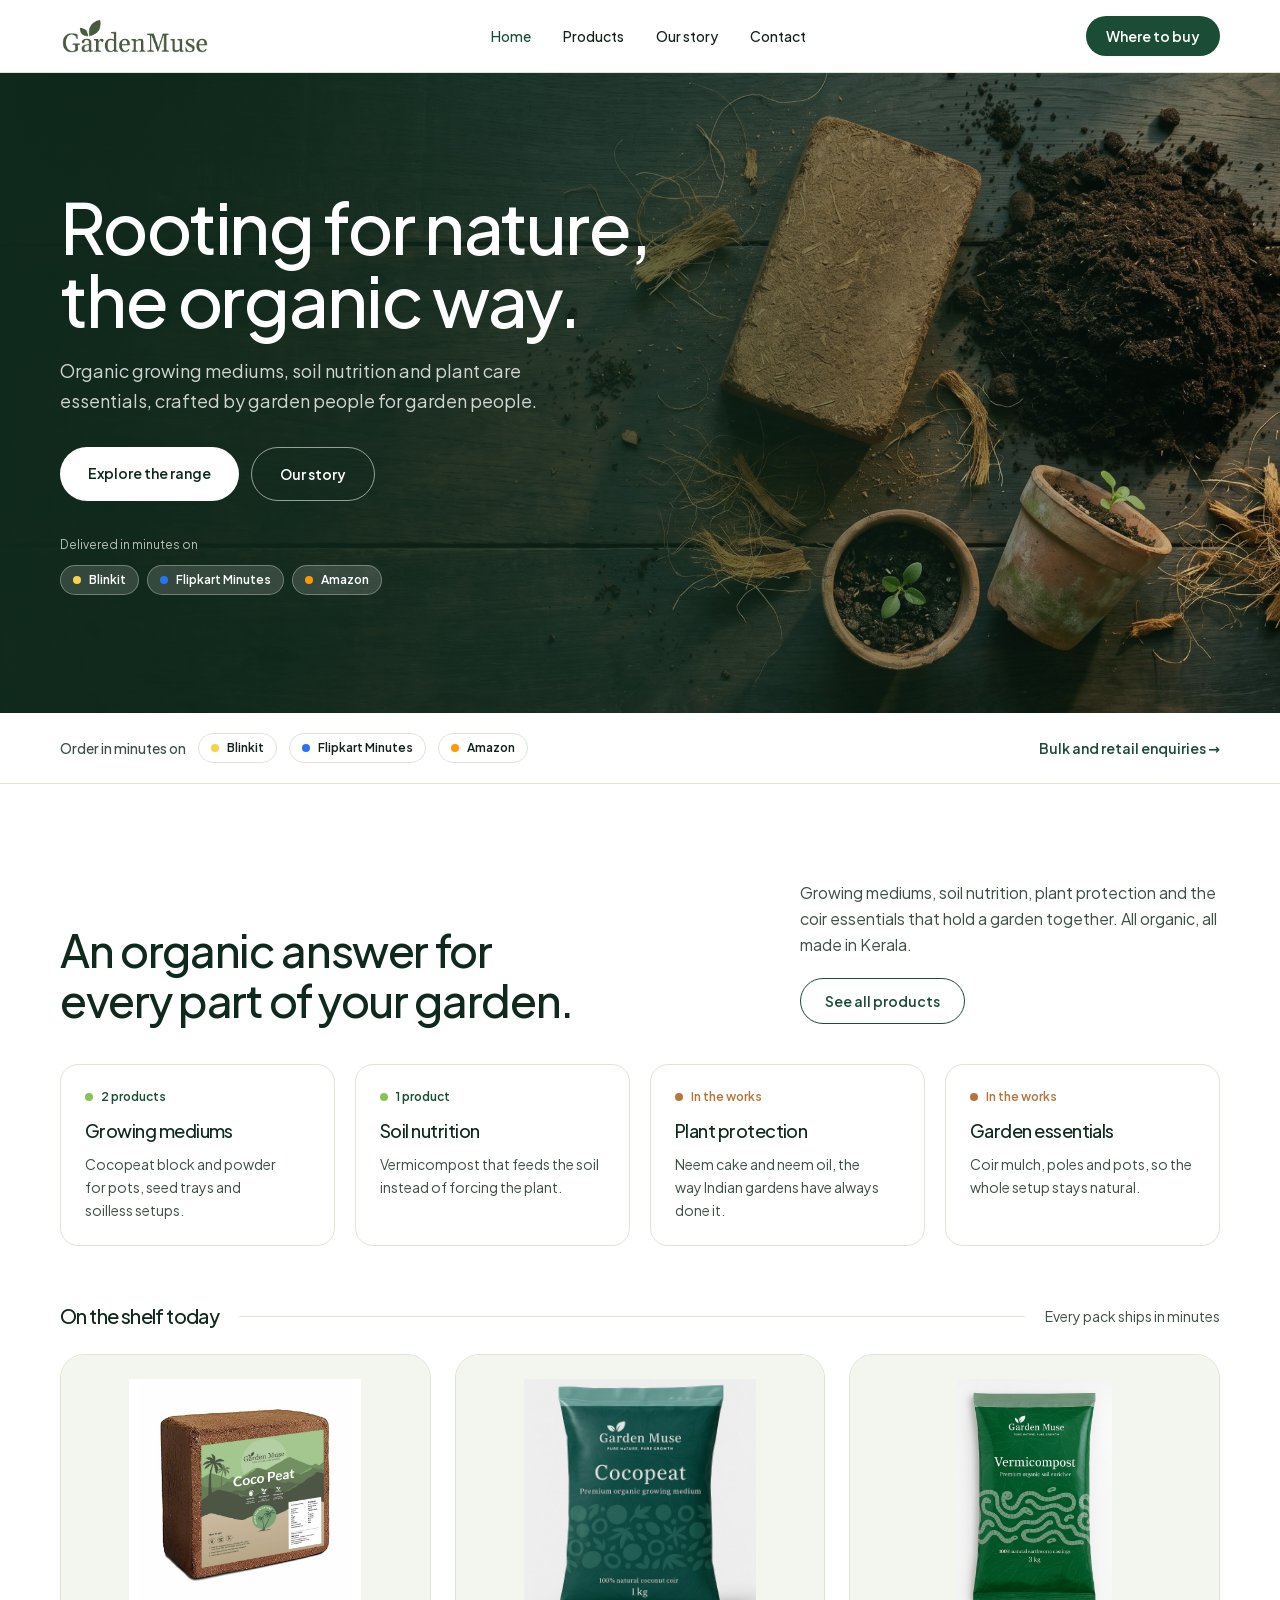
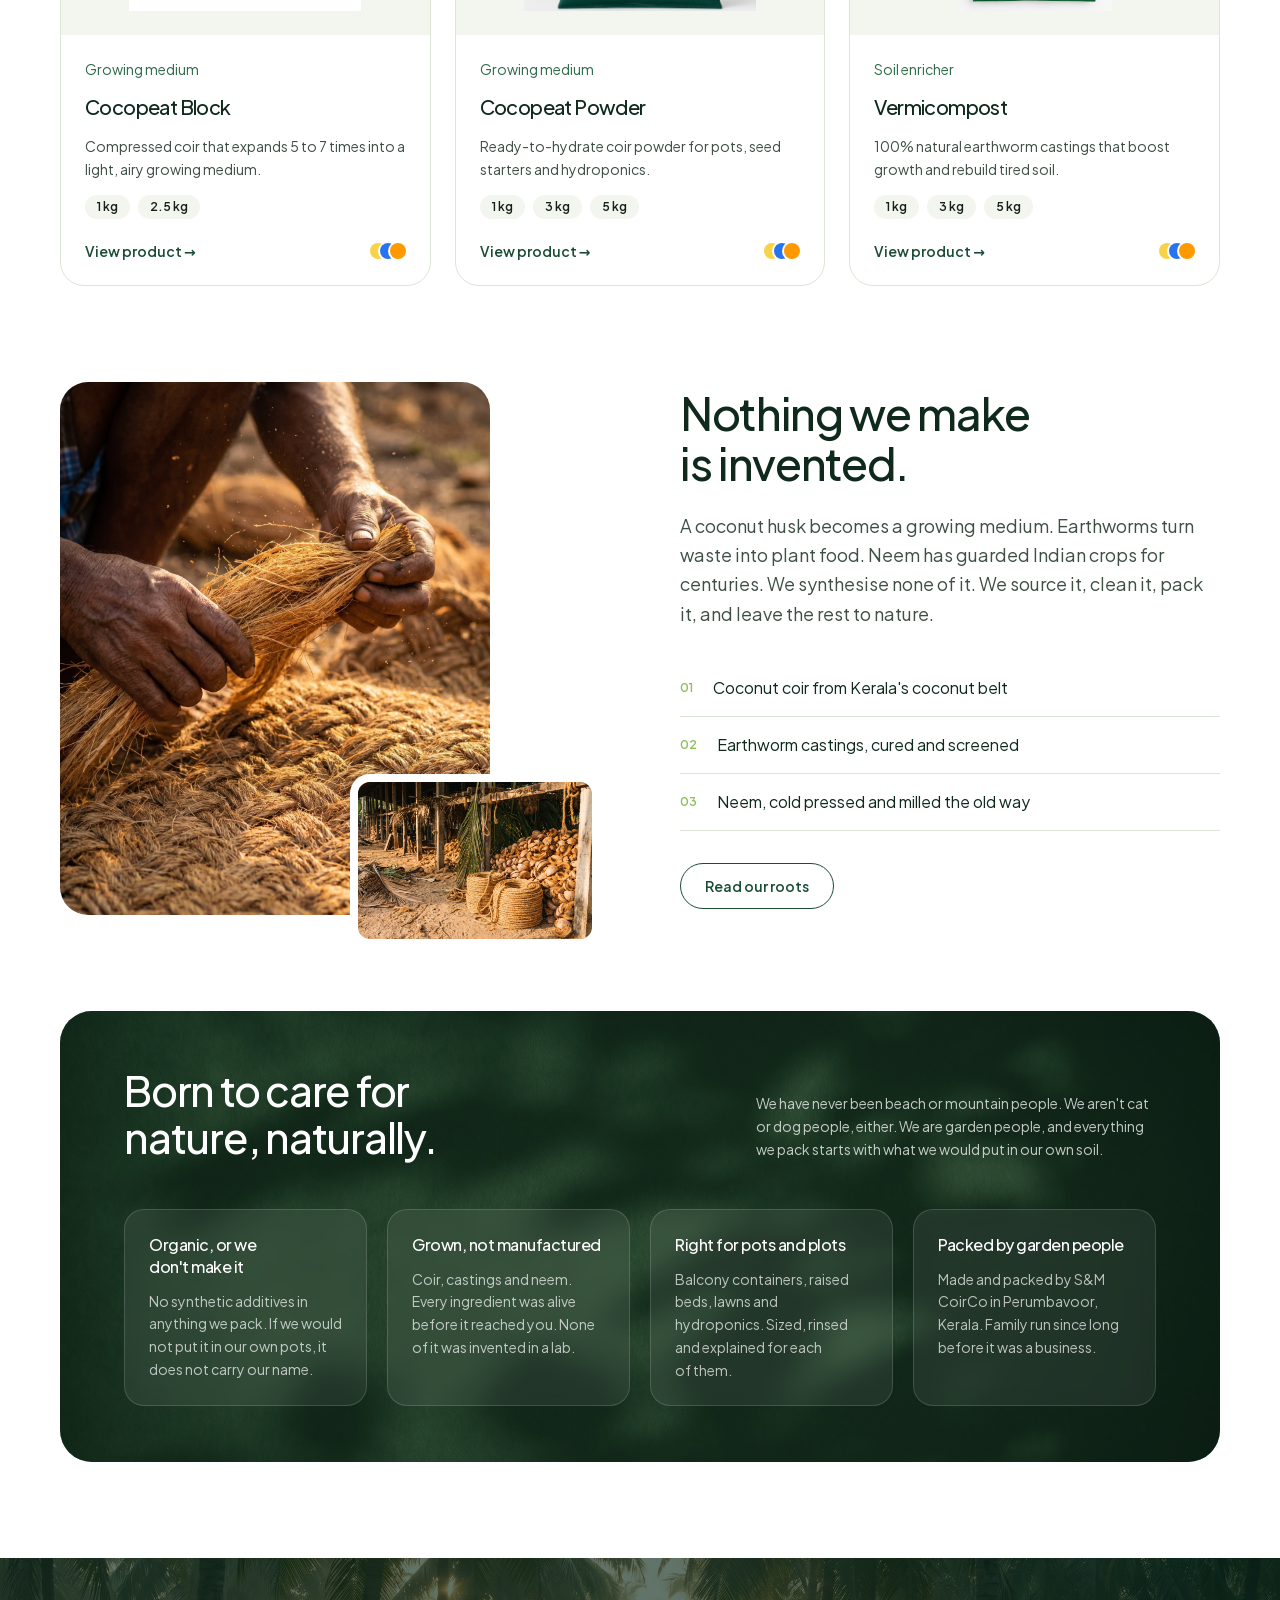
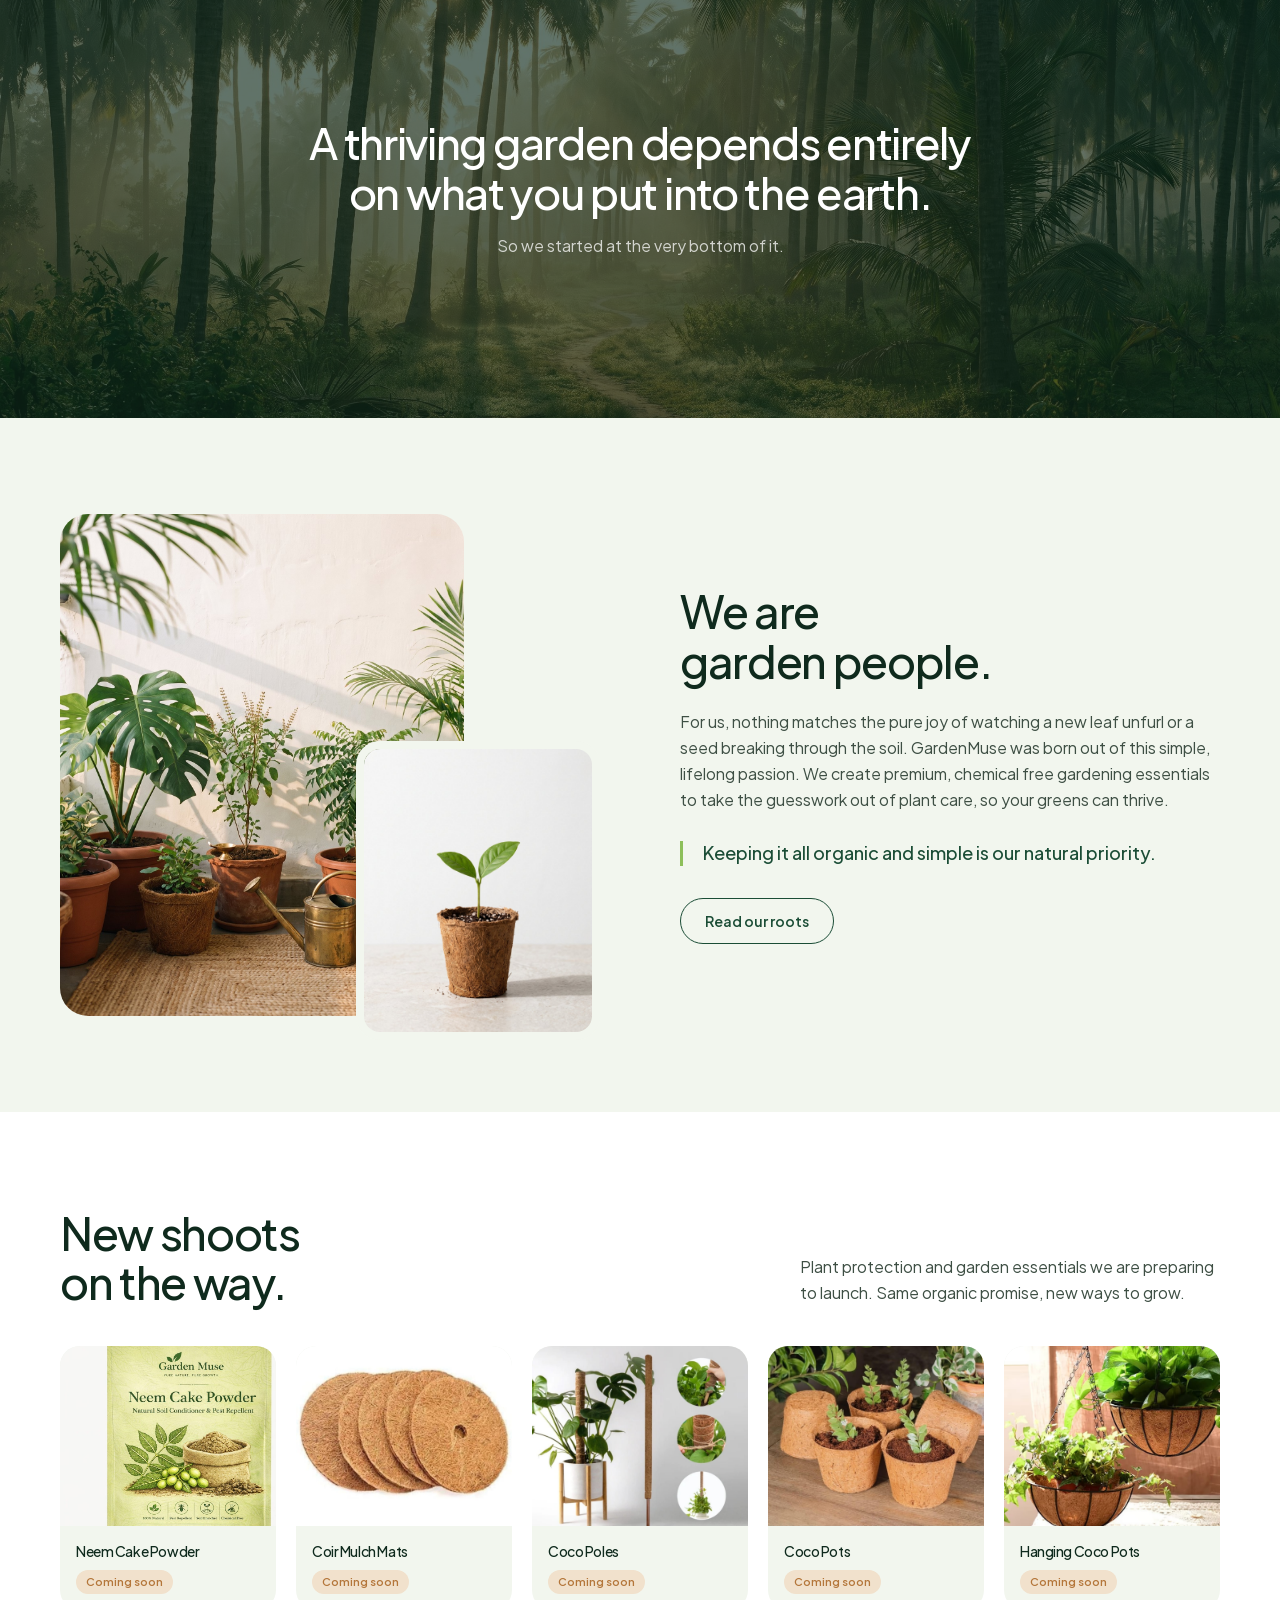
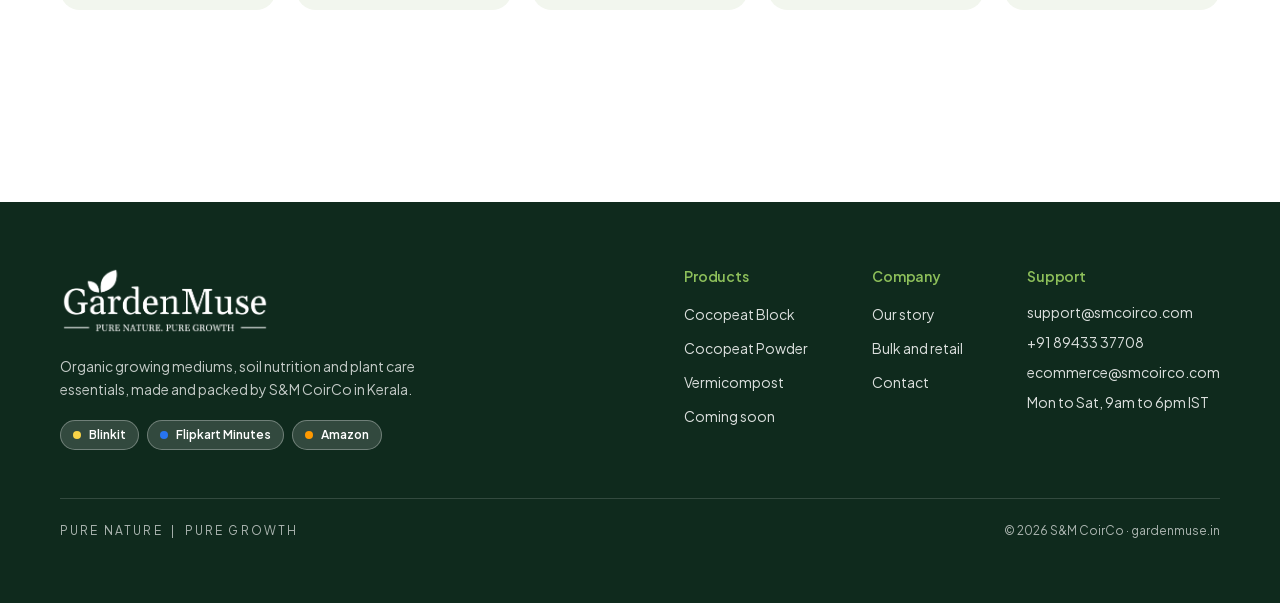
==== index.html @ 64a410b0 "Changes for first version of website" ====
<!DOCTYPE html><html lang="en-IN" class="plus_jakarta_sans_6cbc0d5f-module__dx4leq__variable"><head><meta charSet="utf-8"/><meta name="viewport" content="width=device-width, initial-scale=1"/><link rel="preload" href="/_next/static/media/fba5a26ea33df6a3-s.p.18rizl4rsrl42.woff2" as="font" crossorigin="" type="font/woff2"/><link rel="preload" as="image" href="/img/logo.png"/><link rel="preload" as="image" href="/img/hf-hero-flatlay.jpg"/><link rel="preload" as="image" href="/img/hf-m-flatlay.jpg"/><link rel="stylesheet" href="/_next/static/chunks/1rcxkzkqt46s_.css" data-precedence="next"/><link rel="preload" as="script" fetchPriority="low" href="/_next/static/chunks/3s6nzrbk-8mnv.js"/><script src="/_next/static/chunks/19mx3mg6lkumu.js" async=""></script><script src="/_next/static/chunks/1j_9b-l0n6u-t.js" async=""></script><script src="/_next/static/chunks/344n2zhqbh4pn.js" async=""></script><script src="/_next/static/chunks/turbopack-0wc1en2n1v2wu.js" async=""></script><script src="/_next/static/chunks/3fntmmi971322.js" async=""></script><script src="/_next/static/chunks/0st1bvxjizck0.js" async=""></script><title>GardenMuse · Organic growing mediums and plant care, made in Kerala</title><meta name="description" content="GardenMuse makes organic growing mediums, soil nutrition and plant care essentials from coconut coir and earthworm castings in Kerala. Order in minutes on Blinkit, Flipkart Minutes and Amazon."/><meta name="keywords" content="cocopeat and vermicompost mixture ratio,best potting soil combo for home garden,organic fertilizer and soil conditioner pack,coco peat block with vermi compost manure,ready to use organic soil mix for plants,chemical free organic plant growth promoter,how to mix soil cocopeat for pots,how to mix soil cocopeat vermicompost for pots,soilless hydroponics potting mix setup,organic growing medium for indoor plants,organic growing medium for balcony plants,cocopeat,GardenMuse cocopeat and vermicompost,Garden Muse organic potting mix combo,GardenMuse coco peat block and vermicompost fertilizer,Garden Muse soilless farming"/><meta name="robots" content="index, follow"/><meta property="og:title" content="GardenMuse · Rooting for nature, the organic way"/><meta property="og:description" content="Organic growing mediums, soil nutrition and plant care essentials, crafted by garden people for garden people."/><meta property="og:url" content="https://gardenmuse.in/"/><meta property="og:site_name" content="GardenMuse"/><meta property="og:locale" content="en_IN"/><meta property="og:type" content="website"/><meta name="twitter:card" content="summary"/><meta name="twitter:title" content="GardenMuse · Rooting for nature, the organic way"/><meta name="twitter:description" content="Organic growing mediums, soil nutrition and plant care essentials, crafted by garden people for garden people."/><link rel="icon" href="/favicon.ico?favicon.2vob68tjqpejf.ico" sizes="256x256" type="image/x-icon"/><meta name="next-size-adjust" content=""/><script src="/_next/static/chunks/0cz1d0mv5g_q7.js" noModule=""></script></head><body><div hidden=""><!--$--><!--/$--></div><a href="#main" class="sr-only focus:not-sr-only focus:absolute focus:left-4 focus:top-4 focus:z-[100] focus:rounded-full focus:bg-forest-700 focus:px-5 focus:py-2.5 focus:text-sm focus:font-semibold focus:text-white">Skip to content</a><header class="sticky top-0 z-50 border-b border-line bg-white/90 backdrop-blur-md"><nav class="shell flex h-[72px] items-center justify-between gap-6" aria-label="Main"><a class="shrink-0" aria-label="GardenMuse home" href="/"><img alt="GardenMuse" width="150" height="37" decoding="async" data-nimg="1" style="color:transparent" src="/img/logo.png"/></a><ul class="hidden items-center gap-8 md:flex"><li><a aria-current="page" class="text-sm font-medium transition-colors hover:text-forest-700 text-forest-700" href="/">Home</a></li><li><a class="text-sm font-medium transition-colors hover:text-forest-700 text-ink" href="/products/">Products</a></li><li><a class="text-sm font-medium transition-colors hover:text-forest-700 text-ink" href="/story/">Our story</a></li><li><a class="text-sm font-medium transition-colors hover:text-forest-700 text-ink" href="/contact/">Contact</a></li></ul><a class="rounded-full bg-forest-700 px-5 py-2.5 text-sm font-semibold text-white transition-colors hover:bg-forest-900" href="/products/">Where to buy</a></nav></header><main id="main"><section class="relative isolate overflow-hidden"><img alt="" decoding="async" data-nimg="fill" class="hidden object-cover sm:block" style="position:absolute;height:100%;width:100%;left:0;top:0;right:0;bottom:0;color:transparent" src="/img/hf-hero-flatlay.jpg"/><img alt="" decoding="async" data-nimg="fill" class="object-cover sm:hidden" style="position:absolute;height:100%;width:100%;left:0;top:0;right:0;bottom:0;color:transparent" src="/img/hf-m-flatlay.jpg"/><div class="absolute inset-0 bg-gradient-to-b from-forest-900/25 via-forest-900/70 to-forest-900/95 sm:bg-gradient-to-r sm:from-forest-900/95 sm:via-forest-900/65 sm:to-forest-900/15" aria-hidden="true"></div><div class="shell relative flex min-h-[600px] items-end py-14 sm:min-h-[640px] sm:items-center"><div class="max-w-[620px]"><h1 class="text-[clamp(2.4rem,6vw,4.4rem)] leading-[1.03] text-white">Rooting for nature,<br/>the organic way.</h1><p class="mt-5 max-w-[520px] text-base leading-relaxed text-white/80 sm:text-lg">Organic growing mediums, soil nutrition and plant care essentials, crafted by garden people for garden people.</p><div class="mt-8 flex flex-wrap gap-3"><a class="rounded-full bg-white px-7 py-4 text-sm font-semibold text-forest-900 transition-colors hover:bg-mist" href="/products/">Explore the range</a><a class="rounded-full border border-white/55 px-7 py-4 text-sm font-semibold text-white transition-colors hover:bg-white/10" href="/story/">Our story</a></div><div class="mt-9"><p class="mb-3 text-xs text-white/70">Delivered in minutes on</p><ul class="flex flex-wrap gap-2"><li class="inline-flex items-center gap-2 rounded-full border border-white/30 bg-white/15 px-3 py-1.5 text-xs font-semibold text-white"><span class="size-2 rounded-full bg-blinkit" aria-hidden="true"></span>Blinkit</li><li class="inline-flex items-center gap-2 rounded-full border border-white/30 bg-white/15 px-3 py-1.5 text-xs font-semibold text-white"><span class="size-2 rounded-full bg-flipkart" aria-hidden="true"></span>Flipkart Minutes</li><li class="inline-flex items-center gap-2 rounded-full border border-white/30 bg-white/15 px-3 py-1.5 text-xs font-semibold text-white"><span class="size-2 rounded-full bg-amazon" aria-hidden="true"></span>Amazon</li></ul></div></div></div></section><section class="border-b border-line bg-white"><div class="shell flex flex-wrap items-center justify-between gap-4 py-5"><div class="flex flex-wrap items-center gap-3"><span class="text-sm font-medium text-ink-soft">Order in minutes on</span><span class="inline-flex items-center gap-2 rounded-full border border-line bg-white px-3 py-1.5 text-xs font-semibold text-ink"><span class="size-2 rounded-full bg-blinkit" aria-hidden="true"></span>Blinkit</span><span class="inline-flex items-center gap-2 rounded-full border border-line bg-white px-3 py-1.5 text-xs font-semibold text-ink"><span class="size-2 rounded-full bg-flipkart" aria-hidden="true"></span>Flipkart Minutes</span><span class="inline-flex items-center gap-2 rounded-full border border-line bg-white px-3 py-1.5 text-xs font-semibold text-ink"><span class="size-2 rounded-full bg-amazon" aria-hidden="true"></span>Amazon</span></div><a class="text-sm font-semibold text-forest-700 hover:underline" href="/contact/#bulk">Bulk and retail enquiries <span aria-hidden="true">→</span></a></div></section><section class="shell py-20 lg:py-24"><div class="flex flex-col gap-8 lg:flex-row lg:items-end lg:justify-between"><h2 class="max-w-[520px] text-[clamp(2rem,4vw,2.8rem)] leading-[1.1]">An organic answer for every part of your garden.</h2><div class="max-w-[420px]"><p class="text-base leading-relaxed text-ink-soft">Growing mediums, soil nutrition, plant protection and the coir essentials that hold a garden together. All organic, all made in Kerala.</p><a class="mt-5 inline-block rounded-full border-[1.5px] border-forest-700 px-6 py-3 text-sm font-semibold text-forest-700 transition-colors hover:bg-forest-700 hover:text-white" href="/products/">See all products</a></div></div><ul class="mt-10 grid gap-5 sm:grid-cols-2 lg:grid-cols-4"><li class="rounded-[18px] border border-line bg-white p-6"><p class="flex items-center gap-2 text-xs font-semibold text-forest-700"><span class="size-2 rounded-full bg-sprout" aria-hidden="true"></span>2 products</p><h3 class="mt-3 text-lg">Growing mediums</h3><p class="mt-2 text-sm leading-relaxed text-ink-soft">Cocopeat block and powder for pots, seed trays and soilless setups.</p></li><li class="rounded-[18px] border border-line bg-white p-6"><p class="flex items-center gap-2 text-xs font-semibold text-forest-700"><span class="size-2 rounded-full bg-sprout" aria-hidden="true"></span>1 product</p><h3 class="mt-3 text-lg">Soil nutrition</h3><p class="mt-2 text-sm leading-relaxed text-ink-soft">Vermicompost that feeds the soil instead of forcing the plant.</p></li><li class="rounded-[18px] border border-line bg-white p-6"><p class="flex items-center gap-2 text-xs font-semibold text-coir"><span class="size-2 rounded-full bg-coir" aria-hidden="true"></span>In the works</p><h3 class="mt-3 text-lg">Plant protection</h3><p class="mt-2 text-sm leading-relaxed text-ink-soft">Neem cake and neem oil, the way Indian gardens have always done it.</p></li><li class="rounded-[18px] border border-line bg-white p-6"><p class="flex items-center gap-2 text-xs font-semibold text-coir"><span class="size-2 rounded-full bg-coir" aria-hidden="true"></span>In the works</p><h3 class="mt-3 text-lg">Garden essentials</h3><p class="mt-2 text-sm leading-relaxed text-ink-soft">Coir mulch, poles and pots, so the whole setup stays natural.</p></li></ul><div class="mt-14 flex items-center gap-5"><h3 class="shrink-0 text-xl">On the shelf today</h3><span class="rule flex-1" aria-hidden="true"></span><span class="hidden shrink-0 text-sm text-ink-soft sm:block">Every pack ships in minutes</span></div><ul class="mt-6 grid gap-6 md:grid-cols-2 lg:grid-cols-3"><li><article class="group flex h-full flex-col overflow-hidden rounded-[24px] border border-line bg-white transition-shadow hover:card-shadow"><a class="block bg-mist" href="/products/cocopeat-block/"><img alt="Cocopeat Block pack" loading="lazy" width="800" height="700" decoding="async" data-nimg="1" class="h-[280px] w-full object-contain p-6 transition-transform duration-500 group-hover:scale-[1.03]" style="color:transparent" src="/img/cocopeat-block-25kg.jpg"/></a><div class="flex flex-1 flex-col gap-3.5 p-6"><p class="text-sm text-forest-500">Growing medium</p><h3 class="text-xl"><a class="hover:underline" href="/products/cocopeat-block/">Cocopeat Block</a></h3><p class="text-sm leading-relaxed text-ink-soft">Compressed coir that expands 5 to 7 times into a light, airy growing medium.</p><ul class="flex flex-wrap gap-2"><li class="rounded-full bg-mist px-3 py-1 text-xs font-semibold text-ink">1 kg</li><li class="rounded-full bg-mist px-3 py-1 text-xs font-semibold text-ink">2.5 kg</li></ul><div class="mt-auto flex items-center justify-between gap-3 pt-2"><a class="text-sm font-semibold text-forest-700 hover:underline" href="/products/cocopeat-block/">View product <span aria-hidden="true">→</span></a><span class="flex -space-x-1.5" aria-hidden="true"><span class="size-4 rounded-full ring-2 ring-white bg-blinkit"></span><span class="size-4 rounded-full ring-2 ring-white bg-flipkart"></span><span class="size-4 rounded-full ring-2 ring-white bg-amazon"></span></span></div></div></article></li><li><article class="group flex h-full flex-col overflow-hidden rounded-[24px] border border-line bg-white transition-shadow hover:card-shadow"><a class="block bg-mist" href="/products/cocopeat-powder/"><img alt="Cocopeat Powder pack" loading="lazy" width="800" height="700" decoding="async" data-nimg="1" class="h-[280px] w-full object-contain p-6 transition-transform duration-500 group-hover:scale-[1.03]" style="color:transparent" src="/img/cocopeat-powder.jpg"/></a><div class="flex flex-1 flex-col gap-3.5 p-6"><p class="text-sm text-forest-500">Growing medium</p><h3 class="text-xl"><a class="hover:underline" href="/products/cocopeat-powder/">Cocopeat Powder</a></h3><p class="text-sm leading-relaxed text-ink-soft">Ready-to-hydrate coir powder for pots, seed starters and hydroponics.</p><ul class="flex flex-wrap gap-2"><li class="rounded-full bg-mist px-3 py-1 text-xs font-semibold text-ink">1 kg</li><li class="rounded-full bg-mist px-3 py-1 text-xs font-semibold text-ink">3 kg</li><li class="rounded-full bg-mist px-3 py-1 text-xs font-semibold text-ink">5 kg</li></ul><div class="mt-auto flex items-center justify-between gap-3 pt-2"><a class="text-sm font-semibold text-forest-700 hover:underline" href="/products/cocopeat-powder/">View product <span aria-hidden="true">→</span></a><span class="flex -space-x-1.5" aria-hidden="true"><span class="size-4 rounded-full ring-2 ring-white bg-blinkit"></span><span class="size-4 rounded-full ring-2 ring-white bg-flipkart"></span><span class="size-4 rounded-full ring-2 ring-white bg-amazon"></span></span></div></div></article></li><li><article class="group flex h-full flex-col overflow-hidden rounded-[24px] border border-line bg-white transition-shadow hover:card-shadow"><a class="block bg-mist" href="/products/vermicompost/"><img alt="Vermicompost pack" loading="lazy" width="800" height="700" decoding="async" data-nimg="1" class="h-[280px] w-full object-contain p-6 transition-transform duration-500 group-hover:scale-[1.03]" style="color:transparent" src="/img/vermicompost-3kg.jpg"/></a><div class="flex flex-1 flex-col gap-3.5 p-6"><p class="text-sm text-forest-500">Soil enricher</p><h3 class="text-xl"><a class="hover:underline" href="/products/vermicompost/">Vermicompost</a></h3><p class="text-sm leading-relaxed text-ink-soft">100% natural earthworm castings that boost growth and rebuild tired soil.</p><ul class="flex flex-wrap gap-2"><li class="rounded-full bg-mist px-3 py-1 text-xs font-semibold text-ink">1 kg</li><li class="rounded-full bg-mist px-3 py-1 text-xs font-semibold text-ink">3 kg</li><li class="rounded-full bg-mist px-3 py-1 text-xs font-semibold text-ink">5 kg</li></ul><div class="mt-auto flex items-center justify-between gap-3 pt-2"><a class="text-sm font-semibold text-forest-700 hover:underline" href="/products/vermicompost/">View product <span aria-hidden="true">→</span></a><span class="flex -space-x-1.5" aria-hidden="true"><span class="size-4 rounded-full ring-2 ring-white bg-blinkit"></span><span class="size-4 rounded-full ring-2 ring-white bg-flipkart"></span><span class="size-4 rounded-full ring-2 ring-white bg-amazon"></span></span></div></div></article></li></ul></section><section class="shell grid items-center gap-14 pb-20 lg:grid-cols-2 lg:gap-20 lg:pb-24"><div class="relative"><img alt="Coconut husk fibre being separated by hand in Kerala" loading="lazy" width="900" height="1120" decoding="async" data-nimg="1" class="w-full rounded-[28px] object-cover lg:max-w-[430px]" style="color:transparent" src="/img/hf-coir-craft.jpg"/><img alt="Coiled coir rope and coconut husks in a traditional coir yard" loading="lazy" width="600" height="420" decoding="async" data-nimg="1" class="absolute -bottom-8 right-0 hidden w-[250px] rounded-[20px] border-8 border-white object-cover lg:block" style="color:transparent" src="/img/hf-coir-yard.jpg"/></div><div><h2 class="text-[clamp(2rem,4vw,2.8rem)] leading-[1.1]">Nothing we make<br/>is invented.</h2><p class="mt-6 text-lg leading-relaxed text-ink-soft">A coconut husk becomes a growing medium. Earthworms turn waste into plant food. Neem has guarded Indian crops for centuries. We synthesise none of it. We source it, clean it, pack it, and leave the rest to nature.</p><ul class="mt-8"><li class="flex items-center gap-5 border-b border-line py-4"><span class="text-xs font-semibold text-sprout">01</span><span class="text-base text-forest-900">Coconut coir from Kerala&#x27;s coconut belt</span></li><li class="flex items-center gap-5 border-b border-line py-4"><span class="text-xs font-semibold text-sprout">02</span><span class="text-base text-forest-900">Earthworm castings, cured and screened</span></li><li class="flex items-center gap-5 border-b border-line py-4"><span class="text-xs font-semibold text-sprout">03</span><span class="text-base text-forest-900">Neem, cold pressed and milled the old way</span></li></ul><a class="mt-8 inline-block rounded-full border-[1.5px] border-forest-700 px-6 py-3 text-sm font-semibold text-forest-700 transition-colors hover:bg-forest-700 hover:text-white" href="/story/">Read our roots</a></div></section><section class="shell pb-20 lg:pb-24"><div class="relative overflow-hidden rounded-[32px] bg-forest-900 px-7 py-14 text-white sm:px-12 lg:px-16"><img alt="" loading="lazy" decoding="async" data-nimg="fill" class="object-cover opacity-45" style="position:absolute;height:100%;width:100%;left:0;top:0;right:0;bottom:0;color:transparent" src="/img/hf-bg-dark.jpg"/><div class="relative"><div class="flex flex-col gap-8 lg:flex-row lg:items-end lg:justify-between"><h2 class="max-w-[480px] text-[clamp(1.9rem,3.6vw,2.6rem)] leading-[1.12] text-white">Born to care for nature, naturally.</h2><p class="max-w-[400px] text-sm leading-relaxed text-white/75">We have never been beach or mountain people. We aren&#x27;t cat or dog people, either. We are garden people, and everything we pack starts with what we would put in our own soil.</p></div><ul class="mt-12 grid gap-5 sm:grid-cols-2 lg:grid-cols-4"><li class="rounded-[20px] border border-white/15 bg-white/[0.07] p-6 backdrop-blur-sm"><h3 class="text-base leading-snug text-white">Organic, or we don&#x27;t make it</h3><p class="mt-3 text-sm leading-relaxed text-white/70">No synthetic additives in anything we pack. If we would not put it in our own pots, it does not carry our name.</p></li><li class="rounded-[20px] border border-white/15 bg-white/[0.07] p-6 backdrop-blur-sm"><h3 class="text-base leading-snug text-white">Grown, not manufactured</h3><p class="mt-3 text-sm leading-relaxed text-white/70">Coir, castings and neem. Every ingredient was alive before it reached you. None of it was invented in a lab.</p></li><li class="rounded-[20px] border border-white/15 bg-white/[0.07] p-6 backdrop-blur-sm"><h3 class="text-base leading-snug text-white">Right for pots and plots</h3><p class="mt-3 text-sm leading-relaxed text-white/70">Balcony containers, raised beds, lawns and hydroponics. Sized, rinsed and explained for each of them.</p></li><li class="rounded-[20px] border border-white/15 bg-white/[0.07] p-6 backdrop-blur-sm"><h3 class="text-base leading-snug text-white">Packed by garden people</h3><p class="mt-3 text-sm leading-relaxed text-white/70">Made and packed by S&amp;M CoirCo in Perumbavoor, Kerala. Family run since long before it was a business.</p></li></ul></div></div></section><section class="relative isolate overflow-hidden"><img alt="" loading="lazy" width="2400" height="1018" decoding="async" data-nimg="1" class="h-[380px] w-full object-cover sm:h-[460px]" style="color:transparent" src="/img/hf-grove.jpg"/><div class="absolute inset-0 bg-forest-900/65" aria-hidden="true"></div><div class="shell absolute inset-0 flex flex-col items-center justify-center text-center"><p class="text-[clamp(1.5rem,3.4vw,2.9rem)] font-medium leading-[1.15] tracking-[-0.03em] text-white">A thriving garden depends entirely<br class="hidden sm:block"/> on what you put into the earth.</p><p class="mt-4 text-sm text-white/75 sm:text-base">So we started at the very bottom of it.</p></div></section><section class="bg-mist py-20 lg:py-24"><div class="shell grid items-center gap-14 lg:grid-cols-2 lg:gap-20"><div class="relative"><img alt="A balcony garden in morning light with terracotta and coir pots" loading="lazy" width="900" height="1120" decoding="async" data-nimg="1" class="w-full rounded-[28px] object-cover lg:max-w-[404px]" style="color:transparent" src="/img/hf-balcony.jpg"/><img alt="A young seedling growing in a coir pot" loading="lazy" width="560" height="640" decoding="async" data-nimg="1" class="absolute -bottom-6 right-0 hidden w-[244px] rounded-[24px] border-8 border-mist object-cover lg:block" style="color:transparent" src="/img/hf-seedling.jpg"/></div><div><h2 class="text-[clamp(2rem,4vw,2.8rem)] leading-[1.1]">We are<br/>garden people.</h2><p class="mt-6 text-base leading-relaxed text-ink-soft">For us, nothing matches the pure joy of watching a new leaf unfurl or a seed breaking through the soil. GardenMuse was born out of this simple, lifelong passion. We create premium, chemical free gardening essentials to take the guesswork out of plant care, so your greens can thrive.</p><blockquote class="mt-7 border-l-[3px] border-sprout pl-5 text-lg leading-snug font-medium text-forest-700">Keeping it all organic and simple is our natural priority.</blockquote><a class="mt-8 inline-block rounded-full border-[1.5px] border-forest-700 px-6 py-3 text-sm font-semibold text-forest-700 transition-colors hover:bg-forest-700 hover:text-white" href="/story/">Read our roots</a></div></div></section><section id="coming-soon" class="shell py-20 lg:py-24"><div class="flex flex-col gap-6 lg:flex-row lg:items-end lg:justify-between"><h2 class="text-[clamp(2rem,4vw,2.8rem)] leading-[1.1]">New shoots<br/>on the way.</h2><p class="max-w-[420px] text-base leading-relaxed text-ink-soft">Plant protection and garden essentials we are preparing to launch. Same organic promise, new ways to grow.</p></div><ul class="mt-10 grid grid-cols-2 gap-5 sm:grid-cols-3 lg:grid-cols-5"><li class="overflow-hidden rounded-[20px] bg-mist"><img alt="Neem Cake Powder" loading="lazy" width="600" height="600" decoding="async" data-nimg="1" class="h-[180px] w-full object-cover" style="color:transparent" src="/img/soon-neem-cake.jpg"/><div class="p-4"><h3 class="text-sm leading-snug">Neem Cake Powder</h3><p class="mt-2 inline-block rounded-full bg-coir-200 px-2.5 py-1 text-[11px] font-semibold text-coir">Coming soon</p></div></li><li class="overflow-hidden rounded-[20px] bg-mist"><img alt="Coir Mulch Mats" loading="lazy" width="600" height="600" decoding="async" data-nimg="1" class="h-[180px] w-full object-cover" style="color:transparent" src="/img/soon-coir-mulch.jpg"/><div class="p-4"><h3 class="text-sm leading-snug">Coir Mulch Mats</h3><p class="mt-2 inline-block rounded-full bg-coir-200 px-2.5 py-1 text-[11px] font-semibold text-coir">Coming soon</p></div></li><li class="overflow-hidden rounded-[20px] bg-mist"><img alt="Coco Poles" loading="lazy" width="600" height="600" decoding="async" data-nimg="1" class="h-[180px] w-full object-cover" style="color:transparent" src="/img/soon-coco-pole.jpg"/><div class="p-4"><h3 class="text-sm leading-snug">Coco Poles</h3><p class="mt-2 inline-block rounded-full bg-coir-200 px-2.5 py-1 text-[11px] font-semibold text-coir">Coming soon</p></div></li><li class="overflow-hidden rounded-[20px] bg-mist"><img alt="Coco Pots" loading="lazy" width="600" height="600" decoding="async" data-nimg="1" class="h-[180px] w-full object-cover" style="color:transparent" src="/img/soon-coco-pots.jpg"/><div class="p-4"><h3 class="text-sm leading-snug">Coco Pots</h3><p class="mt-2 inline-block rounded-full bg-coir-200 px-2.5 py-1 text-[11px] font-semibold text-coir">Coming soon</p></div></li><li class="overflow-hidden rounded-[20px] bg-mist"><img alt="Hanging Coco Pots" loading="lazy" width="600" height="600" decoding="async" data-nimg="1" class="h-[180px] w-full object-cover" style="color:transparent" src="/img/soon-hanging-pots.jpg"/><div class="p-4"><h3 class="text-sm leading-snug">Hanging Coco Pots</h3><p class="mt-2 inline-block rounded-full bg-coir-200 px-2.5 py-1 text-[11px] font-semibold text-coir">Coming soon</p></div></li></ul></section></main><footer class="mt-24 bg-forest-900 text-white"><div class="shell py-16"><div class="flex flex-col gap-12 lg:flex-row lg:justify-between"><div class="max-w-sm"><img alt="GardenMuse" loading="lazy" width="210" height="66" decoding="async" data-nimg="1" style="color:transparent" src="/img/logo-full-white.png"/><p class="mt-5 text-sm leading-relaxed text-white/75">Organic growing mediums, soil nutrition and plant care essentials, made and packed by<!-- --> <!-- -->S&amp;M CoirCo<!-- --> in Kerala.</p><div class="mt-5"><ul class="flex flex-wrap gap-2"><li class="inline-flex items-center gap-2 rounded-full border border-white/30 bg-white/15 px-3 py-1.5 text-xs font-semibold text-white"><span class="size-2 rounded-full bg-blinkit" aria-hidden="true"></span>Blinkit</li><li class="inline-flex items-center gap-2 rounded-full border border-white/30 bg-white/15 px-3 py-1.5 text-xs font-semibold text-white"><span class="size-2 rounded-full bg-flipkart" aria-hidden="true"></span>Flipkart Minutes</li><li class="inline-flex items-center gap-2 rounded-full border border-white/30 bg-white/15 px-3 py-1.5 text-xs font-semibold text-white"><span class="size-2 rounded-full bg-amazon" aria-hidden="true"></span>Amazon</li></ul></div></div><div class="flex flex-wrap gap-12 sm:gap-16"><div><h4 class="text-sm font-semibold text-sprout">Products</h4><ul class="mt-4 flex flex-col gap-2.5"><li><a class="text-sm text-white/85 hover:text-white hover:underline" href="/products/cocopeat-block/">Cocopeat Block</a></li><li><a class="text-sm text-white/85 hover:text-white hover:underline" href="/products/cocopeat-powder/">Cocopeat Powder</a></li><li><a class="text-sm text-white/85 hover:text-white hover:underline" href="/products/vermicompost/">Vermicompost</a></li><li><a class="text-sm text-white/85 hover:text-white hover:underline" href="/products/#coming-soon">Coming soon</a></li></ul></div><div><h4 class="text-sm font-semibold text-sprout">Company</h4><ul class="mt-4 flex flex-col gap-2.5"><li><a class="text-sm text-white/85 hover:text-white hover:underline" href="/story/">Our story</a></li><li><a class="text-sm text-white/85 hover:text-white hover:underline" href="/contact/#bulk">Bulk and retail</a></li><li><a class="text-sm text-white/85 hover:text-white hover:underline" href="/contact/">Contact</a></li></ul></div><div><h4 class="text-sm font-semibold text-sprout">Support</h4><ul class="mt-4 flex flex-col gap-2.5 text-sm text-white/85"><li><a href="mailto:support@smcoirco.com" class="hover:text-white hover:underline">support@smcoirco.com</a></li><li><a href="tel:+918943337708" class="hover:text-white hover:underline">+91 89433 37708</a></li><li><a href="mailto:ecommerce@smcoirco.com" class="hover:text-white hover:underline">ecommerce@smcoirco.com</a></li><li>Mon to Sat, 9am to 6pm IST</li></ul></div></div></div><div class="mt-12 h-px bg-white/15"></div><div class="mt-6 flex flex-col gap-3 text-xs text-white/65 sm:flex-row sm:items-center sm:justify-between"><p class="tracking-[0.18em] uppercase">Pure nature  |  Pure growth</p><p>© <!-- -->2026<!-- --> <!-- -->S&amp;M CoirCo<!-- --> · <!-- -->gardenmuse.in</p></div></div></footer><!--$--><!--/$--><script src="/_next/static/chunks/3s6nzrbk-8mnv.js" id="_R_" async=""></script><script>(self.__next_f=self.__next_f||[]).push([0])</script><script>self.__next_f.push([1,"1:\"$Sreact.fragment\"\n2:I[39756,[\"/_next/static/chunks/3fntmmi971322.js\"],\"default\"]\n3:I[37457,[\"/_next/static/chunks/3fntmmi971322.js\"],\"default\"]\n4:I[22016,[\"/_next/static/chunks/3fntmmi971322.js\",\"/_next/static/chunks/0st1bvxjizck0.js\"],\"\"]\n5:I[5500,[\"/_next/static/chunks/3fntmmi971322.js\",\"/_next/static/chunks/0st1bvxjizck0.js\"],\"Image\"]\n15:I[68027,[\"/_next/static/chunks/3fntmmi971322.js\"],\"default\",1]\n:HL[\"/_next/static/chunks/1rcxkzkqt46s_.css\",\"style\"]\n:HL[\"/_next/static/media/fba5a26ea33df6a3-s.p.18rizl4rsrl42.woff2\",\"font\",{\"crossOrigin\":\"\",\"type\":\"font/woff2\"}]\n0:{\"P\":null,\"c\":[\"\",\"\"],\"q\":\"\",\"i\":false,\"f\":[[[\"\",{\"children\":[\"__PAGE__\",{},\"$undefined\",\"$undefined\",4608]},\"$undefined\",\"$undefined\",4624],[[\"$\",\"$1\",\"c\",{\"children\":[[[\"$\",\"link\",\"0\",{\"rel\":\"stylesheet\",\"href\":\"/_next/static/chunks/1rcxkzkqt46s_.css\",\"precedence\":\"next\",\"crossOrigin\":\"$undefined\",\"nonce\":\"$undefined\"}],[\"$\",\"script\",\"script-0\",{\"src\":\"/_next/static/chunks/3fntmmi971322.js\",\"async\":true,\"nonce\":\"$undefined\"}]],[\"$\",\"html\",null,{\"lang\":\"en-IN\",\"className\":\"plus_jakarta_sans_6cbc0d5f-module__dx4leq__variable\",\"children\":[\"$\",\"body\",null,{\"children\":[[\"$\",\"a\",null,{\"href\":\"#main\",\"className\":\"sr-only focus:not-sr-only focus:absolute focus:left-4 focus:top-4 focus:z-[100] focus:rounded-full focus:bg-forest-700 focus:px-5 focus:py-2.5 focus:text-sm focus:font-semibold focus:text-white\",\"children\":\"Skip to content\"}],[\"$\",\"$L2\",null,{\"parallelRouterKey\":\"children\",\"error\":\"$undefined\",\"errorStyles\":\"$undefined\",\"errorScripts\":\"$undefined\",\"template\":[\"$\",\"$L3\",null,{}],\"templateStyles\":\"$undefined\",\"templateScripts\":\"$undefined\",\"notFound\":[[[\"$\",\"title\",null,{\"children\":\"404: This page could not be found.\"}],[\"$\",\"div\",null,{\"style\":{\"fontFamily\":\"system-ui,\\\"Segoe UI\\\",Roboto,Helvetica,Arial,sans-serif,\\\"Apple Color Emoji\\\",\\\"Segoe UI Emoji\\\"\",\"height\":\"100vh\",\"textAlign\":\"center\",\"display\":\"flex\",\"flexDirection\":\"column\",\"alignItems\":\"center\",\"justifyContent\":\"center\"},\"children\":[\"$\",\"div\",null,{\"children\":[[\"$\",\"style\",null,{\"dangerouslySetInnerHTML\":{\"__html\":\"body{color:#000;background:#fff;margin:0}.next-error-h1{border-right:1px solid rgba(0,0,0,.3)}@media (prefers-color-scheme:dark){body{color:#fff;background:#000}.next-error-h1{border-right:1px solid rgba(255,255,255,.3)}}\"}}],[\"$\",\"h1\",null,{\"className\":\"next-error-h1\",\"style\":{\"display\":\"inline-block\",\"margin\":\"0 20px 0 0\",\"padding\":\"0 23px 0 0\",\"fontSize\":24,\"fontWeight\":500,\"verticalAlign\":\"top\",\"lineHeight\":\"49px\"},\"children\":404}],[\"$\",\"div\",null,{\"style\":{\"display\":\"inline-block\"},\"children\":[\"$\",\"h2\",null,{\"style\":{\"fontSize\":14,\"fontWeight\":400,\"lineHeight\":\"49px\",\"margin\":0},\"children\":\"This page could not be found.\"}]}]]}]}]],[]],\"forbidden\":\"$undefined\",\"unauthorized\":\"$undefined\"}]]}]}]]}],{\"children\":[[\"$\",\"$1\",\"c\",{\"children\":[[[\"$\",\"header\",null,{\"className\":\"sticky top-0 z-50 border-b border-line bg-white/90 backdrop-blur-md\",\"children\":[\"$\",\"nav\",null,{\"className\":\"shell flex h-[72px] items-center justify-between gap-6\",\"aria-label\":\"Main\",\"children\":[[\"$\",\"$L4\",null,{\"href\":\"/\",\"className\":\"shrink-0\",\"aria-label\":\"GardenMuse home\",\"children\":[\"$\",\"$L5\",null,{\"src\":\"/img/logo.png\",\"alt\":\"GardenMuse\",\"width\":150,\"height\":37,\"priority\":true}]}],[\"$\",\"ul\",null,{\"className\":\"hidden items-center gap-8 md:flex\",\"children\":[[\"$\",\"li\",\"/\",{\"children\":[\"$\",\"$L4\",null,{\"href\":\"/\",\"aria-current\":\"page\",\"className\":\"text-sm font-medium transition-colors hover:text-forest-700 text-forest-700\",\"children\":\"Home\"}]}],[\"$\",\"li\",\"/products\",{\"children\":[\"$\",\"$L4\",null,{\"href\":\"/products\",\"aria-current\":\"$undefined\",\"className\":\"text-sm font-medium transition-colors hover:text-forest-700 text-ink\",\"children\":\"Products\"}]}],[\"$\",\"li\",\"/story\",{\"children\":[\"$\",\"$L4\",null,{\"href\":\"/story\",\"aria-current\":\"$undefined\",\"className\":\"text-sm font-medium transition-colors hover:text-forest-700 text-ink\",\"children\":\"Our story\"}]}],[\"$\",\"li\",\"/contact\",{\"children\":[\"$\",\"$L4\",null,{\"href\":\"/contact\",\"aria-current\":\"$undefined\",\"className\":\"text-sm font-medium transition-colors hover:text-forest-700 text-ink\",\"children\":\"Contact\"}]}]]}],[\"$\",\"$L4\",null,{\"href\":\"/products\",\"className\":\"rounded-full bg-forest-700 px-5 py-2.5 text-sm font-semibold text-white transition-colors hover:bg-forest-900\",\"children\":\"Where to buy\"}]]}]}],[\"$\",\"main\",null,{\"id\":\"main\",\"children\":[[\"$\",\"section\",null,{\"className\":\"relative isolate overflow-hidden\",\"children\":[[\"$\",\"$L5\",null,{\"src\":\"/img/hf-hero-flatlay.jpg\",\"alt\":\"\",\"fill\":true,\"priority\":true,\"sizes\":\"100vw\",\"className\":\"hidden object-cover sm:block\"}],[\"$\",\"$L5\",null,{\"src\":\"/img/hf-m-flatlay.jpg\",\"alt\":\"\",\"fill\":true,\"priority\":true,\"sizes\":\"100vw\",\"className\":\"object-cover sm:hidden\"}],[\"$\",\"div\",null,{\"className\":\"absolute inset-0 bg-gradient-to-b from-forest-900/25 via-forest-900/70 to-forest-900/95 sm:bg-gradient-to-r sm:from-forest-900/95 sm:via-forest-900/65 sm:to-forest-900/15\",\"aria-hidden\":true}],[\"$\",\"div\",null,{\"className\":\"shell relative flex min-h-[600px] items-end py-14 sm:min-h-[640px] sm:items-center\",\"children\":[\"$\",\"div\",null,{\"className\":\"max-w-[620px]\",\"children\":[\"$L6\",\"$L7\",\"$L8\",\"$L9\"]}]}]]}],\"$La\",\"$Lb\",\"$Lc\",\"$Ld\",\"$Le\",\"$Lf\",\"$L10\"]}],\"$L11\"],[\"$L12\"],\"$L13\"]}],{},null,false,null]},null,false,null],\"$L14\",false]],\"m\":\"$undefined\",\"G\":[\"$15\",[\"$L16\"]],\"S\":true,\"h\":null,\"r\":\"$undefined\",\"s\":\"$undefined\",\"a\":\"$undefined\",\"l\":\"$undefined\",\"p\":\"$undefined\",\"d\":\"$undefined\",\"b\":\"-BdJYvxqWTGEq1i5NIOqw\"}\n1f:I[97367,[\"/_next/static/chunks/3fntmmi971322.js\"],\"OutletBoundary\"]\n20:\"$Sreact.suspense\"\n22:I[97367,[\"/_next/static/chunks/3fntmmi971322.js\"],\"ViewportBoundary\"]\n24:I[97367,[\"/_next/static/chunks/3fntmmi971322.js\"],\"MetadataBoundary\"]\n6:[\"$\",\"h1\",null,{\"className\":\"text-[clamp(2.4rem,6vw,4.4rem)] leading-[1.03] text-white\",\"children\":[\"Rooting for nature,\",[\"$\",\"br\",null,{}],\"the organic way.\"]}]\n7:[\"$\",\"p\",null,{\"className\":\"mt-5 max-w-[520px] text-base leading-relaxed text-white/80 sm:text-lg\",\"children\":\"Organic growing mediums, soil nutrition and plant care essentials, crafted by garden people for garden people.\"}]\n8:[\"$\",\"div\",null,{\"className\":\"mt-8 flex flex-wrap gap-3\",\"children\":[[\"$\",\"$L4\",null,{\"href\":\"/products\",\"className\":\"rounded-full bg-white px-7 py-4 text-sm font-semibold text-forest-900 transition-colors hover:bg-mist\",\"children\":\"Explore the range\"}],[\"$\",\"$L4\",null,{\"href\":\"/story\",\"className\":\"rounded-full border border-white/55 px-7 py-4 text-sm font-semibold text-white transition-colors hover:bg-white/10\",\"children\":\"Our story\"}]]}]\n9:[\"$\",\"div\",null,{\"className\":\"mt-9\",\"children\":[[\"$\",\"p\",null,{\"className\":\"mb-3 text-xs text-white/70\",\"children\":\"Delivered in minutes on\"}],[\"$\",\"ul\",null,{\"className\":\"flex flex-wrap gap-2\",\"children\":[[\"$\",\"li\",\"blinkit\",{\"className\":\"inline-flex items-center gap-2 rounded-full border border-white/30 bg-white/15 px-3 py-1.5 text-xs font-semibold text-white\",\"children\":[[\"$\",\"span\",null,{\"className\":\"size-2 rounded-full bg-blinkit\",\"aria-hidden\":true}],\"Blinkit\"]}],[\"$\",\"li\",\"flipkart\",{\"className\":\"inline-flex items-center gap-2 rounded-full border border-white/30 bg-white/15 px-3 py-1.5 text-xs font-semibold text-white\",\"children\":[[\"$\",\"span\",null,{\"className\":\"size-2 rounded-full bg-flipkart\",\"aria-hidden\":true}],\"Flipkart Minutes\"]}],[\"$\",\"li\",\"amazon\",{\"className\":\"inline-flex items-center gap-2 rounded-full border border-white/30 bg-white/15 px-3 py-1.5 text-xs font-semibold text-white\",\"children\":[[\"$\",\"span\",null,{\"className\":\"size-2 rounded-full bg-amazon\",\"aria-hidden\":true}],\"Amazon\"]}]]}]]}]\na:[\"$\",\"section\",null,{\"className\":\"border-b border-line bg-white\",\"children\":[\"$\",\"div\",null,{\"className\":\"shell flex flex-wrap items-center justify-between gap-4 py-5\",\"children\":[[\"$\",\"div\",null,{\"className\":\"flex flex-wrap items-center gap-3\",\"children\":[[\"$\",\"span\",null,{\"className\":\"text-sm font-medium text-ink-soft\",\"children\":\"Order in minutes on\"}],[[\"$\",\"span\",\"blinkit\",{\"className\":\"inline-flex items-center gap-2 rounded-full border border-line bg-white px-3 py-1.5 text-xs font-semibold text-ink\",\"children\":[[\"$\",\"span\",null,{\"className\":\"size-2 rounded-full bg-blinkit\",\"aria-hidden\":true}],\"Blinkit\"]}],[\"$\",\"span\",\"flipkart\",{\"className\":\"inline-flex items-center gap-2 rounded-full border border-line bg-white px-3 py-1.5 text-xs font-semibold text-ink\",\"children\":[[\"$\",\"span\",null,{\"className\":\"size-2 rounded-full bg-flipkart\",\"aria-hidden\":true}],\"Flipkart Minutes\"]}],[\"$\",\"span\",\"amazon\",{\"className\":\"inline-flex items-center gap-2 rounded-full border border-line bg-white px-3 py-1.5 text-xs font-semibold text-ink\",\"children\":[[\"$\",\"span\",null,{\"className\":\"size-2 rounded-full bg-amazon\",\"aria-hidden\":true}],\"Amazon\"]}]]]}],[\"$\",\"$L4\",null,{\"href\":\"/contact#bulk\",\"className\":\"text-sm font-semibold text-forest-700 hover:underline\",\"children\":[\"Bulk and retail enquiries \",[\"$\",\"span\",null,{\"aria-hidden\":true,\"children\":\"→\"}]]}]]}]}]\nb:[\"$\",\"section\",null,{\"className\":\"shell py-20 lg:py-24\",\"children\":[[\"$\",\"div\",null,{\"className\":\"flex flex-col gap-8 lg:flex-row lg:items-end lg:justify-between\",\"children\":[[\"$\",\"h2\",null,{\"className\":\"max-w-[520px] text-[clamp(2rem,4vw,2.8rem)] leading-[1.1]\",\"children\":\"An organic answer for every part of your garden.\"}],[\"$\",\"div\",null,{\"className\":\"max-w-[420px]\",\"children\":[[\"$\",\"p\",null,{\"className\":\"text-base leading-relaxed text-ink-soft\",\"children\":\"Growing mediums, soil nutrition, plant protection and the coir essentials that hold a garden together. All organic, all made in Kerala.\"}],[\"$\",\"$L4\",null,{\"href\":\"/products\",\"className\":\"mt-5 inline-block rounded-full border-[1.5px] border-forest-700 px-6 py-3 text-sm font-semibold text-forest-700 transition-colors hover:bg-forest-700 hover:text-white\",\"children\":\"See all products\"}]]}]]}],[\"$\",\"ul\",null,{\"className\":\"mt-10 grid gap-5 sm:grid-cols-2 lg:grid-cols-4\",\"children\":[[\"$\",\"li\",\"growing-mediums\",{\"className\":\"rounded-[18px] border border-line bg-white p-6\",\"children\":[[\"$\",\"p\",null,{\"className\":\"flex items-center gap-2 text-xs font-semibold text-forest-700\",\"children\":[[\"$\",\"span\",null,{\"className\":\"size-2 rounded-full bg-sprout\",\"aria-hidden\":true}],\"2 products\"]}],[\"$\",\"h3\",null,{\"className\":\"mt-3 text-lg\",\"children\":\"Growing mediums\"}],[\"$\",\"p\",null,{\"className\":\"mt-2 text-sm leading-relaxed text-ink-soft\",\"children\":\"Cocopeat block and powder for pots, seed trays and soilless setups.\"}]]}],[\"$\",\"li\",\"soil-nutrition\",{\"className\":\"rounded-[18px] border border-line bg-white p-6\",\"children\":[[\"$\",\"p\",null,{\"className\":\"flex items-center gap-2 text-xs font-semibold text-forest-700\",\"children\":[[\"$\",\"span\",null,{\"className\":\"size-2 rounded-full bg-sprout\",\"aria-hidden\":true}],\"1 product\"]}],[\"$\",\"h3\",null,{\"className\":\"mt-3 text-lg\",\"children\":\"Soil nutrition\"}],[\"$\",\"p\",null,{\"className\":\"mt-2 text-sm leading-relaxed text-ink-soft\",\"children\":\"Vermicompost that feeds the soil instead of forcing the plant.\"}]]}],[\"$\",\"li\",\"plant-protection\",{\"className\":\"rounded-[18px] border border-line bg-white p-6\",\"children\":[[\"$\",\"p\",null,{\"className\":\"flex items-center gap-2 text-xs font-semibold text-coir\",\"children\":[[\"$\",\"span\",null,{\"className\":\"size-2 rounded-full bg-coir\",\"aria-hidden\":true}],\"In the works\"]}],[\"$\",\"h3\",null,{\"className\":\"mt-3 text-lg\",\"children\":\"Plant protection\"}],[\"$\",\"p\",null,{\"className\":\"mt-2 text-sm leading-relaxed text-ink-soft\",\"children\":\"Neem cake and neem oil, the way Indian gardens have always done it.\"}]]}],[\"$\",\"li\",\"garden-essentials\",{\"className\":\"rounded-[18px] border border-line bg-white p-6\",\"children\":[[\"$\",\"p\",null,{\"className\":\"flex items-center gap-2 text-xs font-semibold text-coir\",\"children\":[[\"$\",\"span\",null,{\"className\":\"size-2 rounded-full bg-coir\",\"aria-hidden\":true}],\"In the works\"]}],[\"$\",\"h3\",null,{\"className\":\"mt-3 text-lg\",\"children\":\"Garden essentials\"}],[\"$\",\"p\",null,{\"className\":\"mt-2 text-sm leading-relaxed text-ink-soft\",\"children\":\"Coir mulch, poles and pots, so the whole setup stays natural.\"}]]}]]}],[\"$\",\"div\",null,{\"className\":\"mt-14 flex items-center gap-5\",\"children\":[[\"$\",\"h3\",null,{\"className\":\"shrink-0 text-xl\",\"children\":\"On the shelf today\"}],[\"$\",\"span\",null,{\"className\":\"rule flex-1\",\"aria-hidden\":true}],[\"$\",\"span\",null,{\"className\":\"hidden shrink-0 text-sm text-ink-soft sm:block\",\"children\":\"Every pack ships in minutes\"}]]}],[\"$\",\"ul\",null,{\"className\":\"mt-6 grid gap-6 md:grid-cols-2 lg:grid-cols-3\",\"children\":[[\"$\",\"li\",\"cocopeat-block\",{\"children\":[\"$\",\"article\",null,{\"className\":\"group flex h-full flex-col overflow-hidden rounded-[24px] border border-line bg-white transition-shadow hover:card-shadow\",\"children\":[[\"$\",\"$L4\",null,{\"href\":\"/products/cocopeat-block\",\"className\":\"block bg-mist\",\"children\":[\"$\",\"$L5\",null,{\"src\":\"/img/cocopeat-block-25kg.jpg\",\"alt\":\"Cocopeat Block pack\",\"width\":800,\"height\":700,\"className\":\"h-[280px] w-full object-contain p-6 transition-transform duration-500 group-hover:scale-[1.03]\"}]}],[\"$\",\"div\",null,{\"className\":\"flex flex-1 flex-col gap-3.5 p-6\",\"children\":[\"$L17\",\"$L18\",\"$L19\",\"$L1a\",\"$L1b\"]}]]}]}],\"$L1c\",\"$L1d\"]}]]}]\nc:[\"$\",\"section\",null,{\"className\":\"shell grid items-center gap-14 pb-20 lg:grid-cols-2 lg:gap-20 lg:pb-24\",\"children\":[[\"$\",\"div\",null,{\"className\":\"relative\",\"children\":[[\"$\",\"$L5\",null,{\"src\":\"/img/hf-coir-craft.jpg\",\"alt\":\"Coconut husk fibre being separated by hand in Kerala\",\"width\":900,\"height\":1120,\"className\":\"w-full rounded-[28px] object-cover lg:max-w-[430px]\"}],[\"$\",\"$L5\",null,{\"src\":\"/img/hf-coir-yard.jpg\",\"alt\":\"Coiled coir rope and coconut husks in a traditional coir yard\",\"width\":600,\"height\":420,\"className\":\"absolute -bottom-8 right-0 hidden w-[250px] rounded-[20px] border-8 border-white object-cover lg:block\"}]]}],[\"$\",\"div\",null,{\"children\":[[\"$\",\"h2\",null,{\"className\":\"text-[clamp(2rem,4vw,2.8rem)] leading-[1.1]\",\"children\":[\"Nothing we make\",[\"$\",\"br\",null,{}],\"is invented.\"]}],[\"$\",\"p\",null,{\"className\":\"mt-6 text-lg leading-relaxed text-ink-soft\",\"children\":\"A coconut husk becomes a growing medium. Earthworms turn waste into plant food. Neem has guarded Indian crops for centuries. We synthesise none of it. We source it, clean it, pack it, and leave the rest to nature.\"}],[\"$\",\"ul\",null,{\"className\":\"mt-8\",\"children\":[[\"$\",\"li\",\"01\",{\"className\":\"flex items-center gap-5 border-b border-line py-4\",\"children\":[[\"$\",\"span\",null,{\"className\":\"text-xs font-semibold text-sprout\",\"children\":\"01\"}],[\"$\",\"span\",null,{\"className\":\"text-base text-forest-900\",\"children\":\"Coconut coir from Kerala's coconut belt\"}]]}],[\"$\",\"li\",\"02\",{\"className\":\"flex items-center gap-5 border-b border-line py-4\",\"children\":[[\"$\",\"span\",null,{\"className\":\"text-xs font-semibold text-sprout\",\"children\":\"02\"}],[\"$\",\"span\",null,{\"className\":\"text-base text-forest-900\",\"children\":\"Earthworm castings, cured and screened\"}]]}],[\"$\",\"li\",\"03\",{\"className\":\"flex items-center gap-5 border-b border-line py-4\",\"children\":[[\"$\",\"span\",null,{\"className\":\"text-xs font-semibold text-sprout\",\"children\":\"03\"}],[\"$\",\"span\",null,{\"className\":\"text-base text-forest-900\",\"children\":\"Neem, cold pressed and milled the old way\"}]]}]]}],[\"$\",\"$L4\",null,{\"href\":\"/story\",\"className\":\"mt-8 inline-block rounded-full border-[1.5px] border-forest-700 px-6 py-3 text-sm font-semibold text-forest-700 transition-colors hover:bg-forest-700 hover:text-white\",\"children\":\"Read our roots\"}]]}]]}]\nd:[\"$\",\"section\",null,{\"className\":\"shell pb-20 lg:pb-24\",\"children\":[\"$\",\"div\",null,{\"className\":\"relative overflow-hidden rounded-[32px] bg-forest-900 px-7 py-14 text-white sm:px-12 lg:px-16\",\"children\":[[\"$\",\"$L5\",null,{\"src\":\"/img/hf-bg-dark.jpg\",\"alt\":\"\",\"fill\":true,\"sizes\":\"100vw\",\"className\":\"object-cover opacity-45\"}],[\"$\",\"div\",null,{\"className\":\"relative\",\"children\":[[\"$\",\"div\",null,{\"className\":\"flex flex-col gap-8 lg:flex-row lg:items-end lg:justify-between\",\"children\":[[\"$\",\"h2\",null,{\"className\":\"max-w-[480px] text-[clamp(1.9rem,3.6vw,2.6rem)] leading-[1.12] text-white\",\"children\":\"Born to care for nature, naturally.\"}],[\"$\",\"p\",null,{\"className\":\"max-w-[400px] text-sm leading-relaxed text-white/75\",\"children\":\"We have never been beach or mountain people. We aren't cat or dog people, either. We are garden people, and everything we pack starts with what we would put in our own soil.\"}]]}],[\"$\",\"ul\",null,{\"className\":\"mt-12 grid gap-5 sm:grid-cols-2 lg:grid-cols-4\",\"children\":[[\"$\",\"li\",\"Organic, or we don't make it\",{\"className\":\"rounded-[20px] border border-white/15 bg-white/[0.07] p-6 backdrop-blur-sm\",\"children\":[[\"$\",\"h3\",null,{\"className\":\"text-base leading-snug text-white\",\"children\":\"Organic, or we don't make it\"}],[\"$\",\"p\",null,{\"className\":\"mt-3 text-sm leading-relaxed text-white/70\",\"children\":\"No synthetic additives in anything we pack. If we would not put it in our own pots, it does not carry our name.\"}]]}],[\"$\",\"li\",\"Grown, not manufactured\",{\"className\":\"rounded-[20px] border border-white/15 bg-white/[0.07] p-6 backdrop-blur-sm\",\"children\":[[\"$\",\"h3\",null,{\"className\":\"text-base leading-snug text-white\",\"children\":\"Grown, not manufactured\"}],[\"$\",\"p\",null,{\"className\":\"mt-3 text-sm leading-relaxed text-white/70\",\"children\":\"Coir, castings and neem. Every ingredient was alive before it reached you. None of it was invented in a lab.\"}]]}],[\"$\",\"li\",\"Right for pots and plots\",{\"className\":\"rounded-[20px] border border-white/15 bg-white/[0.07] p-6 backdrop-blur-sm\",\"children\":[[\"$\",\"h3\",null,{\"className\":\"text-base leading-snug text-white\",\"children\":\"Right for pots and plots\"}],[\"$\",\"p\",null,{\"className\":\"mt-3 text-sm leading-relaxed text-white/70\",\"children\":\"Balcony containers, raised beds, lawns and hydroponics. Sized, rinsed and explained for each of them.\"}]]}],[\"$\",\"li\",\"Packed by garden people\",{\"className\":\"rounded-[20px] border border-white/15 bg-white/[0.07] p-6 backdrop-blur-sm\",\"children\":[[\"$\",\"h3\",null,{\"className\":\"text-base leading-snug text-white\",\"children\":\"Packed by garden people\"}],[\"$\",\"p\",null,{\"className\":\"mt-3 text-sm leading-relaxed text-white/70\",\"children\":\"Made and packed by S\u0026M CoirCo in Perumbavoor, Kerala. Family run since long before it was a business.\"}]]}]]}]]}]]}]}]\ne:[\"$\",\"section\",null,{\"className\":\"relative isolate overflow-hidden\",\"children\":[[\"$\",\"$L5\",null,{\"src\":\"/img/hf-grove.jpg\",\"alt\":\"\",\"width\":2400,\"height\":1018,\"sizes\":\"100vw\",\"className\":\"h-[380px] w-full object-cover sm:h-[460px]\"}],[\"$\",\"div\",null,{\"className\":\"absolute inset-0 bg-forest-900/65\",\"aria-hidden\":true}],[\"$\",\"div\",null,{\"className\":\"shell absolute inset-0 flex flex-col items-center justify-center text-center\",\"children\":[[\"$\",\"p\",null,{\"className\":\"text-[clamp(1.5rem,3.4vw,2.9rem)] font-medium leading-[1.15] tracking-[-0.03em] text-white\",\"children\":[\"A thriving garden depends entirely\",[\"$\",\"br\",null,{\"className\":\"hidden sm:block\"}],\" on what you put into the earth.\"]}],[\"$\",\"p\",null,{\"className\":\"mt-4 text-sm text-white/75 sm:text-base\",\"children\":\"So we started at the very bottom of it.\"}]]}]]}]\n"])</script><script>self.__next_f.push([1,"f:[\"$\",\"section\",null,{\"className\":\"bg-mist py-20 lg:py-24\",\"children\":[\"$\",\"div\",null,{\"className\":\"shell grid items-center gap-14 lg:grid-cols-2 lg:gap-20\",\"children\":[[\"$\",\"div\",null,{\"className\":\"relative\",\"children\":[[\"$\",\"$L5\",null,{\"src\":\"/img/hf-balcony.jpg\",\"alt\":\"A balcony garden in morning light with terracotta and coir pots\",\"width\":900,\"height\":1120,\"className\":\"w-full rounded-[28px] object-cover lg:max-w-[404px]\"}],[\"$\",\"$L5\",null,{\"src\":\"/img/hf-seedling.jpg\",\"alt\":\"A young seedling growing in a coir pot\",\"width\":560,\"height\":640,\"className\":\"absolute -bottom-6 right-0 hidden w-[244px] rounded-[24px] border-8 border-mist object-cover lg:block\"}]]}],[\"$\",\"div\",null,{\"children\":[[\"$\",\"h2\",null,{\"className\":\"text-[clamp(2rem,4vw,2.8rem)] leading-[1.1]\",\"children\":[\"We are\",[\"$\",\"br\",null,{}],\"garden people.\"]}],[\"$\",\"p\",null,{\"className\":\"mt-6 text-base leading-relaxed text-ink-soft\",\"children\":\"For us, nothing matches the pure joy of watching a new leaf unfurl or a seed breaking through the soil. GardenMuse was born out of this simple, lifelong passion. We create premium, chemical free gardening essentials to take the guesswork out of plant care, so your greens can thrive.\"}],[\"$\",\"blockquote\",null,{\"className\":\"mt-7 border-l-[3px] border-sprout pl-5 text-lg leading-snug font-medium text-forest-700\",\"children\":\"Keeping it all organic and simple is our natural priority.\"}],[\"$\",\"$L4\",null,{\"href\":\"/story\",\"className\":\"mt-8 inline-block rounded-full border-[1.5px] border-forest-700 px-6 py-3 text-sm font-semibold text-forest-700 transition-colors hover:bg-forest-700 hover:text-white\",\"children\":\"Read our roots\"}]]}]]}]}]\n10:[\"$\",\"section\",null,{\"id\":\"coming-soon\",\"className\":\"shell py-20 lg:py-24\",\"children\":[[\"$\",\"div\",null,{\"className\":\"flex flex-col gap-6 lg:flex-row lg:items-end lg:justify-between\",\"children\":[[\"$\",\"h2\",null,{\"className\":\"text-[clamp(2rem,4vw,2.8rem)] leading-[1.1]\",\"children\":[\"New shoots\",[\"$\",\"br\",null,{}],\"on the way.\"]}],[\"$\",\"p\",null,{\"className\":\"max-w-[420px] text-base leading-relaxed text-ink-soft\",\"children\":\"Plant protection and garden essentials we are preparing to launch. Same organic promise, new ways to grow.\"}]]}],[\"$\",\"ul\",null,{\"className\":\"mt-10 grid grid-cols-2 gap-5 sm:grid-cols-3 lg:grid-cols-5\",\"children\":[[\"$\",\"li\",\"Neem Cake Powder\",{\"className\":\"overflow-hidden rounded-[20px] bg-mist\",\"children\":[[\"$\",\"$L5\",null,{\"src\":\"/img/soon-neem-cake.jpg\",\"alt\":\"Neem Cake Powder\",\"width\":600,\"height\":600,\"className\":\"h-[180px] w-full object-cover\"}],[\"$\",\"div\",null,{\"className\":\"p-4\",\"children\":[[\"$\",\"h3\",null,{\"className\":\"text-sm leading-snug\",\"children\":\"Neem Cake Powder\"}],[\"$\",\"p\",null,{\"className\":\"mt-2 inline-block rounded-full bg-coir-200 px-2.5 py-1 text-[11px] font-semibold text-coir\",\"children\":\"Coming soon\"}]]}]]}],[\"$\",\"li\",\"Coir Mulch Mats\",{\"className\":\"overflow-hidden rounded-[20px] bg-mist\",\"children\":[[\"$\",\"$L5\",null,{\"src\":\"/img/soon-coir-mulch.jpg\",\"alt\":\"Coir Mulch Mats\",\"width\":600,\"height\":600,\"className\":\"h-[180px] w-full object-cover\"}],[\"$\",\"div\",null,{\"className\":\"p-4\",\"children\":[[\"$\",\"h3\",null,{\"className\":\"text-sm leading-snug\",\"children\":\"Coir Mulch Mats\"}],[\"$\",\"p\",null,{\"className\":\"mt-2 inline-block rounded-full bg-coir-200 px-2.5 py-1 text-[11px] font-semibold text-coir\",\"children\":\"Coming soon\"}]]}]]}],[\"$\",\"li\",\"Coco Poles\",{\"className\":\"overflow-hidden rounded-[20px] bg-mist\",\"children\":[[\"$\",\"$L5\",null,{\"src\":\"/img/soon-coco-pole.jpg\",\"alt\":\"Coco Poles\",\"width\":600,\"height\":600,\"className\":\"h-[180px] w-full object-cover\"}],[\"$\",\"div\",null,{\"className\":\"p-4\",\"children\":[[\"$\",\"h3\",null,{\"className\":\"text-sm leading-snug\",\"children\":\"Coco Poles\"}],[\"$\",\"p\",null,{\"className\":\"mt-2 inline-block rounded-full bg-coir-200 px-2.5 py-1 text-[11px] font-semibold text-coir\",\"children\":\"Coming soon\"}]]}]]}],[\"$\",\"li\",\"Coco Pots\",{\"className\":\"overflow-hidden rounded-[20px] bg-mist\",\"children\":[[\"$\",\"$L5\",null,{\"src\":\"/img/soon-coco-pots.jpg\",\"alt\":\"Coco Pots\",\"width\":600,\"height\":600,\"className\":\"h-[180px] w-full object-cover\"}],[\"$\",\"div\",null,{\"className\":\"p-4\",\"children\":[[\"$\",\"h3\",null,{\"className\":\"text-sm leading-snug\",\"children\":\"Coco Pots\"}],[\"$\",\"p\",null,{\"className\":\"mt-2 inline-block rounded-full bg-coir-200 px-2.5 py-1 text-[11px] font-semibold text-coir\",\"children\":\"Coming soon\"}]]}]]}],[\"$\",\"li\",\"Hanging Coco Pots\",{\"className\":\"overflow-hidden rounded-[20px] bg-mist\",\"children\":[[\"$\",\"$L5\",null,{\"src\":\"/img/soon-hanging-pots.jpg\",\"alt\":\"Hanging Coco Pots\",\"width\":600,\"height\":600,\"className\":\"h-[180px] w-full object-cover\"}],[\"$\",\"div\",null,{\"className\":\"p-4\",\"children\":[[\"$\",\"h3\",null,{\"className\":\"text-sm leading-snug\",\"children\":\"Hanging Coco Pots\"}],[\"$\",\"p\",null,{\"className\":\"mt-2 inline-block rounded-full bg-coir-200 px-2.5 py-1 text-[11px] font-semibold text-coir\",\"children\":\"Coming soon\"}]]}]]}]]}]]}]\n11:[\"$\",\"footer\",null,{\"className\":\"mt-24 bg-forest-900 text-white\",\"children\":[\"$\",\"div\",null,{\"className\":\"shell py-16\",\"children\":[[\"$\",\"div\",null,{\"className\":\"flex flex-col gap-12 lg:flex-row lg:justify-between\",\"children\":[[\"$\",\"div\",null,{\"className\":\"max-w-sm\",\"children\":[[\"$\",\"$L5\",null,{\"src\":\"/img/logo-full-white.png\",\"alt\":\"GardenMuse\",\"width\":210,\"height\":66}],[\"$\",\"p\",null,{\"className\":\"mt-5 text-sm leading-relaxed text-white/75\",\"children\":[\"Organic growing mediums, soil nutrition and plant care essentials, made and packed by\",\" \",\"S\u0026M CoirCo\",\" in Kerala.\"]}],[\"$\",\"div\",null,{\"className\":\"mt-5\",\"children\":[\"$\",\"ul\",null,{\"className\":\"flex flex-wrap gap-2\",\"children\":[[\"$\",\"li\",\"blinkit\",{\"className\":\"inline-flex items-center gap-2 rounded-full border border-white/30 bg-white/15 px-3 py-1.5 text-xs font-semibold text-white\",\"children\":[[\"$\",\"span\",null,{\"className\":\"size-2 rounded-full bg-blinkit\",\"aria-hidden\":true}],\"Blinkit\"]}],[\"$\",\"li\",\"flipkart\",{\"className\":\"inline-flex items-center gap-2 rounded-full border border-white/30 bg-white/15 px-3 py-1.5 text-xs font-semibold text-white\",\"children\":[[\"$\",\"span\",null,{\"className\":\"size-2 rounded-full bg-flipkart\",\"aria-hidden\":true}],\"Flipkart Minutes\"]}],[\"$\",\"li\",\"amazon\",{\"className\":\"inline-flex items-center gap-2 rounded-full border border-white/30 bg-white/15 px-3 py-1.5 text-xs font-semibold text-white\",\"children\":[[\"$\",\"span\",null,{\"className\":\"size-2 rounded-full bg-amazon\",\"aria-hidden\":true}],\"Amazon\"]}]]}]}]]}],[\"$\",\"div\",null,{\"className\":\"flex flex-wrap gap-12 sm:gap-16\",\"children\":[[[\"$\",\"div\",\"Products\",{\"children\":[[\"$\",\"h4\",null,{\"className\":\"text-sm font-semibold text-sprout\",\"children\":\"Products\"}],[\"$\",\"ul\",null,{\"className\":\"mt-4 flex flex-col gap-2.5\",\"children\":[[\"$\",\"li\",\"Cocopeat Block\",{\"children\":[\"$\",\"$L4\",null,{\"href\":\"/products/cocopeat-block\",\"className\":\"text-sm text-white/85 hover:text-white hover:underline\",\"children\":\"Cocopeat Block\"}]}],[\"$\",\"li\",\"Cocopeat Powder\",{\"children\":[\"$\",\"$L4\",null,{\"href\":\"/products/cocopeat-powder\",\"className\":\"text-sm text-white/85 hover:text-white hover:underline\",\"children\":\"Cocopeat Powder\"}]}],[\"$\",\"li\",\"Vermicompost\",{\"children\":[\"$\",\"$L4\",null,{\"href\":\"/products/vermicompost\",\"className\":\"text-sm text-white/85 hover:text-white hover:underline\",\"children\":\"Vermicompost\"}]}],[\"$\",\"li\",\"Coming soon\",{\"children\":[\"$\",\"$L4\",null,{\"href\":\"/products#coming-soon\",\"className\":\"text-sm text-white/85 hover:text-white hover:underline\",\"children\":\"Coming soon\"}]}]]}]]}],[\"$\",\"div\",\"Company\",{\"children\":[[\"$\",\"h4\",null,{\"className\":\"text-sm font-semibold text-sprout\",\"children\":\"Company\"}],[\"$\",\"ul\",null,{\"className\":\"mt-4 flex flex-col gap-2.5\",\"children\":[[\"$\",\"li\",\"Our story\",{\"children\":[\"$\",\"$L4\",null,{\"href\":\"/story\",\"className\":\"text-sm text-white/85 hover:text-white hover:underline\",\"children\":\"Our story\"}]}],[\"$\",\"li\",\"Bulk and retail\",{\"children\":[\"$\",\"$L4\",null,{\"href\":\"/contact#bulk\",\"className\":\"text-sm text-white/85 hover:text-white hover:underline\",\"children\":\"Bulk and retail\"}]}],[\"$\",\"li\",\"Contact\",{\"children\":[\"$\",\"$L4\",null,{\"href\":\"/contact\",\"className\":\"text-sm text-white/85 hover:text-white hover:underline\",\"children\":\"Contact\"}]}]]}]]}]],[\"$\",\"div\",null,{\"children\":[[\"$\",\"h4\",null,{\"className\":\"text-sm font-semibold text-sprout\",\"children\":\"Support\"}],[\"$\",\"ul\",null,{\"className\":\"mt-4 flex flex-col gap-2.5 text-sm text-white/85\",\"children\":[[\"$\",\"li\",null,{\"children\":[\"$\",\"a\",null,{\"href\":\"mailto:support@smcoirco.com\",\"className\":\"hover:text-white hover:underline\",\"children\":\"support@smcoirco.com\"}]}],[\"$\",\"li\",null,{\"children\":[\"$\",\"a\",null,{\"href\":\"tel:+918943337708\",\"className\":\"hover:text-white hover:underline\",\"children\":\"+91 89433 37708\"}]}],[\"$\",\"li\",null,{\"children\":[\"$\",\"a\",null,{\"href\":\"mailto:ecommerce@smcoirco.com\",\"className\":\"hover:text-white hover:underline\",\"children\":\"ecommerce@smcoirco.com\"}]}],[\"$\",\"li\",null,{\"children\":\"Mon to Sat, 9am to 6pm IST\"}]]}]]}]]}]]}],[\"$\",\"div\",null,{\"className\":\"mt-12 h-px bg-white/15\"}],[\"$\",\"div\",null,{\"className\":\"mt-6 flex flex-col gap-3 text-xs text-white/65 sm:flex-row sm:items-center sm:justify-between\",\"children\":[[\"$\",\"p\",null,{\"className\":\"tracking-[0.18em] uppercase\",\"children\":\"Pure nature  |  Pure growth\"}],\"$L1e\"]}]]}]}]\n12:[\"$\",\"script\",\"script-0\",{\"src\":\"/_next/static/chunks/0st1bvxjizck0.js\",\"async\":true,\"nonce\":\"$undefined\"}]\n13:[\"$\",\"$L1f\",null,{\"children\":[\"$\",\"$20\",null,{\"name\":\"Next.MetadataOutlet\",\"children\":\"$@21\"}]}]\n14:[\"$\",\"$1\",\"h\",{\"children\":[null,[\"$\",\"$L22\",null,{\"children\":\"$L23\"}],[\"$\",\"div\",null,{\"hidden\":true,\"children\":[\"$\",\"$L24\",null,{\"children\":[\"$\",\"$20\",null,{\"name\":\"Next.Metadata\",\"children\":\"$L25\"}]}]}],[\"$\",\"meta\",null,{\"name\":\"next-size-adjust\",\"content\":\"\"}]]}]\n16:[\"$\",\"link\",\"0\",{\"rel\":\"stylesheet\",\"href\":\"/_next/static/chunks/1rcxkzkqt46s_.css\",\"precedence\":\"next\",\"crossOrigin\":\"$undefined\",\"nonce\":\"$undefined\"}]\n17:[\"$\",\"p\",null,{\"className\":\"text-sm text-forest-500\",\"children\":\"Growing medium\"}]\n18:[\"$\",\"h3\",null,{\"className\":\"text-xl\",\"children\":[\"$\",\"$L4\",null,{\"href\":\"/products/cocopeat-block\",\"className\":\"hover:underline\",\"children\":\"Cocopeat Block\"}]}]\n19:[\"$\",\"p\",null,{\"className\":\"text-sm leading-relaxed text-ink-soft\",\"children\":\"Compressed coir that expands 5 to 7 times into a light, airy growing medium.\"}]\n1a:[\"$\",\"ul\",null,{\"className\":\"flex flex-wrap gap-2\",\"children\":[[\"$\",\"li\",\"1 kg\",{\"className\":\"rounded-full bg-mist px-3 py-1 text-xs font-semibold text-ink\",\"children\":\"1 kg\"}],[\"$\",\"li\",\"2.5 kg\",{\"className\":\"rounded-full bg-mist px-3 py-1 text-xs font-semibold text-ink\",\"children\":\"2.5 kg\"}]]}]\n1b:[\"$\",\"div\",null,{\"className\":\"mt-auto flex items-center justify-between gap-3 pt-2\",\"children\":[[\"$\",\"$L4\",null,{\"href\":\"/products/cocopeat-block\",\"className\":\"text-sm font-semibold text-forest-700 hover:underline\",\"children\":[\"View product \",[\"$\",\"span\",null,{\"aria-hidden\":true,\"children\":\"→\"}]]}],[\"$\",\"span\",null,{\"className\":\"flex -space-x-1.5\",\"aria-hidden\":true,\"children\":[[\"$\",\"span\",\"blinkit\",{\"className\":\"size-4 rounded-full ring-2 ring-white bg-blinkit\"}],[\"$\",\"span\",\"flipkart\",{\"className\":\"size-4 rounded-full ring-2 ring-white bg-flipkart\"}],[\"$\",\"span\",\"amazon\",{\"className\":\"size-4 rounded-full ring-2 ring-white bg-amazon\"}]]}]]}]\n1c:[\"$\",\"li\",\"cocopeat-powder\",{\"children\":[\"$\",\"article\",null,{\"className\":\"group flex h-full flex-col overflow-hidden rounded-[24px] border border-line bg-white transition-shadow hover:card-shadow\",\"children\":[[\"$\",\"$L4\",null,{\"href\":\"/products/cocopeat-powder\",\"className\":\"block bg-mist\",\"children\":[\"$\",\"$L5\",null,{\"src\":\"/img/cocopeat-powder.jpg\",\"alt\":\"Cocopeat Powder pack\",\"width\":800,\"height\":700,\"className\":\"h-[280px] w-full object-contain p-6 transition-transform duration-500 group-hover:scale-[1.03]\"}]}],[\"$\",\"div\",null,{\"className\":\"flex flex-1 flex-col gap-3.5 p-6\",\"children\":[[\"$\",\"p\",null,{\"className\":\"text-sm text-forest-500\",\"children\":\"Growing medium\"}],[\"$\",\"h3\",null,{\"className\":\"text-xl\",\"children\":[\"$\",\"$L4\",null,{\"href\":\"/products/cocopeat-powder\",\"className\":\"hover:underline\",\"children\":\"Cocopeat Powder\"}]}],[\"$\",\"p\",null,{\"className\":\"text-sm leading-relaxed text-ink-soft\",\"children\":\"Ready-to-hydrate coir powder for pots, seed starters and hydroponics.\"}],[\"$\",\"ul\",null,{\"className\":\"flex flex-wrap gap-2\",\"children\":[[\"$\",\"li\",\"1 kg\",{\"className\":\"rounded-full bg-mist px-3 py-1 text-xs font-semibold text-ink\",\"children\":\"1 kg\"}],[\"$\",\"li\",\"3 kg\",{\"className\":\"rounded-full bg-mist px-3 py-1 text-xs font-semibold text-ink\",\"children\":\"3 kg\"}],[\"$\",\"li\",\"5 kg\",{\"className\":\"rounded-full bg-mist px-3 py-1 text-xs font-semibold text-ink\",\"children\":\"5 kg\"}]]}],[\"$\",\"div\",null,{\"className\":\"mt-auto flex items-center justify-between gap-3 pt-2\",\"children\":[[\"$\",\"$L4\",null,{\"href\":\"/products/cocopeat-powder\",\"className\":\"text-sm font-semibold text-forest-700 hover:underline\",\"children\":[\"View product \",[\"$\",\"span\",null,{\"aria-hidden\":true,\"children\":\"→\"}]]}],[\"$\",\"span\",null,{\"className\":\"flex -space-x-1.5\",\"aria-hidden\":true,\"children\":[[\"$\",\"span\",\"blinkit\",{\"className\":\"size-4 rounded-full ring-2 ring-white bg-blinkit\"}],[\"$\",\"span\",\"flipkart\",{\"className\":\"size-4 rounded-full ring-2 ring-white bg-flipkart\"}],[\"$\",\"span\",\"amazon\",{\"className\":\"size-4 rounded-full ring-2 ring-white bg-amazon\"}]]}]]}]]}]]}]}]\n26:I[27201,[\"/_next/static/chunks/3fntmmi971322.js\"],\"IconMark\"]\n1d:[\"$\",\"li\",\"vermicompost\",{\"children\":[\"$\",\"article\",null,{\"className\":\"group flex h-full flex-col overflow-hidden rounded-[24px] border border-line bg-white transition-shadow hover:card-shadow\",\"children\":[[\"$\",\"$L4\",null,{\"href\":\"/products/vermicompost\",\"className\":\"block bg-mist\",\"children\":[\"$\",\"$L5\",null,{\"src\":\"/img/vermicompost-3kg.jpg\",\"alt\":\"Vermicompost pack\",\"width\":800,\"height\":700,\"className\":\"h-[280px] w-full object-contain p-6 transition-transform duration-500 group-hover:scale-[1.03]\"}]}],[\"$\",\"div\",null,{\"className\":\"flex flex-1 flex-col gap-3.5 p-6\",\"children\":[[\"$\",\"p\",null,{\"className\":\"text-sm text-forest-500\",\"children\":\"Soil enricher\"}],[\"$\",\"h3\",null,{\"className\":\"text-xl\",\"children\":[\"$\",\"$L4\",null,{\"href\":\"/products/vermicompost\",\"className\":\"hover:underline\",\"children\":\"Vermicompost\"}]}],[\"$\",\"p\",null,{\"className\":\"text-sm leading-relaxed text-ink-soft\",\"children\":\"100% natural earthworm castings that boost growth and rebuild tired soil.\"}],[\"$\",\"ul\",null,{\"className\":\"flex flex-wrap gap-2\",\"children\":[[\"$\",\"li\",\"1 kg\",{\"className\":\"rounded-full bg-mist px-3 py-1 text-xs font-semibold text-ink\",\"children\":\"1 kg\"}],[\"$\",\"li\",\"3 kg\",{\"className\":\"rounded-full bg-mist px-3 py-1 text-xs font-semibold text-ink\",\"children\":\"3 kg\"}],[\"$\",\"li\",\"5 kg\",{\"className\":\"rounded-full bg-mist px-3 py-1 text-xs font-semibold text-ink\",\"children\":\"5 kg\"}]]}],[\"$\",\"div\",null,{\"className\":\"mt-auto flex items-center justify-between gap-3 pt-2\",\"children\":[[\"$\",\"$L4\",null,{\"href\":\"/products/vermicompost\",\"className\":\"text-sm font-semibold text-forest-700 hover:underline\",\"children\":[\"View product \",[\"$\",\"span\",null,{\"aria-hidden\":true,\"children\":\"→\"}]]}],[\"$\",\"span\",null,{\"className\":\"flex -space-x-1.5\",\"aria-hidden\":true,\"children\":[[\"$\",\"span\",\"blinkit\",{\"className\":\"size-4 rounded-full ring-2 ring-white bg-blinkit\"}],[\"$\",\"span\",\"flipkart\",{\"className\":\"size-4 rounded-full ring-2 ring-white bg-flipkart\"}],[\"$\",\"span\",\"amazon\",{\"className\":\"size-4 rounded-full ring-2 ring-white bg-amazon\"}]]}]]}]]}]]}]}]\n1e:[\"$\",\"p\",null,{\"children\":[\"© \",2026,\" \",\"S\u0026M CoirCo\",\" · \",\"gardenmuse.in\"]}]\n23:[[\"$\",\"meta\",\"0\",{\"charSet\":\"utf-8\"}],[\"$\",\"meta\",\"1\",{\"name\":\"viewport\",\"content\":\"width=device-width, initial-scale=1\"}]]\n21:null\n25:[[\"$\",\"title\",\"0\",{\"children\":\"GardenMuse · Organic growing mediums and plant care, made in Kerala\"}],[\"$\",\"meta\",\"1\",{\"name\":\"description\",\"content\":\"GardenMuse makes organic growing mediums, soil nutrition and plant care essentials from coconut coir and earthworm castings in Kerala. Order in minutes on Blinkit, Flipkart Minutes and Amazon.\"}],[\"$\",\"meta\",\"2\",{\"name\":\"keywords\",\"content\":\"cocopeat and vermicompost mixture ratio,best potting soil combo for home garden,organic fertilizer and soil conditioner pack,coco peat block with vermi compost manure,ready to use organic soil mix for plants,chemical free organic plant growth promoter,how to mix soil cocopeat for pots,how to mix soil cocopeat vermicompost for pots,soilless hydroponics potting mix setup,organic growing medium for indoor plants,organic growing medium for balcony plants,cocopeat,GardenMuse cocopeat and vermicompost,Garden Muse organic potting mix combo,GardenMuse coco peat block and vermicompost fertilizer,Garden Muse soilless farming\"}],[\"$\",\"meta\",\"3\",{\"name\":\"robots\",\"content\":\"index, follow\"}],[\"$\",\"meta\",\"4\",{\"property\":\"og:title\",\"content\":\"GardenMuse · Rooting for nature, the organic way\"}],[\"$\",\"meta\",\"5\",{\"property\":\"og:description\",\"content\":\"Organic growing mediums, soil nutrition and plant care essentials, crafted by garden people for garden people.\"}],[\"$\",\"meta\",\"6\",{\"property\":\"og:url\",\"content\":\"https://gardenmuse.in/\"}],[\"$\",\"meta\",\"7\",{\"property\":\"og:site_name\",\"content\":\"GardenMuse\"}],[\"$\",\"meta\",\"8\",{\"property\":\"og:locale\",\"content\":\"en_IN\"}],[\"$\",\"meta\",\"9\",{\"property\":\"og:type\",\"content\":\"website\"}],[\"$\",\"meta\",\"10\",{\"name\":\"twitter:card\",\"content\":\"summary\"}],[\"$\",\"meta\",\"11\",{\"name\":\"twitter:title\",\"content\":\"GardenMuse · Rooting for nature, the organic way\"}],[\"$\",\"meta\",\"12\",{\"name\":\"twitter:description\",\"content\":\"Organic growing mediums, soil nutrition and plant care essentials, crafted by garden people for garden people.\"}],[\"$\",\"link\",\"13\",{\"rel\":\"icon\",\"href\":\"/favicon.ico?favicon.2vob68tjqpejf.ico\",\"sizes\":\"256x256\",\"type\":\"image/x-icon\"}],[\"$\",\"$L26\",\"14\",{}]]\n"])</script></body></html>
---- _next/static/chunks/1rcxkzkqt46s_.css ----
@font-face{font-family:Plus Jakarta Sans;font-style:normal;font-weight:200 800;font-display:swap;src:url(../media/0b1dc8ddaa74ba49-s.0e__wj8580tc5.woff2)format("woff2");unicode-range:U+460-52F,U+1C80-1C8A,U+20B4,U+2DE0-2DFF,U+A640-A69F,U+FE2E-FE2F}@font-face{font-family:Plus Jakarta Sans;font-style:normal;font-weight:200 800;font-display:swap;src:url(../media/e629b5bc06499d58-s.10u7vx61f1ie7.woff2)format("woff2");unicode-range:U+102-103,U+110-111,U+128-129,U+168-169,U+1A0-1A1,U+1AF-1B0,U+300-301,U+303-304,U+308-309,U+323,U+329,U+1EA0-1EF9,U+20AB}@font-face{font-family:Plus Jakarta Sans;font-style:normal;font-weight:200 800;font-display:swap;src:url(../media/1a099d89ee94ee96-s.35a5cae5tspm2.woff2)format("woff2");unicode-range:U+100-2BA,U+2BD-2C5,U+2C7-2CC,U+2CE-2D7,U+2DD-2FF,U+304,U+308,U+329,U+1D00-1DBF,U+1E00-1E9F,U+1EF2-1EFF,U+2020,U+20A0-20AB,U+20AD-20C0,U+2113,U+2C60-2C7F,U+A720-A7FF}@font-face{font-family:Plus Jakarta Sans;font-style:normal;font-weight:200 800;font-display:swap;src:url(../media/fba5a26ea33df6a3-s.p.18rizl4rsrl42.woff2)format("woff2");unicode-range:U+??,U+131,U+152-153,U+2BB-2BC,U+2C6,U+2DA,U+2DC,U+304,U+308,U+329,U+2000-206F,U+20AC,U+2122,U+2191,U+2193,U+2212,U+2215,U+FEFF,U+FFFD}@font-face{font-family:Plus Jakarta Sans Fallback;src:local(Arial);ascent-override:98.88%;descent-override:21.15%;line-gap-override:0.0%;size-adjust:104.98%}.plus_jakarta_sans_6cbc0d5f-module__dx4leq__className{font-family:Plus Jakarta Sans,Plus Jakarta Sans Fallback;font-style:normal}.plus_jakarta_sans_6cbc0d5f-module__dx4leq__variable{--font-jakarta:"Plus Jakarta Sans", "Plus Jakarta Sans Fallback"}
@layer properties{@supports (((-webkit-hyphens:none)) and (not (margin-trim:inline))) or ((-moz-orient:inline) and (not (color:rgb(from red r g b)))){*,:before,:after,::backdrop{--tw-space-x-reverse:0;--tw-border-style:solid;--tw-gradient-position:initial;--tw-gradient-from:#0000;--tw-gradient-via:#0000;--tw-gradient-to:#0000;--tw-gradient-stops:initial;--tw-gradient-via-stops:initial;--tw-gradient-from-position:0%;--tw-gradient-via-position:50%;--tw-gradient-to-position:100%;--tw-leading:initial;--tw-font-weight:initial;--tw-tracking:initial;--tw-shadow:0 0 #0000;--tw-shadow-color:initial;--tw-shadow-alpha:100%;--tw-inset-shadow:0 0 #0000;--tw-inset-shadow-color:initial;--tw-inset-shadow-alpha:100%;--tw-ring-color:initial;--tw-ring-shadow:0 0 #0000;--tw-inset-ring-color:initial;--tw-inset-ring-shadow:0 0 #0000;--tw-ring-inset:initial;--tw-ring-offset-width:0px;--tw-ring-offset-color:#fff;--tw-ring-offset-shadow:0 0 #0000;--tw-backdrop-blur:initial;--tw-backdrop-brightness:initial;--tw-backdrop-contrast:initial;--tw-backdrop-grayscale:initial;--tw-backdrop-hue-rotate:initial;--tw-backdrop-invert:initial;--tw-backdrop-opacity:initial;--tw-backdrop-saturate:initial;--tw-backdrop-sepia:initial;--tw-duration:initial;--tw-translate-x:0;--tw-translate-y:0;--tw-translate-z:0}}}@layer theme{:root,:host{--font-sans:var(--font-jakarta), ui-sans-serif, system-ui, sans-serif;--font-mono:ui-monospace, SFMono-Regular, Menlo, Monaco, Consolas, "Liberation Mono", "Courier New", monospace;--color-white:#fff;--spacing:.25rem;--container-sm:24rem;--text-xs:.75rem;--text-xs--line-height:calc(1 / .75);--text-sm:.875rem;--text-sm--line-height:calc(1.25 / .875);--text-base:1rem;--text-base--line-height:calc(1.5 / 1);--text-lg:1.125rem;--text-lg--line-height:calc(1.75 / 1.125);--text-xl:1.25rem;--text-xl--line-height:calc(1.75 / 1.25);--font-weight-medium:500;--font-weight-semibold:600;--leading-snug:1.375;--leading-relaxed:1.625;--radius-xl:.75rem;--radius-2xl:1rem;--blur-sm:8px;--blur-md:12px;--default-transition-duration:.15s;--default-transition-timing-function:cubic-bezier(.4, 0, .2, 1);--default-font-family:var(--font-sans);--default-mono-font-family:var(--font-mono);--color-forest-900:#0f2a1d;--color-forest-700:#1b4d36;--color-forest-500:#2e6b4a;--color-sprout:#8dbf5a;--color-sprout-200:#d6eac2;--color-coir:#b4763a;--color-coir-200:#f1e1cc;--color-mist:#f2f6ee;--color-ink:#14211a;--color-ink-soft:#3e4f44;--color-line:#dce5d6;--color-blinkit:#f8d247;--color-flipkart:#2874f0;--color-amazon:#f90}}@layer base{*,:after,:before,::backdrop{box-sizing:border-box;border:0 solid;margin:0;padding:0}::file-selector-button{box-sizing:border-box;border:0 solid;margin:0;padding:0}html,:host{-webkit-text-size-adjust:100%;tab-size:4;line-height:1.5;font-family:var(--default-font-family,-apple-system, BlinkMacSystemFont, "Segoe UI", Roboto, "Helvetica Neue", "Noto Sans", Arial, sans-serif, "Apple Color Emoji", "Segoe UI Emoji", "Segoe UI Symbol", "Noto Color Emoji");font-feature-settings:var(--default-font-feature-settings,normal);font-variation-settings:var(--default-font-variation-settings,normal);-webkit-tap-highlight-color:transparent}hr{height:0;color:inherit;border-top-width:1px}abbr:where([title]){-webkit-text-decoration:underline dotted;text-decoration:underline dotted}h1,h2,h3,h4,h5,h6{font-size:inherit;font-weight:inherit}a{color:inherit;-webkit-text-decoration:inherit;-webkit-text-decoration:inherit;-webkit-text-decoration:inherit;-webkit-text-decoration:inherit;text-decoration:inherit}b,strong{font-weight:bolder}code,kbd,samp,pre{font-family:var(--default-mono-font-family,ui-monospace, SFMono-Regular, Menlo, Monaco, Consolas, "Liberation Mono", "Courier New", monospace);font-feature-settings:var(--default-mono-font-feature-settings,normal);font-variation-settings:var(--default-mono-font-variation-settings,normal);font-size:1em}small{font-size:80%}sub,sup{vertical-align:baseline;font-size:75%;line-height:0;position:relative}sub{bottom:-.25em}sup{top:-.5em}table{text-indent:0;border-color:inherit;border-collapse:collapse}:-moz-focusring:where(:not(iframe)){outline:auto}progress{vertical-align:baseline}summary{display:list-item}ol,ul,menu{list-style:none}img,svg,video,canvas,audio,iframe,embed,object{vertical-align:middle;display:block}img,video{max-width:100%;height:auto}button,input,select,optgroup,textarea{font:inherit;font-feature-settings:inherit;font-variation-settings:inherit;letter-spacing:inherit;color:inherit;opacity:1;background-color:#0000;border-radius:0}::file-selector-button{font:inherit;font-feature-settings:inherit;font-variation-settings:inherit;letter-spacing:inherit;color:inherit;opacity:1;background-color:#0000;border-radius:0}:where(select:is([multiple],[size])) optgroup{font-weight:bolder}:where(select:is([multiple],[size])) optgroup option{padding-inline-start:20px}::file-selector-button{margin-inline-end:4px}::placeholder{opacity:1}@supports (not ((-webkit-appearance:-apple-pay-button))) or (contain-intrinsic-size:1px){::placeholder{color:currentColor}@supports (color:color-mix(in lab, red, red)){::placeholder{color:color-mix(in oklab, currentcolor 50%, transparent)}}}textarea{resize:vertical}::-webkit-search-decoration{-webkit-appearance:none}::-webkit-date-and-time-value{min-height:1lh;text-align:inherit}::-webkit-datetime-edit{display:inline-flex}::-webkit-datetime-edit-fields-wrapper{padding:0}::-webkit-datetime-edit{padding-block:0}::-webkit-datetime-edit-year-field{padding-block:0}::-webkit-datetime-edit-month-field{padding-block:0}::-webkit-datetime-edit-day-field{padding-block:0}::-webkit-datetime-edit-hour-field{padding-block:0}::-webkit-datetime-edit-minute-field{padding-block:0}::-webkit-datetime-edit-second-field{padding-block:0}::-webkit-datetime-edit-millisecond-field{padding-block:0}::-webkit-datetime-edit-meridiem-field{padding-block:0}::-webkit-calendar-picker-indicator{line-height:1}:-moz-ui-invalid{box-shadow:none}button,input:where([type=button],[type=reset],[type=submit]){appearance:button}::file-selector-button{appearance:button}::-webkit-inner-spin-button{height:auto}::-webkit-outer-spin-button{height:auto}[hidden]:where(:not([hidden=until-found])){display:none!important}html{scroll-behavior:smooth;-webkit-text-size-adjust:100%}body{color:var(--color-ink);font-family:var(--font-sans);-webkit-font-smoothing:antialiased;background:#fff}h1,h2,h3{letter-spacing:-.03em;color:var(--color-forest-900);text-wrap:balance;font-weight:500}h4{letter-spacing:-.01em;color:var(--color-forest-900);font-weight:600}p{text-wrap:pretty}:focus-visible{outline:2px solid var(--color-forest-700);outline-offset:3px;border-radius:4px}}@layer components;@layer utilities{.visible{visibility:visible}.sr-only{clip-path:inset(50%);white-space:nowrap;border-width:0;width:1px;height:1px;margin:-1px;padding:0;position:absolute;overflow:hidden}.absolute{position:absolute}.relative{position:relative}.static{position:static}.sticky{position:sticky}.inset-0{inset:0}.top-0{top:0}.right-0{right:0}.-bottom-6{bottom:calc(var(--spacing) * -6)}.-bottom-8{bottom:calc(var(--spacing) * -8)}.isolate{isolation:isolate}.z-50{z-index:50}.container{width:100%}@media (min-width:40rem){.container{max-width:40rem}}@media (min-width:48rem){.container{max-width:48rem}}@media (min-width:64rem){.container{max-width:64rem}}@media (min-width:80rem){.container{max-width:80rem}}@media (min-width:96rem){.container{max-width:96rem}}.mt-0\.5{margin-top:calc(var(--spacing) * .5)}.mt-1{margin-top:var(--spacing)}.mt-1\.5{margin-top:calc(var(--spacing) * 1.5)}.mt-2{margin-top:calc(var(--spacing) * 2)}.mt-3{margin-top:calc(var(--spacing) * 3)}.mt-4{margin-top:calc(var(--spacing) * 4)}.mt-5{margin-top:calc(var(--spacing) * 5)}.mt-6{margin-top:calc(var(--spacing) * 6)}.mt-7{margin-top:calc(var(--spacing) * 7)}.mt-8{margin-top:calc(var(--spacing) * 8)}.mt-9{margin-top:calc(var(--spacing) * 9)}.mt-10{margin-top:calc(var(--spacing) * 10)}.mt-12{margin-top:calc(var(--spacing) * 12)}.mt-14{margin-top:calc(var(--spacing) * 14)}.mt-24{margin-top:calc(var(--spacing) * 24)}.mt-auto{margin-top:auto}.mb-3{margin-bottom:calc(var(--spacing) * 3)}.block{display:block}.flex{display:flex}.grid{display:grid}.hidden{display:none}.inline-block{display:inline-block}.inline-flex{display:inline-flex}.size-2{width:calc(var(--spacing) * 2);height:calc(var(--spacing) * 2)}.size-4{width:calc(var(--spacing) * 4);height:calc(var(--spacing) * 4)}.size-5{width:calc(var(--spacing) * 5);height:calc(var(--spacing) * 5)}.size-9{width:calc(var(--spacing) * 9);height:calc(var(--spacing) * 9)}.size-\[84px\]{width:84px;height:84px}.h-1{height:var(--spacing)}.h-\[72px\]{height:72px}.h-\[180px\]{height:180px}.h-\[240px\]{height:240px}.h-\[280px\]{height:280px}.h-\[340px\]{height:340px}.h-\[380px\]{height:380px}.h-full{height:100%}.h-px{height:1px}.min-h-\[220px\]{min-height:220px}.min-h-\[240px\]{min-height:240px}.min-h-\[600px\]{min-height:600px}.w-10{width:calc(var(--spacing) * 10)}.w-\[130px\]{width:130px}.w-\[244px\]{width:244px}.w-\[250px\]{width:250px}.w-full{width:100%}.max-w-\[400px\]{max-width:400px}.max-w-\[420px\]{max-width:420px}.max-w-\[480px\]{max-width:480px}.max-w-\[520px\]{max-width:520px}.max-w-\[560px\]{max-width:560px}.max-w-\[600px\]{max-width:600px}.max-w-\[620px\]{max-width:620px}.max-w-\[900px\]{max-width:900px}.max-w-sm{max-width:var(--container-sm)}.flex-1{flex:1}.shrink-0{flex-shrink:0}.grow{flex-grow:1}.scroll-mt-24{scroll-margin-top:calc(var(--spacing) * 24)}.scroll-mt-\[72px\]{scroll-margin-top:72px}.grid-cols-2{grid-template-columns:repeat(2,minmax(0,1fr))}.flex-col{flex-direction:column}.flex-wrap{flex-wrap:wrap}.place-items-center{place-items:center}.items-baseline{align-items:baseline}.items-center{align-items:center}.items-end{align-items:flex-end}.justify-between{justify-content:space-between}.justify-center{justify-content:center}.gap-1{gap:var(--spacing)}.gap-2{gap:calc(var(--spacing) * 2)}.gap-2\.5{gap:calc(var(--spacing) * 2.5)}.gap-3{gap:calc(var(--spacing) * 3)}.gap-3\.5{gap:calc(var(--spacing) * 3.5)}.gap-4{gap:calc(var(--spacing) * 4)}.gap-5{gap:calc(var(--spacing) * 5)}.gap-6{gap:calc(var(--spacing) * 6)}.gap-7{gap:calc(var(--spacing) * 7)}.gap-8{gap:calc(var(--spacing) * 8)}.gap-12{gap:calc(var(--spacing) * 12)}.gap-14{gap:calc(var(--spacing) * 14)}.gap-x-10{column-gap:calc(var(--spacing) * 10)}:where(.-space-x-1\.5>:not(:last-child)){--tw-space-x-reverse:0;margin-inline-start:calc(calc(var(--spacing) * -1.5) * var(--tw-space-x-reverse));margin-inline-end:calc(calc(var(--spacing) * -1.5) * calc(1 - var(--tw-space-x-reverse)))}.gap-y-4{row-gap:calc(var(--spacing) * 4)}.overflow-hidden{overflow:hidden}.rounded-2xl{border-radius:var(--radius-2xl)}.rounded-\[14px\]{border-radius:14px}.rounded-\[16px\]{border-radius:16px}.rounded-\[18px\]{border-radius:18px}.rounded-\[20px\]{border-radius:20px}.rounded-\[24px\]{border-radius:24px}.rounded-\[28px\]{border-radius:28px}.rounded-\[32px\]{border-radius:32px}.rounded-full{border-radius:3.40282e38px}.rounded-xl{border-radius:var(--radius-xl)}.border{border-style:var(--tw-border-style);border-width:1px}.border-2{border-style:var(--tw-border-style);border-width:2px}.border-8{border-style:var(--tw-border-style);border-width:8px}.border-\[1\.5px\]{border-style:var(--tw-border-style);border-width:1.5px}.border-b{border-bottom-style:var(--tw-border-style);border-bottom-width:1px}.border-l-\[3px\]{border-left-style:var(--tw-border-style);border-left-width:3px}.border-forest-700{border-color:var(--color-forest-700)}.border-line{border-color:var(--color-line)}.border-mist{border-color:var(--color-mist)}.border-sprout{border-color:var(--color-sprout)}.border-white{border-color:var(--color-white)}.border-white\/15{border-color:#ffffff26}@supports (color:color-mix(in lab, red, red)){.border-white\/15{border-color:color-mix(in oklab, var(--color-white) 15%, transparent)}}.border-white\/30{border-color:#ffffff4d}@supports (color:color-mix(in lab, red, red)){.border-white\/30{border-color:color-mix(in oklab, var(--color-white) 30%, transparent)}}.border-white\/55{border-color:#ffffff8c}@supports (color:color-mix(in lab, red, red)){.border-white\/55{border-color:color-mix(in oklab, var(--color-white) 55%, transparent)}}.bg-amazon{background-color:var(--color-amazon)}.bg-blinkit{background-color:var(--color-blinkit)}.bg-coir{background-color:var(--color-coir)}.bg-coir-200{background-color:var(--color-coir-200)}.bg-flipkart{background-color:var(--color-flipkart)}.bg-forest-700{background-color:var(--color-forest-700)}.bg-forest-900{background-color:var(--color-forest-900)}.bg-forest-900\/65{background-color:#0f2a1da6}@supports (color:color-mix(in lab, red, red)){.bg-forest-900\/65{background-color:color-mix(in oklab, var(--color-forest-900) 65%, transparent)}}.bg-mist{background-color:var(--color-mist)}.bg-sprout{background-color:var(--color-sprout)}.bg-sprout-200{background-color:var(--color-sprout-200)}.bg-white{background-color:var(--color-white)}.bg-white\/15{background-color:#ffffff26}@supports (color:color-mix(in lab, red, red)){.bg-white\/15{background-color:color-mix(in oklab, var(--color-white) 15%, transparent)}}.bg-white\/25{background-color:#ffffff40}@supports (color:color-mix(in lab, red, red)){.bg-white\/25{background-color:color-mix(in oklab, var(--color-white) 25%, transparent)}}.bg-white\/90{background-color:#ffffffe6}@supports (color:color-mix(in lab, red, red)){.bg-white\/90{background-color:color-mix(in oklab, var(--color-white) 90%, transparent)}}.bg-white\/\[0\.07\]{background-color:#ffffff12}@supports (color:color-mix(in lab, red, red)){.bg-white\/\[0\.07\]{background-color:color-mix(in oklab, var(--color-white) 7.0%, transparent)}}.bg-gradient-to-b{--tw-gradient-position:to bottom in oklab;background-image:linear-gradient(var(--tw-gradient-stops))}.from-forest-900\/25{--tw-gradient-from:#0f2a1d40}@supports (color:color-mix(in lab, red, red)){.from-forest-900\/25{--tw-gradient-from:color-mix(in oklab, var(--color-forest-900) 25%, transparent)}}.from-forest-900\/25{--tw-gradient-stops:var(--tw-gradient-via-stops,var(--tw-gradient-position), var(--tw-gradient-from) var(--tw-gradient-from-position), var(--tw-gradient-to) var(--tw-gradient-to-position))}.via-forest-900\/70{--tw-gradient-via:#0f2a1db3}@supports (color:color-mix(in lab, red, red)){.via-forest-900\/70{--tw-gradient-via:color-mix(in oklab, var(--color-forest-900) 70%, transparent)}}.via-forest-900\/70{--tw-gradient-via-stops:var(--tw-gradient-position), var(--tw-gradient-from) var(--tw-gradient-from-position), var(--tw-gradient-via) var(--tw-gradient-via-position), var(--tw-gradient-to) var(--tw-gradient-to-position);--tw-gradient-stops:var(--tw-gradient-via-stops)}.to-forest-900\/95{--tw-gradient-to:#0f2a1df2}@supports (color:color-mix(in lab, red, red)){.to-forest-900\/95{--tw-gradient-to:color-mix(in oklab, var(--color-forest-900) 95%, transparent)}}.to-forest-900\/95{--tw-gradient-stops:var(--tw-gradient-via-stops,var(--tw-gradient-position), var(--tw-gradient-from) var(--tw-gradient-from-position), var(--tw-gradient-to) var(--tw-gradient-to-position))}.object-contain{object-fit:contain}.object-cover{object-fit:cover}.p-2{padding:calc(var(--spacing) * 2)}.p-4{padding:calc(var(--spacing) * 4)}.p-6{padding:calc(var(--spacing) * 6)}.p-7{padding:calc(var(--spacing) * 7)}.p-8{padding:calc(var(--spacing) * 8)}.p-10{padding:calc(var(--spacing) * 10)}.px-2\.5{padding-inline:calc(var(--spacing) * 2.5)}.px-3{padding-inline:calc(var(--spacing) * 3)}.px-3\.5{padding-inline:calc(var(--spacing) * 3.5)}.px-4{padding-inline:calc(var(--spacing) * 4)}.px-5{padding-inline:calc(var(--spacing) * 5)}.px-6{padding-inline:calc(var(--spacing) * 6)}.px-7{padding-inline:calc(var(--spacing) * 7)}.py-1{padding-block:var(--spacing)}.py-1\.5{padding-block:calc(var(--spacing) * 1.5)}.py-2{padding-block:calc(var(--spacing) * 2)}.py-2\.5{padding-block:calc(var(--spacing) * 2.5)}.py-3{padding-block:calc(var(--spacing) * 3)}.py-3\.5{padding-block:calc(var(--spacing) * 3.5)}.py-4{padding-block:calc(var(--spacing) * 4)}.py-5{padding-block:calc(var(--spacing) * 5)}.py-8{padding-block:calc(var(--spacing) * 8)}.py-14{padding-block:calc(var(--spacing) * 14)}.py-16{padding-block:calc(var(--spacing) * 16)}.py-20{padding-block:calc(var(--spacing) * 20)}.pt-2{padding-top:calc(var(--spacing) * 2)}.pt-6{padding-top:calc(var(--spacing) * 6)}.pb-16{padding-bottom:calc(var(--spacing) * 16)}.pb-20{padding-bottom:calc(var(--spacing) * 20)}.pl-5{padding-left:calc(var(--spacing) * 5)}.text-center{text-align:center}.text-base{font-size:var(--text-base);line-height:var(--tw-leading,var(--text-base--line-height))}.text-lg{font-size:var(--text-lg);line-height:var(--tw-leading,var(--text-lg--line-height))}.text-sm{font-size:var(--text-sm);line-height:var(--tw-leading,var(--text-sm--line-height))}.text-xl{font-size:var(--text-xl);line-height:var(--tw-leading,var(--text-xl--line-height))}.text-xs{font-size:var(--text-xs);line-height:var(--tw-leading,var(--text-xs--line-height))}.text-\[11px\]{font-size:11px}.text-\[clamp\(1\.5rem\,3\.4vw\,2\.9rem\)\]{font-size:clamp(1.5rem,3.4vw,2.9rem)}.text-\[clamp\(1\.6rem\,3vw\,2\.2rem\)\]{font-size:clamp(1.6rem,3vw,2.2rem)}.text-\[clamp\(1\.7rem\,3\.2vw\,2\.3rem\)\]{font-size:clamp(1.7rem,3.2vw,2.3rem)}.text-\[clamp\(1\.7rem\,3vw\,2\.2rem\)\]{font-size:clamp(1.7rem,3vw,2.2rem)}.text-\[clamp\(1\.7rem\,3vw\,2\.3rem\)\]{font-size:clamp(1.7rem,3vw,2.3rem)}.text-\[clamp\(1\.9rem\,3\.6vw\,2\.6rem\)\]{font-size:clamp(1.9rem,3.6vw,2.6rem)}.text-\[clamp\(2\.2rem\,5vw\,3\.4rem\)\]{font-size:clamp(2.2rem,5vw,3.4rem)}.text-\[clamp\(2\.4rem\,6vw\,4\.4rem\)\]{font-size:clamp(2.4rem,6vw,4.4rem)}.text-\[clamp\(2rem\,4\.4vw\,3rem\)\]{font-size:clamp(2rem,4.4vw,3rem)}.text-\[clamp\(2rem\,4vw\,2\.8rem\)\]{font-size:clamp(2rem,4vw,2.8rem)}.leading-\[1\.1\]{--tw-leading:1.1;line-height:1.1}.leading-\[1\.03\]{--tw-leading:1.03;line-height:1.03}.leading-\[1\.06\]{--tw-leading:1.06;line-height:1.06}.leading-\[1\.08\]{--tw-leading:1.08;line-height:1.08}.leading-\[1\.12\]{--tw-leading:1.12;line-height:1.12}.leading-\[1\.14\]{--tw-leading:1.14;line-height:1.14}.leading-\[1\.15\]{--tw-leading:1.15;line-height:1.15}.leading-\[1\.16\]{--tw-leading:1.16;line-height:1.16}.leading-relaxed{--tw-leading:var(--leading-relaxed);line-height:var(--leading-relaxed)}.leading-snug{--tw-leading:var(--leading-snug);line-height:var(--leading-snug)}.font-medium{--tw-font-weight:var(--font-weight-medium);font-weight:var(--font-weight-medium)}.font-semibold{--tw-font-weight:var(--font-weight-semibold);font-weight:var(--font-weight-semibold)}.tracking-\[-0\.03em\]{--tw-tracking:-.03em;letter-spacing:-.03em}.tracking-\[0\.18em\]{--tw-tracking:.18em;letter-spacing:.18em}.text-coir{color:var(--color-coir)}.text-forest-500{color:var(--color-forest-500)}.text-forest-700{color:var(--color-forest-700)}.text-forest-900{color:var(--color-forest-900)}.text-ink{color:var(--color-ink)}.text-ink-soft{color:var(--color-ink-soft)}.text-ink\/70{color:#14211ab3}@supports (color:color-mix(in lab, red, red)){.text-ink\/70{color:color-mix(in oklab, var(--color-ink) 70%, transparent)}}.text-sprout{color:var(--color-sprout)}.text-white{color:var(--color-white)}.text-white\/65{color:#ffffffa6}@supports (color:color-mix(in lab, red, red)){.text-white\/65{color:color-mix(in oklab, var(--color-white) 65%, transparent)}}.text-white\/70{color:#ffffffb3}@supports (color:color-mix(in lab, red, red)){.text-white\/70{color:color-mix(in oklab, var(--color-white) 70%, transparent)}}.text-white\/75{color:#ffffffbf}@supports (color:color-mix(in lab, red, red)){.text-white\/75{color:color-mix(in oklab, var(--color-white) 75%, transparent)}}.text-white\/80{color:#fffc}@supports (color:color-mix(in lab, red, red)){.text-white\/80{color:color-mix(in oklab, var(--color-white) 80%, transparent)}}.text-white\/85{color:#ffffffd9}@supports (color:color-mix(in lab, red, red)){.text-white\/85{color:color-mix(in oklab, var(--color-white) 85%, transparent)}}.uppercase{text-transform:uppercase}.opacity-45{opacity:.45}.ring-2{--tw-ring-shadow:var(--tw-ring-inset,) 0 0 0 calc(2px + var(--tw-ring-offset-width)) var(--tw-ring-color,currentcolor);box-shadow:var(--tw-inset-shadow), var(--tw-inset-ring-shadow), var(--tw-ring-offset-shadow), var(--tw-ring-shadow), var(--tw-shadow)}.ring-forest-700{--tw-ring-color:var(--color-forest-700)}.ring-white{--tw-ring-color:var(--color-white)}.backdrop-blur-md{--tw-backdrop-blur:blur(var(--blur-md));-webkit-backdrop-filter:var(--tw-backdrop-blur,) var(--tw-backdrop-brightness,) var(--tw-backdrop-contrast,) var(--tw-backdrop-grayscale,) var(--tw-backdrop-hue-rotate,) var(--tw-backdrop-invert,) var(--tw-backdrop-opacity,) var(--tw-backdrop-saturate,) var(--tw-backdrop-sepia,);backdrop-filter:var(--tw-backdrop-blur,) var(--tw-backdrop-brightness,) var(--tw-backdrop-contrast,) var(--tw-backdrop-grayscale,) var(--tw-backdrop-hue-rotate,) var(--tw-backdrop-invert,) var(--tw-backdrop-opacity,) var(--tw-backdrop-saturate,) var(--tw-backdrop-sepia,)}.backdrop-blur-sm{--tw-backdrop-blur:blur(var(--blur-sm));-webkit-backdrop-filter:var(--tw-backdrop-blur,) var(--tw-backdrop-brightness,) var(--tw-backdrop-contrast,) var(--tw-backdrop-grayscale,) var(--tw-backdrop-hue-rotate,) var(--tw-backdrop-invert,) var(--tw-backdrop-opacity,) var(--tw-backdrop-saturate,) var(--tw-backdrop-sepia,);backdrop-filter:var(--tw-backdrop-blur,) var(--tw-backdrop-brightness,) var(--tw-backdrop-contrast,) var(--tw-backdrop-grayscale,) var(--tw-backdrop-hue-rotate,) var(--tw-backdrop-invert,) var(--tw-backdrop-opacity,) var(--tw-backdrop-saturate,) var(--tw-backdrop-sepia,)}.transition-colors{transition-property:color,background-color,border-color,outline-color,text-decoration-color,fill,stroke,--tw-gradient-from,--tw-gradient-via,--tw-gradient-to;transition-timing-function:var(--tw-ease,var(--default-transition-timing-function));transition-duration:var(--tw-duration,var(--default-transition-duration))}.transition-shadow{transition-property:box-shadow;transition-timing-function:var(--tw-ease,var(--default-transition-timing-function));transition-duration:var(--tw-duration,var(--default-transition-duration))}.transition-transform{transition-property:transform,translate,scale,rotate;transition-timing-function:var(--tw-ease,var(--default-transition-timing-function));transition-duration:var(--tw-duration,var(--default-transition-duration))}.duration-500{--tw-duration:.5s;transition-duration:.5s}.outline-none{--tw-outline-style:none;outline-style:none}@media (hover:hover){.group-hover\:scale-\[1\.03\]:is(:where(.group):hover *){scale:1.03}}.placeholder\:text-ink-soft\/60::placeholder{color:#3e4f4499}@supports (color:color-mix(in lab, red, red)){.placeholder\:text-ink-soft\/60::placeholder{color:color-mix(in oklab, var(--color-ink-soft) 60%, transparent)}}@media (hover:hover){.hover\:-translate-y-0\.5:hover{--tw-translate-y:calc(var(--spacing) * -.5);translate:var(--tw-translate-x) var(--tw-translate-y)}.hover\:bg-forest-700:hover{background-color:var(--color-forest-700)}.hover\:bg-forest-900:hover{background-color:var(--color-forest-900)}.hover\:bg-mist:hover{background-color:var(--color-mist)}.hover\:bg-white\/10:hover{background-color:#ffffff1a}@supports (color:color-mix(in lab, red, red)){.hover\:bg-white\/10:hover{background-color:color-mix(in oklab, var(--color-white) 10%, transparent)}}.hover\:text-forest-700:hover{color:var(--color-forest-700)}.hover\:text-white:hover{color:var(--color-white)}.hover\:underline:hover{text-decoration-line:underline}}.focus\:not-sr-only:focus{clip-path:none;white-space:normal;width:auto;height:auto;margin:0;padding:0;position:static;overflow:visible}.focus\:absolute:focus{position:absolute}.focus\:top-4:focus{top:calc(var(--spacing) * 4)}.focus\:left-4:focus{left:calc(var(--spacing) * 4)}.focus\:z-\[100\]:focus{z-index:100}.focus\:rounded-full:focus{border-radius:3.40282e38px}.focus\:border-forest-700:focus{border-color:var(--color-forest-700)}.focus\:bg-forest-700:focus{background-color:var(--color-forest-700)}.focus\:px-5:focus{padding-inline:calc(var(--spacing) * 5)}.focus\:py-2\.5:focus{padding-block:calc(var(--spacing) * 2.5)}.focus\:text-sm:focus{font-size:var(--text-sm);line-height:var(--tw-leading,var(--text-sm--line-height))}.focus\:font-semibold:focus{--tw-font-weight:var(--font-weight-semibold);font-weight:var(--font-weight-semibold)}.focus\:text-white:focus{color:var(--color-white)}@media (min-width:40rem){.sm\:block{display:block}.sm\:hidden{display:none}.sm\:h-\[300px\]{height:300px}.sm\:h-\[460px\]{height:460px}.sm\:h-\[520px\]{height:520px}.sm\:min-h-\[640px\]{min-height:640px}.sm\:grid-cols-2{grid-template-columns:repeat(2,minmax(0,1fr))}.sm\:grid-cols-3{grid-template-columns:repeat(3,minmax(0,1fr))}.sm\:flex-row{flex-direction:row}.sm\:items-center{align-items:center}.sm\:justify-between{justify-content:space-between}.sm\:gap-6{gap:calc(var(--spacing) * 6)}.sm\:gap-16{gap:calc(var(--spacing) * 16)}.sm\:bg-gradient-to-r{--tw-gradient-position:to right in oklab;background-image:linear-gradient(var(--tw-gradient-stops))}.sm\:from-forest-900\/95{--tw-gradient-from:#0f2a1df2}@supports (color:color-mix(in lab, red, red)){.sm\:from-forest-900\/95{--tw-gradient-from:color-mix(in oklab, var(--color-forest-900) 95%, transparent)}}.sm\:from-forest-900\/95{--tw-gradient-stops:var(--tw-gradient-via-stops,var(--tw-gradient-position), var(--tw-gradient-from) var(--tw-gradient-from-position), var(--tw-gradient-to) var(--tw-gradient-to-position))}.sm\:via-forest-900\/65{--tw-gradient-via:#0f2a1da6}@supports (color:color-mix(in lab, red, red)){.sm\:via-forest-900\/65{--tw-gradient-via:color-mix(in oklab, var(--color-forest-900) 65%, transparent)}}.sm\:via-forest-900\/65{--tw-gradient-via-stops:var(--tw-gradient-position), var(--tw-gradient-from) var(--tw-gradient-from-position), var(--tw-gradient-via) var(--tw-gradient-via-position), var(--tw-gradient-to) var(--tw-gradient-to-position);--tw-gradient-stops:var(--tw-gradient-via-stops)}.sm\:to-forest-900\/15{--tw-gradient-to:#0f2a1d26}@supports (color:color-mix(in lab, red, red)){.sm\:to-forest-900\/15{--tw-gradient-to:color-mix(in oklab, var(--color-forest-900) 15%, transparent)}}.sm\:to-forest-900\/15{--tw-gradient-stops:var(--tw-gradient-via-stops,var(--tw-gradient-position), var(--tw-gradient-from) var(--tw-gradient-from-position), var(--tw-gradient-to) var(--tw-gradient-to-position))}.sm\:p-10{padding:calc(var(--spacing) * 10)}.sm\:p-14{padding:calc(var(--spacing) * 14)}.sm\:px-12{padding-inline:calc(var(--spacing) * 12)}.sm\:text-base{font-size:var(--text-base);line-height:var(--tw-leading,var(--text-base--line-height))}.sm\:text-lg{font-size:var(--text-lg);line-height:var(--tw-leading,var(--text-lg--line-height))}}@media (min-width:48rem){.md\:flex{display:flex}.md\:grid-cols-2{grid-template-columns:repeat(2,minmax(0,1fr))}.md\:grid-cols-3{grid-template-columns:repeat(3,minmax(0,1fr))}}@media (min-width:64rem){.lg\:block{display:block}.lg\:max-w-\[404px\]{max-width:404px}.lg\:max-w-\[430px\]{max-width:430px}.lg\:grid-cols-2{grid-template-columns:repeat(2,minmax(0,1fr))}.lg\:grid-cols-3{grid-template-columns:repeat(3,minmax(0,1fr))}.lg\:grid-cols-4{grid-template-columns:repeat(4,minmax(0,1fr))}.lg\:grid-cols-5{grid-template-columns:repeat(5,minmax(0,1fr))}.lg\:grid-cols-\[1fr_440px\]{grid-template-columns:1fr 440px}.lg\:grid-cols-\[320px_1fr\]{grid-template-columns:320px 1fr}.lg\:grid-cols-\[440px_1fr\]{grid-template-columns:440px 1fr}.lg\:flex-row{flex-direction:row}.lg\:items-end{align-items:flex-end}.lg\:justify-between{justify-content:space-between}.lg\:gap-16{gap:calc(var(--spacing) * 16)}.lg\:gap-20{gap:calc(var(--spacing) * 20)}.lg\:gap-24{gap:calc(var(--spacing) * 24)}.lg\:p-16{padding:calc(var(--spacing) * 16)}.lg\:px-16{padding-inline:calc(var(--spacing) * 16)}.lg\:py-10{padding-block:calc(var(--spacing) * 10)}.lg\:py-20{padding-block:calc(var(--spacing) * 20)}.lg\:py-24{padding-block:calc(var(--spacing) * 24)}.lg\:pb-20{padding-bottom:calc(var(--spacing) * 20)}.lg\:pb-24{padding-bottom:calc(var(--spacing) * 24)}}.shell{width:100%;max-width:1240px;margin-inline:auto;padding-inline:20px}@media (min-width:1024px){.shell{padding-inline:40px}}.card-shadow{box-shadow:0 12px 32px -8px #14361c1a}.rule{background:var(--color-line);height:1px}}@media (prefers-reduced-motion:reduce){html{scroll-behavior:auto}*,:before,:after{transition-duration:.001ms!important;animation-duration:.001ms!important}}@property --tw-space-x-reverse{syntax:"*";inherits:false;initial-value:0}@property --tw-border-style{syntax:"*";inherits:false;initial-value:solid}@property --tw-gradient-position{syntax:"*";inherits:false}@property --tw-gradient-from{syntax:"<color>";inherits:false;initial-value:#0000}@property --tw-gradient-via{syntax:"<color>";inherits:false;initial-value:#0000}@property --tw-gradient-to{syntax:"<color>";inherits:false;initial-value:#0000}@property --tw-gradient-stops{syntax:"*";inherits:false}@property --tw-gradient-via-stops{syntax:"*";inherits:false}@property --tw-gradient-from-position{syntax:"<length-percentage>";inherits:false;initial-value:0%}@property --tw-gradient-via-position{syntax:"<length-percentage>";inherits:false;initial-value:50%}@property --tw-gradient-to-position{syntax:"<length-percentage>";inherits:false;initial-value:100%}@property --tw-leading{syntax:"*";inherits:false}@property --tw-font-weight{syntax:"*";inherits:false}@property --tw-tracking{syntax:"*";inherits:false}@property --tw-shadow{syntax:"*";inherits:false;initial-value:0 0 #0000}@property --tw-shadow-color{syntax:"*";inherits:false}@property --tw-shadow-alpha{syntax:"<percentage>";inherits:false;initial-value:100%}@property --tw-inset-shadow{syntax:"*";inherits:false;initial-value:0 0 #0000}@property --tw-inset-shadow-color{syntax:"*";inherits:false}@property --tw-inset-shadow-alpha{syntax:"<percentage>";inherits:false;initial-value:100%}@property --tw-ring-color{syntax:"*";inherits:false}@property --tw-ring-shadow{syntax:"*";inherits:false;initial-value:0 0 #0000}@property --tw-inset-ring-color{syntax:"*";inherits:false}@property --tw-inset-ring-shadow{syntax:"*";inherits:false;initial-value:0 0 #0000}@property --tw-ring-inset{syntax:"*";inherits:false}@property --tw-ring-offset-width{syntax:"<length>";inherits:false;initial-value:0}@property --tw-ring-offset-color{syntax:"*";inherits:false;initial-value:#fff}@property --tw-ring-offset-shadow{syntax:"*";inherits:false;initial-value:0 0 #0000}@property --tw-backdrop-blur{syntax:"*";inherits:false}@property --tw-backdrop-brightness{syntax:"*";inherits:false}@property --tw-backdrop-contrast{syntax:"*";inherits:false}@property --tw-backdrop-grayscale{syntax:"*";inherits:false}@property --tw-backdrop-hue-rotate{syntax:"*";inherits:false}@property --tw-backdrop-invert{syntax:"*";inherits:false}@property --tw-backdrop-opacity{syntax:"*";inherits:false}@property --tw-backdrop-saturate{syntax:"*";inherits:false}@property --tw-backdrop-sepia{syntax:"*";inherits:false}@property --tw-duration{syntax:"*";inherits:false}@property --tw-translate-x{syntax:"*";inherits:false;initial-value:0}@property --tw-translate-y{syntax:"*";inherits:false;initial-value:0}@property --tw-translate-z{syntax:"*";inherits:false;initial-value:0}
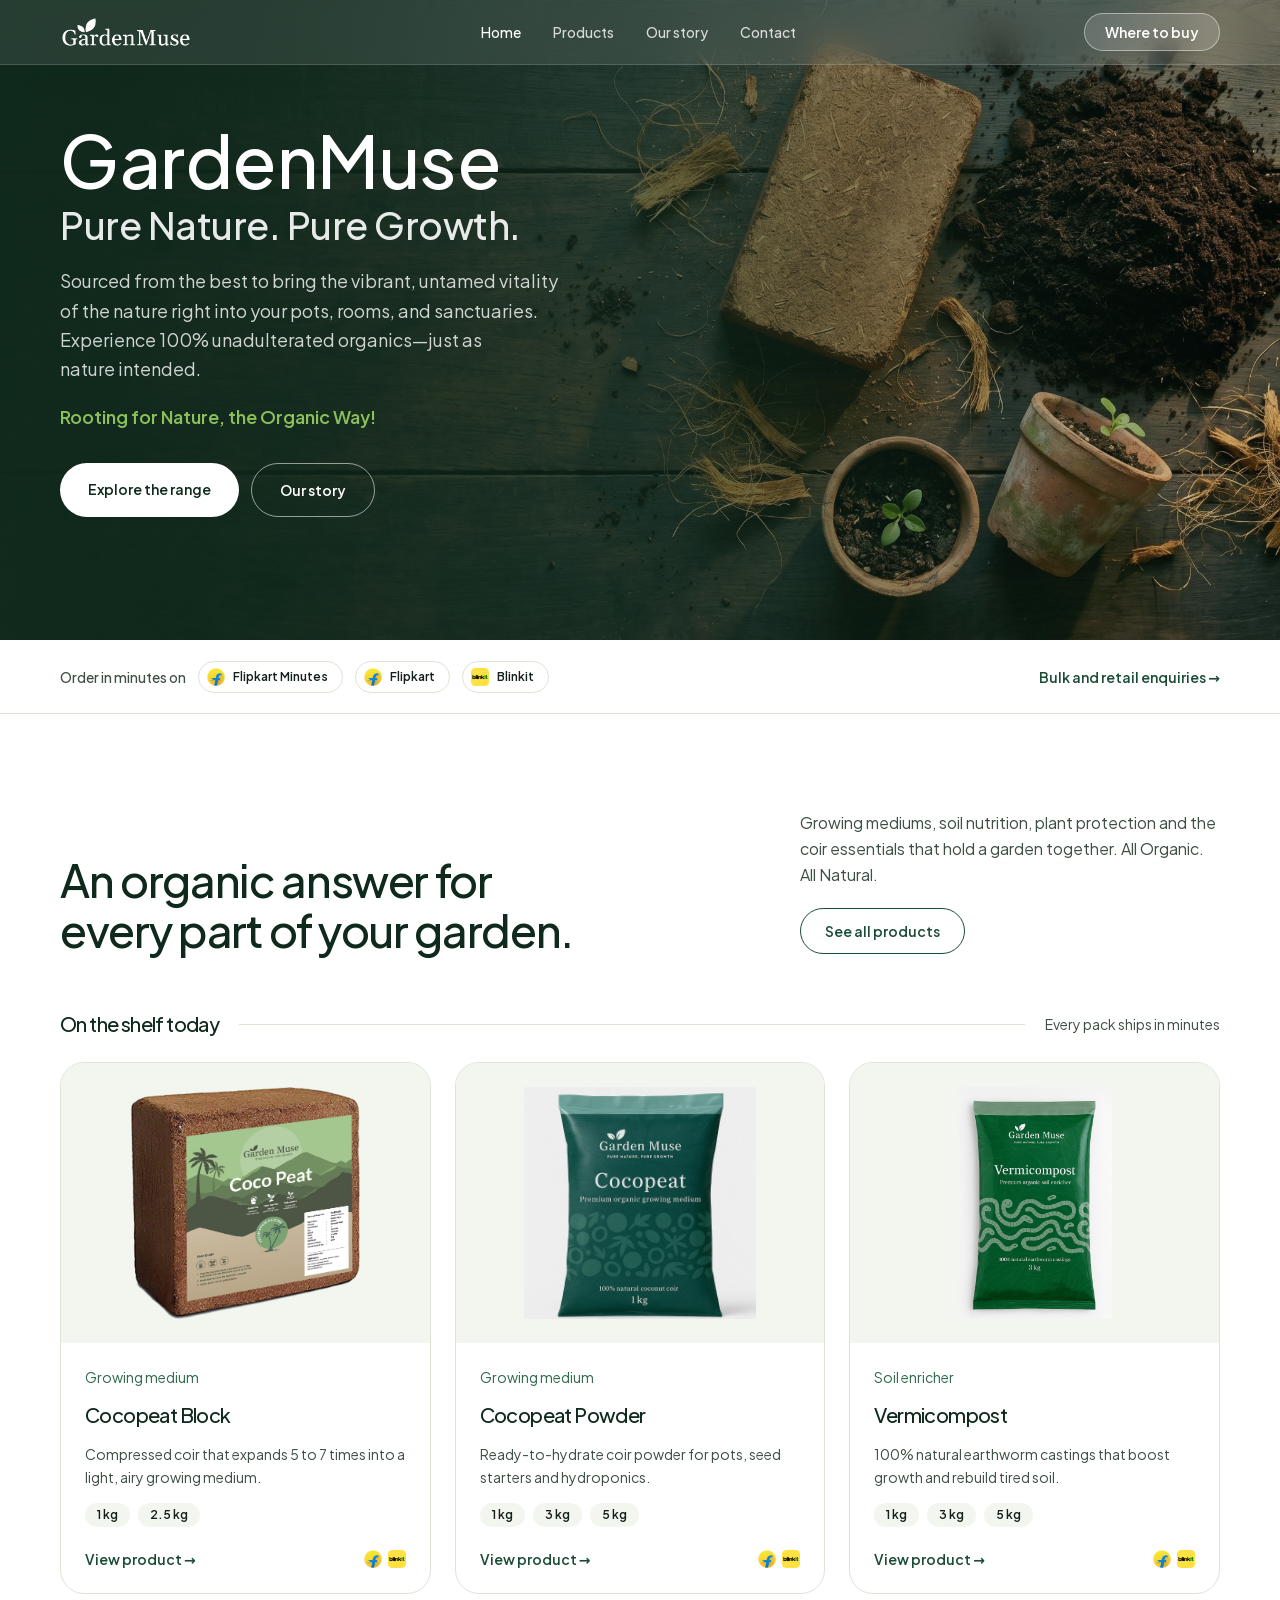
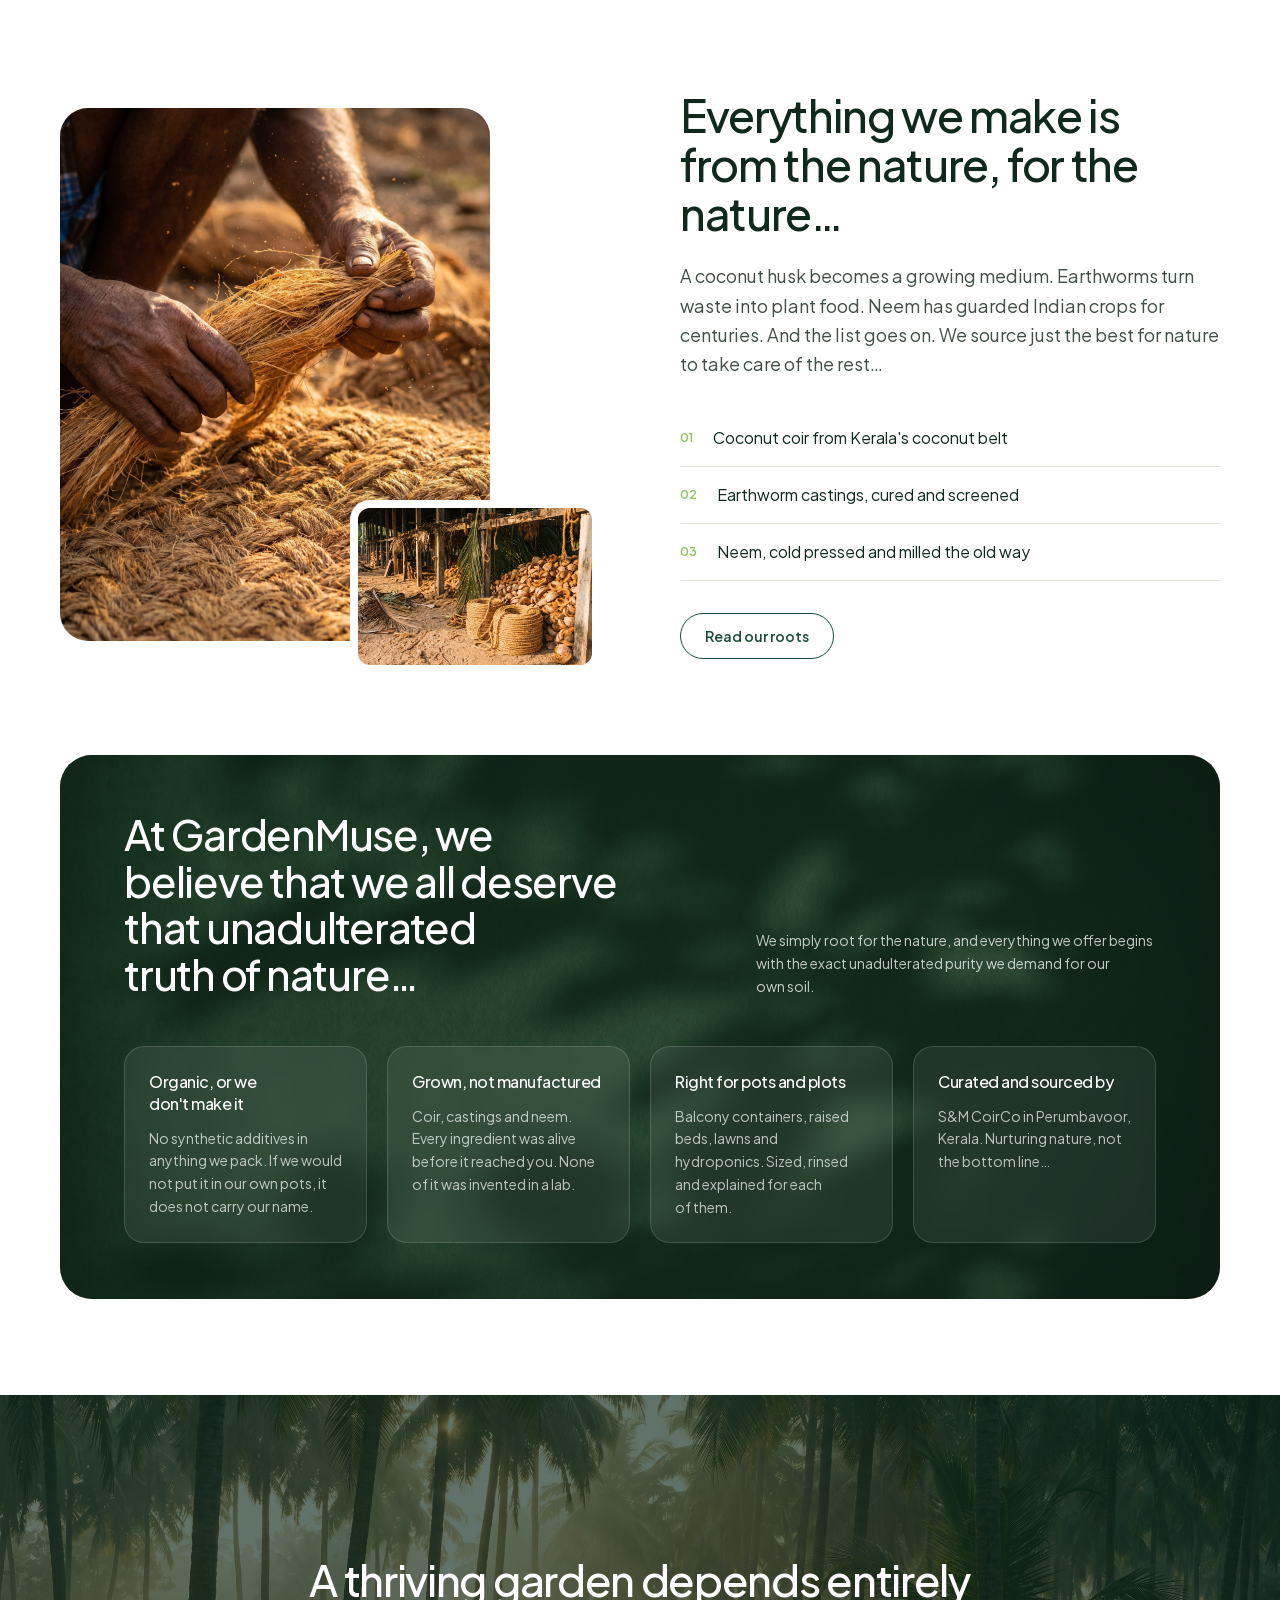
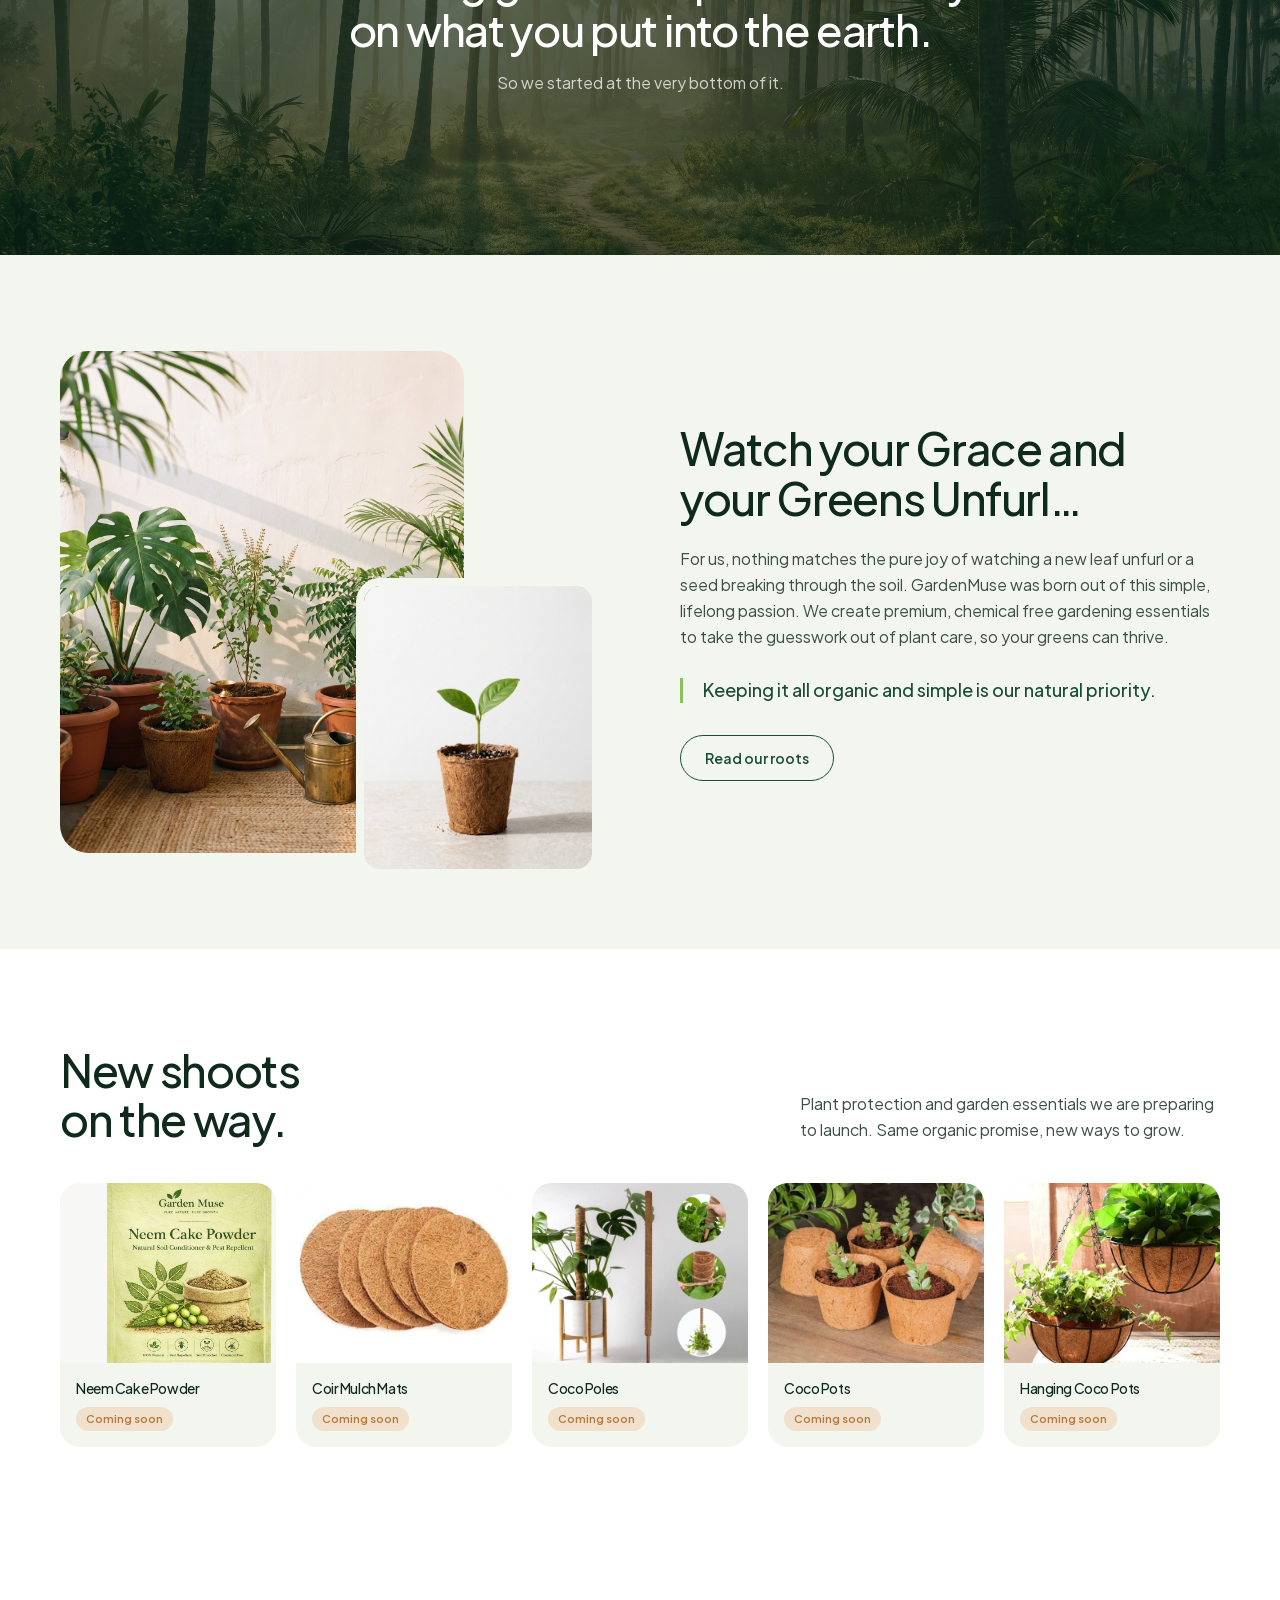
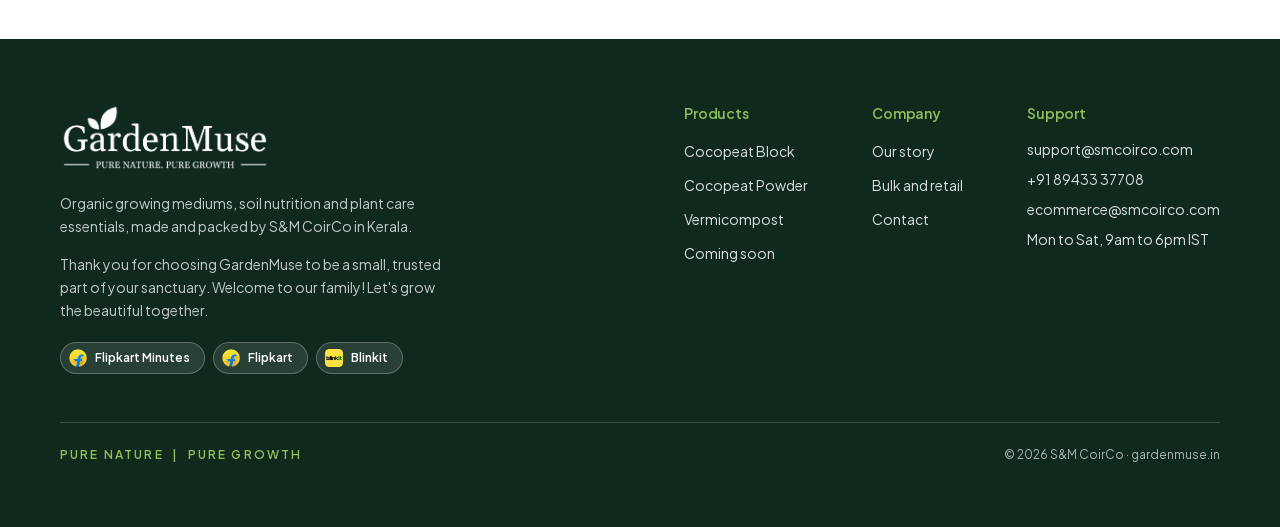
==== commit b23cbccc: "Updated version 14 Sep 2026 with brand story" ====
--- a/index.html
+++ b/index.html
@@ -1 +1 @@
-<!DOCTYPE html><html lang="en-IN" class="plus_jakarta_sans_6cbc0d5f-module__dx4leq__variable"><head><meta charSet="utf-8"/><meta name="viewport" content="width=device-width, initial-scale=1"/><link rel="preload" href="/_next/static/media/fba5a26ea33df6a3-s.p.18rizl4rsrl42.woff2" as="font" crossorigin="" type="font/woff2"/><link rel="preload" as="image" href="/img/logo.png"/><link rel="preload" as="image" href="/img/hf-hero-flatlay.jpg"/><link rel="preload" as="image" href="/img/hf-m-flatlay.jpg"/><link rel="stylesheet" href="/_next/static/chunks/1rcxkzkqt46s_.css" data-precedence="next"/><link rel="preload" as="script" fetchPriority="low" href="/_next/static/chunks/3s6nzrbk-8mnv.js"/><script src="/_next/static/chunks/19mx3mg6lkumu.js" async=""></script><script src="/_next/static/chunks/1j_9b-l0n6u-t.js" async=""></script><script src="/_next/static/chunks/344n2zhqbh4pn.js" async=""></script><script src="/_next/static/chunks/turbopack-0wc1en2n1v2wu.js" async=""></script><script src="/_next/static/chunks/3fntmmi971322.js" async=""></script><script src="/_next/static/chunks/0st1bvxjizck0.js" async=""></script><title>GardenMuse · Organic growing mediums and plant care, made in Kerala</title><meta name="description" content="GardenMuse makes organic growing mediums, soil nutrition and plant care essentials from coconut coir and earthworm castings in Kerala. Order in minutes on Blinkit, Flipkart Minutes and Amazon."/><meta name="keywords" content="cocopeat and vermicompost mixture ratio,best potting soil combo for home garden,organic fertilizer and soil conditioner pack,coco peat block with vermi compost manure,ready to use organic soil mix for plants,chemical free organic plant growth promoter,how to mix soil cocopeat for pots,how to mix soil cocopeat vermicompost for pots,soilless hydroponics potting mix setup,organic growing medium for indoor plants,organic growing medium for balcony plants,cocopeat,GardenMuse cocopeat and vermicompost,Garden Muse organic potting mix combo,GardenMuse coco peat block and vermicompost fertilizer,Garden Muse soilless farming"/><meta name="robots" content="index, follow"/><meta property="og:title" content="GardenMuse · Rooting for nature, the organic way"/><meta property="og:description" content="Organic growing mediums, soil nutrition and plant care essentials, crafted by garden people for garden people."/><meta property="og:url" content="https://gardenmuse.in/"/><meta property="og:site_name" content="GardenMuse"/><meta property="og:locale" content="en_IN"/><meta property="og:type" content="website"/><meta name="twitter:card" content="summary"/><meta name="twitter:title" content="GardenMuse · Rooting for nature, the organic way"/><meta name="twitter:description" content="Organic growing mediums, soil nutrition and plant care essentials, crafted by garden people for garden people."/><link rel="icon" href="/favicon.ico?favicon.2vob68tjqpejf.ico" sizes="256x256" type="image/x-icon"/><meta name="next-size-adjust" content=""/><script src="/_next/static/chunks/0cz1d0mv5g_q7.js" noModule=""></script></head><body><div hidden=""><!--$--><!--/$--></div><a href="#main" class="sr-only focus:not-sr-only focus:absolute focus:left-4 focus:top-4 focus:z-[100] focus:rounded-full focus:bg-forest-700 focus:px-5 focus:py-2.5 focus:text-sm focus:font-semibold focus:text-white">Skip to content</a><header class="sticky top-0 z-50 border-b border-line bg-white/90 backdrop-blur-md"><nav class="shell flex h-[72px] items-center justify-between gap-6" aria-label="Main"><a class="shrink-0" aria-label="GardenMuse home" href="/"><img alt="GardenMuse" width="150" height="37" decoding="async" data-nimg="1" style="color:transparent" src="/img/logo.png"/></a><ul class="hidden items-center gap-8 md:flex"><li><a aria-current="page" class="text-sm font-medium transition-colors hover:text-forest-700 text-forest-700" href="/">Home</a></li><li><a class="text-sm font-medium transition-colors hover:text-forest-700 text-ink" href="/products/">Products</a></li><li><a class="text-sm font-medium transition-colors hover:text-forest-700 text-ink" href="/story/">Our story</a></li><li><a class="text-sm font-medium transition-colors hover:text-forest-700 text-ink" href="/contact/">Contact</a></li></ul><a class="rounded-full bg-forest-700 px-5 py-2.5 text-sm font-semibold text-white transition-colors hover:bg-forest-900" href="/products/">Where to buy</a></nav></header><main id="main"><section class="relative isolate overflow-hidden"><img alt="" decoding="async" data-nimg="fill" class="hidden object-cover sm:block" style="position:absolute;height:100%;width:100%;left:0;top:0;right:0;bottom:0;color:transparent" src="/img/hf-hero-flatlay.jpg"/><img alt="" decoding="async" data-nimg="fill" class="object-cover sm:hidden" style="position:absolute;height:100%;width:100%;left:0;top:0;right:0;bottom:0;color:transparent" src="/img/hf-m-flatlay.jpg"/><div class="absolute inset-0 bg-gradient-to-b from-forest-900/25 via-forest-900/70 to-forest-900/95 sm:bg-gradient-to-r sm:from-forest-900/95 sm:via-forest-900/65 sm:to-forest-900/15" aria-hidden="true"></div><div class="shell relative flex min-h-[600px] items-end py-14 sm:min-h-[640px] sm:items-center"><div class="max-w-[620px]"><h1 class="text-[clamp(2.4rem,6vw,4.4rem)] leading-[1.03] text-white">Rooting for nature,<br/>the organic way.</h1><p class="mt-5 max-w-[520px] text-base leading-relaxed text-white/80 sm:text-lg">Organic growing mediums, soil nutrition and plant care essentials, crafted by garden people for garden people.</p><div class="mt-8 flex flex-wrap gap-3"><a class="rounded-full bg-white px-7 py-4 text-sm font-semibold text-forest-900 transition-colors hover:bg-mist" href="/products/">Explore the range</a><a class="rounded-full border border-white/55 px-7 py-4 text-sm font-semibold text-white transition-colors hover:bg-white/10" href="/story/">Our story</a></div><div class="mt-9"><p class="mb-3 text-xs text-white/70">Delivered in minutes on</p><ul class="flex flex-wrap gap-2"><li class="inline-flex items-center gap-2 rounded-full border border-white/30 bg-white/15 px-3 py-1.5 text-xs font-semibold text-white"><span class="size-2 rounded-full bg-blinkit" aria-hidden="true"></span>Blinkit</li><li class="inline-flex items-center gap-2 rounded-full border border-white/30 bg-white/15 px-3 py-1.5 text-xs font-semibold text-white"><span class="size-2 rounded-full bg-flipkart" aria-hidden="true"></span>Flipkart Minutes</li><li class="inline-flex items-center gap-2 rounded-full border border-white/30 bg-white/15 px-3 py-1.5 text-xs font-semibold text-white"><span class="size-2 rounded-full bg-amazon" aria-hidden="true"></span>Amazon</li></ul></div></div></div></section><section class="border-b border-line bg-white"><div class="shell flex flex-wrap items-center justify-between gap-4 py-5"><div class="flex flex-wrap items-center gap-3"><span class="text-sm font-medium text-ink-soft">Order in minutes on</span><span class="inline-flex items-center gap-2 rounded-full border border-line bg-white px-3 py-1.5 text-xs font-semibold text-ink"><span class="size-2 rounded-full bg-blinkit" aria-hidden="true"></span>Blinkit</span><span class="inline-flex items-center gap-2 rounded-full border border-line bg-white px-3 py-1.5 text-xs font-semibold text-ink"><span class="size-2 rounded-full bg-flipkart" aria-hidden="true"></span>Flipkart Minutes</span><span class="inline-flex items-center gap-2 rounded-full border border-line bg-white px-3 py-1.5 text-xs font-semibold text-ink"><span class="size-2 rounded-full bg-amazon" aria-hidden="true"></span>Amazon</span></div><a class="text-sm font-semibold text-forest-700 hover:underline" href="/contact/#bulk">Bulk and retail enquiries <span aria-hidden="true">→</span></a></div></section><section class="shell py-20 lg:py-24"><div class="flex flex-col gap-8 lg:flex-row lg:items-end lg:justify-between"><h2 class="max-w-[520px] text-[clamp(2rem,4vw,2.8rem)] leading-[1.1]">An organic answer for every part of your garden.</h2><div class="max-w-[420px]"><p class="text-base leading-relaxed text-ink-soft">Growing mediums, soil nutrition, plant protection and the coir essentials that hold a garden together. All organic, all made in Kerala.</p><a class="mt-5 inline-block rounded-full border-[1.5px] border-forest-700 px-6 py-3 text-sm font-semibold text-forest-700 transition-colors hover:bg-forest-700 hover:text-white" href="/products/">See all products</a></div></div><ul class="mt-10 grid gap-5 sm:grid-cols-2 lg:grid-cols-4"><li class="rounded-[18px] border border-line bg-white p-6"><p class="flex items-center gap-2 text-xs font-semibold text-forest-700"><span class="size-2 rounded-full bg-sprout" aria-hidden="true"></span>2 products</p><h3 class="mt-3 text-lg">Growing mediums</h3><p class="mt-2 text-sm leading-relaxed text-ink-soft">Cocopeat block and powder for pots, seed trays and soilless setups.</p></li><li class="rounded-[18px] border border-line bg-white p-6"><p class="flex items-center gap-2 text-xs font-semibold text-forest-700"><span class="size-2 rounded-full bg-sprout" aria-hidden="true"></span>1 product</p><h3 class="mt-3 text-lg">Soil nutrition</h3><p class="mt-2 text-sm leading-relaxed text-ink-soft">Vermicompost that feeds the soil instead of forcing the plant.</p></li><li class="rounded-[18px] border border-line bg-white p-6"><p class="flex items-center gap-2 text-xs font-semibold text-coir"><span class="size-2 rounded-full bg-coir" aria-hidden="true"></span>In the works</p><h3 class="mt-3 text-lg">Plant protection</h3><p class="mt-2 text-sm leading-relaxed text-ink-soft">Neem cake and neem oil, the way Indian gardens have always done it.</p></li><li class="rounded-[18px] border border-line bg-white p-6"><p class="flex items-center gap-2 text-xs font-semibold text-coir"><span class="size-2 rounded-full bg-coir" aria-hidden="true"></span>In the works</p><h3 class="mt-3 text-lg">Garden essentials</h3><p class="mt-2 text-sm leading-relaxed text-ink-soft">Coir mulch, poles and pots, so the whole setup stays natural.</p></li></ul><div class="mt-14 flex items-center gap-5"><h3 class="shrink-0 text-xl">On the shelf today</h3><span class="rule flex-1" aria-hidden="true"></span><span class="hidden shrink-0 text-sm text-ink-soft sm:block">Every pack ships in minutes</span></div><ul class="mt-6 grid gap-6 md:grid-cols-2 lg:grid-cols-3"><li><article class="group flex h-full flex-col overflow-hidden rounded-[24px] border border-line bg-white transition-shadow hover:card-shadow"><a class="block bg-mist" href="/products/cocopeat-block/"><img alt="Cocopeat Block pack" loading="lazy" width="800" height="700" decoding="async" data-nimg="1" class="h-[280px] w-full object-contain p-6 transition-transform duration-500 group-hover:scale-[1.03]" style="color:transparent" src="/img/cocopeat-block-25kg.jpg"/></a><div class="flex flex-1 flex-col gap-3.5 p-6"><p class="text-sm text-forest-500">Growing medium</p><h3 class="text-xl"><a class="hover:underline" href="/products/cocopeat-block/">Cocopeat Block</a></h3><p class="text-sm leading-relaxed text-ink-soft">Compressed coir that expands 5 to 7 times into a light, airy growing medium.</p><ul class="flex flex-wrap gap-2"><li class="rounded-full bg-mist px-3 py-1 text-xs font-semibold text-ink">1 kg</li><li class="rounded-full bg-mist px-3 py-1 text-xs font-semibold text-ink">2.5 kg</li></ul><div class="mt-auto flex items-center justify-between gap-3 pt-2"><a class="text-sm font-semibold text-forest-700 hover:underline" href="/products/cocopeat-block/">View product <span aria-hidden="true">→</span></a><span class="flex -space-x-1.5" aria-hidden="true"><span class="size-4 rounded-full ring-2 ring-white bg-blinkit"></span><span class="size-4 rounded-full ring-2 ring-white bg-flipkart"></span><span class="size-4 rounded-full ring-2 ring-white bg-amazon"></span></span></div></div></article></li><li><article class="group flex h-full flex-col overflow-hidden rounded-[24px] border border-line bg-white transition-shadow hover:card-shadow"><a class="block bg-mist" href="/products/cocopeat-powder/"><img alt="Cocopeat Powder pack" loading="lazy" width="800" height="700" decoding="async" data-nimg="1" class="h-[280px] w-full object-contain p-6 transition-transform duration-500 group-hover:scale-[1.03]" style="color:transparent" src="/img/cocopeat-powder.jpg"/></a><div class="flex flex-1 flex-col gap-3.5 p-6"><p class="text-sm text-forest-500">Growing medium</p><h3 class="text-xl"><a class="hover:underline" href="/products/cocopeat-powder/">Cocopeat Powder</a></h3><p class="text-sm leading-relaxed text-ink-soft">Ready-to-hydrate coir powder for pots, seed starters and hydroponics.</p><ul class="flex flex-wrap gap-2"><li class="rounded-full bg-mist px-3 py-1 text-xs font-semibold text-ink">1 kg</li><li class="rounded-full bg-mist px-3 py-1 text-xs font-semibold text-ink">3 kg</li><li class="rounded-full bg-mist px-3 py-1 text-xs font-semibold text-ink">5 kg</li></ul><div class="mt-auto flex items-center justify-between gap-3 pt-2"><a class="text-sm font-semibold text-forest-700 hover:underline" href="/products/cocopeat-powder/">View product <span aria-hidden="true">→</span></a><span class="flex -space-x-1.5" aria-hidden="true"><span class="size-4 rounded-full ring-2 ring-white bg-blinkit"></span><span class="size-4 rounded-full ring-2 ring-white bg-flipkart"></span><span class="size-4 rounded-full ring-2 ring-white bg-amazon"></span></span></div></div></article></li><li><article class="group flex h-full flex-col overflow-hidden rounded-[24px] border border-line bg-white transition-shadow hover:card-shadow"><a class="block bg-mist" href="/products/vermicompost/"><img alt="Vermicompost pack" loading="lazy" width="800" height="700" decoding="async" data-nimg="1" class="h-[280px] w-full object-contain p-6 transition-transform duration-500 group-hover:scale-[1.03]" style="color:transparent" src="/img/vermicompost-3kg.jpg"/></a><div class="flex flex-1 flex-col gap-3.5 p-6"><p class="text-sm text-forest-500">Soil enricher</p><h3 class="text-xl"><a class="hover:underline" href="/products/vermicompost/">Vermicompost</a></h3><p class="text-sm leading-relaxed text-ink-soft">100% natural earthworm castings that boost growth and rebuild tired soil.</p><ul class="flex flex-wrap gap-2"><li class="rounded-full bg-mist px-3 py-1 text-xs font-semibold text-ink">1 kg</li><li class="rounded-full bg-mist px-3 py-1 text-xs font-semibold text-ink">3 kg</li><li class="rounded-full bg-mist px-3 py-1 text-xs font-semibold text-ink">5 kg</li></ul><div class="mt-auto flex items-center justify-between gap-3 pt-2"><a class="text-sm font-semibold text-forest-700 hover:underline" href="/products/vermicompost/">View product <span aria-hidden="true">→</span></a><span class="flex -space-x-1.5" aria-hidden="true"><span class="size-4 rounded-full ring-2 ring-white bg-blinkit"></span><span class="size-4 rounded-full ring-2 ring-white bg-flipkart"></span><span class="size-4 rounded-full ring-2 ring-white bg-amazon"></span></span></div></div></article></li></ul></section><section class="shell grid items-center gap-14 pb-20 lg:grid-cols-2 lg:gap-20 lg:pb-24"><div class="relative"><img alt="Coconut husk fibre being separated by hand in Kerala" loading="lazy" width="900" height="1120" decoding="async" data-nimg="1" class="w-full rounded-[28px] object-cover lg:max-w-[430px]" style="color:transparent" src="/img/hf-coir-craft.jpg"/><img alt="Coiled coir rope and coconut husks in a traditional coir yard" loading="lazy" width="600" height="420" decoding="async" data-nimg="1" class="absolute -bottom-8 right-0 hidden w-[250px] rounded-[20px] border-8 border-white object-cover lg:block" style="color:transparent" src="/img/hf-coir-yard.jpg"/></div><div><h2 class="text-[clamp(2rem,4vw,2.8rem)] leading-[1.1]">Nothing we make<br/>is invented.</h2><p class="mt-6 text-lg leading-relaxed text-ink-soft">A coconut husk becomes a growing medium. Earthworms turn waste into plant food. Neem has guarded Indian crops for centuries. We synthesise none of it. We source it, clean it, pack it, and leave the rest to nature.</p><ul class="mt-8"><li class="flex items-center gap-5 border-b border-line py-4"><span class="text-xs font-semibold text-sprout">01</span><span class="text-base text-forest-900">Coconut coir from Kerala&#x27;s coconut belt</span></li><li class="flex items-center gap-5 border-b border-line py-4"><span class="text-xs font-semibold text-sprout">02</span><span class="text-base text-forest-900">Earthworm castings, cured and screened</span></li><li class="flex items-center gap-5 border-b border-line py-4"><span class="text-xs font-semibold text-sprout">03</span><span class="text-base text-forest-900">Neem, cold pressed and milled the old way</span></li></ul><a class="mt-8 inline-block rounded-full border-[1.5px] border-forest-700 px-6 py-3 text-sm font-semibold text-forest-700 transition-colors hover:bg-forest-700 hover:text-white" href="/story/">Read our roots</a></div></section><section class="shell pb-20 lg:pb-24"><div class="relative overflow-hidden rounded-[32px] bg-forest-900 px-7 py-14 text-white sm:px-12 lg:px-16"><img alt="" loading="lazy" decoding="async" data-nimg="fill" class="object-cover opacity-45" style="position:absolute;height:100%;width:100%;left:0;top:0;right:0;bottom:0;color:transparent" src="/img/hf-bg-dark.jpg"/><div class="relative"><div class="flex flex-col gap-8 lg:flex-row lg:items-end lg:justify-between"><h2 class="max-w-[480px] text-[clamp(1.9rem,3.6vw,2.6rem)] leading-[1.12] text-white">Born to care for nature, naturally.</h2><p class="max-w-[400px] text-sm leading-relaxed text-white/75">We have never been beach or mountain people. We aren&#x27;t cat or dog people, either. We are garden people, and everything we pack starts with what we would put in our own soil.</p></div><ul class="mt-12 grid gap-5 sm:grid-cols-2 lg:grid-cols-4"><li class="rounded-[20px] border border-white/15 bg-white/[0.07] p-6 backdrop-blur-sm"><h3 class="text-base leading-snug text-white">Organic, or we don&#x27;t make it</h3><p class="mt-3 text-sm leading-relaxed text-white/70">No synthetic additives in anything we pack. If we would not put it in our own pots, it does not carry our name.</p></li><li class="rounded-[20px] border border-white/15 bg-white/[0.07] p-6 backdrop-blur-sm"><h3 class="text-base leading-snug text-white">Grown, not manufactured</h3><p class="mt-3 text-sm leading-relaxed text-white/70">Coir, castings and neem. Every ingredient was alive before it reached you. None of it was invented in a lab.</p></li><li class="rounded-[20px] border border-white/15 bg-white/[0.07] p-6 backdrop-blur-sm"><h3 class="text-base leading-snug text-white">Right for pots and plots</h3><p class="mt-3 text-sm leading-relaxed text-white/70">Balcony containers, raised beds, lawns and hydroponics. Sized, rinsed and explained for each of them.</p></li><li class="rounded-[20px] border border-white/15 bg-white/[0.07] p-6 backdrop-blur-sm"><h3 class="text-base leading-snug text-white">Packed by garden people</h3><p class="mt-3 text-sm leading-relaxed text-white/70">Made and packed by S&amp;M CoirCo in Perumbavoor, Kerala. Family run since long before it was a business.</p></li></ul></div></div></section><section class="relative isolate overflow-hidden"><img alt="" loading="lazy" width="2400" height="1018" decoding="async" data-nimg="1" class="h-[380px] w-full object-cover sm:h-[460px]" style="color:transparent" src="/img/hf-grove.jpg"/><div class="absolute inset-0 bg-forest-900/65" aria-hidden="true"></div><div class="shell absolute inset-0 flex flex-col items-center justify-center text-center"><p class="text-[clamp(1.5rem,3.4vw,2.9rem)] font-medium leading-[1.15] tracking-[-0.03em] text-white">A thriving garden depends entirely<br class="hidden sm:block"/> on what you put into the earth.</p><p class="mt-4 text-sm text-white/75 sm:text-base">So we started at the very bottom of it.</p></div></section><section class="bg-mist py-20 lg:py-24"><div class="shell grid items-center gap-14 lg:grid-cols-2 lg:gap-20"><div class="relative"><img alt="A balcony garden in morning light with terracotta and coir pots" loading="lazy" width="900" height="1120" decoding="async" data-nimg="1" class="w-full rounded-[28px] object-cover lg:max-w-[404px]" style="color:transparent" src="/img/hf-balcony.jpg"/><img alt="A young seedling growing in a coir pot" loading="lazy" width="560" height="640" decoding="async" data-nimg="1" class="absolute -bottom-6 right-0 hidden w-[244px] rounded-[24px] border-8 border-mist object-cover lg:block" style="color:transparent" src="/img/hf-seedling.jpg"/></div><div><h2 class="text-[clamp(2rem,4vw,2.8rem)] leading-[1.1]">We are<br/>garden people.</h2><p class="mt-6 text-base leading-relaxed text-ink-soft">For us, nothing matches the pure joy of watching a new leaf unfurl or a seed breaking through the soil. GardenMuse was born out of this simple, lifelong passion. We create premium, chemical free gardening essentials to take the guesswork out of plant care, so your greens can thrive.</p><blockquote class="mt-7 border-l-[3px] border-sprout pl-5 text-lg leading-snug font-medium text-forest-700">Keeping it all organic and simple is our natural priority.</blockquote><a class="mt-8 inline-block rounded-full border-[1.5px] border-forest-700 px-6 py-3 text-sm font-semibold text-forest-700 transition-colors hover:bg-forest-700 hover:text-white" href="/story/">Read our roots</a></div></div></section><section id="coming-soon" class="shell py-20 lg:py-24"><div class="flex flex-col gap-6 lg:flex-row lg:items-end lg:justify-between"><h2 class="text-[clamp(2rem,4vw,2.8rem)] leading-[1.1]">New shoots<br/>on the way.</h2><p class="max-w-[420px] text-base leading-relaxed text-ink-soft">Plant protection and garden essentials we are preparing to launch. Same organic promise, new ways to grow.</p></div><ul class="mt-10 grid grid-cols-2 gap-5 sm:grid-cols-3 lg:grid-cols-5"><li class="overflow-hidden rounded-[20px] bg-mist"><img alt="Neem Cake Powder" loading="lazy" width="600" height="600" decoding="async" data-nimg="1" class="h-[180px] w-full object-cover" style="color:transparent" src="/img/soon-neem-cake.jpg"/><div class="p-4"><h3 class="text-sm leading-snug">Neem Cake Powder</h3><p class="mt-2 inline-block rounded-full bg-coir-200 px-2.5 py-1 text-[11px] font-semibold text-coir">Coming soon</p></div></li><li class="overflow-hidden rounded-[20px] bg-mist"><img alt="Coir Mulch Mats" loading="lazy" width="600" height="600" decoding="async" data-nimg="1" class="h-[180px] w-full object-cover" style="color:transparent" src="/img/soon-coir-mulch.jpg"/><div class="p-4"><h3 class="text-sm leading-snug">Coir Mulch Mats</h3><p class="mt-2 inline-block rounded-full bg-coir-200 px-2.5 py-1 text-[11px] font-semibold text-coir">Coming soon</p></div></li><li class="overflow-hidden rounded-[20px] bg-mist"><img alt="Coco Poles" loading="lazy" width="600" height="600" decoding="async" data-nimg="1" class="h-[180px] w-full object-cover" style="color:transparent" src="/img/soon-coco-pole.jpg"/><div class="p-4"><h3 class="text-sm leading-snug">Coco Poles</h3><p class="mt-2 inline-block rounded-full bg-coir-200 px-2.5 py-1 text-[11px] font-semibold text-coir">Coming soon</p></div></li><li class="overflow-hidden rounded-[20px] bg-mist"><img alt="Coco Pots" loading="lazy" width="600" height="600" decoding="async" data-nimg="1" class="h-[180px] w-full object-cover" style="color:transparent" src="/img/soon-coco-pots.jpg"/><div class="p-4"><h3 class="text-sm leading-snug">Coco Pots</h3><p class="mt-2 inline-block rounded-full bg-coir-200 px-2.5 py-1 text-[11px] font-semibold text-coir">Coming soon</p></div></li><li class="overflow-hidden rounded-[20px] bg-mist"><img alt="Hanging Coco Pots" loading="lazy" width="600" height="600" decoding="async" data-nimg="1" class="h-[180px] w-full object-cover" style="color:transparent" src="/img/soon-hanging-pots.jpg"/><div class="p-4"><h3 class="text-sm leading-snug">Hanging Coco Pots</h3><p class="mt-2 inline-block rounded-full bg-coir-200 px-2.5 py-1 text-[11px] font-semibold text-coir">Coming soon</p></div></li></ul></section></main><footer class="mt-24 bg-forest-900 text-white"><div class="shell py-16"><div class="flex flex-col gap-12 lg:flex-row lg:justify-between"><div class="max-w-sm"><img alt="GardenMuse" loading="lazy" width="210" height="66" decoding="async" data-nimg="1" style="color:transparent" src="/img/logo-full-white.png"/><p class="mt-5 text-sm leading-relaxed text-white/75">Organic growing mediums, soil nutrition and plant care essentials, made and packed by<!-- --> <!-- -->S&amp;M CoirCo<!-- --> in Kerala.</p><div class="mt-5"><ul class="flex flex-wrap gap-2"><li class="inline-flex items-center gap-2 rounded-full border border-white/30 bg-white/15 px-3 py-1.5 text-xs font-semibold text-white"><span class="size-2 rounded-full bg-blinkit" aria-hidden="true"></span>Blinkit</li><li class="inline-flex items-center gap-2 rounded-full border border-white/30 bg-white/15 px-3 py-1.5 text-xs font-semibold text-white"><span class="size-2 rounded-full bg-flipkart" aria-hidden="true"></span>Flipkart Minutes</li><li class="inline-flex items-center gap-2 rounded-full border border-white/30 bg-white/15 px-3 py-1.5 text-xs font-semibold text-white"><span class="size-2 rounded-full bg-amazon" aria-hidden="true"></span>Amazon</li></ul></div></div><div class="flex flex-wrap gap-12 sm:gap-16"><div><h4 class="text-sm font-semibold text-sprout">Products</h4><ul class="mt-4 flex flex-col gap-2.5"><li><a class="text-sm text-white/85 hover:text-white hover:underline" href="/products/cocopeat-block/">Cocopeat Block</a></li><li><a class="text-sm text-white/85 hover:text-white hover:underline" href="/products/cocopeat-powder/">Cocopeat Powder</a></li><li><a class="text-sm text-white/85 hover:text-white hover:underline" href="/products/vermicompost/">Vermicompost</a></li><li><a class="text-sm text-white/85 hover:text-white hover:underline" href="/products/#coming-soon">Coming soon</a></li></ul></div><div><h4 class="text-sm font-semibold text-sprout">Company</h4><ul class="mt-4 flex flex-col gap-2.5"><li><a class="text-sm text-white/85 hover:text-white hover:underline" href="/story/">Our story</a></li><li><a class="text-sm text-white/85 hover:text-white hover:underline" href="/contact/#bulk">Bulk and retail</a></li><li><a class="text-sm text-white/85 hover:text-white hover:underline" href="/contact/">Contact</a></li></ul></div><div><h4 class="text-sm font-semibold text-sprout">Support</h4><ul class="mt-4 flex flex-col gap-2.5 text-sm text-white/85"><li><a href="mailto:support@smcoirco.com" class="hover:text-white hover:underline">support@smcoirco.com</a></li><li><a href="tel:+918943337708" class="hover:text-white hover:underline">+91 89433 37708</a></li><li><a href="mailto:ecommerce@smcoirco.com" class="hover:text-white hover:underline">ecommerce@smcoirco.com</a></li><li>Mon to Sat, 9am to 6pm IST</li></ul></div></div></div><div class="mt-12 h-px bg-white/15"></div><div class="mt-6 flex flex-col gap-3 text-xs text-white/65 sm:flex-row sm:items-center sm:justify-between"><p class="tracking-[0.18em] uppercase">Pure nature  |  Pure growth</p><p>© <!-- -->2026<!-- --> <!-- -->S&amp;M CoirCo<!-- --> · <!-- -->gardenmuse.in</p></div></div></footer><!--$--><!--/$--><script src="/_next/static/chunks/3s6nzrbk-8mnv.js" id="_R_" async=""></script><script>(self.__next_f=self.__next_f||[]).push([0])</script><script>self.__next_f.push([1,"1:\"$Sreact.fragment\"\n2:I[39756,[\"/_next/static/chunks/3fntmmi971322.js\"],\"default\"]\n3:I[37457,[\"/_next/static/chunks/3fntmmi971322.js\"],\"default\"]\n4:I[22016,[\"/_next/static/chunks/3fntmmi971322.js\",\"/_next/static/chunks/0st1bvxjizck0.js\"],\"\"]\n5:I[5500,[\"/_next/static/chunks/3fntmmi971322.js\",\"/_next/static/chunks/0st1bvxjizck0.js\"],\"Image\"]\n15:I[68027,[\"/_next/static/chunks/3fntmmi971322.js\"],\"default\",1]\n:HL[\"/_next/static/chunks/1rcxkzkqt46s_.css\",\"style\"]\n:HL[\"/_next/static/media/fba5a26ea33df6a3-s.p.18rizl4rsrl42.woff2\",\"font\",{\"crossOrigin\":\"\",\"type\":\"font/woff2\"}]\n0:{\"P\":null,\"c\":[\"\",\"\"],\"q\":\"\",\"i\":false,\"f\":[[[\"\",{\"children\":[\"__PAGE__\",{},\"$undefined\",\"$undefined\",4608]},\"$undefined\",\"$undefined\",4624],[[\"$\",\"$1\",\"c\",{\"children\":[[[\"$\",\"link\",\"0\",{\"rel\":\"stylesheet\",\"href\":\"/_next/static/chunks/1rcxkzkqt46s_.css\",\"precedence\":\"next\",\"crossOrigin\":\"$undefined\",\"nonce\":\"$undefined\"}],[\"$\",\"script\",\"script-0\",{\"src\":\"/_next/static/chunks/3fntmmi971322.js\",\"async\":true,\"nonce\":\"$undefined\"}]],[\"$\",\"html\",null,{\"lang\":\"en-IN\",\"className\":\"plus_jakarta_sans_6cbc0d5f-module__dx4leq__variable\",\"children\":[\"$\",\"body\",null,{\"children\":[[\"$\",\"a\",null,{\"href\":\"#main\",\"className\":\"sr-only focus:not-sr-only focus:absolute focus:left-4 focus:top-4 focus:z-[100] focus:rounded-full focus:bg-forest-700 focus:px-5 focus:py-2.5 focus:text-sm focus:font-semibold focus:text-white\",\"children\":\"Skip to content\"}],[\"$\",\"$L2\",null,{\"parallelRouterKey\":\"children\",\"error\":\"$undefined\",\"errorStyles\":\"$undefined\",\"errorScripts\":\"$undefined\",\"template\":[\"$\",\"$L3\",null,{}],\"templateStyles\":\"$undefined\",\"templateScripts\":\"$undefined\",\"notFound\":[[[\"$\",\"title\",null,{\"children\":\"404: This page could not be found.\"}],[\"$\",\"div\",null,{\"style\":{\"fontFamily\":\"system-ui,\\\"Segoe UI\\\",Roboto,Helvetica,Arial,sans-serif,\\\"Apple Color Emoji\\\",\\\"Segoe UI Emoji\\\"\",\"height\":\"100vh\",\"textAlign\":\"center\",\"display\":\"flex\",\"flexDirection\":\"column\",\"alignItems\":\"center\",\"justifyContent\":\"center\"},\"children\":[\"$\",\"div\",null,{\"children\":[[\"$\",\"style\",null,{\"dangerouslySetInnerHTML\":{\"__html\":\"body{color:#000;background:#fff;margin:0}.next-error-h1{border-right:1px solid rgba(0,0,0,.3)}@media (prefers-color-scheme:dark){body{color:#fff;background:#000}.next-error-h1{border-right:1px solid rgba(255,255,255,.3)}}\"}}],[\"$\",\"h1\",null,{\"className\":\"next-error-h1\",\"style\":{\"display\":\"inline-block\",\"margin\":\"0 20px 0 0\",\"padding\":\"0 23px 0 0\",\"fontSize\":24,\"fontWeight\":500,\"verticalAlign\":\"top\",\"lineHeight\":\"49px\"},\"children\":404}],[\"$\",\"div\",null,{\"style\":{\"display\":\"inline-block\"},\"children\":[\"$\",\"h2\",null,{\"style\":{\"fontSize\":14,\"fontWeight\":400,\"lineHeight\":\"49px\",\"margin\":0},\"children\":\"This page could not be found.\"}]}]]}]}]],[]],\"forbidden\":\"$undefined\",\"unauthorized\":\"$undefined\"}]]}]}]]}],{\"children\":[[\"$\",\"$1\",\"c\",{\"children\":[[[\"$\",\"header\",null,{\"className\":\"sticky top-0 z-50 border-b border-line bg-white/90 backdrop-blur-md\",\"children\":[\"$\",\"nav\",null,{\"className\":\"shell flex h-[72px] items-center justify-between gap-6\",\"aria-label\":\"Main\",\"children\":[[\"$\",\"$L4\",null,{\"href\":\"/\",\"className\":\"shrink-0\",\"aria-label\":\"GardenMuse home\",\"children\":[\"$\",\"$L5\",null,{\"src\":\"/img/logo.png\",\"alt\":\"GardenMuse\",\"width\":150,\"height\":37,\"priority\":true}]}],[\"$\",\"ul\",null,{\"className\":\"hidden items-center gap-8 md:flex\",\"children\":[[\"$\",\"li\",\"/\",{\"children\":[\"$\",\"$L4\",null,{\"href\":\"/\",\"aria-current\":\"page\",\"className\":\"text-sm font-medium transition-colors hover:text-forest-700 text-forest-700\",\"children\":\"Home\"}]}],[\"$\",\"li\",\"/products\",{\"children\":[\"$\",\"$L4\",null,{\"href\":\"/products\",\"aria-current\":\"$undefined\",\"className\":\"text-sm font-medium transition-colors hover:text-forest-700 text-ink\",\"children\":\"Products\"}]}],[\"$\",\"li\",\"/story\",{\"children\":[\"$\",\"$L4\",null,{\"href\":\"/story\",\"aria-current\":\"$undefined\",\"className\":\"text-sm font-medium transition-colors hover:text-forest-700 text-ink\",\"children\":\"Our story\"}]}],[\"$\",\"li\",\"/contact\",{\"children\":[\"$\",\"$L4\",null,{\"href\":\"/contact\",\"aria-current\":\"$undefined\",\"className\":\"text-sm font-medium transition-colors hover:text-forest-700 text-ink\",\"children\":\"Contact\"}]}]]}],[\"$\",\"$L4\",null,{\"href\":\"/products\",\"className\":\"rounded-full bg-forest-700 px-5 py-2.5 text-sm font-semibold text-white transition-colors hover:bg-forest-900\",\"children\":\"Where to buy\"}]]}]}],[\"$\",\"main\",null,{\"id\":\"main\",\"children\":[[\"$\",\"section\",null,{\"className\":\"relative isolate overflow-hidden\",\"children\":[[\"$\",\"$L5\",null,{\"src\":\"/img/hf-hero-flatlay.jpg\",\"alt\":\"\",\"fill\":true,\"priority\":true,\"sizes\":\"100vw\",\"className\":\"hidden object-cover sm:block\"}],[\"$\",\"$L5\",null,{\"src\":\"/img/hf-m-flatlay.jpg\",\"alt\":\"\",\"fill\":true,\"priority\":true,\"sizes\":\"100vw\",\"className\":\"object-cover sm:hidden\"}],[\"$\",\"div\",null,{\"className\":\"absolute inset-0 bg-gradient-to-b from-forest-900/25 via-forest-900/70 to-forest-900/95 sm:bg-gradient-to-r sm:from-forest-900/95 sm:via-forest-900/65 sm:to-forest-900/15\",\"aria-hidden\":true}],[\"$\",\"div\",null,{\"className\":\"shell relative flex min-h-[600px] items-end py-14 sm:min-h-[640px] sm:items-center\",\"children\":[\"$\",\"div\",null,{\"className\":\"max-w-[620px]\",\"children\":[\"$L6\",\"$L7\",\"$L8\",\"$L9\"]}]}]]}],\"$La\",\"$Lb\",\"$Lc\",\"$Ld\",\"$Le\",\"$Lf\",\"$L10\"]}],\"$L11\"],[\"$L12\"],\"$L13\"]}],{},null,false,null]},null,false,null],\"$L14\",false]],\"m\":\"$undefined\",\"G\":[\"$15\",[\"$L16\"]],\"S\":true,\"h\":null,\"r\":\"$undefined\",\"s\":\"$undefined\",\"a\":\"$undefined\",\"l\":\"$undefined\",\"p\":\"$undefined\",\"d\":\"$undefined\",\"b\":\"-BdJYvxqWTGEq1i5NIOqw\"}\n1f:I[97367,[\"/_next/static/chunks/3fntmmi971322.js\"],\"OutletBoundary\"]\n20:\"$Sreact.suspense\"\n22:I[97367,[\"/_next/static/chunks/3fntmmi971322.js\"],\"ViewportBoundary\"]\n24:I[97367,[\"/_next/static/chunks/3fntmmi971322.js\"],\"MetadataBoundary\"]\n6:[\"$\",\"h1\",null,{\"className\":\"text-[clamp(2.4rem,6vw,4.4rem)] leading-[1.03] text-white\",\"children\":[\"Rooting for nature,\",[\"$\",\"br\",null,{}],\"the organic way.\"]}]\n7:[\"$\",\"p\",null,{\"className\":\"mt-5 max-w-[520px] text-base leading-relaxed text-white/80 sm:text-lg\",\"children\":\"Organic growing mediums, soil nutrition and plant care essentials, crafted by garden people for garden people.\"}]\n8:[\"$\",\"div\",null,{\"className\":\"mt-8 flex flex-wrap gap-3\",\"children\":[[\"$\",\"$L4\",null,{\"href\":\"/products\",\"className\":\"rounded-full bg-white px-7 py-4 text-sm font-semibold text-forest-900 transition-colors hover:bg-mist\",\"children\":\"Explore the range\"}],[\"$\",\"$L4\",null,{\"href\":\"/story\",\"className\":\"rounded-full border border-white/55 px-7 py-4 text-sm font-semibold text-white transition-colors hover:bg-white/10\",\"children\":\"Our story\"}]]}]\n9:[\"$\",\"div\",null,{\"className\":\"mt-9\",\"children\":[[\"$\",\"p\",null,{\"className\":\"mb-3 text-xs text-white/70\",\"children\":\"Delivered in minutes on\"}],[\"$\",\"ul\",null,{\"className\":\"flex flex-wrap gap-2\",\"children\":[[\"$\",\"li\",\"blinkit\",{\"className\":\"inline-flex items-center gap-2 rounded-full border border-white/30 bg-white/15 px-3 py-1.5 text-xs font-semibold text-white\",\"children\":[[\"$\",\"span\",null,{\"className\":\"size-2 rounded-full bg-blinkit\",\"aria-hidden\":true}],\"Blinkit\"]}],[\"$\",\"li\",\"flipkart\",{\"className\":\"inline-flex items-center gap-2 rounded-full border border-white/30 bg-white/15 px-3 py-1.5 text-xs font-semibold text-white\",\"children\":[[\"$\",\"span\",null,{\"className\":\"size-2 rounded-full bg-flipkart\",\"aria-hidden\":true}],\"Flipkart Minutes\"]}],[\"$\",\"li\",\"amazon\",{\"className\":\"inline-flex items-center gap-2 rounded-full border border-white/30 bg-white/15 px-3 py-1.5 text-xs font-semibold text-white\",\"children\":[[\"$\",\"span\",null,{\"className\":\"size-2 rounded-full bg-amazon\",\"aria-hidden\":true}],\"Amazon\"]}]]}]]}]\na:[\"$\",\"section\",null,{\"className\":\"border-b border-line bg-white\",\"children\":[\"$\",\"div\",null,{\"className\":\"shell flex flex-wrap items-center justify-between gap-4 py-5\",\"children\":[[\"$\",\"div\",null,{\"className\":\"flex flex-wrap items-center gap-3\",\"children\":[[\"$\",\"span\",null,{\"className\":\"text-sm font-medium text-ink-soft\",\"children\":\"Order in minutes on\"}],[[\"$\",\"span\",\"blinkit\",{\"className\":\"inline-flex items-center gap-2 rounded-full border border-line bg-white px-3 py-1.5 text-xs font-semibold text-ink\",\"children\":[[\"$\",\"span\",null,{\"className\":\"size-2 rounded-full bg-blinkit\",\"aria-hidden\":true}],\"Blinkit\"]}],[\"$\",\"span\",\"flipkart\",{\"className\":\"inline-flex items-center gap-2 rounded-full border border-line bg-white px-3 py-1.5 text-xs font-semibold text-ink\",\"children\":[[\"$\",\"span\",null,{\"className\":\"size-2 rounded-full bg-flipkart\",\"aria-hidden\":true}],\"Flipkart Minutes\"]}],[\"$\",\"span\",\"amazon\",{\"className\":\"inline-flex items-center gap-2 rounded-full border border-line bg-white px-3 py-1.5 text-xs font-semibold text-ink\",\"children\":[[\"$\",\"span\",null,{\"className\":\"size-2 rounded-full bg-amazon\",\"aria-hidden\":true}],\"Amazon\"]}]]]}],[\"$\",\"$L4\",null,{\"href\":\"/contact#bulk\",\"className\":\"text-sm font-semibold text-forest-700 hover:underline\",\"children\":[\"Bulk and retail enquiries \",[\"$\",\"span\",null,{\"aria-hidden\":true,\"children\":\"→\"}]]}]]}]}]\nb:[\"$\",\"section\",null,{\"className\":\"shell py-20 lg:py-24\",\"children\":[[\"$\",\"div\",null,{\"className\":\"flex flex-col gap-8 lg:flex-row lg:items-end lg:justify-between\",\"children\":[[\"$\",\"h2\",null,{\"className\":\"max-w-[520px] text-[clamp(2rem,4vw,2.8rem)] leading-[1.1]\",\"children\":\"An organic answer for every part of your garden.\"}],[\"$\",\"div\",null,{\"className\":\"max-w-[420px]\",\"children\":[[\"$\",\"p\",null,{\"className\":\"text-base leading-relaxed text-ink-soft\",\"children\":\"Growing mediums, soil nutrition, plant protection and the coir essentials that hold a garden together. All organic, all made in Kerala.\"}],[\"$\",\"$L4\",null,{\"href\":\"/products\",\"className\":\"mt-5 inline-block rounded-full border-[1.5px] border-forest-700 px-6 py-3 text-sm font-semibold text-forest-700 transition-colors hover:bg-forest-700 hover:text-white\",\"children\":\"See all products\"}]]}]]}],[\"$\",\"ul\",null,{\"className\":\"mt-10 grid gap-5 sm:grid-cols-2 lg:grid-cols-4\",\"children\":[[\"$\",\"li\",\"growing-mediums\",{\"className\":\"rounded-[18px] border border-line bg-white p-6\",\"children\":[[\"$\",\"p\",null,{\"className\":\"flex items-center gap-2 text-xs font-semibold text-forest-700\",\"children\":[[\"$\",\"span\",null,{\"className\":\"size-2 rounded-full bg-sprout\",\"aria-hidden\":true}],\"2 products\"]}],[\"$\",\"h3\",null,{\"className\":\"mt-3 text-lg\",\"children\":\"Growing mediums\"}],[\"$\",\"p\",null,{\"className\":\"mt-2 text-sm leading-relaxed text-ink-soft\",\"children\":\"Cocopeat block and powder for pots, seed trays and soilless setups.\"}]]}],[\"$\",\"li\",\"soil-nutrition\",{\"className\":\"rounded-[18px] border border-line bg-white p-6\",\"children\":[[\"$\",\"p\",null,{\"className\":\"flex items-center gap-2 text-xs font-semibold text-forest-700\",\"children\":[[\"$\",\"span\",null,{\"className\":\"size-2 rounded-full bg-sprout\",\"aria-hidden\":true}],\"1 product\"]}],[\"$\",\"h3\",null,{\"className\":\"mt-3 text-lg\",\"children\":\"Soil nutrition\"}],[\"$\",\"p\",null,{\"className\":\"mt-2 text-sm leading-relaxed text-ink-soft\",\"children\":\"Vermicompost that feeds the soil instead of forcing the plant.\"}]]}],[\"$\",\"li\",\"plant-protection\",{\"className\":\"rounded-[18px] border border-line bg-white p-6\",\"children\":[[\"$\",\"p\",null,{\"className\":\"flex items-center gap-2 text-xs font-semibold text-coir\",\"children\":[[\"$\",\"span\",null,{\"className\":\"size-2 rounded-full bg-coir\",\"aria-hidden\":true}],\"In the works\"]}],[\"$\",\"h3\",null,{\"className\":\"mt-3 text-lg\",\"children\":\"Plant protection\"}],[\"$\",\"p\",null,{\"className\":\"mt-2 text-sm leading-relaxed text-ink-soft\",\"children\":\"Neem cake and neem oil, the way Indian gardens have always done it.\"}]]}],[\"$\",\"li\",\"garden-essentials\",{\"className\":\"rounded-[18px] border border-line bg-white p-6\",\"children\":[[\"$\",\"p\",null,{\"className\":\"flex items-center gap-2 text-xs font-semibold text-coir\",\"children\":[[\"$\",\"span\",null,{\"className\":\"size-2 rounded-full bg-coir\",\"aria-hidden\":true}],\"In the works\"]}],[\"$\",\"h3\",null,{\"className\":\"mt-3 text-lg\",\"children\":\"Garden essentials\"}],[\"$\",\"p\",null,{\"className\":\"mt-2 text-sm leading-relaxed text-ink-soft\",\"children\":\"Coir mulch, poles and pots, so the whole setup stays natural.\"}]]}]]}],[\"$\",\"div\",null,{\"className\":\"mt-14 flex items-center gap-5\",\"children\":[[\"$\",\"h3\",null,{\"className\":\"shrink-0 text-xl\",\"children\":\"On the shelf today\"}],[\"$\",\"span\",null,{\"className\":\"rule flex-1\",\"aria-hidden\":true}],[\"$\",\"span\",null,{\"className\":\"hidden shrink-0 text-sm text-ink-soft sm:block\",\"children\":\"Every pack ships in minutes\"}]]}],[\"$\",\"ul\",null,{\"className\":\"mt-6 grid gap-6 md:grid-cols-2 lg:grid-cols-3\",\"children\":[[\"$\",\"li\",\"cocopeat-block\",{\"children\":[\"$\",\"article\",null,{\"className\":\"group flex h-full flex-col overflow-hidden rounded-[24px] border border-line bg-white transition-shadow hover:card-shadow\",\"children\":[[\"$\",\"$L4\",null,{\"href\":\"/products/cocopeat-block\",\"className\":\"block bg-mist\",\"children\":[\"$\",\"$L5\",null,{\"src\":\"/img/cocopeat-block-25kg.jpg\",\"alt\":\"Cocopeat Block pack\",\"width\":800,\"height\":700,\"className\":\"h-[280px] w-full object-contain p-6 transition-transform duration-500 group-hover:scale-[1.03]\"}]}],[\"$\",\"div\",null,{\"className\":\"flex flex-1 flex-col gap-3.5 p-6\",\"children\":[\"$L17\",\"$L18\",\"$L19\",\"$L1a\",\"$L1b\"]}]]}]}],\"$L1c\",\"$L1d\"]}]]}]\nc:[\"$\",\"section\",null,{\"className\":\"shell grid items-center gap-14 pb-20 lg:grid-cols-2 lg:gap-20 lg:pb-24\",\"children\":[[\"$\",\"div\",null,{\"className\":\"relative\",\"children\":[[\"$\",\"$L5\",null,{\"src\":\"/img/hf-coir-craft.jpg\",\"alt\":\"Coconut husk fibre being separated by hand in Kerala\",\"width\":900,\"height\":1120,\"className\":\"w-full rounded-[28px] object-cover lg:max-w-[430px]\"}],[\"$\",\"$L5\",null,{\"src\":\"/img/hf-coir-yard.jpg\",\"alt\":\"Coiled coir rope and coconut husks in a traditional coir yard\",\"width\":600,\"height\":420,\"className\":\"absolute -bottom-8 right-0 hidden w-[250px] rounded-[20px] border-8 border-white object-cover lg:block\"}]]}],[\"$\",\"div\",null,{\"children\":[[\"$\",\"h2\",null,{\"className\":\"text-[clamp(2rem,4vw,2.8rem)] leading-[1.1]\",\"children\":[\"Nothing we make\",[\"$\",\"br\",null,{}],\"is invented.\"]}],[\"$\",\"p\",null,{\"className\":\"mt-6 text-lg leading-relaxed text-ink-soft\",\"children\":\"A coconut husk becomes a growing medium. Earthworms turn waste into plant food. Neem has guarded Indian crops for centuries. We synthesise none of it. We source it, clean it, pack it, and leave the rest to nature.\"}],[\"$\",\"ul\",null,{\"className\":\"mt-8\",\"children\":[[\"$\",\"li\",\"01\",{\"className\":\"flex items-center gap-5 border-b border-line py-4\",\"children\":[[\"$\",\"span\",null,{\"className\":\"text-xs font-semibold text-sprout\",\"children\":\"01\"}],[\"$\",\"span\",null,{\"className\":\"text-base text-forest-900\",\"children\":\"Coconut coir from Kerala's coconut belt\"}]]}],[\"$\",\"li\",\"02\",{\"className\":\"flex items-center gap-5 border-b border-line py-4\",\"children\":[[\"$\",\"span\",null,{\"className\":\"text-xs font-semibold text-sprout\",\"children\":\"02\"}],[\"$\",\"span\",null,{\"className\":\"text-base text-forest-900\",\"children\":\"Earthworm castings, cured and screened\"}]]}],[\"$\",\"li\",\"03\",{\"className\":\"flex items-center gap-5 border-b border-line py-4\",\"children\":[[\"$\",\"span\",null,{\"className\":\"text-xs font-semibold text-sprout\",\"children\":\"03\"}],[\"$\",\"span\",null,{\"className\":\"text-base text-forest-900\",\"children\":\"Neem, cold pressed and milled the old way\"}]]}]]}],[\"$\",\"$L4\",null,{\"href\":\"/story\",\"className\":\"mt-8 inline-block rounded-full border-[1.5px] border-forest-700 px-6 py-3 text-sm font-semibold text-forest-700 transition-colors hover:bg-forest-700 hover:text-white\",\"children\":\"Read our roots\"}]]}]]}]\nd:[\"$\",\"section\",null,{\"className\":\"shell pb-20 lg:pb-24\",\"children\":[\"$\",\"div\",null,{\"className\":\"relative overflow-hidden rounded-[32px] bg-forest-900 px-7 py-14 text-white sm:px-12 lg:px-16\",\"children\":[[\"$\",\"$L5\",null,{\"src\":\"/img/hf-bg-dark.jpg\",\"alt\":\"\",\"fill\":true,\"sizes\":\"100vw\",\"className\":\"object-cover opacity-45\"}],[\"$\",\"div\",null,{\"className\":\"relative\",\"children\":[[\"$\",\"div\",null,{\"className\":\"flex flex-col gap-8 lg:flex-row lg:items-end lg:justify-between\",\"children\":[[\"$\",\"h2\",null,{\"className\":\"max-w-[480px] text-[clamp(1.9rem,3.6vw,2.6rem)] leading-[1.12] text-white\",\"children\":\"Born to care for nature, naturally.\"}],[\"$\",\"p\",null,{\"className\":\"max-w-[400px] text-sm leading-relaxed text-white/75\",\"children\":\"We have never been beach or mountain people. We aren't cat or dog people, either. We are garden people, and everything we pack starts with what we would put in our own soil.\"}]]}],[\"$\",\"ul\",null,{\"className\":\"mt-12 grid gap-5 sm:grid-cols-2 lg:grid-cols-4\",\"children\":[[\"$\",\"li\",\"Organic, or we don't make it\",{\"className\":\"rounded-[20px] border border-white/15 bg-white/[0.07] p-6 backdrop-blur-sm\",\"children\":[[\"$\",\"h3\",null,{\"className\":\"text-base leading-snug text-white\",\"children\":\"Organic, or we don't make it\"}],[\"$\",\"p\",null,{\"className\":\"mt-3 text-sm leading-relaxed text-white/70\",\"children\":\"No synthetic additives in anything we pack. If we would not put it in our own pots, it does not carry our name.\"}]]}],[\"$\",\"li\",\"Grown, not manufactured\",{\"className\":\"rounded-[20px] border border-white/15 bg-white/[0.07] p-6 backdrop-blur-sm\",\"children\":[[\"$\",\"h3\",null,{\"className\":\"text-base leading-snug text-white\",\"children\":\"Grown, not manufactured\"}],[\"$\",\"p\",null,{\"className\":\"mt-3 text-sm leading-relaxed text-white/70\",\"children\":\"Coir, castings and neem. Every ingredient was alive before it reached you. None of it was invented in a lab.\"}]]}],[\"$\",\"li\",\"Right for pots and plots\",{\"className\":\"rounded-[20px] border border-white/15 bg-white/[0.07] p-6 backdrop-blur-sm\",\"children\":[[\"$\",\"h3\",null,{\"className\":\"text-base leading-snug text-white\",\"children\":\"Right for pots and plots\"}],[\"$\",\"p\",null,{\"className\":\"mt-3 text-sm leading-relaxed text-white/70\",\"children\":\"Balcony containers, raised beds, lawns and hydroponics. Sized, rinsed and explained for each of them.\"}]]}],[\"$\",\"li\",\"Packed by garden people\",{\"className\":\"rounded-[20px] border border-white/15 bg-white/[0.07] p-6 backdrop-blur-sm\",\"children\":[[\"$\",\"h3\",null,{\"className\":\"text-base leading-snug text-white\",\"children\":\"Packed by garden people\"}],[\"$\",\"p\",null,{\"className\":\"mt-3 text-sm leading-relaxed text-white/70\",\"children\":\"Made and packed by S\u0026M CoirCo in Perumbavoor, Kerala. Family run since long before it was a business.\"}]]}]]}]]}]]}]}]\ne:[\"$\",\"section\",null,{\"className\":\"relative isolate overflow-hidden\",\"children\":[[\"$\",\"$L5\",null,{\"src\":\"/img/hf-grove.jpg\",\"alt\":\"\",\"width\":2400,\"height\":1018,\"sizes\":\"100vw\",\"className\":\"h-[380px] w-full object-cover sm:h-[460px]\"}],[\"$\",\"div\",null,{\"className\":\"absolute inset-0 bg-forest-900/65\",\"aria-hidden\":true}],[\"$\",\"div\",null,{\"className\":\"shell absolute inset-0 flex flex-col items-center justify-center text-center\",\"children\":[[\"$\",\"p\",null,{\"className\":\"text-[clamp(1.5rem,3.4vw,2.9rem)] font-medium leading-[1.15] tracking-[-0.03em] text-white\",\"children\":[\"A thriving garden depends entirely\",[\"$\",\"br\",null,{\"className\":\"hidden sm:block\"}],\" on what you put into the earth.\"]}],[\"$\",\"p\",null,{\"className\":\"mt-4 text-sm text-white/75 sm:text-base\",\"children\":\"So we started at the very bottom of it.\"}]]}]]}]\n"])</script><script>self.__next_f.push([1,"f:[\"$\",\"section\",null,{\"className\":\"bg-mist py-20 lg:py-24\",\"children\":[\"$\",\"div\",null,{\"className\":\"shell grid items-center gap-14 lg:grid-cols-2 lg:gap-20\",\"children\":[[\"$\",\"div\",null,{\"className\":\"relative\",\"children\":[[\"$\",\"$L5\",null,{\"src\":\"/img/hf-balcony.jpg\",\"alt\":\"A balcony garden in morning light with terracotta and coir pots\",\"width\":900,\"height\":1120,\"className\":\"w-full rounded-[28px] object-cover lg:max-w-[404px]\"}],[\"$\",\"$L5\",null,{\"src\":\"/img/hf-seedling.jpg\",\"alt\":\"A young seedling growing in a coir pot\",\"width\":560,\"height\":640,\"className\":\"absolute -bottom-6 right-0 hidden w-[244px] rounded-[24px] border-8 border-mist object-cover lg:block\"}]]}],[\"$\",\"div\",null,{\"children\":[[\"$\",\"h2\",null,{\"className\":\"text-[clamp(2rem,4vw,2.8rem)] leading-[1.1]\",\"children\":[\"We are\",[\"$\",\"br\",null,{}],\"garden people.\"]}],[\"$\",\"p\",null,{\"className\":\"mt-6 text-base leading-relaxed text-ink-soft\",\"children\":\"For us, nothing matches the pure joy of watching a new leaf unfurl or a seed breaking through the soil. GardenMuse was born out of this simple, lifelong passion. We create premium, chemical free gardening essentials to take the guesswork out of plant care, so your greens can thrive.\"}],[\"$\",\"blockquote\",null,{\"className\":\"mt-7 border-l-[3px] border-sprout pl-5 text-lg leading-snug font-medium text-forest-700\",\"children\":\"Keeping it all organic and simple is our natural priority.\"}],[\"$\",\"$L4\",null,{\"href\":\"/story\",\"className\":\"mt-8 inline-block rounded-full border-[1.5px] border-forest-700 px-6 py-3 text-sm font-semibold text-forest-700 transition-colors hover:bg-forest-700 hover:text-white\",\"children\":\"Read our roots\"}]]}]]}]}]\n10:[\"$\",\"section\",null,{\"id\":\"coming-soon\",\"className\":\"shell py-20 lg:py-24\",\"children\":[[\"$\",\"div\",null,{\"className\":\"flex flex-col gap-6 lg:flex-row lg:items-end lg:justify-between\",\"children\":[[\"$\",\"h2\",null,{\"className\":\"text-[clamp(2rem,4vw,2.8rem)] leading-[1.1]\",\"children\":[\"New shoots\",[\"$\",\"br\",null,{}],\"on the way.\"]}],[\"$\",\"p\",null,{\"className\":\"max-w-[420px] text-base leading-relaxed text-ink-soft\",\"children\":\"Plant protection and garden essentials we are preparing to launch. Same organic promise, new ways to grow.\"}]]}],[\"$\",\"ul\",null,{\"className\":\"mt-10 grid grid-cols-2 gap-5 sm:grid-cols-3 lg:grid-cols-5\",\"children\":[[\"$\",\"li\",\"Neem Cake Powder\",{\"className\":\"overflow-hidden rounded-[20px] bg-mist\",\"children\":[[\"$\",\"$L5\",null,{\"src\":\"/img/soon-neem-cake.jpg\",\"alt\":\"Neem Cake Powder\",\"width\":600,\"height\":600,\"className\":\"h-[180px] w-full object-cover\"}],[\"$\",\"div\",null,{\"className\":\"p-4\",\"children\":[[\"$\",\"h3\",null,{\"className\":\"text-sm leading-snug\",\"children\":\"Neem Cake Powder\"}],[\"$\",\"p\",null,{\"className\":\"mt-2 inline-block rounded-full bg-coir-200 px-2.5 py-1 text-[11px] font-semibold text-coir\",\"children\":\"Coming soon\"}]]}]]}],[\"$\",\"li\",\"Coir Mulch Mats\",{\"className\":\"overflow-hidden rounded-[20px] bg-mist\",\"children\":[[\"$\",\"$L5\",null,{\"src\":\"/img/soon-coir-mulch.jpg\",\"alt\":\"Coir Mulch Mats\",\"width\":600,\"height\":600,\"className\":\"h-[180px] w-full object-cover\"}],[\"$\",\"div\",null,{\"className\":\"p-4\",\"children\":[[\"$\",\"h3\",null,{\"className\":\"text-sm leading-snug\",\"children\":\"Coir Mulch Mats\"}],[\"$\",\"p\",null,{\"className\":\"mt-2 inline-block rounded-full bg-coir-200 px-2.5 py-1 text-[11px] font-semibold text-coir\",\"children\":\"Coming soon\"}]]}]]}],[\"$\",\"li\",\"Coco Poles\",{\"className\":\"overflow-hidden rounded-[20px] bg-mist\",\"children\":[[\"$\",\"$L5\",null,{\"src\":\"/img/soon-coco-pole.jpg\",\"alt\":\"Coco Poles\",\"width\":600,\"height\":600,\"className\":\"h-[180px] w-full object-cover\"}],[\"$\",\"div\",null,{\"className\":\"p-4\",\"children\":[[\"$\",\"h3\",null,{\"className\":\"text-sm leading-snug\",\"children\":\"Coco Poles\"}],[\"$\",\"p\",null,{\"className\":\"mt-2 inline-block rounded-full bg-coir-200 px-2.5 py-1 text-[11px] font-semibold text-coir\",\"children\":\"Coming soon\"}]]}]]}],[\"$\",\"li\",\"Coco Pots\",{\"className\":\"overflow-hidden rounded-[20px] bg-mist\",\"children\":[[\"$\",\"$L5\",null,{\"src\":\"/img/soon-coco-pots.jpg\",\"alt\":\"Coco Pots\",\"width\":600,\"height\":600,\"className\":\"h-[180px] w-full object-cover\"}],[\"$\",\"div\",null,{\"className\":\"p-4\",\"children\":[[\"$\",\"h3\",null,{\"className\":\"text-sm leading-snug\",\"children\":\"Coco Pots\"}],[\"$\",\"p\",null,{\"className\":\"mt-2 inline-block rounded-full bg-coir-200 px-2.5 py-1 text-[11px] font-semibold text-coir\",\"children\":\"Coming soon\"}]]}]]}],[\"$\",\"li\",\"Hanging Coco Pots\",{\"className\":\"overflow-hidden rounded-[20px] bg-mist\",\"children\":[[\"$\",\"$L5\",null,{\"src\":\"/img/soon-hanging-pots.jpg\",\"alt\":\"Hanging Coco Pots\",\"width\":600,\"height\":600,\"className\":\"h-[180px] w-full object-cover\"}],[\"$\",\"div\",null,{\"className\":\"p-4\",\"children\":[[\"$\",\"h3\",null,{\"className\":\"text-sm leading-snug\",\"children\":\"Hanging Coco Pots\"}],[\"$\",\"p\",null,{\"className\":\"mt-2 inline-block rounded-full bg-coir-200 px-2.5 py-1 text-[11px] font-semibold text-coir\",\"children\":\"Coming soon\"}]]}]]}]]}]]}]\n11:[\"$\",\"footer\",null,{\"className\":\"mt-24 bg-forest-900 text-white\",\"children\":[\"$\",\"div\",null,{\"className\":\"shell py-16\",\"children\":[[\"$\",\"div\",null,{\"className\":\"flex flex-col gap-12 lg:flex-row lg:justify-between\",\"children\":[[\"$\",\"div\",null,{\"className\":\"max-w-sm\",\"children\":[[\"$\",\"$L5\",null,{\"src\":\"/img/logo-full-white.png\",\"alt\":\"GardenMuse\",\"width\":210,\"height\":66}],[\"$\",\"p\",null,{\"className\":\"mt-5 text-sm leading-relaxed text-white/75\",\"children\":[\"Organic growing mediums, soil nutrition and plant care essentials, made and packed by\",\" \",\"S\u0026M CoirCo\",\" in Kerala.\"]}],[\"$\",\"div\",null,{\"className\":\"mt-5\",\"children\":[\"$\",\"ul\",null,{\"className\":\"flex flex-wrap gap-2\",\"children\":[[\"$\",\"li\",\"blinkit\",{\"className\":\"inline-flex items-center gap-2 rounded-full border border-white/30 bg-white/15 px-3 py-1.5 text-xs font-semibold text-white\",\"children\":[[\"$\",\"span\",null,{\"className\":\"size-2 rounded-full bg-blinkit\",\"aria-hidden\":true}],\"Blinkit\"]}],[\"$\",\"li\",\"flipkart\",{\"className\":\"inline-flex items-center gap-2 rounded-full border border-white/30 bg-white/15 px-3 py-1.5 text-xs font-semibold text-white\",\"children\":[[\"$\",\"span\",null,{\"className\":\"size-2 rounded-full bg-flipkart\",\"aria-hidden\":true}],\"Flipkart Minutes\"]}],[\"$\",\"li\",\"amazon\",{\"className\":\"inline-flex items-center gap-2 rounded-full border border-white/30 bg-white/15 px-3 py-1.5 text-xs font-semibold text-white\",\"children\":[[\"$\",\"span\",null,{\"className\":\"size-2 rounded-full bg-amazon\",\"aria-hidden\":true}],\"Amazon\"]}]]}]}]]}],[\"$\",\"div\",null,{\"className\":\"flex flex-wrap gap-12 sm:gap-16\",\"children\":[[[\"$\",\"div\",\"Products\",{\"children\":[[\"$\",\"h4\",null,{\"className\":\"text-sm font-semibold text-sprout\",\"children\":\"Products\"}],[\"$\",\"ul\",null,{\"className\":\"mt-4 flex flex-col gap-2.5\",\"children\":[[\"$\",\"li\",\"Cocopeat Block\",{\"children\":[\"$\",\"$L4\",null,{\"href\":\"/products/cocopeat-block\",\"className\":\"text-sm text-white/85 hover:text-white hover:underline\",\"children\":\"Cocopeat Block\"}]}],[\"$\",\"li\",\"Cocopeat Powder\",{\"children\":[\"$\",\"$L4\",null,{\"href\":\"/products/cocopeat-powder\",\"className\":\"text-sm text-white/85 hover:text-white hover:underline\",\"children\":\"Cocopeat Powder\"}]}],[\"$\",\"li\",\"Vermicompost\",{\"children\":[\"$\",\"$L4\",null,{\"href\":\"/products/vermicompost\",\"className\":\"text-sm text-white/85 hover:text-white hover:underline\",\"children\":\"Vermicompost\"}]}],[\"$\",\"li\",\"Coming soon\",{\"children\":[\"$\",\"$L4\",null,{\"href\":\"/products#coming-soon\",\"className\":\"text-sm text-white/85 hover:text-white hover:underline\",\"children\":\"Coming soon\"}]}]]}]]}],[\"$\",\"div\",\"Company\",{\"children\":[[\"$\",\"h4\",null,{\"className\":\"text-sm font-semibold text-sprout\",\"children\":\"Company\"}],[\"$\",\"ul\",null,{\"className\":\"mt-4 flex flex-col gap-2.5\",\"children\":[[\"$\",\"li\",\"Our story\",{\"children\":[\"$\",\"$L4\",null,{\"href\":\"/story\",\"className\":\"text-sm text-white/85 hover:text-white hover:underline\",\"children\":\"Our story\"}]}],[\"$\",\"li\",\"Bulk and retail\",{\"children\":[\"$\",\"$L4\",null,{\"href\":\"/contact#bulk\",\"className\":\"text-sm text-white/85 hover:text-white hover:underline\",\"children\":\"Bulk and retail\"}]}],[\"$\",\"li\",\"Contact\",{\"children\":[\"$\",\"$L4\",null,{\"href\":\"/contact\",\"className\":\"text-sm text-white/85 hover:text-white hover:underline\",\"children\":\"Contact\"}]}]]}]]}]],[\"$\",\"div\",null,{\"children\":[[\"$\",\"h4\",null,{\"className\":\"text-sm font-semibold text-sprout\",\"children\":\"Support\"}],[\"$\",\"ul\",null,{\"className\":\"mt-4 flex flex-col gap-2.5 text-sm text-white/85\",\"children\":[[\"$\",\"li\",null,{\"children\":[\"$\",\"a\",null,{\"href\":\"mailto:support@smcoirco.com\",\"className\":\"hover:text-white hover:underline\",\"children\":\"support@smcoirco.com\"}]}],[\"$\",\"li\",null,{\"children\":[\"$\",\"a\",null,{\"href\":\"tel:+918943337708\",\"className\":\"hover:text-white hover:underline\",\"children\":\"+91 89433 37708\"}]}],[\"$\",\"li\",null,{\"children\":[\"$\",\"a\",null,{\"href\":\"mailto:ecommerce@smcoirco.com\",\"className\":\"hover:text-white hover:underline\",\"children\":\"ecommerce@smcoirco.com\"}]}],[\"$\",\"li\",null,{\"children\":\"Mon to Sat, 9am to 6pm IST\"}]]}]]}]]}]]}],[\"$\",\"div\",null,{\"className\":\"mt-12 h-px bg-white/15\"}],[\"$\",\"div\",null,{\"className\":\"mt-6 flex flex-col gap-3 text-xs text-white/65 sm:flex-row sm:items-center sm:justify-between\",\"children\":[[\"$\",\"p\",null,{\"className\":\"tracking-[0.18em] uppercase\",\"children\":\"Pure nature  |  Pure growth\"}],\"$L1e\"]}]]}]}]\n12:[\"$\",\"script\",\"script-0\",{\"src\":\"/_next/static/chunks/0st1bvxjizck0.js\",\"async\":true,\"nonce\":\"$undefined\"}]\n13:[\"$\",\"$L1f\",null,{\"children\":[\"$\",\"$20\",null,{\"name\":\"Next.MetadataOutlet\",\"children\":\"$@21\"}]}]\n14:[\"$\",\"$1\",\"h\",{\"children\":[null,[\"$\",\"$L22\",null,{\"children\":\"$L23\"}],[\"$\",\"div\",null,{\"hidden\":true,\"children\":[\"$\",\"$L24\",null,{\"children\":[\"$\",\"$20\",null,{\"name\":\"Next.Metadata\",\"children\":\"$L25\"}]}]}],[\"$\",\"meta\",null,{\"name\":\"next-size-adjust\",\"content\":\"\"}]]}]\n16:[\"$\",\"link\",\"0\",{\"rel\":\"stylesheet\",\"href\":\"/_next/static/chunks/1rcxkzkqt46s_.css\",\"precedence\":\"next\",\"crossOrigin\":\"$undefined\",\"nonce\":\"$undefined\"}]\n17:[\"$\",\"p\",null,{\"className\":\"text-sm text-forest-500\",\"children\":\"Growing medium\"}]\n18:[\"$\",\"h3\",null,{\"className\":\"text-xl\",\"children\":[\"$\",\"$L4\",null,{\"href\":\"/products/cocopeat-block\",\"className\":\"hover:underline\",\"children\":\"Cocopeat Block\"}]}]\n19:[\"$\",\"p\",null,{\"className\":\"text-sm leading-relaxed text-ink-soft\",\"children\":\"Compressed coir that expands 5 to 7 times into a light, airy growing medium.\"}]\n1a:[\"$\",\"ul\",null,{\"className\":\"flex flex-wrap gap-2\",\"children\":[[\"$\",\"li\",\"1 kg\",{\"className\":\"rounded-full bg-mist px-3 py-1 text-xs font-semibold text-ink\",\"children\":\"1 kg\"}],[\"$\",\"li\",\"2.5 kg\",{\"className\":\"rounded-full bg-mist px-3 py-1 text-xs font-semibold text-ink\",\"children\":\"2.5 kg\"}]]}]\n1b:[\"$\",\"div\",null,{\"className\":\"mt-auto flex items-center justify-between gap-3 pt-2\",\"children\":[[\"$\",\"$L4\",null,{\"href\":\"/products/cocopeat-block\",\"className\":\"text-sm font-semibold text-forest-700 hover:underline\",\"children\":[\"View product \",[\"$\",\"span\",null,{\"aria-hidden\":true,\"children\":\"→\"}]]}],[\"$\",\"span\",null,{\"className\":\"flex -space-x-1.5\",\"aria-hidden\":true,\"children\":[[\"$\",\"span\",\"blinkit\",{\"className\":\"size-4 rounded-full ring-2 ring-white bg-blinkit\"}],[\"$\",\"span\",\"flipkart\",{\"className\":\"size-4 rounded-full ring-2 ring-white bg-flipkart\"}],[\"$\",\"span\",\"amazon\",{\"className\":\"size-4 rounded-full ring-2 ring-white bg-amazon\"}]]}]]}]\n1c:[\"$\",\"li\",\"cocopeat-powder\",{\"children\":[\"$\",\"article\",null,{\"className\":\"group flex h-full flex-col overflow-hidden rounded-[24px] border border-line bg-white transition-shadow hover:card-shadow\",\"children\":[[\"$\",\"$L4\",null,{\"href\":\"/products/cocopeat-powder\",\"className\":\"block bg-mist\",\"children\":[\"$\",\"$L5\",null,{\"src\":\"/img/cocopeat-powder.jpg\",\"alt\":\"Cocopeat Powder pack\",\"width\":800,\"height\":700,\"className\":\"h-[280px] w-full object-contain p-6 transition-transform duration-500 group-hover:scale-[1.03]\"}]}],[\"$\",\"div\",null,{\"className\":\"flex flex-1 flex-col gap-3.5 p-6\",\"children\":[[\"$\",\"p\",null,{\"className\":\"text-sm text-forest-500\",\"children\":\"Growing medium\"}],[\"$\",\"h3\",null,{\"className\":\"text-xl\",\"children\":[\"$\",\"$L4\",null,{\"href\":\"/products/cocopeat-powder\",\"className\":\"hover:underline\",\"children\":\"Cocopeat Powder\"}]}],[\"$\",\"p\",null,{\"className\":\"text-sm leading-relaxed text-ink-soft\",\"children\":\"Ready-to-hydrate coir powder for pots, seed starters and hydroponics.\"}],[\"$\",\"ul\",null,{\"className\":\"flex flex-wrap gap-2\",\"children\":[[\"$\",\"li\",\"1 kg\",{\"className\":\"rounded-full bg-mist px-3 py-1 text-xs font-semibold text-ink\",\"children\":\"1 kg\"}],[\"$\",\"li\",\"3 kg\",{\"className\":\"rounded-full bg-mist px-3 py-1 text-xs font-semibold text-ink\",\"children\":\"3 kg\"}],[\"$\",\"li\",\"5 kg\",{\"className\":\"rounded-full bg-mist px-3 py-1 text-xs font-semibold text-ink\",\"children\":\"5 kg\"}]]}],[\"$\",\"div\",null,{\"className\":\"mt-auto flex items-center justify-between gap-3 pt-2\",\"children\":[[\"$\",\"$L4\",null,{\"href\":\"/products/cocopeat-powder\",\"className\":\"text-sm font-semibold text-forest-700 hover:underline\",\"children\":[\"View product \",[\"$\",\"span\",null,{\"aria-hidden\":true,\"children\":\"→\"}]]}],[\"$\",\"span\",null,{\"className\":\"flex -space-x-1.5\",\"aria-hidden\":true,\"children\":[[\"$\",\"span\",\"blinkit\",{\"className\":\"size-4 rounded-full ring-2 ring-white bg-blinkit\"}],[\"$\",\"span\",\"flipkart\",{\"className\":\"size-4 rounded-full ring-2 ring-white bg-flipkart\"}],[\"$\",\"span\",\"amazon\",{\"className\":\"size-4 rounded-full ring-2 ring-white bg-amazon\"}]]}]]}]]}]]}]}]\n26:I[27201,[\"/_next/static/chunks/3fntmmi971322.js\"],\"IconMark\"]\n1d:[\"$\",\"li\",\"vermicompost\",{\"children\":[\"$\",\"article\",null,{\"className\":\"group flex h-full flex-col overflow-hidden rounded-[24px] border border-line bg-white transition-shadow hover:card-shadow\",\"children\":[[\"$\",\"$L4\",null,{\"href\":\"/products/vermicompost\",\"className\":\"block bg-mist\",\"children\":[\"$\",\"$L5\",null,{\"src\":\"/img/vermicompost-3kg.jpg\",\"alt\":\"Vermicompost pack\",\"width\":800,\"height\":700,\"className\":\"h-[280px] w-full object-contain p-6 transition-transform duration-500 group-hover:scale-[1.03]\"}]}],[\"$\",\"div\",null,{\"className\":\"flex flex-1 flex-col gap-3.5 p-6\",\"children\":[[\"$\",\"p\",null,{\"className\":\"text-sm text-forest-500\",\"children\":\"Soil enricher\"}],[\"$\",\"h3\",null,{\"className\":\"text-xl\",\"children\":[\"$\",\"$L4\",null,{\"href\":\"/products/vermicompost\",\"className\":\"hover:underline\",\"children\":\"Vermicompost\"}]}],[\"$\",\"p\",null,{\"className\":\"text-sm leading-relaxed text-ink-soft\",\"children\":\"100% natural earthworm castings that boost growth and rebuild tired soil.\"}],[\"$\",\"ul\",null,{\"className\":\"flex flex-wrap gap-2\",\"children\":[[\"$\",\"li\",\"1 kg\",{\"className\":\"rounded-full bg-mist px-3 py-1 text-xs font-semibold text-ink\",\"children\":\"1 kg\"}],[\"$\",\"li\",\"3 kg\",{\"className\":\"rounded-full bg-mist px-3 py-1 text-xs font-semibold text-ink\",\"children\":\"3 kg\"}],[\"$\",\"li\",\"5 kg\",{\"className\":\"rounded-full bg-mist px-3 py-1 text-xs font-semibold text-ink\",\"children\":\"5 kg\"}]]}],[\"$\",\"div\",null,{\"className\":\"mt-auto flex items-center justify-between gap-3 pt-2\",\"children\":[[\"$\",\"$L4\",null,{\"href\":\"/products/vermicompost\",\"className\":\"text-sm font-semibold text-forest-700 hover:underline\",\"children\":[\"View product \",[\"$\",\"span\",null,{\"aria-hidden\":true,\"children\":\"→\"}]]}],[\"$\",\"span\",null,{\"className\":\"flex -space-x-1.5\",\"aria-hidden\":true,\"children\":[[\"$\",\"span\",\"blinkit\",{\"className\":\"size-4 rounded-full ring-2 ring-white bg-blinkit\"}],[\"$\",\"span\",\"flipkart\",{\"className\":\"size-4 rounded-full ring-2 ring-white bg-flipkart\"}],[\"$\",\"span\",\"amazon\",{\"className\":\"size-4 rounded-full ring-2 ring-white bg-amazon\"}]]}]]}]]}]]}]}]\n1e:[\"$\",\"p\",null,{\"children\":[\"© \",2026,\" \",\"S\u0026M CoirCo\",\" · \",\"gardenmuse.in\"]}]\n23:[[\"$\",\"meta\",\"0\",{\"charSet\":\"utf-8\"}],[\"$\",\"meta\",\"1\",{\"name\":\"viewport\",\"content\":\"width=device-width, initial-scale=1\"}]]\n21:null\n25:[[\"$\",\"title\",\"0\",{\"children\":\"GardenMuse · Organic growing mediums and plant care, made in Kerala\"}],[\"$\",\"meta\",\"1\",{\"name\":\"description\",\"content\":\"GardenMuse makes organic growing mediums, soil nutrition and plant care essentials from coconut coir and earthworm castings in Kerala. Order in minutes on Blinkit, Flipkart Minutes and Amazon.\"}],[\"$\",\"meta\",\"2\",{\"name\":\"keywords\",\"content\":\"cocopeat and vermicompost mixture ratio,best potting soil combo for home garden,organic fertilizer and soil conditioner pack,coco peat block with vermi compost manure,ready to use organic soil mix for plants,chemical free organic plant growth promoter,how to mix soil cocopeat for pots,how to mix soil cocopeat vermicompost for pots,soilless hydroponics potting mix setup,organic growing medium for indoor plants,organic growing medium for balcony plants,cocopeat,GardenMuse cocopeat and vermicompost,Garden Muse organic potting mix combo,GardenMuse coco peat block and vermicompost fertilizer,Garden Muse soilless farming\"}],[\"$\",\"meta\",\"3\",{\"name\":\"robots\",\"content\":\"index, follow\"}],[\"$\",\"meta\",\"4\",{\"property\":\"og:title\",\"content\":\"GardenMuse · Rooting for nature, the organic way\"}],[\"$\",\"meta\",\"5\",{\"property\":\"og:description\",\"content\":\"Organic growing mediums, soil nutrition and plant care essentials, crafted by garden people for garden people.\"}],[\"$\",\"meta\",\"6\",{\"property\":\"og:url\",\"content\":\"https://gardenmuse.in/\"}],[\"$\",\"meta\",\"7\",{\"property\":\"og:site_name\",\"content\":\"GardenMuse\"}],[\"$\",\"meta\",\"8\",{\"property\":\"og:locale\",\"content\":\"en_IN\"}],[\"$\",\"meta\",\"9\",{\"property\":\"og:type\",\"content\":\"website\"}],[\"$\",\"meta\",\"10\",{\"name\":\"twitter:card\",\"content\":\"summary\"}],[\"$\",\"meta\",\"11\",{\"name\":\"twitter:title\",\"content\":\"GardenMuse · Rooting for nature, the organic way\"}],[\"$\",\"meta\",\"12\",{\"name\":\"twitter:description\",\"content\":\"Organic growing mediums, soil nutrition and plant care essentials, crafted by garden people for garden people.\"}],[\"$\",\"link\",\"13\",{\"rel\":\"icon\",\"href\":\"/favicon.ico?favicon.2vob68tjqpejf.ico\",\"sizes\":\"256x256\",\"type\":\"image/x-icon\"}],[\"$\",\"$L26\",\"14\",{}]]\n"])</script></body></html>+<!DOCTYPE html><html lang="en-IN" class="plus_jakarta_sans_6cbc0d5f-module__dx4leq__variable"><head><meta charSet="utf-8"/><meta name="viewport" content="width=device-width, initial-scale=1"/><link rel="preload" href="/_next/static/media/fba5a26ea33df6a3-s.p.18rizl4rsrl42.woff2" as="font" crossorigin="" type="font/woff2"/><link rel="preload" as="image" href="/img/logo-white.png"/><link rel="preload" as="image" href="/img/hf-hero-flatlay.jpg"/><link rel="preload" as="image" href="/img/hf-m-flatlay.jpg"/><link rel="stylesheet" href="/_next/static/chunks/2sr5ifokixlb2.css" data-precedence="next"/><link rel="preload" as="script" fetchPriority="low" href="/_next/static/chunks/3s6nzrbk-8mnv.js"/><script src="/_next/static/chunks/19mx3mg6lkumu.js" async=""></script><script src="/_next/static/chunks/1j_9b-l0n6u-t.js" async=""></script><script src="/_next/static/chunks/344n2zhqbh4pn.js" async=""></script><script src="/_next/static/chunks/turbopack-0wc1en2n1v2wu.js" async=""></script><script src="/_next/static/chunks/3fntmmi971322.js" async=""></script><script src="/_next/static/chunks/39jrzyu_gz9l1.js" async=""></script><title>GardenMuse · Organic growing mediums and plant care, made in Kerala</title><meta name="description" content="GardenMuse makes organic growing mediums, soil nutrition and plant care essentials from coconut coir and earthworm castings in Kerala. Order on Flipkart Minutes, Flipkart and Blinkit."/><meta name="keywords" content="cocopeat and vermicompost mixture ratio,best potting soil combo for home garden,organic fertilizer and soil conditioner pack,coco peat block with vermi compost manure,ready to use organic soil mix for plants,chemical free organic plant growth promoter,how to mix soil cocopeat for pots,how to mix soil cocopeat vermicompost for pots,soilless hydroponics potting mix setup,organic growing medium for indoor plants,organic growing medium for balcony plants,cocopeat,GardenMuse cocopeat and vermicompost,Garden Muse organic potting mix combo,GardenMuse coco peat block and vermicompost fertilizer,Garden Muse soilless farming"/><meta name="robots" content="index, follow"/><meta property="og:title" content="GardenMuse · Pure Nature. Pure Growth."/><meta property="og:description" content="Sourced from the best to bring the vibrant, untamed vitality of the nature right into your pots, rooms, and sanctuaries."/><meta property="og:url" content="https://gardenmuse.in/"/><meta property="og:site_name" content="GardenMuse"/><meta property="og:locale" content="en_IN"/><meta property="og:type" content="website"/><meta name="twitter:card" content="summary"/><meta name="twitter:title" content="GardenMuse · Pure Nature. Pure Growth."/><meta name="twitter:description" content="Sourced from the best to bring the vibrant, untamed vitality of the nature right into your pots, rooms, and sanctuaries."/><link rel="icon" href="/favicon.ico?favicon.1hb-abbyr32nn.ico" sizes="256x256" type="image/x-icon"/><link rel="apple-touch-icon" href="/apple-icon.png?apple-icon.447bbhrw1znoc.png" sizes="180x180" type="image/png"/><meta name="next-size-adjust" content=""/><script src="/_next/static/chunks/0cz1d0mv5g_q7.js" noModule=""></script></head><body><div hidden=""><!--$--><!--/$--></div><a href="#main" class="sr-only focus:not-sr-only focus:absolute focus:left-4 focus:top-4 focus:z-[100] focus:rounded-full focus:bg-forest-700 focus:px-5 focus:py-2.5 focus:text-sm focus:font-semibold focus:text-white">Skip to content</a><header data-solid="false" class="z-50 transition-[background-color,border-color,backdrop-filter] duration-300 fixed inset-x-0 top-0 border-b border-white/15 bg-white/10 backdrop-blur-lg"><nav class="shell flex h-16 items-center justify-between gap-6" aria-label="Main"><a class="shrink-0" aria-label="GardenMuse home" href="/"><img alt="GardenMuse" width="132" height="33" decoding="async" data-nimg="1" style="color:transparent" src="/img/logo-white.png"/></a><ul class="hidden items-center gap-8 md:flex"><li><a aria-current="page" class="text-sm font-medium transition-colors text-white" href="/">Home</a></li><li><a class="text-sm font-medium transition-colors text-white/80 hover:text-white" href="/products/">Products</a></li><li><a class="text-sm font-medium transition-colors text-white/80 hover:text-white" href="/story/">Our story</a></li><li><a class="text-sm font-medium transition-colors text-white/80 hover:text-white" href="/contact/">Contact</a></li></ul><a class="rounded-full px-5 py-2 text-sm font-semibold transition-colors border border-white/45 bg-white/15 text-white hover:bg-white/25" href="/products/">Where to buy</a></nav></header><main id="main"><section class="relative isolate overflow-hidden"><img alt="" decoding="async" data-nimg="fill" class="hidden object-cover sm:block" style="position:absolute;height:100%;width:100%;left:0;top:0;right:0;bottom:0;color:transparent" src="/img/hf-hero-flatlay.jpg"/><img alt="" decoding="async" data-nimg="fill" class="object-cover sm:hidden" style="position:absolute;height:100%;width:100%;left:0;top:0;right:0;bottom:0;color:transparent" src="/img/hf-m-flatlay.jpg"/><div class="absolute inset-0 bg-gradient-to-b from-forest-900/60 via-forest-900/70 to-forest-900/95 sm:bg-gradient-to-r sm:from-forest-900/95 sm:via-forest-900/65 sm:to-forest-900/15" aria-hidden="true"></div><div class="shell relative flex min-h-[600px] items-end py-14 sm:min-h-[640px] sm:items-center"><div class="max-w-[660px]"><h1 class="text-white"><span class="block text-[clamp(2.5rem,6.2vw,4.5rem)] leading-[1.02]">GardenMuse</span><span class="mt-2 block text-[clamp(1.45rem,3.1vw,2.35rem)] leading-[1.12] font-medium text-white/90">Pure Nature. Pure Growth.</span></h1><p class="mt-5 max-w-[540px] text-base leading-relaxed text-white/80 sm:text-lg">Sourced from the best to bring the vibrant, untamed vitality of the nature right into your pots, rooms, and sanctuaries. Experience 100% unadulterated organics—just as nature intended.</p><p class="mt-5 text-base font-semibold text-sprout sm:text-lg">Rooting for Nature, the Organic Way!</p><div class="mt-8 flex flex-wrap gap-3"><a class="rounded-full bg-white px-7 py-4 text-sm font-semibold text-forest-900 transition-colors hover:bg-mist" href="/products/">Explore the range</a><a class="rounded-full border border-white/55 px-7 py-4 text-sm font-semibold text-white transition-colors hover:bg-white/10" href="/story/">Our story</a></div></div></div></section><div id="nav-sentinel" aria-hidden="true" class="h-px"></div><section class="border-b border-line bg-white"><div class="shell flex flex-wrap items-center justify-between gap-4 py-5"><div class="flex flex-wrap items-center gap-3"><span class="text-sm font-medium text-ink-soft">Order in minutes on</span><span class="inline-flex items-center gap-2 rounded-full border border-line bg-white py-1.5 pl-2 pr-3.5 text-xs font-semibold text-ink"><img alt="" aria-hidden="true" loading="lazy" width="36" height="36" decoding="async" data-nimg="1" class="shrink-0 rounded-[4px] object-contain" style="color:transparent;width:18px;height:18px" src="/img/market/flipkart.png"/>Flipkart Minutes</span><span class="inline-flex items-center gap-2 rounded-full border border-line bg-white py-1.5 pl-2 pr-3.5 text-xs font-semibold text-ink"><img alt="" aria-hidden="true" loading="lazy" width="36" height="36" decoding="async" data-nimg="1" class="shrink-0 rounded-[4px] object-contain" style="color:transparent;width:18px;height:18px" src="/img/market/flipkart.png"/>Flipkart</span><span class="inline-flex items-center gap-2 rounded-full border border-line bg-white py-1.5 pl-2 pr-3.5 text-xs font-semibold text-ink"><img alt="" aria-hidden="true" loading="lazy" width="36" height="36" decoding="async" data-nimg="1" class="shrink-0 rounded-[4px] object-contain" style="color:transparent;width:18px;height:18px" src="/img/market/blinkit.png"/>Blinkit</span></div><a class="text-sm font-semibold text-forest-700 hover:underline" href="/contact/#bulk">Bulk and retail enquiries <span aria-hidden="true">→</span></a></div></section><section class="shell py-20 lg:py-24"><div class="flex flex-col gap-8 lg:flex-row lg:items-end lg:justify-between"><h2 class="max-w-[520px] text-[clamp(2rem,4vw,2.8rem)] leading-[1.1]">An organic answer for every part of your garden.</h2><div class="max-w-[420px]"><p class="text-base leading-relaxed text-ink-soft">Growing mediums, soil nutrition, plant protection and the coir essentials that hold a garden together. All Organic. All Natural.</p><a class="mt-5 inline-block rounded-full border-[1.5px] border-forest-700 px-6 py-3 text-sm font-semibold text-forest-700 transition-colors hover:bg-forest-700 hover:text-white" href="/products/">See all products</a></div></div><div class="mt-14 flex items-center gap-5"><h3 class="shrink-0 text-xl">On the shelf today</h3><span class="rule flex-1" aria-hidden="true"></span><span class="hidden shrink-0 text-sm text-ink-soft sm:block">Every pack ships in minutes</span></div><ul class="mt-6 grid gap-6 md:grid-cols-2 lg:grid-cols-3"><li><article class="group flex h-full flex-col overflow-hidden rounded-[24px] border border-line bg-white transition-shadow hover:card-shadow"><a class="block bg-mist" href="/products/cocopeat-block/"><img alt="Cocopeat Block pack" loading="lazy" width="800" height="700" decoding="async" data-nimg="1" class="h-[280px] w-full object-contain p-6 transition-transform duration-500 group-hover:scale-[1.03]" style="color:transparent" src="/img/cocopeat-block-25kg.png"/></a><div class="flex flex-1 flex-col gap-3.5 p-6"><p class="text-sm text-forest-500">Growing medium</p><h3 class="text-xl"><a class="hover:underline" href="/products/cocopeat-block/">Cocopeat Block</a></h3><p class="text-sm leading-relaxed text-ink-soft">Compressed coir that expands 5 to 7 times into a light, airy growing medium.</p><ul class="flex flex-wrap gap-2"><li class="rounded-full bg-mist px-3 py-1 text-xs font-semibold text-ink">1 kg</li><li class="rounded-full bg-mist px-3 py-1 text-xs font-semibold text-ink">2.5 kg</li></ul><div class="mt-auto flex items-center justify-between gap-3 pt-2"><a class="text-sm font-semibold text-forest-700 hover:underline" href="/products/cocopeat-block/">View product <span aria-hidden="true">→</span></a><span class="flex items-center gap-1.5" aria-hidden="true"><img alt="" aria-hidden="true" loading="lazy" width="36" height="36" decoding="async" data-nimg="1" class="shrink-0 rounded-[4px] object-contain" style="color:transparent;width:18px;height:18px" src="/img/market/flipkart.png"/><img alt="" aria-hidden="true" loading="lazy" width="36" height="36" decoding="async" data-nimg="1" class="shrink-0 rounded-[4px] object-contain" style="color:transparent;width:18px;height:18px" src="/img/market/blinkit.png"/></span></div></div></article></li><li><article class="group flex h-full flex-col overflow-hidden rounded-[24px] border border-line bg-white transition-shadow hover:card-shadow"><a class="block bg-mist" href="/products/cocopeat-powder/"><img alt="Cocopeat Powder pack" loading="lazy" width="800" height="700" decoding="async" data-nimg="1" class="h-[280px] w-full object-contain p-6 transition-transform duration-500 group-hover:scale-[1.03]" style="color:transparent" src="/img/cocopeat-powder.jpg"/></a><div class="flex flex-1 flex-col gap-3.5 p-6"><p class="text-sm text-forest-500">Growing medium</p><h3 class="text-xl"><a class="hover:underline" href="/products/cocopeat-powder/">Cocopeat Powder</a></h3><p class="text-sm leading-relaxed text-ink-soft">Ready-to-hydrate coir powder for pots, seed starters and hydroponics.</p><ul class="flex flex-wrap gap-2"><li class="rounded-full bg-mist px-3 py-1 text-xs font-semibold text-ink">1 kg</li><li class="rounded-full bg-mist px-3 py-1 text-xs font-semibold text-ink">3 kg</li><li class="rounded-full bg-mist px-3 py-1 text-xs font-semibold text-ink">5 kg</li></ul><div class="mt-auto flex items-center justify-between gap-3 pt-2"><a class="text-sm font-semibold text-forest-700 hover:underline" href="/products/cocopeat-powder/">View product <span aria-hidden="true">→</span></a><span class="flex items-center gap-1.5" aria-hidden="true"><img alt="" aria-hidden="true" loading="lazy" width="36" height="36" decoding="async" data-nimg="1" class="shrink-0 rounded-[4px] object-contain" style="color:transparent;width:18px;height:18px" src="/img/market/flipkart.png"/><img alt="" aria-hidden="true" loading="lazy" width="36" height="36" decoding="async" data-nimg="1" class="shrink-0 rounded-[4px] object-contain" style="color:transparent;width:18px;height:18px" src="/img/market/blinkit.png"/></span></div></div></article></li><li><article class="group flex h-full flex-col overflow-hidden rounded-[24px] border border-line bg-white transition-shadow hover:card-shadow"><a class="block bg-mist" href="/products/vermicompost/"><img alt="Vermicompost pack" loading="lazy" width="800" height="700" decoding="async" data-nimg="1" class="h-[280px] w-full object-contain p-6 transition-transform duration-500 group-hover:scale-[1.03]" style="color:transparent" src="/img/vermicompost-3kg.jpg"/></a><div class="flex flex-1 flex-col gap-3.5 p-6"><p class="text-sm text-forest-500">Soil enricher</p><h3 class="text-xl"><a class="hover:underline" href="/products/vermicompost/">Vermicompost</a></h3><p class="text-sm leading-relaxed text-ink-soft">100% natural earthworm castings that boost growth and rebuild tired soil.</p><ul class="flex flex-wrap gap-2"><li class="rounded-full bg-mist px-3 py-1 text-xs font-semibold text-ink">1 kg</li><li class="rounded-full bg-mist px-3 py-1 text-xs font-semibold text-ink">3 kg</li><li class="rounded-full bg-mist px-3 py-1 text-xs font-semibold text-ink">5 kg</li></ul><div class="mt-auto flex items-center justify-between gap-3 pt-2"><a class="text-sm font-semibold text-forest-700 hover:underline" href="/products/vermicompost/">View product <span aria-hidden="true">→</span></a><span class="flex items-center gap-1.5" aria-hidden="true"><img alt="" aria-hidden="true" loading="lazy" width="36" height="36" decoding="async" data-nimg="1" class="shrink-0 rounded-[4px] object-contain" style="color:transparent;width:18px;height:18px" src="/img/market/flipkart.png"/><img alt="" aria-hidden="true" loading="lazy" width="36" height="36" decoding="async" data-nimg="1" class="shrink-0 rounded-[4px] object-contain" style="color:transparent;width:18px;height:18px" src="/img/market/blinkit.png"/></span></div></div></article></li></ul></section><section class="shell grid items-center gap-14 pb-20 lg:grid-cols-2 lg:gap-20 lg:pb-24"><div class="relative"><img alt="Coconut husk fibre being separated by hand in Kerala" loading="lazy" width="900" height="1120" decoding="async" data-nimg="1" class="w-full rounded-[28px] object-cover lg:max-w-[430px]" style="color:transparent" src="/img/hf-coir-craft.jpg"/><img alt="Coiled coir rope and coconut husks in a traditional coir yard" loading="lazy" width="600" height="420" decoding="async" data-nimg="1" class="absolute -bottom-8 right-0 hidden w-[250px] rounded-[20px] border-8 border-white object-cover lg:block" style="color:transparent" src="/img/hf-coir-yard.jpg"/></div><div><h2 class="text-[clamp(2rem,4vw,2.8rem)] leading-[1.1]">Everything we make is<br/>from the nature, for the nature…</h2><p class="mt-6 text-lg leading-relaxed text-ink-soft">A coconut husk becomes a growing medium. Earthworms turn waste into plant food. Neem has guarded Indian crops for centuries. And the list goes on. We source just the best for nature to take care of the rest…</p><ul class="mt-8"><li class="flex items-center gap-5 border-b border-line py-4"><span class="text-xs font-semibold text-sprout">01</span><span class="text-base text-forest-900">Coconut coir from Kerala&#x27;s coconut belt</span></li><li class="flex items-center gap-5 border-b border-line py-4"><span class="text-xs font-semibold text-sprout">02</span><span class="text-base text-forest-900">Earthworm castings, cured and screened</span></li><li class="flex items-center gap-5 border-b border-line py-4"><span class="text-xs font-semibold text-sprout">03</span><span class="text-base text-forest-900">Neem, cold pressed and milled the old way</span></li></ul><a class="mt-8 inline-block rounded-full border-[1.5px] border-forest-700 px-6 py-3 text-sm font-semibold text-forest-700 transition-colors hover:bg-forest-700 hover:text-white" href="/story/">Read our roots</a></div></section><section class="shell pb-20 lg:pb-24"><div class="relative overflow-hidden rounded-[32px] bg-forest-900 px-7 py-14 text-white sm:px-12 lg:px-16"><img alt="" loading="lazy" decoding="async" data-nimg="fill" class="object-cover opacity-45" style="position:absolute;height:100%;width:100%;left:0;top:0;right:0;bottom:0;color:transparent" src="/img/hf-bg-dark.jpg"/><div class="relative"><div class="flex flex-col gap-8 lg:flex-row lg:items-end lg:justify-between"><h2 class="max-w-[560px] text-[clamp(1.9rem,3.6vw,2.6rem)] leading-[1.12] text-white">At GardenMuse, we believe that we all deserve that unadulterated truth of nature…</h2><p class="max-w-[400px] text-sm leading-relaxed text-white/75">We simply root for the nature, and everything we offer begins with the exact unadulterated purity we demand for our own soil.</p></div><ul class="mt-12 grid gap-5 sm:grid-cols-2 lg:grid-cols-4"><li class="rounded-[20px] border border-white/15 bg-white/[0.07] p-6 backdrop-blur-sm"><h3 class="text-base leading-snug text-white">Organic, or we don&#x27;t make it</h3><p class="mt-3 text-sm leading-relaxed text-white/70">No synthetic additives in anything we pack. If we would not put it in our own pots, it does not carry our name.</p></li><li class="rounded-[20px] border border-white/15 bg-white/[0.07] p-6 backdrop-blur-sm"><h3 class="text-base leading-snug text-white">Grown, not manufactured</h3><p class="mt-3 text-sm leading-relaxed text-white/70">Coir, castings and neem. Every ingredient was alive before it reached you. None of it was invented in a lab.</p></li><li class="rounded-[20px] border border-white/15 bg-white/[0.07] p-6 backdrop-blur-sm"><h3 class="text-base leading-snug text-white">Right for pots and plots</h3><p class="mt-3 text-sm leading-relaxed text-white/70">Balcony containers, raised beds, lawns and hydroponics. Sized, rinsed and explained for each of them.</p></li><li class="rounded-[20px] border border-white/15 bg-white/[0.07] p-6 backdrop-blur-sm"><h3 class="text-base leading-snug text-white">Curated and sourced by</h3><p class="mt-3 text-sm leading-relaxed text-white/70">S&amp;M CoirCo in Perumbavoor, Kerala. Nurturing nature, not the bottom line…</p></li></ul></div></div></section><section class="relative isolate overflow-hidden"><img alt="" loading="lazy" width="2400" height="1018" decoding="async" data-nimg="1" class="h-[380px] w-full object-cover sm:h-[460px]" style="color:transparent" src="/img/hf-grove.jpg"/><div class="absolute inset-0 bg-forest-900/65" aria-hidden="true"></div><div class="shell absolute inset-0 flex flex-col items-center justify-center text-center"><p class="text-[clamp(1.5rem,3.4vw,2.9rem)] font-medium leading-[1.15] tracking-[-0.03em] text-white">A thriving garden depends entirely<br class="hidden sm:block"/> on what you put into the earth.</p><p class="mt-4 text-sm text-white/75 sm:text-base">So we started at the very bottom of it.</p></div></section><section class="bg-mist py-20 lg:py-24"><div class="shell grid items-center gap-14 lg:grid-cols-2 lg:gap-20"><div class="relative"><img alt="A balcony garden in morning light with terracotta and coir pots" loading="lazy" width="900" height="1120" decoding="async" data-nimg="1" class="w-full rounded-[28px] object-cover lg:max-w-[404px]" style="color:transparent" src="/img/hf-balcony.jpg"/><img alt="A young seedling growing in a coir pot" loading="lazy" width="560" height="640" decoding="async" data-nimg="1" class="absolute -bottom-6 right-0 hidden w-[244px] rounded-[24px] border-8 border-mist object-cover lg:block" style="color:transparent" src="/img/hf-seedling.jpg"/></div><div><h2 class="text-[clamp(2rem,4vw,2.8rem)] leading-[1.1]">Watch your Grace and<br/>your Greens Unfurl…</h2><p class="mt-6 text-base leading-relaxed text-ink-soft">For us, nothing matches the pure joy of watching a new leaf unfurl or a seed breaking through the soil. GardenMuse was born out of this simple, lifelong passion. We create premium, chemical free gardening essentials to take the guesswork out of plant care, so your greens can thrive.</p><blockquote class="mt-7 border-l-[3px] border-sprout pl-5 text-lg leading-snug font-medium text-forest-700">Keeping it all organic and simple is our natural priority.</blockquote><a class="mt-8 inline-block rounded-full border-[1.5px] border-forest-700 px-6 py-3 text-sm font-semibold text-forest-700 transition-colors hover:bg-forest-700 hover:text-white" href="/story/">Read our roots</a></div></div></section><section id="coming-soon" class="shell py-20 lg:py-24"><div class="flex flex-col gap-6 lg:flex-row lg:items-end lg:justify-between"><h2 class="text-[clamp(2rem,4vw,2.8rem)] leading-[1.1]">New shoots<br/>on the way.</h2><p class="max-w-[420px] text-base leading-relaxed text-ink-soft">Plant protection and garden essentials we are preparing to launch. Same organic promise, new ways to grow.</p></div><ul class="mt-10 grid grid-cols-2 gap-5 sm:grid-cols-3 lg:grid-cols-5"><li class="overflow-hidden rounded-[20px] bg-mist"><img alt="Neem Cake Powder" loading="lazy" width="600" height="600" decoding="async" data-nimg="1" class="h-[180px] w-full object-cover" style="color:transparent" src="/img/soon-neem-cake.jpg"/><div class="p-4"><h3 class="text-sm leading-snug">Neem Cake Powder</h3><p class="mt-2 inline-block rounded-full bg-coir-200 px-2.5 py-1 text-[11px] font-semibold text-coir">Coming soon</p></div></li><li class="overflow-hidden rounded-[20px] bg-mist"><img alt="Coir Mulch Mats" loading="lazy" width="600" height="600" decoding="async" data-nimg="1" class="h-[180px] w-full object-cover" style="color:transparent" src="/img/soon-coir-mulch.jpg"/><div class="p-4"><h3 class="text-sm leading-snug">Coir Mulch Mats</h3><p class="mt-2 inline-block rounded-full bg-coir-200 px-2.5 py-1 text-[11px] font-semibold text-coir">Coming soon</p></div></li><li class="overflow-hidden rounded-[20px] bg-mist"><img alt="Coco Poles" loading="lazy" width="600" height="600" decoding="async" data-nimg="1" class="h-[180px] w-full object-cover" style="color:transparent" src="/img/soon-coco-pole.jpg"/><div class="p-4"><h3 class="text-sm leading-snug">Coco Poles</h3><p class="mt-2 inline-block rounded-full bg-coir-200 px-2.5 py-1 text-[11px] font-semibold text-coir">Coming soon</p></div></li><li class="overflow-hidden rounded-[20px] bg-mist"><img alt="Coco Pots" loading="lazy" width="600" height="600" decoding="async" data-nimg="1" class="h-[180px] w-full object-cover" style="color:transparent" src="/img/soon-coco-pots.jpg"/><div class="p-4"><h3 class="text-sm leading-snug">Coco Pots</h3><p class="mt-2 inline-block rounded-full bg-coir-200 px-2.5 py-1 text-[11px] font-semibold text-coir">Coming soon</p></div></li><li class="overflow-hidden rounded-[20px] bg-mist"><img alt="Hanging Coco Pots" loading="lazy" width="600" height="600" decoding="async" data-nimg="1" class="h-[180px] w-full object-cover" style="color:transparent" src="/img/soon-hanging-pots.jpg"/><div class="p-4"><h3 class="text-sm leading-snug">Hanging Coco Pots</h3><p class="mt-2 inline-block rounded-full bg-coir-200 px-2.5 py-1 text-[11px] font-semibold text-coir">Coming soon</p></div></li></ul></section></main><footer class="mt-24 bg-forest-900 text-white"><div class="shell py-16"><div class="flex flex-col gap-12 lg:flex-row lg:justify-between"><div class="max-w-sm"><img alt="GardenMuse" loading="lazy" width="210" height="66" decoding="async" data-nimg="1" style="color:transparent" src="/img/logo-full-white.png"/><p class="mt-5 text-sm leading-relaxed text-white/75">Organic growing mediums, soil nutrition and plant care essentials, made and packed by<!-- --> <!-- -->S&amp;M CoirCo<!-- --> in Kerala.</p><p class="mt-4 text-sm leading-relaxed text-white/75">Thank you for choosing GardenMuse to be a small, trusted part of your sanctuary. Welcome to our family! Let&#x27;s grow the beautiful together.</p><div class="mt-5"><ul class="flex flex-wrap gap-2"><li class="inline-flex items-center gap-2 rounded-full border border-white/25 bg-white/10 py-1.5 pl-2 pr-3.5 text-xs font-semibold text-white"><img alt="" aria-hidden="true" loading="lazy" width="36" height="36" decoding="async" data-nimg="1" class="shrink-0 rounded-[4px] object-contain" style="color:transparent;width:18px;height:18px" src="/img/market/flipkart.png"/>Flipkart Minutes</li><li class="inline-flex items-center gap-2 rounded-full border border-white/25 bg-white/10 py-1.5 pl-2 pr-3.5 text-xs font-semibold text-white"><img alt="" aria-hidden="true" loading="lazy" width="36" height="36" decoding="async" data-nimg="1" class="shrink-0 rounded-[4px] object-contain" style="color:transparent;width:18px;height:18px" src="/img/market/flipkart.png"/>Flipkart</li><li class="inline-flex items-center gap-2 rounded-full border border-white/25 bg-white/10 py-1.5 pl-2 pr-3.5 text-xs font-semibold text-white"><img alt="" aria-hidden="true" loading="lazy" width="36" height="36" decoding="async" data-nimg="1" class="shrink-0 rounded-[4px] object-contain" style="color:transparent;width:18px;height:18px" src="/img/market/blinkit.png"/>Blinkit</li></ul></div></div><div class="flex flex-wrap gap-12 sm:gap-16"><div><h4 class="text-sm font-semibold text-sprout">Products</h4><ul class="mt-4 flex flex-col gap-2.5"><li><a class="text-sm text-white/85 hover:text-white hover:underline" href="/products/cocopeat-block/">Cocopeat Block</a></li><li><a class="text-sm text-white/85 hover:text-white hover:underline" href="/products/cocopeat-powder/">Cocopeat Powder</a></li><li><a class="text-sm text-white/85 hover:text-white hover:underline" href="/products/vermicompost/">Vermicompost</a></li><li><a class="text-sm text-white/85 hover:text-white hover:underline" href="/products/#coming-soon">Coming soon</a></li></ul></div><div><h4 class="text-sm font-semibold text-sprout">Company</h4><ul class="mt-4 flex flex-col gap-2.5"><li><a class="text-sm text-white/85 hover:text-white hover:underline" href="/story/">Our story</a></li><li><a class="text-sm text-white/85 hover:text-white hover:underline" href="/contact/#bulk">Bulk and retail</a></li><li><a class="text-sm text-white/85 hover:text-white hover:underline" href="/contact/">Contact</a></li></ul></div><div><h4 class="text-sm font-semibold text-sprout">Support</h4><ul class="mt-4 flex flex-col gap-2.5 text-sm text-white/85"><li><a href="mailto:support@smcoirco.com" class="hover:text-white hover:underline">support@smcoirco.com</a></li><li><a href="tel:+918943337708" class="hover:text-white hover:underline">+91 89433 37708</a></li><li><a href="mailto:ecommerce@smcoirco.com" class="hover:text-white hover:underline">ecommerce@smcoirco.com</a></li><li>Mon to Sat, 9am to 6pm IST</li></ul></div></div></div><div class="mt-12 h-px bg-white/15"></div><div class="mt-6 flex flex-col gap-3 text-xs text-white/65 sm:flex-row sm:items-center sm:justify-between"><p class="font-semibold tracking-[0.18em] text-sprout uppercase">Pure nature  |  Pure growth</p><p>© <!-- -->2026<!-- --> <!-- -->S&amp;M CoirCo<!-- --> · <!-- -->gardenmuse.in</p></div></div></footer><!--$--><!--/$--><script src="/_next/static/chunks/3s6nzrbk-8mnv.js" id="_R_" async=""></script><script>(self.__next_f=self.__next_f||[]).push([0])</script><script>self.__next_f.push([1,"1:\"$Sreact.fragment\"\n2:I[39756,[\"/_next/static/chunks/3fntmmi971322.js\"],\"default\"]\n3:I[37457,[\"/_next/static/chunks/3fntmmi971322.js\"],\"default\"]\n4:I[47401,[\"/_next/static/chunks/3fntmmi971322.js\",\"/_next/static/chunks/39jrzyu_gz9l1.js\"],\"Nav\"]\n5:I[5500,[\"/_next/static/chunks/3fntmmi971322.js\",\"/_next/static/chunks/39jrzyu_gz9l1.js\"],\"Image\"]\n6:I[22016,[\"/_next/static/chunks/3fntmmi971322.js\",\"/_next/static/chunks/39jrzyu_gz9l1.js\"],\"\"]\n12:I[68027,[\"/_next/static/chunks/3fntmmi971322.js\"],\"default\",1]\n:HL[\"/_next/static/chunks/2sr5ifokixlb2.css\",\"style\"]\n:HL[\"/_next/static/media/fba5a26ea33df6a3-s.p.18rizl4rsrl42.woff2\",\"font\",{\"crossOrigin\":\"\",\"type\":\"font/woff2\"}]\n0:{\"P\":null,\"c\":[\"\",\"\"],\"q\":\"\",\"i\":false,\"f\":[[[\"\",{\"children\":[\"__PAGE__\",{},\"$undefined\",\"$undefined\",4608]},\"$undefined\",\"$undefined\",4624],[[\"$\",\"$1\",\"c\",{\"children\":[[[\"$\",\"link\",\"0\",{\"rel\":\"stylesheet\",\"href\":\"/_next/static/chunks/2sr5ifokixlb2.css\",\"precedence\":\"next\",\"crossOrigin\":\"$undefined\",\"nonce\":\"$undefined\"}],[\"$\",\"script\",\"script-0\",{\"src\":\"/_next/static/chunks/3fntmmi971322.js\",\"async\":true,\"nonce\":\"$undefined\"}]],[\"$\",\"html\",null,{\"lang\":\"en-IN\",\"className\":\"plus_jakarta_sans_6cbc0d5f-module__dx4leq__variable\",\"children\":[\"$\",\"body\",null,{\"children\":[[\"$\",\"a\",null,{\"href\":\"#main\",\"className\":\"sr-only focus:not-sr-only focus:absolute focus:left-4 focus:top-4 focus:z-[100] focus:rounded-full focus:bg-forest-700 focus:px-5 focus:py-2.5 focus:text-sm focus:font-semibold focus:text-white\",\"children\":\"Skip to content\"}],[\"$\",\"$L2\",null,{\"parallelRouterKey\":\"children\",\"error\":\"$undefined\",\"errorStyles\":\"$undefined\",\"errorScripts\":\"$undefined\",\"template\":[\"$\",\"$L3\",null,{}],\"templateStyles\":\"$undefined\",\"templateScripts\":\"$undefined\",\"notFound\":[[[\"$\",\"title\",null,{\"children\":\"404: This page could not be found.\"}],[\"$\",\"div\",null,{\"style\":{\"fontFamily\":\"system-ui,\\\"Segoe UI\\\",Roboto,Helvetica,Arial,sans-serif,\\\"Apple Color Emoji\\\",\\\"Segoe UI Emoji\\\"\",\"height\":\"100vh\",\"textAlign\":\"center\",\"display\":\"flex\",\"flexDirection\":\"column\",\"alignItems\":\"center\",\"justifyContent\":\"center\"},\"children\":[\"$\",\"div\",null,{\"children\":[[\"$\",\"style\",null,{\"dangerouslySetInnerHTML\":{\"__html\":\"body{color:#000;background:#fff;margin:0}.next-error-h1{border-right:1px solid rgba(0,0,0,.3)}@media (prefers-color-scheme:dark){body{color:#fff;background:#000}.next-error-h1{border-right:1px solid rgba(255,255,255,.3)}}\"}}],[\"$\",\"h1\",null,{\"className\":\"next-error-h1\",\"style\":{\"display\":\"inline-block\",\"margin\":\"0 20px 0 0\",\"padding\":\"0 23px 0 0\",\"fontSize\":24,\"fontWeight\":500,\"verticalAlign\":\"top\",\"lineHeight\":\"49px\"},\"children\":404}],[\"$\",\"div\",null,{\"style\":{\"display\":\"inline-block\"},\"children\":[\"$\",\"h2\",null,{\"style\":{\"fontSize\":14,\"fontWeight\":400,\"lineHeight\":\"49px\",\"margin\":0},\"children\":\"This page could not be found.\"}]}]]}]}]],[]],\"forbidden\":\"$undefined\",\"unauthorized\":\"$undefined\"}]]}]}]]}],{\"children\":[[\"$\",\"$1\",\"c\",{\"children\":[[[\"$\",\"$L4\",null,{\"active\":\"/\",\"overlay\":true}],[\"$\",\"main\",null,{\"id\":\"main\",\"children\":[[\"$\",\"section\",null,{\"className\":\"relative isolate overflow-hidden\",\"children\":[[\"$\",\"$L5\",null,{\"src\":\"/img/hf-hero-flatlay.jpg\",\"alt\":\"\",\"fill\":true,\"priority\":true,\"sizes\":\"100vw\",\"className\":\"hidden object-cover sm:block\"}],[\"$\",\"$L5\",null,{\"src\":\"/img/hf-m-flatlay.jpg\",\"alt\":\"\",\"fill\":true,\"priority\":true,\"sizes\":\"100vw\",\"className\":\"object-cover sm:hidden\"}],[\"$\",\"div\",null,{\"className\":\"absolute inset-0 bg-gradient-to-b from-forest-900/60 via-forest-900/70 to-forest-900/95 sm:bg-gradient-to-r sm:from-forest-900/95 sm:via-forest-900/65 sm:to-forest-900/15\",\"aria-hidden\":true}],[\"$\",\"div\",null,{\"className\":\"shell relative flex min-h-[600px] items-end py-14 sm:min-h-[640px] sm:items-center\",\"children\":[\"$\",\"div\",null,{\"className\":\"max-w-[660px]\",\"children\":[[\"$\",\"h1\",null,{\"className\":\"text-white\",\"children\":[[\"$\",\"span\",null,{\"className\":\"block text-[clamp(2.5rem,6.2vw,4.5rem)] leading-[1.02]\",\"children\":\"GardenMuse\"}],[\"$\",\"span\",null,{\"className\":\"mt-2 block text-[clamp(1.45rem,3.1vw,2.35rem)] leading-[1.12] font-medium text-white/90\",\"children\":\"Pure Nature. Pure Growth.\"}]]}],[\"$\",\"p\",null,{\"className\":\"mt-5 max-w-[540px] text-base leading-relaxed text-white/80 sm:text-lg\",\"children\":\"Sourced from the best to bring the vibrant, untamed vitality of the nature right into your pots, rooms, and sanctuaries. Experience 100% unadulterated organics—just as nature intended.\"}],[\"$\",\"p\",null,{\"className\":\"mt-5 text-base font-semibold text-sprout sm:text-lg\",\"children\":\"Rooting for Nature, the Organic Way!\"}],[\"$\",\"div\",null,{\"className\":\"mt-8 flex flex-wrap gap-3\",\"children\":[[\"$\",\"$L6\",null,{\"href\":\"/products\",\"className\":\"rounded-full bg-white px-7 py-4 text-sm font-semibold text-forest-900 transition-colors hover:bg-mist\",\"children\":\"Explore the range\"}],[\"$\",\"$L6\",null,{\"href\":\"/story\",\"className\":\"rounded-full border border-white/55 px-7 py-4 text-sm font-semibold text-white transition-colors hover:bg-white/10\",\"children\":\"Our story\"}]]}]]}]}]]}],[\"$\",\"div\",null,{\"id\":\"nav-sentinel\",\"aria-hidden\":true,\"className\":\"h-px\"}],[\"$\",\"section\",null,{\"className\":\"border-b border-line bg-white\",\"children\":\"$L7\"}],\"$L8\",\"$L9\",\"$La\",\"$Lb\",\"$Lc\",\"$Ld\"]}],\"$Le\"],[\"$Lf\"],\"$L10\"]}],{},null,false,null]},null,false,null],\"$L11\",false]],\"m\":\"$undefined\",\"G\":[\"$12\",[\"$L13\"]],\"S\":true,\"h\":null,\"r\":\"$undefined\",\"s\":\"$undefined\",\"a\":\"$undefined\",\"l\":\"$undefined\",\"p\":\"$undefined\",\"d\":\"$undefined\",\"b\":\"3UD3KyW-3QoVdDjuCIGBo\"}\n1c:I[97367,[\"/_next/static/chunks/3fntmmi971322.js\"],\"OutletBoundary\"]\n1d:\"$Sreact.suspense\"\n1f:I[97367,[\"/_next/static/chunks/3fntmmi971322.js\"],\"ViewportBoundary\"]\n21:I[97367,[\"/_next/static/chunks/3fntmmi971322.js\"],\"MetadataBoundary\"]\n7:[\"$\",\"div\",null,{\"className\":\"shell flex flex-wrap items-center justify-between gap-4 py-5\",\"children\":[[\"$\",\"div\",null,{\"className\":\"flex flex-wrap items-center gap-3\",\"children\":[[\"$\",\"span\",null,{\"className\":\"text-sm font-medium text-ink-soft\",\"children\":\"Order in minutes on\"}],[[\"$\",\"span\",\"flipkartMinutes\",{\"className\":\"inline-flex items-center gap-2 rounded-full border border-line bg-white py-1.5 pl-2 pr-3.5 text-xs font-semibold text-ink\",\"children\":[[\"$\",\"$L5\",null,{\"src\":\"/img/market/flipkart.png\",\"alt\":\"\",\"width\":36,\"height\":36,\"aria-hidden\":true,\"className\":\"shrink-0 rounded-[4px] object-contain\",\"style\":{\"width\":18,\"height\":18}}],\"Flipkart Minutes\"]}],[\"$\",\"span\",\"flipkart\",{\"className\":\"inline-flex items-center gap-2 rounded-full border border-line bg-white py-1.5 pl-2 pr-3.5 text-xs font-semibold text-ink\",\"children\":[[\"$\",\"$L5\",null,{\"src\":\"/img/market/flipkart.png\",\"alt\":\"\",\"width\":36,\"height\":36,\"aria-hidden\":true,\"className\":\"shrink-0 rounded-[4px] object-contain\",\"style\":{\"width\":18,\"height\":18}}],\"Flipkart\"]}],[\"$\",\"span\",\"blinkit\",{\"className\":\"inline-flex items-center gap-2 rounded-full border border-line bg-white py-1.5 pl-2 pr-3.5 text-xs font-semibold text-ink\",\"children\":[[\"$\",\"$L5\",null,{\"src\":\"/img/market/blinkit.png\",\"alt\":\"\",\"width\":36,\"height\":36,\"aria-hidden\":true,\"className\":\"shrink-0 rounded-[4px] object-contain\",\"style\":{\"width\":18,\"height\":18}}],\"Blinkit\"]}]]]}],[\"$\",\"$L6\",null,{\"href\":\"/contact#bulk\",\"className\":\"text-sm font-semibold text-forest-700 hover:underline\",\"children\":[\"Bulk and retail enquiries \",[\"$\",\"span\",null,{\"aria-hidden\":true,\"children\":\"→\"}]]}]]}]\n8:[\"$\",\"section\",null,{\"className\":\"shell py-20 lg:py-24\",\"children\":[[\"$\",\"div\",null,{\"className\":\"flex flex-col gap-8 lg:flex-row lg:items-end lg:justify-between\",\"children\":[[\"$\",\"h2\",null,{\"className\":\"max-w-[520px] text-[clamp(2rem,4vw,2.8rem)] leading-[1.1]\",\"children\":\"An organic answer for every part of your garden.\"}],[\"$\",\"div\",null,{\"className\":\"max-w-[420px]\",\"children\":[[\"$\",\"p\",null,{\"className\":\"text-base leading-relaxed text-ink-soft\",\"children\":\"Growing mediums, soil nutrition, plant protection and the coir essentials that hold a garden together. All Organic. All Natural.\"}],[\"$\",\"$L6\",null,{\"href\":\"/products\",\"className\":\"mt-5 inline-block rounded-full border-[1.5px] border-forest-700 px-6 py-3 text-sm font-semibold text-forest-700 transition-colors hover:bg-forest-700 hover:text-white\",\"children\":\"See all products\"}]]}]]}],[\"$\",\"div\",null,{\"className\":\"mt-14 flex items-center gap-5\",\"children\":[[\"$\",\"h3\",null,{\"className\":\"shrink-0 text-xl\",\"children\":\"On the shelf today\"}],[\"$\",\"span\",null,{\"className\":\"rule flex-1\",\"aria-hidden\":true}],[\"$\",\"span\",null,{\"className\":\"hidden shrink-0 text-sm text-ink-soft sm:block\",\"children\":\"Every pack ships in minutes\"}]]}],[\"$\",\"ul\",null,{\"className\":\"mt-6 grid gap-6 md:grid-cols-2 lg:grid-cols-3\",\"children\":[[\"$\",\"li\",\"cocopeat-block\",{\"children\":[\"$\",\"article\",null,{\"className\":\"group flex h-full flex-col overflow-hidden rounded-[24px] border border-line bg-white transition-shadow hover:card-shadow\",\"children\":[[\"$\",\"$L6\",null,{\"href\":\"/products/cocopeat-block\",\"className\":\"block bg-mist\",\"children\":[\"$\",\"$L5\",null,{\"src\":\"/img/cocopeat-block-25kg.png\",\"alt\":\"Cocopeat Block pack\",\"width\":800,\"height\":700,\"className\":\"h-[280px] w-full object-contain p-6 transition-transform duration-500 group-hover:scale-[1.03]\"}]}],[\"$\",\"div\",null,{\"className\":\"flex flex-1 flex-col gap-3.5 p-6\",\"children\":[[\"$\",\"p\",null,{\"className\":\"text-sm text-forest-500\",\"children\":\"Growing medium\"}],[\"$\",\"h3\",null,{\"className\":\"text-xl\",\"children\":[\"$\",\"$L6\",null,{\"href\":\"/products/cocopeat-block\",\"className\":\"hover:underline\",\"children\":\"Cocopeat Block\"}]}],[\"$\",\"p\",null,{\"className\":\"text-sm leading-relaxed text-ink-soft\",\"children\":\"Compressed coir that expands 5 to 7 times into a light, airy growing medium.\"}],[\"$\",\"ul\",null,{\"className\":\"flex flex-wrap gap-2\",\"children\":[[\"$\",\"li\",\"1 kg\",{\"className\":\"rounded-full bg-mist px-3 py-1 text-xs font-semibold text-ink\",\"children\":\"1 kg\"}],[\"$\",\"li\",\"2.5 kg\",{\"className\":\"rounded-full bg-mist px-3 py-1 text-xs font-semibold text-ink\",\"children\":\"2.5 kg\"}]]}],[\"$\",\"div\",null,{\"className\":\"mt-auto flex items-center justify-between gap-3 pt-2\",\"children\":[[\"$\",\"$L6\",null,{\"href\":\"/products/cocopeat-block\",\"className\":\"text-sm font-semibold text-forest-700 hover:underline\",\"children\":[\"View product \",[\"$\",\"span\",null,{\"aria-hidden\":true,\"children\":\"→\"}]]}],[\"$\",\"span\",null,{\"className\":\"flex items-center gap-1.5\",\"aria-hidden\":true,\"children\":[[\"$\",\"$L5\",\"flipkartMinutes\",{\"src\":\"/img/market/flipkart.png\",\"alt\":\"\",\"width\":36,\"height\":36,\"aria-hidden\":true,\"className\":\"shrink-0 rounded-[4px] object-contain\",\"style\":{\"width\":18,\"height\":18}}],[\"$\",\"$L5\",\"blinkit\",{\"src\":\"/img/market/blinkit.png\",\"alt\":\"\",\"width\":36,\"height\":36,\"aria-hidden\":true,\"className\":\"shrink-0 rounded-[4px] object-contain\",\"style\":{\"width\":18,\"height\":18}}]]}]]}]]}]]}]}],[\"$\",\"li\",\"cocopeat-powder\",{\"children\":[\"$\",\"article\",null,{\"className\":\"group flex h-full flex-col overflow-hidden rounded-[24px] border border-line bg-white transition-shadow hover:card-shadow\",\"children\":[[\"$\",\"$L6\",null,{\"href\":\"/products/cocopeat-powder\",\"className\":\"block bg-mist\",\"children\":[\"$\",\"$L5\",null,{\"src\":\"/img/cocopeat-powder.jpg\",\"alt\":\"Cocopeat Powder pack\",\"width\":800,\"height\":700,\"className\":\"h-[280px] w-full object-contain p-6 transition-transform duration-500 group-hover:scale-[1.03]\"}]}],[\"$\",\"div\",null,{\"className\":\"flex flex-1 flex-col gap-3.5 p-6\",\"children\":[[\"$\",\"p\",null,{\"className\":\"text-sm text-forest-500\",\"children\":\"Growing medium\"}],[\"$\",\"h3\",null,{\"className\":\"text-xl\",\"children\":[\"$\",\"$L6\",null,{\"href\":\"/products/cocopeat-powder\",\"className\":\"hover:underline\",\"children\":\"Cocopeat Powder\"}]}],\"$L14\",\"$L15\",\"$L16\"]}]]}]}],\"$L17\"]}]]}]\n9:[\"$\",\"section\",null,{\"className\":\"shell grid items-center gap-14 pb-20 lg:grid-cols-2 lg:gap-20 lg:pb-24\",\"children\":[[\"$\",\"div\",null,{\"className\":\"relative\",\"children\":[[\"$\",\"$L5\",null,{\"src\":\"/img/hf-coir-craft.jpg\",\"alt\":\"Coconut husk fibre being separated by hand in Kerala\",\"width\":900,\"height\":1120,\"className\":\"w-full rounded-[28px] object-cover lg:max-w-[430px]\"}],[\"$\",\"$L5\",null,{\"src\":\"/img/hf-coir-yard.jpg\",\"alt\":\"Coiled coir rope and coconut husks in a traditional coir yard\",\"width\":600,\"height\":420,\"className\":\"absolute -bottom-8 right-0 hidden w-[250px] rounded-[20px] border-8 border-white object-cover lg:block\"}]]}],[\"$\",\"div\",null,{\"children\":[[\"$\",\"h2\",null,{\"className\":\"text-[clamp(2rem,4vw,2.8rem)] leading-[1.1]\",\"children\":[\"Everything we make is\",[\"$\",\"br\",null,{}],\"from the nature, for the nature…\"]}],[\"$\",\"p\",null,{\"className\":\"mt-6 text-lg leading-relaxed text-ink-soft\",\"children\":\"A coconut husk becomes a growing medium. Earthworms turn waste into plant food. Neem has guarded Indian crops for centuries. And the list goes on. We source just the best for nature to take care of the rest…\"}],[\"$\",\"ul\",null,{\"className\":\"mt-8\",\"children\":[[\"$\",\"li\",\"01\",{\"className\":\"flex items-center gap-5 border-b border-line py-4\",\"children\":[[\"$\",\"span\",null,{\"className\":\"text-xs font-semibold text-sprout\",\"children\":\"01\"}],[\"$\",\"span\",null,{\"className\":\"text-base text-forest-900\",\"children\":\"Coconut coir from Kerala's coconut belt\"}]]}],[\"$\",\"li\",\"02\",{\"className\":\"flex items-center gap-5 border-b border-line py-4\",\"children\":[[\"$\",\"span\",null,{\"className\":\"text-xs font-semibold text-sprout\",\"children\":\"02\"}],[\"$\",\"span\",null,{\"className\":\"text-base text-forest-900\",\"children\":\"Earthworm castings, cured and screened\"}]]}],[\"$\",\"li\",\"03\",{\"className\":\"flex items-center gap-5 border-b border-line py-4\",\"children\":[[\"$\",\"span\",null,{\"className\":\"text-xs font-semibold text-sprout\",\"children\":\"03\"}],[\"$\",\"span\",null,{\"className\":\"text-base text-forest-900\",\"children\":\"Neem, cold pressed and milled the old way\"}]]}]]}],[\"$\",\"$L6\",null,{\"href\":\"/story\",\"className\":\"mt-8 inline-block rounded-full border-[1.5px] border-forest-700 px-6 py-3 text-sm font-semibold text-forest-700 transition-colors hover:bg-forest-700 hover:text-white\",\"children\":\"Read our roots\"}]]}]]}]\na:[\"$\",\"section\",null,{\"className\":\"shell pb-20 lg:pb-24\",\"children\":[\"$\",\"div\",null,{\"className\":\"relative overflow-hidden rounded-[32px] bg-forest-900 px-7 py-14 text-white sm:px-12 lg:px-16\",\"children\":[[\"$\",\"$L5\",null,{\"src\":\"/img/hf-bg-dark.jpg\",\"alt\":\"\",\"fill\":true,\"sizes\":\"100vw\",\"className\":\"object-cover opacity-45\"}],[\"$\",\"div\",null,{\"className\":\"relative\",\"children\":[[\"$\",\"div\",null,{\"className\":\"flex flex-col gap-8 lg:flex-row lg:items-end lg:justify-between\",\"children\":[[\"$\",\"h2\",null,{\"className\":\"max-w-[560px] text-[clamp(1.9rem,3.6vw,2.6rem)] leading-[1.12] text-white\",\"children\":\"At GardenMuse, we believe that we all deserve that unadulterated truth of nature…\"}],[\"$\",\"p\",null,{\"className\":\"max-w-[400px] text-sm leading-relaxed text-white/75\",\"children\":\"We simply root for the nature, and everything we offer begins with the exact unadulterated purity we demand for our own soil.\"}]]}],[\"$\",\"ul\",null,{\"className\":\"mt-12 grid gap-5 sm:grid-cols-2 lg:grid-cols-4\",\"children\":[[\"$\",\"li\",\"Organic, or we don't make it\",{\"className\":\"rounded-[20px] border border-white/15 bg-white/[0.07] p-6 backdrop-blur-sm\",\"children\":[[\"$\",\"h3\",null,{\"className\":\"text-base leading-snug text-white\",\"children\":\"Organic, or we don't make it\"}],[\"$\",\"p\",null,{\"className\":\"mt-3 text-sm leading-relaxed text-white/70\",\"children\":\"No synthetic additives in anything we pack. If we would not put it in our own pots, it does not carry our name.\"}]]}],[\"$\",\"li\",\"Grown, not manufactured\",{\"className\":\"rounded-[20px] border border-white/15 bg-white/[0.07] p-6 backdrop-blur-sm\",\"children\":[[\"$\",\"h3\",null,{\"className\":\"text-base leading-snug text-white\",\"children\":\"Grown, not manufactured\"}],[\"$\",\"p\",null,{\"className\":\"mt-3 text-sm leading-relaxed text-white/70\",\"children\":\"Coir, castings and neem. Every ingredient was alive before it reached you. None of it was invented in a lab.\"}]]}],[\"$\",\"li\",\"Right for pots and plots\",{\"className\":\"rounded-[20px] border border-white/15 bg-white/[0.07] p-6 backdrop-blur-sm\",\"children\":[[\"$\",\"h3\",null,{\"className\":\"text-base leading-snug text-white\",\"children\":\"Right for pots and plots\"}],[\"$\",\"p\",null,{\"className\":\"mt-3 text-sm leading-relaxed text-white/70\",\"children\":\"Balcony containers, raised beds, lawns and hydroponics. Sized, rinsed and explained for each of them.\"}]]}],[\"$\",\"li\",\"Curated and sourced by\",{\"className\":\"rounded-[20px] border border-white/15 bg-white/[0.07] p-6 backdrop-blur-sm\",\"children\":[[\"$\",\"h3\",null,{\"className\":\"text-base leading-snug text-white\",\"children\":\"Curated and sourced by\"}],[\"$\",\"p\",null,{\"className\":\"mt-3 text-sm leading-relaxed text-white/70\",\"children\":\"S\u0026M CoirCo in Perumbavoor, Kerala. Nurturing nature, not the bottom line…\"}]]}]]}]]}]]}]}]\nb:[\"$\",\"section\",null,{\"className\":\"relative isolate overflow-hidden\",\"children\":[[\"$\",\"$L5\",null,{\"src\":\"/img/hf-grove.jpg\",\"alt\":\"\",\"width\":2400,\"height\":1018,\"sizes\":\"100vw\",\"className\":\"h-[380px] w-full object-cover sm:h-[460px]\"}],[\"$\",\"div\",null,{\"className\":\"absolute inset-0 bg-forest-900/65\",\"aria-hidden\":true}],[\"$\",\"div\",null,{\"className\":\"shell absolute inset-0 flex flex-col items-center justify-center text-center\",\"children\":[[\"$\",\"p\",null,{\"className\":\"text-[clamp(1.5rem,3.4vw,2.9rem)] font-medium leading-[1.15] tracking-[-0.03em] text-white\",\"children\":[\"A thriving garden depends entirely\",[\"$\",\"br\",null,{\"className\":\"hidden sm:block\"}],\" on what you put into the earth.\"]}],[\"$\",\"p\",null,{\"className\":\"mt-4 text-sm text-white/75 sm:text-base\",\"children\":\"So we started at the very bottom of it.\"}]]}]]}]\n"])</script><script>self.__next_f.push([1,"c:[\"$\",\"section\",null,{\"className\":\"bg-mist py-20 lg:py-24\",\"children\":[\"$\",\"div\",null,{\"className\":\"shell grid items-center gap-14 lg:grid-cols-2 lg:gap-20\",\"children\":[[\"$\",\"div\",null,{\"className\":\"relative\",\"children\":[[\"$\",\"$L5\",null,{\"src\":\"/img/hf-balcony.jpg\",\"alt\":\"A balcony garden in morning light with terracotta and coir pots\",\"width\":900,\"height\":1120,\"className\":\"w-full rounded-[28px] object-cover lg:max-w-[404px]\"}],[\"$\",\"$L5\",null,{\"src\":\"/img/hf-seedling.jpg\",\"alt\":\"A young seedling growing in a coir pot\",\"width\":560,\"height\":640,\"className\":\"absolute -bottom-6 right-0 hidden w-[244px] rounded-[24px] border-8 border-mist object-cover lg:block\"}]]}],[\"$\",\"div\",null,{\"children\":[[\"$\",\"h2\",null,{\"className\":\"text-[clamp(2rem,4vw,2.8rem)] leading-[1.1]\",\"children\":[\"Watch your Grace and\",[\"$\",\"br\",null,{}],\"your Greens Unfurl…\"]}],[\"$\",\"p\",null,{\"className\":\"mt-6 text-base leading-relaxed text-ink-soft\",\"children\":\"For us, nothing matches the pure joy of watching a new leaf unfurl or a seed breaking through the soil. GardenMuse was born out of this simple, lifelong passion. We create premium, chemical free gardening essentials to take the guesswork out of plant care, so your greens can thrive.\"}],[\"$\",\"blockquote\",null,{\"className\":\"mt-7 border-l-[3px] border-sprout pl-5 text-lg leading-snug font-medium text-forest-700\",\"children\":\"Keeping it all organic and simple is our natural priority.\"}],[\"$\",\"$L6\",null,{\"href\":\"/story\",\"className\":\"mt-8 inline-block rounded-full border-[1.5px] border-forest-700 px-6 py-3 text-sm font-semibold text-forest-700 transition-colors hover:bg-forest-700 hover:text-white\",\"children\":\"Read our roots\"}]]}]]}]}]\nd:[\"$\",\"section\",null,{\"id\":\"coming-soon\",\"className\":\"shell py-20 lg:py-24\",\"children\":[[\"$\",\"div\",null,{\"className\":\"flex flex-col gap-6 lg:flex-row lg:items-end lg:justify-between\",\"children\":[[\"$\",\"h2\",null,{\"className\":\"text-[clamp(2rem,4vw,2.8rem)] leading-[1.1]\",\"children\":[\"New shoots\",[\"$\",\"br\",null,{}],\"on the way.\"]}],[\"$\",\"p\",null,{\"className\":\"max-w-[420px] text-base leading-relaxed text-ink-soft\",\"children\":\"Plant protection and garden essentials we are preparing to launch. Same organic promise, new ways to grow.\"}]]}],[\"$\",\"ul\",null,{\"className\":\"mt-10 grid grid-cols-2 gap-5 sm:grid-cols-3 lg:grid-cols-5\",\"children\":[[\"$\",\"li\",\"Neem Cake Powder\",{\"className\":\"overflow-hidden rounded-[20px] bg-mist\",\"children\":[[\"$\",\"$L5\",null,{\"src\":\"/img/soon-neem-cake.jpg\",\"alt\":\"Neem Cake Powder\",\"width\":600,\"height\":600,\"className\":\"h-[180px] w-full object-cover\"}],[\"$\",\"div\",null,{\"className\":\"p-4\",\"children\":[[\"$\",\"h3\",null,{\"className\":\"text-sm leading-snug\",\"children\":\"Neem Cake Powder\"}],[\"$\",\"p\",null,{\"className\":\"mt-2 inline-block rounded-full bg-coir-200 px-2.5 py-1 text-[11px] font-semibold text-coir\",\"children\":\"Coming soon\"}]]}]]}],[\"$\",\"li\",\"Coir Mulch Mats\",{\"className\":\"overflow-hidden rounded-[20px] bg-mist\",\"children\":[[\"$\",\"$L5\",null,{\"src\":\"/img/soon-coir-mulch.jpg\",\"alt\":\"Coir Mulch Mats\",\"width\":600,\"height\":600,\"className\":\"h-[180px] w-full object-cover\"}],[\"$\",\"div\",null,{\"className\":\"p-4\",\"children\":[[\"$\",\"h3\",null,{\"className\":\"text-sm leading-snug\",\"children\":\"Coir Mulch Mats\"}],[\"$\",\"p\",null,{\"className\":\"mt-2 inline-block rounded-full bg-coir-200 px-2.5 py-1 text-[11px] font-semibold text-coir\",\"children\":\"Coming soon\"}]]}]]}],[\"$\",\"li\",\"Coco Poles\",{\"className\":\"overflow-hidden rounded-[20px] bg-mist\",\"children\":[[\"$\",\"$L5\",null,{\"src\":\"/img/soon-coco-pole.jpg\",\"alt\":\"Coco Poles\",\"width\":600,\"height\":600,\"className\":\"h-[180px] w-full object-cover\"}],[\"$\",\"div\",null,{\"className\":\"p-4\",\"children\":[[\"$\",\"h3\",null,{\"className\":\"text-sm leading-snug\",\"children\":\"Coco Poles\"}],[\"$\",\"p\",null,{\"className\":\"mt-2 inline-block rounded-full bg-coir-200 px-2.5 py-1 text-[11px] font-semibold text-coir\",\"children\":\"Coming soon\"}]]}]]}],[\"$\",\"li\",\"Coco Pots\",{\"className\":\"overflow-hidden rounded-[20px] bg-mist\",\"children\":[[\"$\",\"$L5\",null,{\"src\":\"/img/soon-coco-pots.jpg\",\"alt\":\"Coco Pots\",\"width\":600,\"height\":600,\"className\":\"h-[180px] w-full object-cover\"}],[\"$\",\"div\",null,{\"className\":\"p-4\",\"children\":[[\"$\",\"h3\",null,{\"className\":\"text-sm leading-snug\",\"children\":\"Coco Pots\"}],[\"$\",\"p\",null,{\"className\":\"mt-2 inline-block rounded-full bg-coir-200 px-2.5 py-1 text-[11px] font-semibold text-coir\",\"children\":\"Coming soon\"}]]}]]}],[\"$\",\"li\",\"Hanging Coco Pots\",{\"className\":\"overflow-hidden rounded-[20px] bg-mist\",\"children\":[[\"$\",\"$L5\",null,{\"src\":\"/img/soon-hanging-pots.jpg\",\"alt\":\"Hanging Coco Pots\",\"width\":600,\"height\":600,\"className\":\"h-[180px] w-full object-cover\"}],[\"$\",\"div\",null,{\"className\":\"p-4\",\"children\":[[\"$\",\"h3\",null,{\"className\":\"text-sm leading-snug\",\"children\":\"Hanging Coco Pots\"}],[\"$\",\"p\",null,{\"className\":\"mt-2 inline-block rounded-full bg-coir-200 px-2.5 py-1 text-[11px] font-semibold text-coir\",\"children\":\"Coming soon\"}]]}]]}]]}]]}]\ne:[\"$\",\"footer\",null,{\"className\":\"mt-24 bg-forest-900 text-white\",\"children\":[\"$\",\"div\",null,{\"className\":\"shell py-16\",\"children\":[[\"$\",\"div\",null,{\"className\":\"flex flex-col gap-12 lg:flex-row lg:justify-between\",\"children\":[[\"$\",\"div\",null,{\"className\":\"max-w-sm\",\"children\":[[\"$\",\"$L5\",null,{\"src\":\"/img/logo-full-white.png\",\"alt\":\"GardenMuse\",\"width\":210,\"height\":66}],[\"$\",\"p\",null,{\"className\":\"mt-5 text-sm leading-relaxed text-white/75\",\"children\":[\"Organic growing mediums, soil nutrition and plant care essentials, made and packed by\",\" \",\"S\u0026M CoirCo\",\" in Kerala.\"]}],[\"$\",\"p\",null,{\"className\":\"mt-4 text-sm leading-relaxed text-white/75\",\"children\":\"Thank you for choosing GardenMuse to be a small, trusted part of your sanctuary. Welcome to our family! Let's grow the beautiful together.\"}],[\"$\",\"div\",null,{\"className\":\"mt-5\",\"children\":[\"$\",\"ul\",null,{\"className\":\"flex flex-wrap gap-2\",\"children\":[[\"$\",\"li\",\"flipkartMinutes\",{\"className\":\"inline-flex items-center gap-2 rounded-full border border-white/25 bg-white/10 py-1.5 pl-2 pr-3.5 text-xs font-semibold text-white\",\"children\":[[\"$\",\"$L5\",null,{\"src\":\"/img/market/flipkart.png\",\"alt\":\"\",\"width\":36,\"height\":36,\"aria-hidden\":true,\"className\":\"shrink-0 rounded-[4px] object-contain\",\"style\":{\"width\":18,\"height\":18}}],\"Flipkart Minutes\"]}],[\"$\",\"li\",\"flipkart\",{\"className\":\"inline-flex items-center gap-2 rounded-full border border-white/25 bg-white/10 py-1.5 pl-2 pr-3.5 text-xs font-semibold text-white\",\"children\":[[\"$\",\"$L5\",null,{\"src\":\"/img/market/flipkart.png\",\"alt\":\"\",\"width\":36,\"height\":36,\"aria-hidden\":true,\"className\":\"shrink-0 rounded-[4px] object-contain\",\"style\":{\"width\":18,\"height\":18}}],\"Flipkart\"]}],[\"$\",\"li\",\"blinkit\",{\"className\":\"inline-flex items-center gap-2 rounded-full border border-white/25 bg-white/10 py-1.5 pl-2 pr-3.5 text-xs font-semibold text-white\",\"children\":[[\"$\",\"$L5\",null,{\"src\":\"/img/market/blinkit.png\",\"alt\":\"\",\"width\":36,\"height\":36,\"aria-hidden\":true,\"className\":\"shrink-0 rounded-[4px] object-contain\",\"style\":{\"width\":18,\"height\":18}}],\"Blinkit\"]}]]}]}]]}],[\"$\",\"div\",null,{\"className\":\"flex flex-wrap gap-12 sm:gap-16\",\"children\":[[[\"$\",\"div\",\"Products\",{\"children\":[[\"$\",\"h4\",null,{\"className\":\"text-sm font-semibold text-sprout\",\"children\":\"Products\"}],[\"$\",\"ul\",null,{\"className\":\"mt-4 flex flex-col gap-2.5\",\"children\":[[\"$\",\"li\",\"Cocopeat Block\",{\"children\":[\"$\",\"$L6\",null,{\"href\":\"/products/cocopeat-block\",\"className\":\"text-sm text-white/85 hover:text-white hover:underline\",\"children\":\"Cocopeat Block\"}]}],[\"$\",\"li\",\"Cocopeat Powder\",{\"children\":[\"$\",\"$L6\",null,{\"href\":\"/products/cocopeat-powder\",\"className\":\"text-sm text-white/85 hover:text-white hover:underline\",\"children\":\"Cocopeat Powder\"}]}],[\"$\",\"li\",\"Vermicompost\",{\"children\":[\"$\",\"$L6\",null,{\"href\":\"/products/vermicompost\",\"className\":\"text-sm text-white/85 hover:text-white hover:underline\",\"children\":\"Vermicompost\"}]}],[\"$\",\"li\",\"Coming soon\",{\"children\":[\"$\",\"$L6\",null,{\"href\":\"/products#coming-soon\",\"className\":\"text-sm text-white/85 hover:text-white hover:underline\",\"children\":\"Coming soon\"}]}]]}]]}],[\"$\",\"div\",\"Company\",{\"children\":[[\"$\",\"h4\",null,{\"className\":\"text-sm font-semibold text-sprout\",\"children\":\"Company\"}],[\"$\",\"ul\",null,{\"className\":\"mt-4 flex flex-col gap-2.5\",\"children\":[[\"$\",\"li\",\"Our story\",{\"children\":[\"$\",\"$L6\",null,{\"href\":\"/story\",\"className\":\"text-sm text-white/85 hover:text-white hover:underline\",\"children\":\"Our story\"}]}],[\"$\",\"li\",\"Bulk and retail\",{\"children\":[\"$\",\"$L6\",null,{\"href\":\"/contact#bulk\",\"className\":\"text-sm text-white/85 hover:text-white hover:underline\",\"children\":\"Bulk and retail\"}]}],[\"$\",\"li\",\"Contact\",{\"children\":[\"$\",\"$L6\",null,{\"href\":\"/contact\",\"className\":\"text-sm text-white/85 hover:text-white hover:underline\",\"children\":\"Contact\"}]}]]}]]}]],[\"$\",\"div\",null,{\"children\":[[\"$\",\"h4\",null,{\"className\":\"text-sm font-semibold text-sprout\",\"children\":\"Support\"}],[\"$\",\"ul\",null,{\"className\":\"mt-4 flex flex-col gap-2.5 text-sm text-white/85\",\"children\":[[\"$\",\"li\",null,{\"children\":[\"$\",\"a\",null,{\"href\":\"mailto:support@smcoirco.com\",\"className\":\"hover:text-white hover:underline\",\"children\":\"support@smcoirco.com\"}]}],[\"$\",\"li\",null,{\"children\":[\"$\",\"a\",null,{\"href\":\"tel:+918943337708\",\"className\":\"hover:text-white hover:underline\",\"children\":\"+91 89433 37708\"}]}],\"$L18\",\"$L19\"]}]]}]]}]]}],\"$L1a\",\"$L1b\"]}]}]\nf:[\"$\",\"script\",\"script-0\",{\"src\":\"/_next/static/chunks/39jrzyu_gz9l1.js\",\"async\":true,\"nonce\":\"$undefined\"}]\n10:[\"$\",\"$L1c\",null,{\"children\":[\"$\",\"$1d\",null,{\"name\":\"Next.MetadataOutlet\",\"children\":\"$@1e\"}]}]\n11:[\"$\",\"$1\",\"h\",{\"children\":[null,[\"$\",\"$L1f\",null,{\"children\":\"$L20\"}],[\"$\",\"div\",null,{\"hidden\":true,\"children\":[\"$\",\"$L21\",null,{\"children\":[\"$\",\"$1d\",null,{\"name\":\"Next.Metadata\",\"children\":\"$L22\"}]}]}],[\"$\",\"meta\",null,{\"name\":\"next-size-adjust\",\"content\":\"\"}]]}]\n13:[\"$\",\"link\",\"0\",{\"rel\":\"stylesheet\",\"href\":\"/_next/static/chunks/2sr5ifokixlb2.css\",\"precedence\":\"next\",\"crossOrigin\":\"$undefined\",\"nonce\":\"$undefined\"}]\n14:[\"$\",\"p\",null,{\"className\":\"text-sm leading-relaxed text-ink-soft\",\"children\":\"Ready-to-hydrate coir powder for pots, seed starters and hydroponics.\"}]\n15:[\"$\",\"ul\",null,{\"className\":\"flex flex-wrap gap-2\",\"children\":[[\"$\",\"li\",\"1 kg\",{\"className\":\"rounded-full bg-mist px-3 py-1 text-xs font-semibold text-ink\",\"children\":\"1 kg\"}],[\"$\",\"li\",\"3 kg\",{\"className\":\"rounded-full bg-mist px-3 py-1 text-xs font-semibold text-ink\",\"children\":\"3 kg\"}],[\"$\",\"li\",\"5 kg\",{\"className\":\"rounded-full bg-mist px-3 py-1 text-xs font-semibold text-ink\",\"children\":\"5 kg\"}]]}]\n16:[\"$\",\"div\",null,{\"className\":\"mt-auto flex items-center justify-between gap-3 pt-2\",\"children\":[[\"$\",\"$L6\",null,{\"href\":\"/products/cocopeat-powder\",\"className\":\"text-sm font-semibold text-forest-700 hover:underline\",\"children\":[\"View product \",[\"$\",\"span\",null,{\"aria-hidden\":true,\"children\":\"→\"}]]}],[\"$\",\"span\",null,{\"className\":\"flex items-center gap-1.5\",\"aria-hidden\":true,\"children\":[[\"$\",\"$L5\",\"flipkartMinutes\",{\"src\":\"/img/market/flipkart.png\",\"alt\":\"\",\"width\":36,\"height\":36,\"aria-hidden\":true,\"className\":\"shrink-0 rounded-[4px] object-contain\",\"style\":{\"width\":18,\"height\":18}}],[\"$\",\"$L5\",\"blinkit\",{\"src\":\"/img/market/blinkit.png\",\"alt\":\"\",\"width\":36,\"height\":36,\"aria-hidden\":true,\"className\":\"shrink-0 rounded-[4px] object-contain\",\"style\":{\"width\":18,\"height\":18}}]]}]]}]\n17:[\"$\",\"li\",\"vermicompost\",{\"children\":[\"$\",\"article\",null,{\"className\":\"group flex h-full flex-col overflow-hidden rounded-[24px] border border-line bg-white transition-shadow hover:card-shadow\",\"children\":[[\"$\",\"$L6\",null,{\"href\":\"/products/vermicompost\",\"className\":\"block bg-mist\",\"children\":[\"$\",\"$L5\",null,{\"src\":\"/img/vermicompost-3kg.jpg\",\"alt\":\"Vermicompost pack\",\"width\":800,\"height\":700,\"className\":\"h-[280px] w-full object-contain p-6 transition-transform duration-500 group-hover:scale-[1.03]\"}]}],[\"$\",\"div\",null,{\"className\":\"flex flex-1 flex-col gap-3.5 p-6\",\"children\":[[\"$\",\"p\",null,{\"className\":\"text-sm text-forest-500\",\"children\":\"Soil enricher\"}],[\"$\",\"h3\",null,{\"className\":\"text-xl\",\"children\":[\"$\",\"$L6\",null,{\"href\":\"/products/vermicompost\",\"className\":\"hover:underline\",\"children\":\"Vermicompost\"}]}],[\"$\",\"p\",null,{\"className\":\"text-sm leading-relaxed text-ink-soft\",\"children\":\"100% natural earthworm castings that boost growth and rebuild tired soil.\"}],[\"$\",\"ul\",null,{\"className\":\"flex flex-wrap gap-2\",\"children\":[[\"$\",\"li\",\"1 kg\",{\"className\":\"rounded-full bg-mist px-3 py-1 text-xs font-semibold text-ink\",\"children\":\"1 kg\"}],[\"$\",\"li\",\"3 kg\",{\"className\":\"rounded-full bg-mist px-3 py-1 text-xs font-semibold text-ink\",\"children\":\"3 kg\"}],[\"$\",\"li\",\"5 kg\",{\"className\":\"rounded-full bg-mist px-3 py-1 text-xs font-semibold text-ink\",\"children\":\"5 kg\"}]]}],[\"$\",\"div\",null,{\"className\":\"mt-auto flex items-center justify-between gap-3 pt-2\",\"children\":[[\"$\",\"$L6\",null,{\"href\":\"/products/vermicompost\",\"className\":\"text-sm font-semibold text-forest-700 hover:underline\",\"children\":[\"View product \",[\"$\",\"span\",null,{\"aria-hidden\":true,\"children\":\"→\"}]]}],[\"$\",\"span\",null,{\"className\":\"flex items-center gap-1.5\",\"aria-hidden\":true,\"children\":[[\"$\",\"$L5\",\"flipkartMinutes\",{\"src\":\"/img/market/flipkart.png\",\"alt\":\"\",\"width\":36,\"height\":36,\"aria-hidden\":true,\"className\":\"shrink-0 rounded-[4px] object-contain\",\"style\":{\"width\":18,\"height\":18}}],[\"$\",\"$L5\",\"blinkit\",{\"src\":\"/img/market/blinkit.png\",\"alt\":\"\",\"width\":36,\"height\":36,\"aria-hidden\":true,\"className\":\"shrink-0 rounded-[4px] object-contain\",\"style\":{\"width\":18,\"height\":18}}]]}]]}]]}]]}]}]\n23:I[27201,[\"/_next/static/chunks/3fntmmi971322.js\"],\"IconMark\"]\n18:[\"$\",\"li\",null,{\"children\":[\"$\",\"a\",null,{\"href\":\"mailto:ecommerce@smcoirco.com\",\"className\":\"hover:text-white hover:underline\",\"children\":\"ecommerce@smcoirco.com\"}]}]\n19:[\"$\",\"li\",null,{\"children\":\"Mon to Sat, 9am to 6pm IST\"}]\n1a:[\"$\",\"div\",null,{\"className\":\"mt-12 h-px bg-white/15\"}]\n1b:[\"$\",\"div\",null,{\"className\":\"mt-6 flex flex-col gap-3 text-xs text-white/65 sm:flex-row sm:items-center sm:justify-between\",\"children\":[[\"$\",\"p\",null,{\"className\":\"font-semibold tracking-[0.18em] text-sprout uppercase\",\"children\":\"Pure nature  |  Pure growth\"}],[\"$\",\"p\",null,{\"children\":[\"© \",2026,\" \",\"S\u0026M CoirCo\",\" · \",\"gardenmuse.in\"]}]]}]\n20:[[\"$\",\"meta\",\"0\",{\"charSet\":\"utf-8\"}],[\"$\",\"meta\",\"1\",{\"name\":\"viewport\",\"content\":\"width=device-width, initial-scale=1\"}]]\n1e:null\n22:[[\"$\",\"title\",\"0\",{\"children\":\"GardenMuse · Organic growing mediums and plant care, made in Kerala\"}],[\"$\",\"meta\",\"1\",{\"name\":\"description\",\"content\":\"GardenMuse makes organic growing mediums, soil nutrition and plant care essentials from coconut coir and earthworm castings in Kerala. Order on Flipkart Minutes, Flipkart and Blinkit.\"}],[\"$\",\"meta\",\"2\",{\"name\":\"keywords\",\"content\":\"cocopeat and vermicompost mixture ratio,best potting soil combo for home garden,organic fertilizer and soil conditioner pack,coco peat block with vermi compost manure,ready to use organic soil mix for plants,chemical free organic plant growth promoter,how to mix soil cocopeat for pots,how to mix soil cocopeat vermicompost for pots,soilless hydroponics potting mix setup,organic growing medium for indoor plants,organic growing medium for balcony plants,cocopeat,GardenMuse cocopeat and vermicompost,Garden Muse organic potting mix combo,GardenMuse coco peat block and vermicompost fertilizer,Garden Muse soilless farming\"}],[\"$\",\"meta\",\"3\",{\"name\":\"robots\",\"content\":\"index, follow\"}],[\"$\",\"meta\",\"4\",{\"property\":\"og:title\",\"content\":\"GardenMuse · Pure Nature. Pure Growth.\"}],[\"$\",\"meta\",\"5\",{\"property\":\"og:description\",\"content\":\"Sourced from the best to bring the vibrant, untamed vitality of the nature right into your pots, rooms, and sanctuaries.\"}],[\"$\",\"meta\",\"6\",{\"property\":\"og:url\",\"content\":\"https://gardenmuse.in/\"}],[\"$\",\"meta\",\"7\",{\"property\":\"og:site_name\",\"content\":\"GardenMuse\"}],[\"$\",\"meta\",\"8\",{\"property\":\"og:locale\",\"content\":\"en_IN\"}],[\"$\",\"meta\",\"9\",{\"property\":\"og:type\",\"content\":\"website\"}],[\"$\",\"meta\",\"10\",{\"name\":\"twitter:card\",\"content\":\"summary\"}],[\"$\",\"meta\",\"11\",{\"name\":\"twitter:title\",\"content\":\"GardenMuse · Pure Nature. Pure Growth.\"}],[\"$\",\"meta\",\"12\",{\"name\":\"twitter:description\",\"content\":\"Sourced from the best to bring the vibrant, untamed vitality of the nature right into your pots, rooms, and sanctuaries.\"}],[\"$\",\"link\",\"13\",{\"rel\":\"icon\",\"href\":\"/favicon.ico?favicon.1hb-abbyr32nn.ico\",\"sizes\":\"256x256\",\"type\":\"image/x-icon\"}],[\"$\",\"link\",\"14\",{\"rel\":\"apple-touch-icon\",\"href\":\"/apple-icon.png?apple-icon.447bbhrw1znoc.png\",\"sizes\":\"180x180\",\"type\":\"image/png\"}],[\"$\",\"$L23\",\"15\",{}]]\n"])</script></body></html>
--- a/_next/static/chunks/2sr5ifokixlb2.css
+++ b/_next/static/chunks/2sr5ifokixlb2.css
@@ -0,0 +1,2 @@
+@font-face{font-family:Plus Jakarta Sans;font-style:normal;font-weight:200 800;font-display:swap;src:url(../media/0b1dc8ddaa74ba49-s.0e__wj8580tc5.woff2)format("woff2");unicode-range:U+460-52F,U+1C80-1C8A,U+20B4,U+2DE0-2DFF,U+A640-A69F,U+FE2E-FE2F}@font-face{font-family:Plus Jakarta Sans;font-style:normal;font-weight:200 800;font-display:swap;src:url(../media/e629b5bc06499d58-s.10u7vx61f1ie7.woff2)format("woff2");unicode-range:U+102-103,U+110-111,U+128-129,U+168-169,U+1A0-1A1,U+1AF-1B0,U+300-301,U+303-304,U+308-309,U+323,U+329,U+1EA0-1EF9,U+20AB}@font-face{font-family:Plus Jakarta Sans;font-style:normal;font-weight:200 800;font-display:swap;src:url(../media/1a099d89ee94ee96-s.35a5cae5tspm2.woff2)format("woff2");unicode-range:U+100-2BA,U+2BD-2C5,U+2C7-2CC,U+2CE-2D7,U+2DD-2FF,U+304,U+308,U+329,U+1D00-1DBF,U+1E00-1E9F,U+1EF2-1EFF,U+2020,U+20A0-20AB,U+20AD-20C0,U+2113,U+2C60-2C7F,U+A720-A7FF}@font-face{font-family:Plus Jakarta Sans;font-style:normal;font-weight:200 800;font-display:swap;src:url(../media/fba5a26ea33df6a3-s.p.18rizl4rsrl42.woff2)format("woff2");unicode-range:U+??,U+131,U+152-153,U+2BB-2BC,U+2C6,U+2DA,U+2DC,U+304,U+308,U+329,U+2000-206F,U+20AC,U+2122,U+2191,U+2193,U+2212,U+2215,U+FEFF,U+FFFD}@font-face{font-family:Plus Jakarta Sans Fallback;src:local(Arial);ascent-override:98.88%;descent-override:21.15%;line-gap-override:0.0%;size-adjust:104.98%}.plus_jakarta_sans_6cbc0d5f-module__dx4leq__className{font-family:Plus Jakarta Sans,Plus Jakarta Sans Fallback;font-style:normal}.plus_jakarta_sans_6cbc0d5f-module__dx4leq__variable{--font-jakarta:"Plus Jakarta Sans", "Plus Jakarta Sans Fallback"}
+@layer properties{@supports (((-webkit-hyphens:none)) and (not (margin-trim:inline))) or ((-moz-orient:inline) and (not (color:rgb(from red r g b)))){*,:before,:after,::backdrop{--tw-rotate-x:initial;--tw-rotate-y:initial;--tw-rotate-z:initial;--tw-skew-x:initial;--tw-skew-y:initial;--tw-border-style:solid;--tw-gradient-position:initial;--tw-gradient-from:#0000;--tw-gradient-via:#0000;--tw-gradient-to:#0000;--tw-gradient-stops:initial;--tw-gradient-via-stops:initial;--tw-gradient-from-position:0%;--tw-gradient-via-position:50%;--tw-gradient-to-position:100%;--tw-leading:initial;--tw-font-weight:initial;--tw-tracking:initial;--tw-shadow:0 0 #0000;--tw-shadow-color:initial;--tw-shadow-alpha:100%;--tw-inset-shadow:0 0 #0000;--tw-inset-shadow-color:initial;--tw-inset-shadow-alpha:100%;--tw-ring-color:initial;--tw-ring-shadow:0 0 #0000;--tw-inset-ring-color:initial;--tw-inset-ring-shadow:0 0 #0000;--tw-ring-inset:initial;--tw-ring-offset-width:0px;--tw-ring-offset-color:#fff;--tw-ring-offset-shadow:0 0 #0000;--tw-backdrop-blur:initial;--tw-backdrop-brightness:initial;--tw-backdrop-contrast:initial;--tw-backdrop-grayscale:initial;--tw-backdrop-hue-rotate:initial;--tw-backdrop-invert:initial;--tw-backdrop-opacity:initial;--tw-backdrop-saturate:initial;--tw-backdrop-sepia:initial;--tw-duration:initial;--tw-translate-x:0;--tw-translate-y:0;--tw-translate-z:0}}}@layer theme{:root,:host{--font-sans:var(--font-jakarta), ui-sans-serif, system-ui, sans-serif;--font-mono:ui-monospace, SFMono-Regular, Menlo, Monaco, Consolas, "Liberation Mono", "Courier New", monospace;--color-white:#fff;--spacing:.25rem;--container-sm:24rem;--text-xs:.75rem;--text-xs--line-height:calc(1 / .75);--text-sm:.875rem;--text-sm--line-height:calc(1.25 / .875);--text-base:1rem;--text-base--line-height:calc(1.5 / 1);--text-lg:1.125rem;--text-lg--line-height:calc(1.75 / 1.125);--text-xl:1.25rem;--text-xl--line-height:calc(1.75 / 1.25);--font-weight-medium:500;--font-weight-semibold:600;--leading-snug:1.375;--leading-relaxed:1.625;--radius-xl:.75rem;--radius-2xl:1rem;--blur-sm:8px;--blur-lg:16px;--blur-xl:24px;--default-transition-duration:.15s;--default-transition-timing-function:cubic-bezier(.4, 0, .2, 1);--default-font-family:var(--font-sans);--default-mono-font-family:var(--font-mono);--color-forest-900:#0f2a1d;--color-forest-700:#1b4d36;--color-forest-500:#2e6b4a;--color-sprout:#8dbf5a;--color-sprout-200:#d6eac2;--color-coir:#b4763a;--color-coir-200:#f1e1cc;--color-mist:#f2f6ee;--color-ink:#14211a;--color-ink-soft:#3e4f44;--color-line:#dce5d6;--color-blinkit:#f8d247;--color-flipkart:#2874f0}}@layer base{*,:after,:before,::backdrop{box-sizing:border-box;border:0 solid;margin:0;padding:0}::file-selector-button{box-sizing:border-box;border:0 solid;margin:0;padding:0}html,:host{-webkit-text-size-adjust:100%;tab-size:4;line-height:1.5;font-family:var(--default-font-family,-apple-system, BlinkMacSystemFont, "Segoe UI", Roboto, "Helvetica Neue", "Noto Sans", Arial, sans-serif, "Apple Color Emoji", "Segoe UI Emoji", "Segoe UI Symbol", "Noto Color Emoji");font-feature-settings:var(--default-font-feature-settings,normal);font-variation-settings:var(--default-font-variation-settings,normal);-webkit-tap-highlight-color:transparent}hr{height:0;color:inherit;border-top-width:1px}abbr:where([title]){-webkit-text-decoration:underline dotted;text-decoration:underline dotted}h1,h2,h3,h4,h5,h6{font-size:inherit;font-weight:inherit}a{color:inherit;-webkit-text-decoration:inherit;-webkit-text-decoration:inherit;-webkit-text-decoration:inherit;-webkit-text-decoration:inherit;text-decoration:inherit}b,strong{font-weight:bolder}code,kbd,samp,pre{font-family:var(--default-mono-font-family,ui-monospace, SFMono-Regular, Menlo, Monaco, Consolas, "Liberation Mono", "Courier New", monospace);font-feature-settings:var(--default-mono-font-feature-settings,normal);font-variation-settings:var(--default-mono-font-variation-settings,normal);font-size:1em}small{font-size:80%}sub,sup{vertical-align:baseline;font-size:75%;line-height:0;position:relative}sub{bottom:-.25em}sup{top:-.5em}table{text-indent:0;border-color:inherit;border-collapse:collapse}:-moz-focusring:where(:not(iframe)){outline:auto}progress{vertical-align:baseline}summary{display:list-item}ol,ul,menu{list-style:none}img,svg,video,canvas,audio,iframe,embed,object{vertical-align:middle;display:block}img,video{max-width:100%;height:auto}button,input,select,optgroup,textarea{font:inherit;font-feature-settings:inherit;font-variation-settings:inherit;letter-spacing:inherit;color:inherit;opacity:1;background-color:#0000;border-radius:0}::file-selector-button{font:inherit;font-feature-settings:inherit;font-variation-settings:inherit;letter-spacing:inherit;color:inherit;opacity:1;background-color:#0000;border-radius:0}:where(select:is([multiple],[size])) optgroup{font-weight:bolder}:where(select:is([multiple],[size])) optgroup option{padding-inline-start:20px}::file-selector-button{margin-inline-end:4px}::placeholder{opacity:1}@supports (not ((-webkit-appearance:-apple-pay-button))) or (contain-intrinsic-size:1px){::placeholder{color:currentColor}@supports (color:color-mix(in lab, red, red)){::placeholder{color:color-mix(in oklab, currentcolor 50%, transparent)}}}textarea{resize:vertical}::-webkit-search-decoration{-webkit-appearance:none}::-webkit-date-and-time-value{min-height:1lh;text-align:inherit}::-webkit-datetime-edit{display:inline-flex}::-webkit-datetime-edit-fields-wrapper{padding:0}::-webkit-datetime-edit{padding-block:0}::-webkit-datetime-edit-year-field{padding-block:0}::-webkit-datetime-edit-month-field{padding-block:0}::-webkit-datetime-edit-day-field{padding-block:0}::-webkit-datetime-edit-hour-field{padding-block:0}::-webkit-datetime-edit-minute-field{padding-block:0}::-webkit-datetime-edit-second-field{padding-block:0}::-webkit-datetime-edit-millisecond-field{padding-block:0}::-webkit-datetime-edit-meridiem-field{padding-block:0}::-webkit-calendar-picker-indicator{line-height:1}:-moz-ui-invalid{box-shadow:none}button,input:where([type=button],[type=reset],[type=submit]){appearance:button}::file-selector-button{appearance:button}::-webkit-inner-spin-button{height:auto}::-webkit-outer-spin-button{height:auto}[hidden]:where(:not([hidden=until-found])){display:none!important}html{scroll-behavior:smooth;-webkit-text-size-adjust:100%}body{color:var(--color-ink);font-family:var(--font-sans);-webkit-font-smoothing:antialiased;background:#fff}h1,h2,h3{letter-spacing:-.03em;color:var(--color-forest-900);text-wrap:balance;font-weight:500}h4{letter-spacing:-.01em;color:var(--color-forest-900);font-weight:600}p{text-wrap:pretty}:focus-visible{outline:2px solid var(--color-forest-700);outline-offset:3px;border-radius:4px}}@layer components;@layer utilities{.pointer-events-none{pointer-events:none}.visible{visibility:visible}.sr-only{clip-path:inset(50%);white-space:nowrap;border-width:0;width:1px;height:1px;margin:-1px;padding:0;position:absolute;overflow:hidden}.absolute{position:absolute}.fixed{position:fixed}.relative{position:relative}.static{position:static}.sticky{position:sticky}.inset-0{inset:0}.inset-x-0{inset-inline:0}.top-0{top:0}.top-5{top:calc(var(--spacing) * 5)}.right-0{right:0}.right-4{right:calc(var(--spacing) * 4)}.right-5{right:calc(var(--spacing) * 5)}.-bottom-6{bottom:calc(var(--spacing) * -6)}.-bottom-8{bottom:calc(var(--spacing) * -8)}.bottom-4{bottom:calc(var(--spacing) * 4)}.isolate{isolation:isolate}.z-50{z-index:50}.z-\[100\]{z-index:100}.container{width:100%}@media (min-width:40rem){.container{max-width:40rem}}@media (min-width:48rem){.container{max-width:48rem}}@media (min-width:64rem){.container{max-width:64rem}}@media (min-width:80rem){.container{max-width:80rem}}@media (min-width:96rem){.container{max-width:96rem}}.mt-0\.5{margin-top:calc(var(--spacing) * .5)}.mt-1{margin-top:var(--spacing)}.mt-1\.5{margin-top:calc(var(--spacing) * 1.5)}.mt-2{margin-top:calc(var(--spacing) * 2)}.mt-3{margin-top:calc(var(--spacing) * 3)}.mt-4{margin-top:calc(var(--spacing) * 4)}.mt-5{margin-top:calc(var(--spacing) * 5)}.mt-6{margin-top:calc(var(--spacing) * 6)}.mt-7{margin-top:calc(var(--spacing) * 7)}.mt-8{margin-top:calc(var(--spacing) * 8)}.mt-10{margin-top:calc(var(--spacing) * 10)}.mt-12{margin-top:calc(var(--spacing) * 12)}.mt-14{margin-top:calc(var(--spacing) * 14)}.mt-24{margin-top:calc(var(--spacing) * 24)}.mt-auto{margin-top:auto}.block{display:block}.flex{display:flex}.grid{display:grid}.hidden{display:none}.inline-block{display:inline-block}.inline-flex{display:inline-flex}.size-2{width:calc(var(--spacing) * 2);height:calc(var(--spacing) * 2)}.size-9{width:calc(var(--spacing) * 9);height:calc(var(--spacing) * 9)}.size-\[84px\]{width:84px;height:84px}.h-1{height:var(--spacing)}.h-16{height:calc(var(--spacing) * 16)}.h-\[180px\]{height:180px}.h-\[240px\]{height:240px}.h-\[280px\]{height:280px}.h-\[340px\]{height:340px}.h-\[380px\]{height:380px}.h-full{height:100%}.h-px{height:1px}.max-h-full{max-height:100%}.min-h-\[220px\]{min-height:220px}.min-h-\[240px\]{min-height:240px}.min-h-\[600px\]{min-height:600px}.w-10{width:calc(var(--spacing) * 10)}.w-\[130px\]{width:130px}.w-\[244px\]{width:244px}.w-\[250px\]{width:250px}.w-auto{width:auto}.w-full{width:100%}.max-w-\[400px\]{max-width:400px}.max-w-\[420px\]{max-width:420px}.max-w-\[520px\]{max-width:520px}.max-w-\[540px\]{max-width:540px}.max-w-\[560px\]{max-width:560px}.max-w-\[600px\]{max-width:600px}.max-w-\[660px\]{max-width:660px}.max-w-\[900px\]{max-width:900px}.max-w-full{max-width:100%}.max-w-sm{max-width:var(--container-sm)}.flex-1{flex:1}.shrink-0{flex-shrink:0}.grow{flex-grow:1}.transform{transform:var(--tw-rotate-x,) var(--tw-rotate-y,) var(--tw-rotate-z,) var(--tw-skew-x,) var(--tw-skew-y,)}.cursor-pointer{cursor:pointer}.cursor-zoom-in{cursor:zoom-in}.resize{resize:both}.scroll-mt-16{scroll-margin-top:calc(var(--spacing) * 16)}.scroll-mt-24{scroll-margin-top:calc(var(--spacing) * 24)}.scroll-mt-\[72px\]{scroll-margin-top:72px}.grid-cols-2{grid-template-columns:repeat(2,minmax(0,1fr))}.flex-col{flex-direction:column}.flex-wrap{flex-wrap:wrap}.place-items-center{place-items:center}.items-baseline{align-items:baseline}.items-center{align-items:center}.items-end{align-items:flex-end}.justify-between{justify-content:space-between}.justify-center{justify-content:center}.gap-1{gap:var(--spacing)}.gap-1\.5{gap:calc(var(--spacing) * 1.5)}.gap-2{gap:calc(var(--spacing) * 2)}.gap-2\.5{gap:calc(var(--spacing) * 2.5)}.gap-3{gap:calc(var(--spacing) * 3)}.gap-3\.5{gap:calc(var(--spacing) * 3.5)}.gap-4{gap:calc(var(--spacing) * 4)}.gap-5{gap:calc(var(--spacing) * 5)}.gap-6{gap:calc(var(--spacing) * 6)}.gap-7{gap:calc(var(--spacing) * 7)}.gap-8{gap:calc(var(--spacing) * 8)}.gap-12{gap:calc(var(--spacing) * 12)}.gap-14{gap:calc(var(--spacing) * 14)}.gap-x-10{column-gap:calc(var(--spacing) * 10)}.gap-y-4{row-gap:calc(var(--spacing) * 4)}.overflow-hidden{overflow:hidden}.rounded{border-radius:.25rem}.rounded-2xl{border-radius:var(--radius-2xl)}.rounded-\[4px\]{border-radius:4px}.rounded-\[10px\]{border-radius:10px}.rounded-\[14px\]{border-radius:14px}.rounded-\[16px\]{border-radius:16px}.rounded-\[18px\]{border-radius:18px}.rounded-\[20px\]{border-radius:20px}.rounded-\[24px\]{border-radius:24px}.rounded-\[28px\]{border-radius:28px}.rounded-\[32px\]{border-radius:32px}.rounded-full{border-radius:3.40282e38px}.rounded-xl{border-radius:var(--radius-xl)}.border{border-style:var(--tw-border-style);border-width:1px}.border-2{border-style:var(--tw-border-style);border-width:2px}.border-8{border-style:var(--tw-border-style);border-width:8px}.border-\[1\.5px\]{border-style:var(--tw-border-style);border-width:1.5px}.border-b{border-bottom-style:var(--tw-border-style);border-bottom-width:1px}.border-l-\[3px\]{border-left-style:var(--tw-border-style);border-left-width:3px}.border-forest-700{border-color:var(--color-forest-700)}.border-line{border-color:var(--color-line)}.border-mist{border-color:var(--color-mist)}.border-sprout{border-color:var(--color-sprout)}.border-white{border-color:var(--color-white)}.border-white\/15{border-color:#ffffff26}@supports (color:color-mix(in lab, red, red)){.border-white\/15{border-color:color-mix(in oklab, var(--color-white) 15%, transparent)}}.border-white\/25{border-color:#ffffff40}@supports (color:color-mix(in lab, red, red)){.border-white\/25{border-color:color-mix(in oklab, var(--color-white) 25%, transparent)}}.border-white\/45{border-color:#ffffff73}@supports (color:color-mix(in lab, red, red)){.border-white\/45{border-color:color-mix(in oklab, var(--color-white) 45%, transparent)}}.border-white\/55{border-color:#ffffff8c}@supports (color:color-mix(in lab, red, red)){.border-white\/55{border-color:color-mix(in oklab, var(--color-white) 55%, transparent)}}.bg-blinkit{background-color:var(--color-blinkit)}.bg-coir{background-color:var(--color-coir)}.bg-coir-200{background-color:var(--color-coir-200)}.bg-flipkart{background-color:var(--color-flipkart)}.bg-forest-700{background-color:var(--color-forest-700)}.bg-forest-900{background-color:var(--color-forest-900)}.bg-forest-900\/65{background-color:#0f2a1da6}@supports (color:color-mix(in lab, red, red)){.bg-forest-900\/65{background-color:color-mix(in oklab, var(--color-forest-900) 65%, transparent)}}.bg-forest-900\/90{background-color:#0f2a1de6}@supports (color:color-mix(in lab, red, red)){.bg-forest-900\/90{background-color:color-mix(in oklab, var(--color-forest-900) 90%, transparent)}}.bg-mist{background-color:var(--color-mist)}.bg-sprout{background-color:var(--color-sprout)}.bg-sprout-200{background-color:var(--color-sprout-200)}.bg-white{background-color:var(--color-white)}.bg-white\/10{background-color:#ffffff1a}@supports (color:color-mix(in lab, red, red)){.bg-white\/10{background-color:color-mix(in oklab, var(--color-white) 10%, transparent)}}.bg-white\/15{background-color:#ffffff26}@supports (color:color-mix(in lab, red, red)){.bg-white\/15{background-color:color-mix(in oklab, var(--color-white) 15%, transparent)}}.bg-white\/75{background-color:#ffffffbf}@supports (color:color-mix(in lab, red, red)){.bg-white\/75{background-color:color-mix(in oklab, var(--color-white) 75%, transparent)}}.bg-white\/90{background-color:#ffffffe6}@supports (color:color-mix(in lab, red, red)){.bg-white\/90{background-color:color-mix(in oklab, var(--color-white) 90%, transparent)}}.bg-white\/\[0\.07\]{background-color:#ffffff12}@supports (color:color-mix(in lab, red, red)){.bg-white\/\[0\.07\]{background-color:color-mix(in oklab, var(--color-white) 7.0%, transparent)}}.bg-gradient-to-b{--tw-gradient-position:to bottom in oklab;background-image:linear-gradient(var(--tw-gradient-stops))}.from-forest-900\/60{--tw-gradient-from:#0f2a1d99}@supports (color:color-mix(in lab, red, red)){.from-forest-900\/60{--tw-gradient-from:color-mix(in oklab, var(--color-forest-900) 60%, transparent)}}.from-forest-900\/60{--tw-gradient-stops:var(--tw-gradient-via-stops,var(--tw-gradient-position), var(--tw-gradient-from) var(--tw-gradient-from-position), var(--tw-gradient-to) var(--tw-gradient-to-position))}.via-forest-900\/70{--tw-gradient-via:#0f2a1db3}@supports (color:color-mix(in lab, red, red)){.via-forest-900\/70{--tw-gradient-via:color-mix(in oklab, var(--color-forest-900) 70%, transparent)}}.via-forest-900\/70{--tw-gradient-via-stops:var(--tw-gradient-position), var(--tw-gradient-from) var(--tw-gradient-from-position), var(--tw-gradient-via) var(--tw-gradient-via-position), var(--tw-gradient-to) var(--tw-gradient-to-position);--tw-gradient-stops:var(--tw-gradient-via-stops)}.to-forest-900\/95{--tw-gradient-to:#0f2a1df2}@supports (color:color-mix(in lab, red, red)){.to-forest-900\/95{--tw-gradient-to:color-mix(in oklab, var(--color-forest-900) 95%, transparent)}}.to-forest-900\/95{--tw-gradient-stops:var(--tw-gradient-via-stops,var(--tw-gradient-position), var(--tw-gradient-from) var(--tw-gradient-from-position), var(--tw-gradient-to) var(--tw-gradient-to-position))}.object-contain{object-fit:contain}.object-cover{object-fit:cover}.p-1{padding:var(--spacing)}.p-2{padding:calc(var(--spacing) * 2)}.p-4{padding:calc(var(--spacing) * 4)}.p-6{padding:calc(var(--spacing) * 6)}.p-7{padding:calc(var(--spacing) * 7)}.p-8{padding:calc(var(--spacing) * 8)}.p-10{padding:calc(var(--spacing) * 10)}.px-2\.5{padding-inline:calc(var(--spacing) * 2.5)}.px-3{padding-inline:calc(var(--spacing) * 3)}.px-3\.5{padding-inline:calc(var(--spacing) * 3.5)}.px-4{padding-inline:calc(var(--spacing) * 4)}.px-5{padding-inline:calc(var(--spacing) * 5)}.px-6{padding-inline:calc(var(--spacing) * 6)}.px-7{padding-inline:calc(var(--spacing) * 7)}.py-1{padding-block:var(--spacing)}.py-1\.5{padding-block:calc(var(--spacing) * 1.5)}.py-2{padding-block:calc(var(--spacing) * 2)}.py-3{padding-block:calc(var(--spacing) * 3)}.py-3\.5{padding-block:calc(var(--spacing) * 3.5)}.py-4{padding-block:calc(var(--spacing) * 4)}.py-5{padding-block:calc(var(--spacing) * 5)}.py-8{padding-block:calc(var(--spacing) * 8)}.py-14{padding-block:calc(var(--spacing) * 14)}.py-16{padding-block:calc(var(--spacing) * 16)}.py-20{padding-block:calc(var(--spacing) * 20)}.pt-2{padding-top:calc(var(--spacing) * 2)}.pt-6{padding-top:calc(var(--spacing) * 6)}.pr-3\.5{padding-right:calc(var(--spacing) * 3.5)}.pb-16{padding-bottom:calc(var(--spacing) * 16)}.pb-20{padding-bottom:calc(var(--spacing) * 20)}.pl-2{padding-left:calc(var(--spacing) * 2)}.pl-5{padding-left:calc(var(--spacing) * 5)}.text-center{text-align:center}.text-left{text-align:left}.text-base{font-size:var(--text-base);line-height:var(--tw-leading,var(--text-base--line-height))}.text-lg{font-size:var(--text-lg);line-height:var(--tw-leading,var(--text-lg--line-height))}.text-sm{font-size:var(--text-sm);line-height:var(--tw-leading,var(--text-sm--line-height))}.text-xl{font-size:var(--text-xl);line-height:var(--tw-leading,var(--text-xl--line-height))}.text-xs{font-size:var(--text-xs);line-height:var(--tw-leading,var(--text-xs--line-height))}.text-\[11px\]{font-size:11px}.text-\[clamp\(1\.5rem\,3\.4vw\,2\.9rem\)\]{font-size:clamp(1.5rem,3.4vw,2.9rem)}.text-\[clamp\(1\.6rem\,3vw\,2\.2rem\)\]{font-size:clamp(1.6rem,3vw,2.2rem)}.text-\[clamp\(1\.7rem\,3\.2vw\,2\.3rem\)\]{font-size:clamp(1.7rem,3.2vw,2.3rem)}.text-\[clamp\(1\.7rem\,3vw\,2\.2rem\)\]{font-size:clamp(1.7rem,3vw,2.2rem)}.text-\[clamp\(1\.7rem\,3vw\,2\.3rem\)\]{font-size:clamp(1.7rem,3vw,2.3rem)}.text-\[clamp\(1\.9rem\,3\.6vw\,2\.6rem\)\]{font-size:clamp(1.9rem,3.6vw,2.6rem)}.text-\[clamp\(1\.45rem\,3\.1vw\,2\.35rem\)\]{font-size:clamp(1.45rem,3.1vw,2.35rem)}.text-\[clamp\(2\.2rem\,5vw\,3\.4rem\)\]{font-size:clamp(2.2rem,5vw,3.4rem)}.text-\[clamp\(2\.5rem\,6\.2vw\,4\.5rem\)\]{font-size:clamp(2.5rem,6.2vw,4.5rem)}.text-\[clamp\(2rem\,4\.4vw\,3rem\)\]{font-size:clamp(2rem,4.4vw,3rem)}.text-\[clamp\(2rem\,4vw\,2\.8rem\)\]{font-size:clamp(2rem,4vw,2.8rem)}.leading-\[1\.1\]{--tw-leading:1.1;line-height:1.1}.leading-\[1\.02\]{--tw-leading:1.02;line-height:1.02}.leading-\[1\.06\]{--tw-leading:1.06;line-height:1.06}.leading-\[1\.08\]{--tw-leading:1.08;line-height:1.08}.leading-\[1\.12\]{--tw-leading:1.12;line-height:1.12}.leading-\[1\.14\]{--tw-leading:1.14;line-height:1.14}.leading-\[1\.15\]{--tw-leading:1.15;line-height:1.15}.leading-\[1\.16\]{--tw-leading:1.16;line-height:1.16}.leading-relaxed{--tw-leading:var(--leading-relaxed);line-height:var(--leading-relaxed)}.leading-snug{--tw-leading:var(--leading-snug);line-height:var(--leading-snug)}.font-medium{--tw-font-weight:var(--font-weight-medium);font-weight:var(--font-weight-medium)}.font-semibold{--tw-font-weight:var(--font-weight-semibold);font-weight:var(--font-weight-semibold)}.tracking-\[-0\.03em\]{--tw-tracking:-.03em;letter-spacing:-.03em}.tracking-\[0\.18em\]{--tw-tracking:.18em;letter-spacing:.18em}.text-coir{color:var(--color-coir)}.text-forest-500{color:var(--color-forest-500)}.text-forest-700{color:var(--color-forest-700)}.text-forest-900{color:var(--color-forest-900)}.text-ink{color:var(--color-ink)}.text-ink-soft{color:var(--color-ink-soft)}.text-ink\/70{color:#14211ab3}@supports (color:color-mix(in lab, red, red)){.text-ink\/70{color:color-mix(in oklab, var(--color-ink) 70%, transparent)}}.text-sprout{color:var(--color-sprout)}.text-white{color:var(--color-white)}.text-white\/65{color:#ffffffa6}@supports (color:color-mix(in lab, red, red)){.text-white\/65{color:color-mix(in oklab, var(--color-white) 65%, transparent)}}.text-white\/70{color:#ffffffb3}@supports (color:color-mix(in lab, red, red)){.text-white\/70{color:color-mix(in oklab, var(--color-white) 70%, transparent)}}.text-white\/75{color:#ffffffbf}@supports (color:color-mix(in lab, red, red)){.text-white\/75{color:color-mix(in oklab, var(--color-white) 75%, transparent)}}.text-white\/80{color:#fffc}@supports (color:color-mix(in lab, red, red)){.text-white\/80{color:color-mix(in oklab, var(--color-white) 80%, transparent)}}.text-white\/85{color:#ffffffd9}@supports (color:color-mix(in lab, red, red)){.text-white\/85{color:color-mix(in oklab, var(--color-white) 85%, transparent)}}.text-white\/90{color:#ffffffe6}@supports (color:color-mix(in lab, red, red)){.text-white\/90{color:color-mix(in oklab, var(--color-white) 90%, transparent)}}.uppercase{text-transform:uppercase}.opacity-0{opacity:0}.opacity-45{opacity:.45}.ring-1{--tw-ring-shadow:var(--tw-ring-inset,) 0 0 0 calc(1px + var(--tw-ring-offset-width)) var(--tw-ring-color,currentcolor);box-shadow:var(--tw-inset-shadow), var(--tw-inset-ring-shadow), var(--tw-ring-offset-shadow), var(--tw-ring-shadow), var(--tw-shadow)}.ring-2{--tw-ring-shadow:var(--tw-ring-inset,) 0 0 0 calc(2px + var(--tw-ring-offset-width)) var(--tw-ring-color,currentcolor);box-shadow:var(--tw-inset-shadow), var(--tw-inset-ring-shadow), var(--tw-ring-offset-shadow), var(--tw-ring-shadow), var(--tw-shadow)}.ring-forest-700{--tw-ring-color:var(--color-forest-700)}.ring-line{--tw-ring-color:var(--color-line)}.backdrop-blur-lg{--tw-backdrop-blur:blur(var(--blur-lg));-webkit-backdrop-filter:var(--tw-backdrop-blur,) var(--tw-backdrop-brightness,) var(--tw-backdrop-contrast,) var(--tw-backdrop-grayscale,) var(--tw-backdrop-hue-rotate,) var(--tw-backdrop-invert,) var(--tw-backdrop-opacity,) var(--tw-backdrop-saturate,) var(--tw-backdrop-sepia,);backdrop-filter:var(--tw-backdrop-blur,) var(--tw-backdrop-brightness,) var(--tw-backdrop-contrast,) var(--tw-backdrop-grayscale,) var(--tw-backdrop-hue-rotate,) var(--tw-backdrop-invert,) var(--tw-backdrop-opacity,) var(--tw-backdrop-saturate,) var(--tw-backdrop-sepia,)}.backdrop-blur-sm{--tw-backdrop-blur:blur(var(--blur-sm));-webkit-backdrop-filter:var(--tw-backdrop-blur,) var(--tw-backdrop-brightness,) var(--tw-backdrop-contrast,) var(--tw-backdrop-grayscale,) var(--tw-backdrop-hue-rotate,) var(--tw-backdrop-invert,) var(--tw-backdrop-opacity,) var(--tw-backdrop-saturate,) var(--tw-backdrop-sepia,);backdrop-filter:var(--tw-backdrop-blur,) var(--tw-backdrop-brightness,) var(--tw-backdrop-contrast,) var(--tw-backdrop-grayscale,) var(--tw-backdrop-hue-rotate,) var(--tw-backdrop-invert,) var(--tw-backdrop-opacity,) var(--tw-backdrop-saturate,) var(--tw-backdrop-sepia,)}.backdrop-blur-xl{--tw-backdrop-blur:blur(var(--blur-xl));-webkit-backdrop-filter:var(--tw-backdrop-blur,) var(--tw-backdrop-brightness,) var(--tw-backdrop-contrast,) var(--tw-backdrop-grayscale,) var(--tw-backdrop-hue-rotate,) var(--tw-backdrop-invert,) var(--tw-backdrop-opacity,) var(--tw-backdrop-saturate,) var(--tw-backdrop-sepia,);backdrop-filter:var(--tw-backdrop-blur,) var(--tw-backdrop-brightness,) var(--tw-backdrop-contrast,) var(--tw-backdrop-grayscale,) var(--tw-backdrop-hue-rotate,) var(--tw-backdrop-invert,) var(--tw-backdrop-opacity,) var(--tw-backdrop-saturate,) var(--tw-backdrop-sepia,)}.transition-\[background-color\,border-color\,backdrop-filter\]{transition-property:background-color,border-color,-webkit-backdrop-filter,backdrop-filter;transition-timing-function:var(--tw-ease,var(--default-transition-timing-function));transition-duration:var(--tw-duration,var(--default-transition-duration))}.transition-colors{transition-property:color,background-color,border-color,outline-color,text-decoration-color,fill,stroke,--tw-gradient-from,--tw-gradient-via,--tw-gradient-to;transition-timing-function:var(--tw-ease,var(--default-transition-timing-function));transition-duration:var(--tw-duration,var(--default-transition-duration))}.transition-opacity{transition-property:opacity;transition-timing-function:var(--tw-ease,var(--default-transition-timing-function));transition-duration:var(--tw-duration,var(--default-transition-duration))}.transition-shadow{transition-property:box-shadow;transition-timing-function:var(--tw-ease,var(--default-transition-timing-function));transition-duration:var(--tw-duration,var(--default-transition-duration))}.transition-transform{transition-property:transform,translate,scale,rotate;transition-timing-function:var(--tw-ease,var(--default-transition-timing-function));transition-duration:var(--tw-duration,var(--default-transition-duration))}.duration-300{--tw-duration:.3s;transition-duration:.3s}.duration-500{--tw-duration:.5s;transition-duration:.5s}.outline-none{--tw-outline-style:none;outline-style:none}@media (hover:hover){.group-hover\:scale-\[1\.03\]:is(:where(.group):hover *){scale:1.03}.group-hover\:opacity-100:is(:where(.group):hover *){opacity:1}}.placeholder\:text-ink-soft\/60::placeholder{color:#3e4f4499}@supports (color:color-mix(in lab, red, red)){.placeholder\:text-ink-soft\/60::placeholder{color:color-mix(in oklab, var(--color-ink-soft) 60%, transparent)}}@media (hover:hover){.hover\:-translate-y-0\.5:hover{--tw-translate-y:calc(var(--spacing) * -.5);translate:var(--tw-translate-x) var(--tw-translate-y)}.hover\:border-forest-500:hover{border-color:var(--color-forest-500)}.hover\:bg-forest-700:hover{background-color:var(--color-forest-700)}.hover\:bg-forest-900:hover{background-color:var(--color-forest-900)}.hover\:bg-mist:hover{background-color:var(--color-mist)}.hover\:bg-white\/10:hover{background-color:#ffffff1a}@supports (color:color-mix(in lab, red, red)){.hover\:bg-white\/10:hover{background-color:color-mix(in oklab, var(--color-white) 10%, transparent)}}.hover\:bg-white\/25:hover{background-color:#ffffff40}@supports (color:color-mix(in lab, red, red)){.hover\:bg-white\/25:hover{background-color:color-mix(in oklab, var(--color-white) 25%, transparent)}}.hover\:text-forest-700:hover{color:var(--color-forest-700)}.hover\:text-white:hover{color:var(--color-white)}.hover\:underline:hover{text-decoration-line:underline}.hover\:ring-forest-500:hover{--tw-ring-color:var(--color-forest-500)}}.focus\:not-sr-only:focus{clip-path:none;white-space:normal;width:auto;height:auto;margin:0;padding:0;position:static;overflow:visible}.focus\:absolute:focus{position:absolute}.focus\:top-4:focus{top:calc(var(--spacing) * 4)}.focus\:left-4:focus{left:calc(var(--spacing) * 4)}.focus\:z-\[100\]:focus{z-index:100}.focus\:rounded-full:focus{border-radius:3.40282e38px}.focus\:border-forest-700:focus{border-color:var(--color-forest-700)}.focus\:bg-forest-700:focus{background-color:var(--color-forest-700)}.focus\:px-5:focus{padding-inline:calc(var(--spacing) * 5)}.focus\:py-2\.5:focus{padding-block:calc(var(--spacing) * 2.5)}.focus\:text-sm:focus{font-size:var(--text-sm);line-height:var(--tw-leading,var(--text-sm--line-height))}.focus\:font-semibold:focus{--tw-font-weight:var(--font-weight-semibold);font-weight:var(--font-weight-semibold)}.focus\:text-white:focus{color:var(--color-white)}@media (min-width:40rem){.sm\:block{display:block}.sm\:hidden{display:none}.sm\:h-\[300px\]{height:300px}.sm\:h-\[460px\]{height:460px}.sm\:h-\[520px\]{height:520px}.sm\:min-h-\[640px\]{min-height:640px}.sm\:grid-cols-2{grid-template-columns:repeat(2,minmax(0,1fr))}.sm\:grid-cols-3{grid-template-columns:repeat(3,minmax(0,1fr))}.sm\:flex-row{flex-direction:row}.sm\:items-center{align-items:center}.sm\:justify-between{justify-content:space-between}.sm\:gap-6{gap:calc(var(--spacing) * 6)}.sm\:gap-16{gap:calc(var(--spacing) * 16)}.sm\:bg-gradient-to-r{--tw-gradient-position:to right in oklab;background-image:linear-gradient(var(--tw-gradient-stops))}.sm\:from-forest-900\/95{--tw-gradient-from:#0f2a1df2}@supports (color:color-mix(in lab, red, red)){.sm\:from-forest-900\/95{--tw-gradient-from:color-mix(in oklab, var(--color-forest-900) 95%, transparent)}}.sm\:from-forest-900\/95{--tw-gradient-stops:var(--tw-gradient-via-stops,var(--tw-gradient-position), var(--tw-gradient-from) var(--tw-gradient-from-position), var(--tw-gradient-to) var(--tw-gradient-to-position))}.sm\:via-forest-900\/65{--tw-gradient-via:#0f2a1da6}@supports (color:color-mix(in lab, red, red)){.sm\:via-forest-900\/65{--tw-gradient-via:color-mix(in oklab, var(--color-forest-900) 65%, transparent)}}.sm\:via-forest-900\/65{--tw-gradient-via-stops:var(--tw-gradient-position), var(--tw-gradient-from) var(--tw-gradient-from-position), var(--tw-gradient-via) var(--tw-gradient-via-position), var(--tw-gradient-to) var(--tw-gradient-to-position);--tw-gradient-stops:var(--tw-gradient-via-stops)}.sm\:to-forest-900\/15{--tw-gradient-to:#0f2a1d26}@supports (color:color-mix(in lab, red, red)){.sm\:to-forest-900\/15{--tw-gradient-to:color-mix(in oklab, var(--color-forest-900) 15%, transparent)}}.sm\:to-forest-900\/15{--tw-gradient-stops:var(--tw-gradient-via-stops,var(--tw-gradient-position), var(--tw-gradient-from) var(--tw-gradient-from-position), var(--tw-gradient-to) var(--tw-gradient-to-position))}.sm\:p-10{padding:calc(var(--spacing) * 10)}.sm\:p-14{padding:calc(var(--spacing) * 14)}.sm\:px-12{padding-inline:calc(var(--spacing) * 12)}.sm\:text-base{font-size:var(--text-base);line-height:var(--tw-leading,var(--text-base--line-height))}.sm\:text-lg{font-size:var(--text-lg);line-height:var(--tw-leading,var(--text-lg--line-height))}}@media (min-width:48rem){.md\:flex{display:flex}.md\:grid-cols-2{grid-template-columns:repeat(2,minmax(0,1fr))}}@media (min-width:64rem){.lg\:block{display:block}.lg\:max-w-\[404px\]{max-width:404px}.lg\:max-w-\[430px\]{max-width:430px}.lg\:grid-cols-2{grid-template-columns:repeat(2,minmax(0,1fr))}.lg\:grid-cols-3{grid-template-columns:repeat(3,minmax(0,1fr))}.lg\:grid-cols-4{grid-template-columns:repeat(4,minmax(0,1fr))}.lg\:grid-cols-5{grid-template-columns:repeat(5,minmax(0,1fr))}.lg\:grid-cols-\[1fr_440px\]{grid-template-columns:1fr 440px}.lg\:grid-cols-\[320px_1fr\]{grid-template-columns:320px 1fr}.lg\:grid-cols-\[440px_1fr\]{grid-template-columns:440px 1fr}.lg\:flex-row{flex-direction:row}.lg\:items-end{align-items:flex-end}.lg\:justify-between{justify-content:space-between}.lg\:gap-16{gap:calc(var(--spacing) * 16)}.lg\:gap-20{gap:calc(var(--spacing) * 20)}.lg\:gap-24{gap:calc(var(--spacing) * 24)}.lg\:p-16{padding:calc(var(--spacing) * 16)}.lg\:px-16{padding-inline:calc(var(--spacing) * 16)}.lg\:py-10{padding-block:calc(var(--spacing) * 10)}.lg\:py-20{padding-block:calc(var(--spacing) * 20)}.lg\:py-24{padding-block:calc(var(--spacing) * 24)}.lg\:pb-20{padding-bottom:calc(var(--spacing) * 20)}.lg\:pb-24{padding-bottom:calc(var(--spacing) * 24)}}.shell{width:100%;max-width:1240px;margin-inline:auto;padding-inline:20px}@media (min-width:1024px){.shell{padding-inline:40px}}.card-shadow{box-shadow:0 12px 32px -8px #14361c1a}.rule{background:var(--color-line);height:1px}}@media (prefers-reduced-motion:reduce){html{scroll-behavior:auto}*,:before,:after{transition-duration:.001ms!important;animation-duration:.001ms!important}}@property --tw-rotate-x{syntax:"*";inherits:false}@property --tw-rotate-y{syntax:"*";inherits:false}@property --tw-rotate-z{syntax:"*";inherits:false}@property --tw-skew-x{syntax:"*";inherits:false}@property --tw-skew-y{syntax:"*";inherits:false}@property --tw-border-style{syntax:"*";inherits:false;initial-value:solid}@property --tw-gradient-position{syntax:"*";inherits:false}@property --tw-gradient-from{syntax:"<color>";inherits:false;initial-value:#0000}@property --tw-gradient-via{syntax:"<color>";inherits:false;initial-value:#0000}@property --tw-gradient-to{syntax:"<color>";inherits:false;initial-value:#0000}@property --tw-gradient-stops{syntax:"*";inherits:false}@property --tw-gradient-via-stops{syntax:"*";inherits:false}@property --tw-gradient-from-position{syntax:"<length-percentage>";inherits:false;initial-value:0%}@property --tw-gradient-via-position{syntax:"<length-percentage>";inherits:false;initial-value:50%}@property --tw-gradient-to-position{syntax:"<length-percentage>";inherits:false;initial-value:100%}@property --tw-leading{syntax:"*";inherits:false}@property --tw-font-weight{syntax:"*";inherits:false}@property --tw-tracking{syntax:"*";inherits:false}@property --tw-shadow{syntax:"*";inherits:false;initial-value:0 0 #0000}@property --tw-shadow-color{syntax:"*";inherits:false}@property --tw-shadow-alpha{syntax:"<percentage>";inherits:false;initial-value:100%}@property --tw-inset-shadow{syntax:"*";inherits:false;initial-value:0 0 #0000}@property --tw-inset-shadow-color{syntax:"*";inherits:false}@property --tw-inset-shadow-alpha{syntax:"<percentage>";inherits:false;initial-value:100%}@property --tw-ring-color{syntax:"*";inherits:false}@property --tw-ring-shadow{syntax:"*";inherits:false;initial-value:0 0 #0000}@property --tw-inset-ring-color{syntax:"*";inherits:false}@property --tw-inset-ring-shadow{syntax:"*";inherits:false;initial-value:0 0 #0000}@property --tw-ring-inset{syntax:"*";inherits:false}@property --tw-ring-offset-width{syntax:"<length>";inherits:false;initial-value:0}@property --tw-ring-offset-color{syntax:"*";inherits:false;initial-value:#fff}@property --tw-ring-offset-shadow{syntax:"*";inherits:false;initial-value:0 0 #0000}@property --tw-backdrop-blur{syntax:"*";inherits:false}@property --tw-backdrop-brightness{syntax:"*";inherits:false}@property --tw-backdrop-contrast{syntax:"*";inherits:false}@property --tw-backdrop-grayscale{syntax:"*";inherits:false}@property --tw-backdrop-hue-rotate{syntax:"*";inherits:false}@property --tw-backdrop-invert{syntax:"*";inherits:false}@property --tw-backdrop-opacity{syntax:"*";inherits:false}@property --tw-backdrop-saturate{syntax:"*";inherits:false}@property --tw-backdrop-sepia{syntax:"*";inherits:false}@property --tw-duration{syntax:"*";inherits:false}@property --tw-translate-x{syntax:"*";inherits:false;initial-value:0}@property --tw-translate-y{syntax:"*";inherits:false;initial-value:0}@property --tw-translate-z{syntax:"*";inherits:false;initial-value:0}
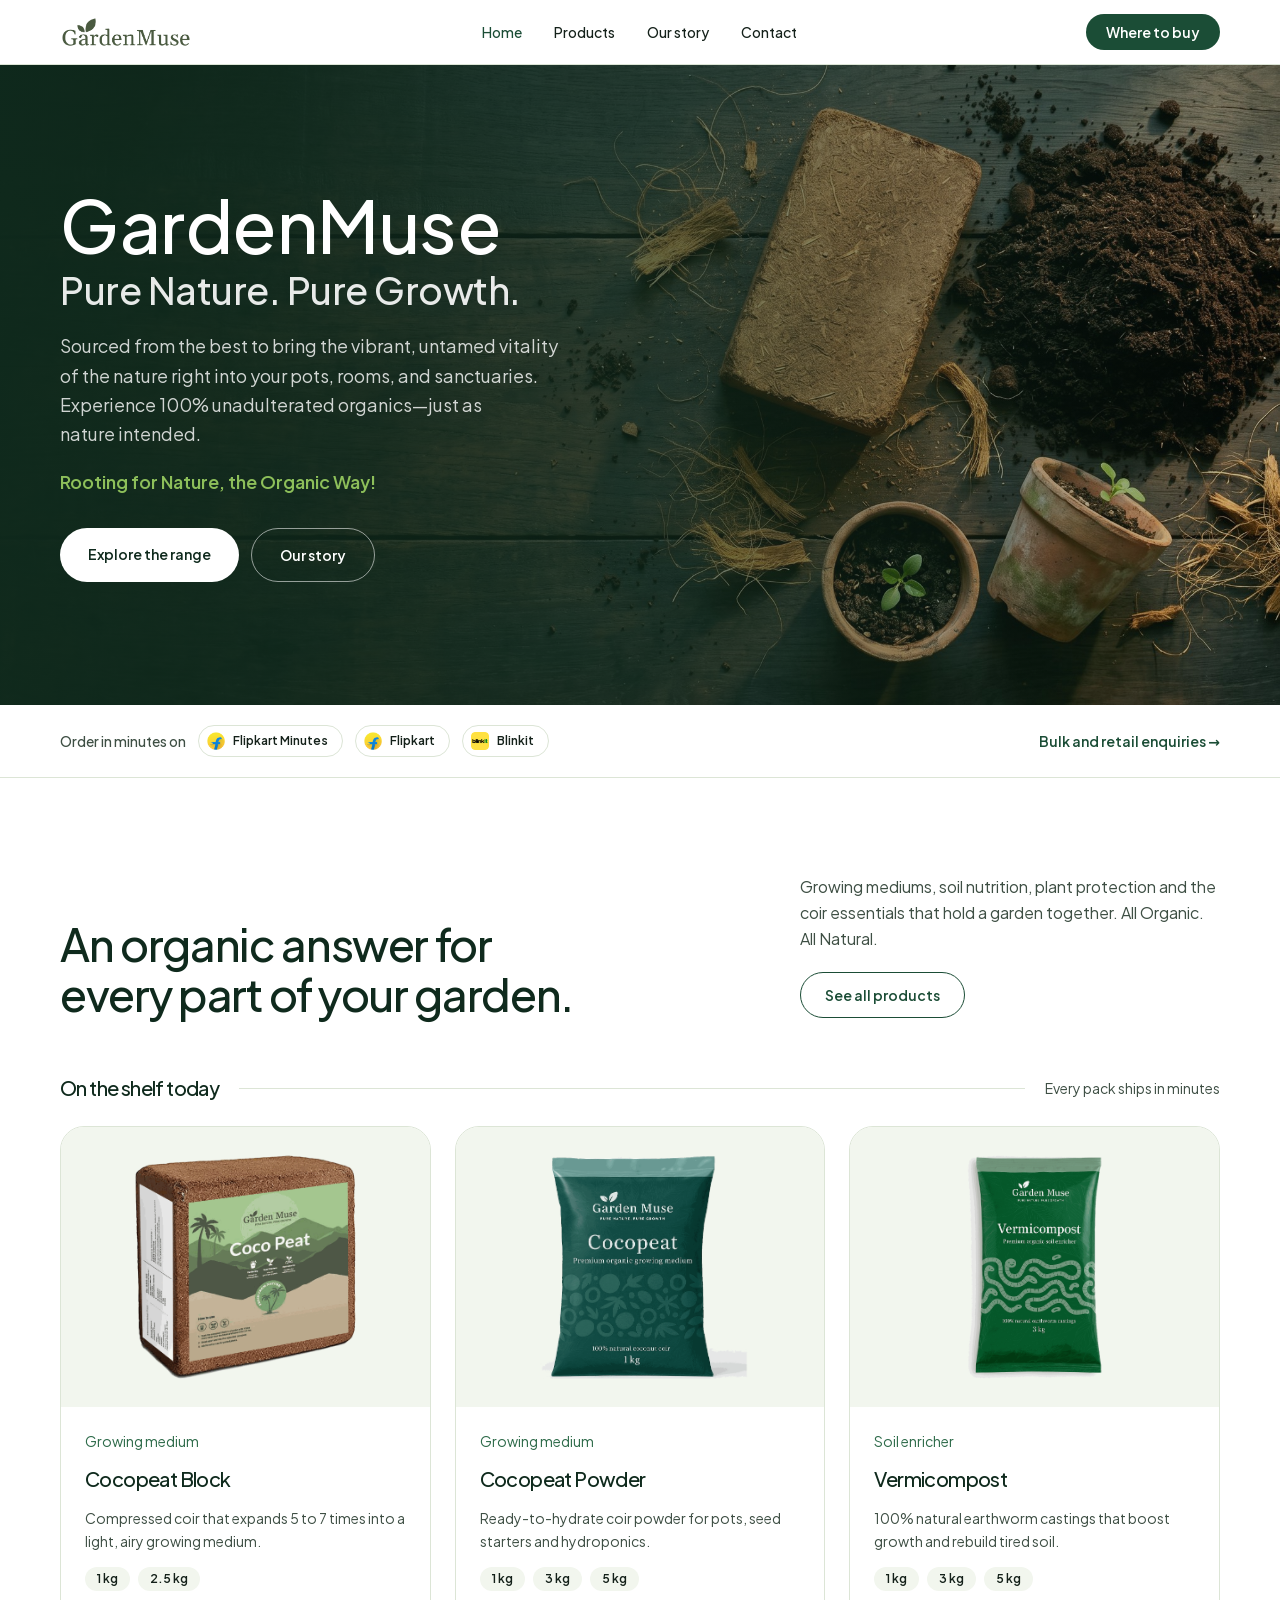
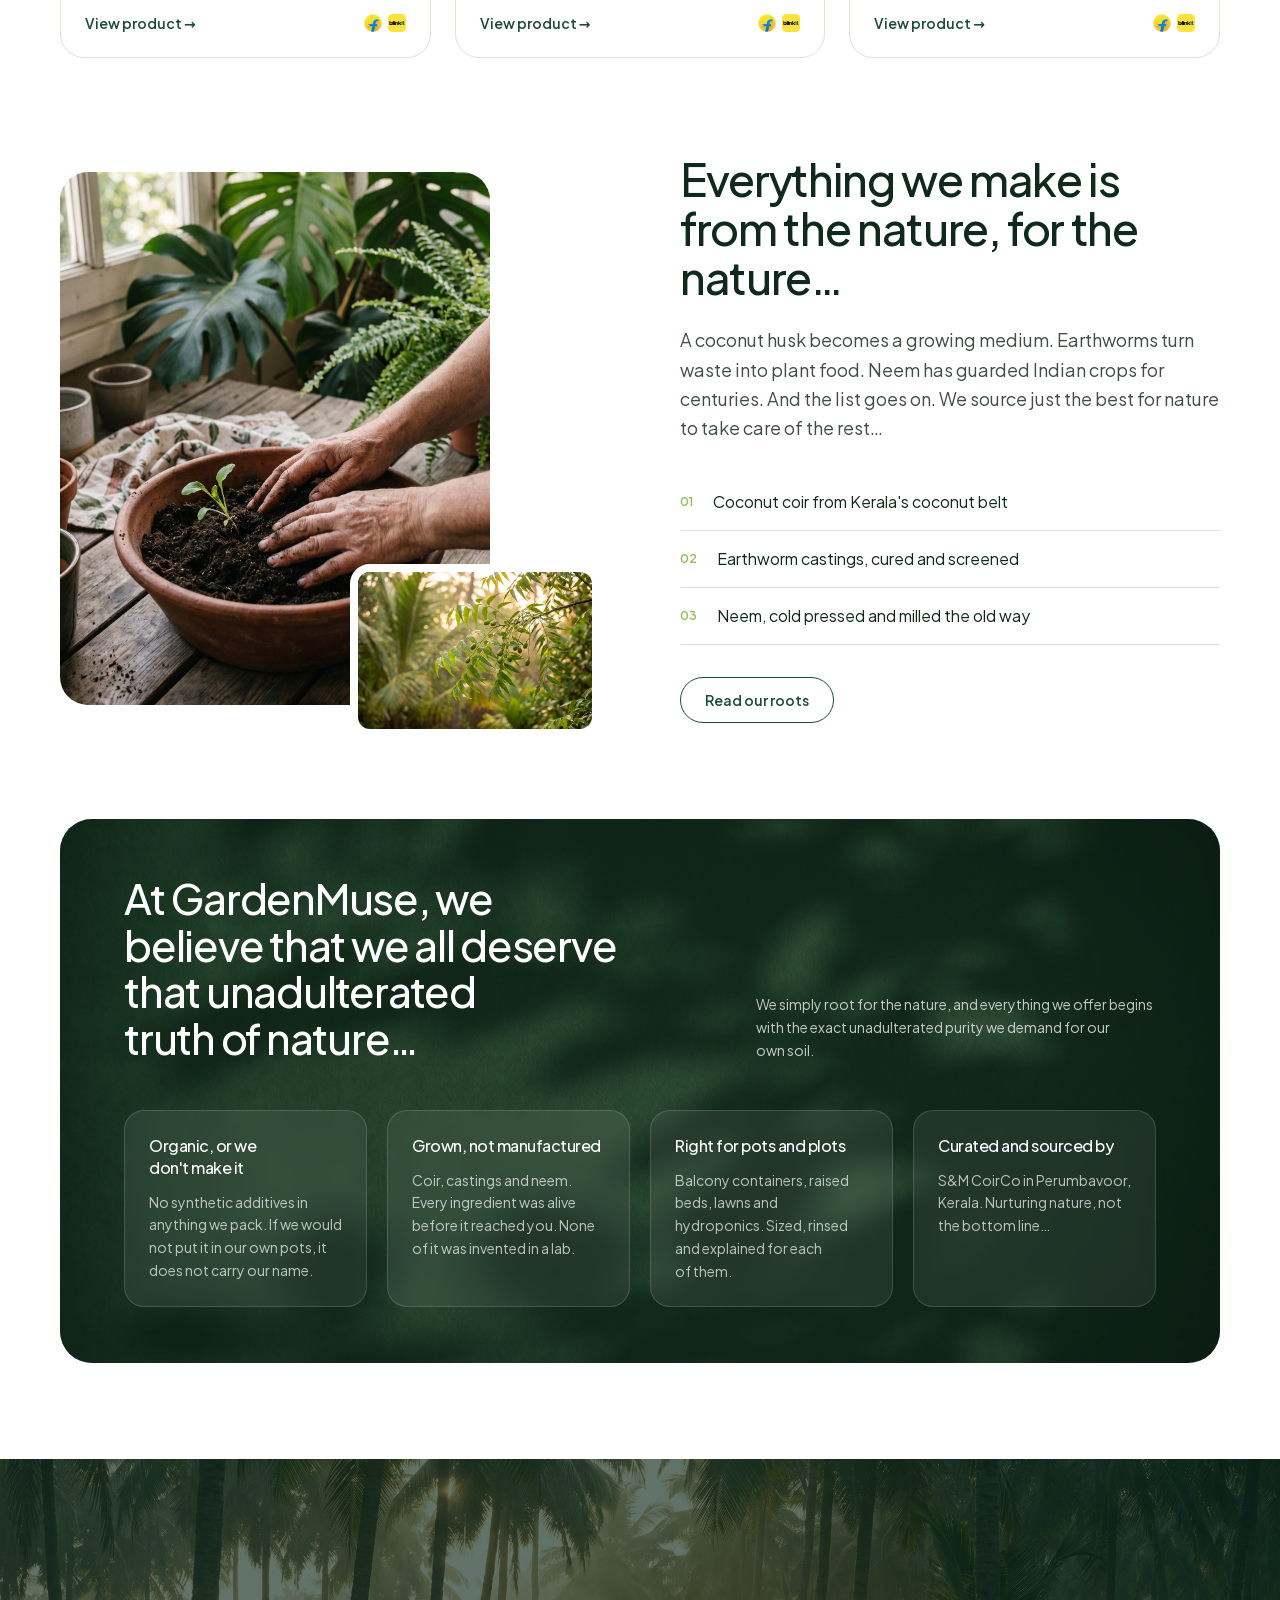
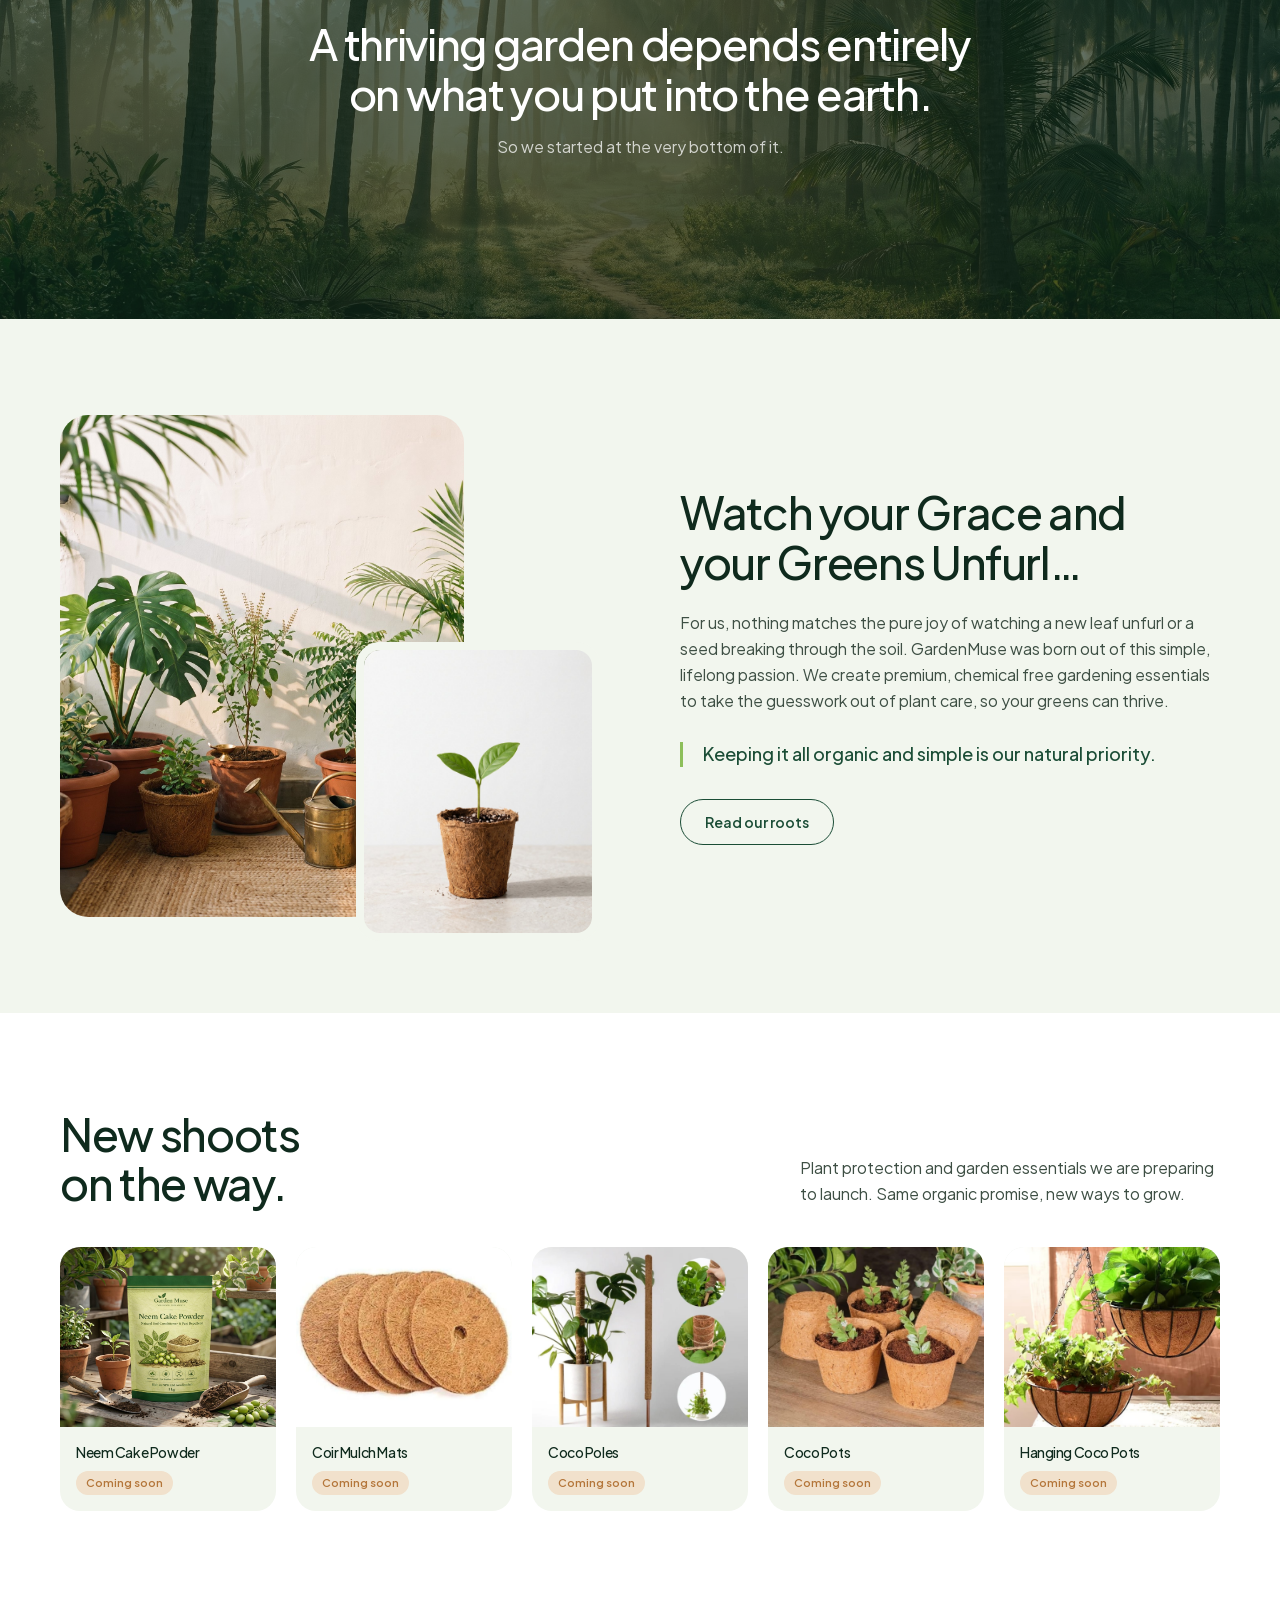
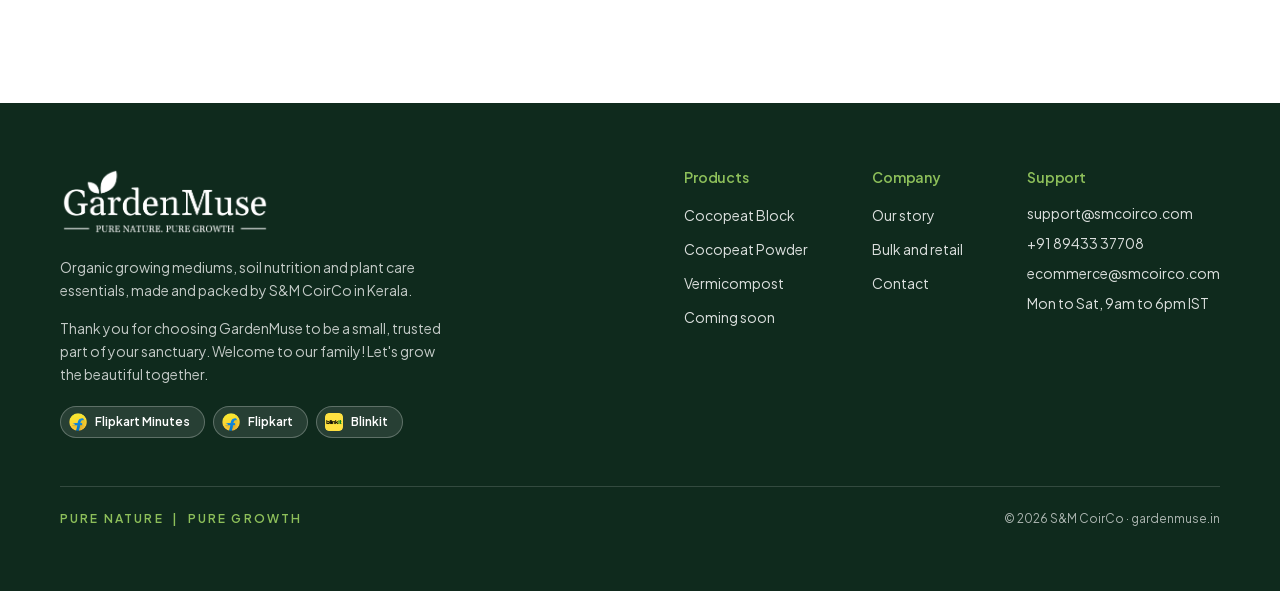
==== commit 27feeee3: "New GM website V3 16 Sep 2026" ====
--- a/index.html
+++ b/index.html
@@ -1 +1 @@
-<!DOCTYPE html><html lang="en-IN" class="plus_jakarta_sans_6cbc0d5f-module__dx4leq__variable"><head><meta charSet="utf-8"/><meta name="viewport" content="width=device-width, initial-scale=1"/><link rel="preload" href="/_next/static/media/fba5a26ea33df6a3-s.p.18rizl4rsrl42.woff2" as="font" crossorigin="" type="font/woff2"/><link rel="preload" as="image" href="/img/logo-white.png"/><link rel="preload" as="image" href="/img/hf-hero-flatlay.jpg"/><link rel="preload" as="image" href="/img/hf-m-flatlay.jpg"/><link rel="stylesheet" href="/_next/static/chunks/2sr5ifokixlb2.css" data-precedence="next"/><link rel="preload" as="script" fetchPriority="low" href="/_next/static/chunks/3s6nzrbk-8mnv.js"/><script src="/_next/static/chunks/19mx3mg6lkumu.js" async=""></script><script src="/_next/static/chunks/1j_9b-l0n6u-t.js" async=""></script><script src="/_next/static/chunks/344n2zhqbh4pn.js" async=""></script><script src="/_next/static/chunks/turbopack-0wc1en2n1v2wu.js" async=""></script><script src="/_next/static/chunks/3fntmmi971322.js" async=""></script><script src="/_next/static/chunks/39jrzyu_gz9l1.js" async=""></script><title>GardenMuse · Organic growing mediums and plant care, made in Kerala</title><meta name="description" content="GardenMuse makes organic growing mediums, soil nutrition and plant care essentials from coconut coir and earthworm castings in Kerala. Order on Flipkart Minutes, Flipkart and Blinkit."/><meta name="keywords" content="cocopeat and vermicompost mixture ratio,best potting soil combo for home garden,organic fertilizer and soil conditioner pack,coco peat block with vermi compost manure,ready to use organic soil mix for plants,chemical free organic plant growth promoter,how to mix soil cocopeat for pots,how to mix soil cocopeat vermicompost for pots,soilless hydroponics potting mix setup,organic growing medium for indoor plants,organic growing medium for balcony plants,cocopeat,GardenMuse cocopeat and vermicompost,Garden Muse organic potting mix combo,GardenMuse coco peat block and vermicompost fertilizer,Garden Muse soilless farming"/><meta name="robots" content="index, follow"/><meta property="og:title" content="GardenMuse · Pure Nature. Pure Growth."/><meta property="og:description" content="Sourced from the best to bring the vibrant, untamed vitality of the nature right into your pots, rooms, and sanctuaries."/><meta property="og:url" content="https://gardenmuse.in/"/><meta property="og:site_name" content="GardenMuse"/><meta property="og:locale" content="en_IN"/><meta property="og:type" content="website"/><meta name="twitter:card" content="summary"/><meta name="twitter:title" content="GardenMuse · Pure Nature. Pure Growth."/><meta name="twitter:description" content="Sourced from the best to bring the vibrant, untamed vitality of the nature right into your pots, rooms, and sanctuaries."/><link rel="icon" href="/favicon.ico?favicon.1hb-abbyr32nn.ico" sizes="256x256" type="image/x-icon"/><link rel="apple-touch-icon" href="/apple-icon.png?apple-icon.447bbhrw1znoc.png" sizes="180x180" type="image/png"/><meta name="next-size-adjust" content=""/><script src="/_next/static/chunks/0cz1d0mv5g_q7.js" noModule=""></script></head><body><div hidden=""><!--$--><!--/$--></div><a href="#main" class="sr-only focus:not-sr-only focus:absolute focus:left-4 focus:top-4 focus:z-[100] focus:rounded-full focus:bg-forest-700 focus:px-5 focus:py-2.5 focus:text-sm focus:font-semibold focus:text-white">Skip to content</a><header data-solid="false" class="z-50 transition-[background-color,border-color,backdrop-filter] duration-300 fixed inset-x-0 top-0 border-b border-white/15 bg-white/10 backdrop-blur-lg"><nav class="shell flex h-16 items-center justify-between gap-6" aria-label="Main"><a class="shrink-0" aria-label="GardenMuse home" href="/"><img alt="GardenMuse" width="132" height="33" decoding="async" data-nimg="1" style="color:transparent" src="/img/logo-white.png"/></a><ul class="hidden items-center gap-8 md:flex"><li><a aria-current="page" class="text-sm font-medium transition-colors text-white" href="/">Home</a></li><li><a class="text-sm font-medium transition-colors text-white/80 hover:text-white" href="/products/">Products</a></li><li><a class="text-sm font-medium transition-colors text-white/80 hover:text-white" href="/story/">Our story</a></li><li><a class="text-sm font-medium transition-colors text-white/80 hover:text-white" href="/contact/">Contact</a></li></ul><a class="rounded-full px-5 py-2 text-sm font-semibold transition-colors border border-white/45 bg-white/15 text-white hover:bg-white/25" href="/products/">Where to buy</a></nav></header><main id="main"><section class="relative isolate overflow-hidden"><img alt="" decoding="async" data-nimg="fill" class="hidden object-cover sm:block" style="position:absolute;height:100%;width:100%;left:0;top:0;right:0;bottom:0;color:transparent" src="/img/hf-hero-flatlay.jpg"/><img alt="" decoding="async" data-nimg="fill" class="object-cover sm:hidden" style="position:absolute;height:100%;width:100%;left:0;top:0;right:0;bottom:0;color:transparent" src="/img/hf-m-flatlay.jpg"/><div class="absolute inset-0 bg-gradient-to-b from-forest-900/60 via-forest-900/70 to-forest-900/95 sm:bg-gradient-to-r sm:from-forest-900/95 sm:via-forest-900/65 sm:to-forest-900/15" aria-hidden="true"></div><div class="shell relative flex min-h-[600px] items-end py-14 sm:min-h-[640px] sm:items-center"><div class="max-w-[660px]"><h1 class="text-white"><span class="block text-[clamp(2.5rem,6.2vw,4.5rem)] leading-[1.02]">GardenMuse</span><span class="mt-2 block text-[clamp(1.45rem,3.1vw,2.35rem)] leading-[1.12] font-medium text-white/90">Pure Nature. Pure Growth.</span></h1><p class="mt-5 max-w-[540px] text-base leading-relaxed text-white/80 sm:text-lg">Sourced from the best to bring the vibrant, untamed vitality of the nature right into your pots, rooms, and sanctuaries. Experience 100% unadulterated organics—just as nature intended.</p><p class="mt-5 text-base font-semibold text-sprout sm:text-lg">Rooting for Nature, the Organic Way!</p><div class="mt-8 flex flex-wrap gap-3"><a class="rounded-full bg-white px-7 py-4 text-sm font-semibold text-forest-900 transition-colors hover:bg-mist" href="/products/">Explore the range</a><a class="rounded-full border border-white/55 px-7 py-4 text-sm font-semibold text-white transition-colors hover:bg-white/10" href="/story/">Our story</a></div></div></div></section><div id="nav-sentinel" aria-hidden="true" class="h-px"></div><section class="border-b border-line bg-white"><div class="shell flex flex-wrap items-center justify-between gap-4 py-5"><div class="flex flex-wrap items-center gap-3"><span class="text-sm font-medium text-ink-soft">Order in minutes on</span><span class="inline-flex items-center gap-2 rounded-full border border-line bg-white py-1.5 pl-2 pr-3.5 text-xs font-semibold text-ink"><img alt="" aria-hidden="true" loading="lazy" width="36" height="36" decoding="async" data-nimg="1" class="shrink-0 rounded-[4px] object-contain" style="color:transparent;width:18px;height:18px" src="/img/market/flipkart.png"/>Flipkart Minutes</span><span class="inline-flex items-center gap-2 rounded-full border border-line bg-white py-1.5 pl-2 pr-3.5 text-xs font-semibold text-ink"><img alt="" aria-hidden="true" loading="lazy" width="36" height="36" decoding="async" data-nimg="1" class="shrink-0 rounded-[4px] object-contain" style="color:transparent;width:18px;height:18px" src="/img/market/flipkart.png"/>Flipkart</span><span class="inline-flex items-center gap-2 rounded-full border border-line bg-white py-1.5 pl-2 pr-3.5 text-xs font-semibold text-ink"><img alt="" aria-hidden="true" loading="lazy" width="36" height="36" decoding="async" data-nimg="1" class="shrink-0 rounded-[4px] object-contain" style="color:transparent;width:18px;height:18px" src="/img/market/blinkit.png"/>Blinkit</span></div><a class="text-sm font-semibold text-forest-700 hover:underline" href="/contact/#bulk">Bulk and retail enquiries <span aria-hidden="true">→</span></a></div></section><section class="shell py-20 lg:py-24"><div class="flex flex-col gap-8 lg:flex-row lg:items-end lg:justify-between"><h2 class="max-w-[520px] text-[clamp(2rem,4vw,2.8rem)] leading-[1.1]">An organic answer for every part of your garden.</h2><div class="max-w-[420px]"><p class="text-base leading-relaxed text-ink-soft">Growing mediums, soil nutrition, plant protection and the coir essentials that hold a garden together. All Organic. All Natural.</p><a class="mt-5 inline-block rounded-full border-[1.5px] border-forest-700 px-6 py-3 text-sm font-semibold text-forest-700 transition-colors hover:bg-forest-700 hover:text-white" href="/products/">See all products</a></div></div><div class="mt-14 flex items-center gap-5"><h3 class="shrink-0 text-xl">On the shelf today</h3><span class="rule flex-1" aria-hidden="true"></span><span class="hidden shrink-0 text-sm text-ink-soft sm:block">Every pack ships in minutes</span></div><ul class="mt-6 grid gap-6 md:grid-cols-2 lg:grid-cols-3"><li><article class="group flex h-full flex-col overflow-hidden rounded-[24px] border border-line bg-white transition-shadow hover:card-shadow"><a class="block bg-mist" href="/products/cocopeat-block/"><img alt="Cocopeat Block pack" loading="lazy" width="800" height="700" decoding="async" data-nimg="1" class="h-[280px] w-full object-contain p-6 transition-transform duration-500 group-hover:scale-[1.03]" style="color:transparent" src="/img/cocopeat-block-25kg.png"/></a><div class="flex flex-1 flex-col gap-3.5 p-6"><p class="text-sm text-forest-500">Growing medium</p><h3 class="text-xl"><a class="hover:underline" href="/products/cocopeat-block/">Cocopeat Block</a></h3><p class="text-sm leading-relaxed text-ink-soft">Compressed coir that expands 5 to 7 times into a light, airy growing medium.</p><ul class="flex flex-wrap gap-2"><li class="rounded-full bg-mist px-3 py-1 text-xs font-semibold text-ink">1 kg</li><li class="rounded-full bg-mist px-3 py-1 text-xs font-semibold text-ink">2.5 kg</li></ul><div class="mt-auto flex items-center justify-between gap-3 pt-2"><a class="text-sm font-semibold text-forest-700 hover:underline" href="/products/cocopeat-block/">View product <span aria-hidden="true">→</span></a><span class="flex items-center gap-1.5" aria-hidden="true"><img alt="" aria-hidden="true" loading="lazy" width="36" height="36" decoding="async" data-nimg="1" class="shrink-0 rounded-[4px] object-contain" style="color:transparent;width:18px;height:18px" src="/img/market/flipkart.png"/><img alt="" aria-hidden="true" loading="lazy" width="36" height="36" decoding="async" data-nimg="1" class="shrink-0 rounded-[4px] object-contain" style="color:transparent;width:18px;height:18px" src="/img/market/blinkit.png"/></span></div></div></article></li><li><article class="group flex h-full flex-col overflow-hidden rounded-[24px] border border-line bg-white transition-shadow hover:card-shadow"><a class="block bg-mist" href="/products/cocopeat-powder/"><img alt="Cocopeat Powder pack" loading="lazy" width="800" height="700" decoding="async" data-nimg="1" class="h-[280px] w-full object-contain p-6 transition-transform duration-500 group-hover:scale-[1.03]" style="color:transparent" src="/img/cocopeat-powder.jpg"/></a><div class="flex flex-1 flex-col gap-3.5 p-6"><p class="text-sm text-forest-500">Growing medium</p><h3 class="text-xl"><a class="hover:underline" href="/products/cocopeat-powder/">Cocopeat Powder</a></h3><p class="text-sm leading-relaxed text-ink-soft">Ready-to-hydrate coir powder for pots, seed starters and hydroponics.</p><ul class="flex flex-wrap gap-2"><li class="rounded-full bg-mist px-3 py-1 text-xs font-semibold text-ink">1 kg</li><li class="rounded-full bg-mist px-3 py-1 text-xs font-semibold text-ink">3 kg</li><li class="rounded-full bg-mist px-3 py-1 text-xs font-semibold text-ink">5 kg</li></ul><div class="mt-auto flex items-center justify-between gap-3 pt-2"><a class="text-sm font-semibold text-forest-700 hover:underline" href="/products/cocopeat-powder/">View product <span aria-hidden="true">→</span></a><span class="flex items-center gap-1.5" aria-hidden="true"><img alt="" aria-hidden="true" loading="lazy" width="36" height="36" decoding="async" data-nimg="1" class="shrink-0 rounded-[4px] object-contain" style="color:transparent;width:18px;height:18px" src="/img/market/flipkart.png"/><img alt="" aria-hidden="true" loading="lazy" width="36" height="36" decoding="async" data-nimg="1" class="shrink-0 rounded-[4px] object-contain" style="color:transparent;width:18px;height:18px" src="/img/market/blinkit.png"/></span></div></div></article></li><li><article class="group flex h-full flex-col overflow-hidden rounded-[24px] border border-line bg-white transition-shadow hover:card-shadow"><a class="block bg-mist" href="/products/vermicompost/"><img alt="Vermicompost pack" loading="lazy" width="800" height="700" decoding="async" data-nimg="1" class="h-[280px] w-full object-contain p-6 transition-transform duration-500 group-hover:scale-[1.03]" style="color:transparent" src="/img/vermicompost-3kg.jpg"/></a><div class="flex flex-1 flex-col gap-3.5 p-6"><p class="text-sm text-forest-500">Soil enricher</p><h3 class="text-xl"><a class="hover:underline" href="/products/vermicompost/">Vermicompost</a></h3><p class="text-sm leading-relaxed text-ink-soft">100% natural earthworm castings that boost growth and rebuild tired soil.</p><ul class="flex flex-wrap gap-2"><li class="rounded-full bg-mist px-3 py-1 text-xs font-semibold text-ink">1 kg</li><li class="rounded-full bg-mist px-3 py-1 text-xs font-semibold text-ink">3 kg</li><li class="rounded-full bg-mist px-3 py-1 text-xs font-semibold text-ink">5 kg</li></ul><div class="mt-auto flex items-center justify-between gap-3 pt-2"><a class="text-sm font-semibold text-forest-700 hover:underline" href="/products/vermicompost/">View product <span aria-hidden="true">→</span></a><span class="flex items-center gap-1.5" aria-hidden="true"><img alt="" aria-hidden="true" loading="lazy" width="36" height="36" decoding="async" data-nimg="1" class="shrink-0 rounded-[4px] object-contain" style="color:transparent;width:18px;height:18px" src="/img/market/flipkart.png"/><img alt="" aria-hidden="true" loading="lazy" width="36" height="36" decoding="async" data-nimg="1" class="shrink-0 rounded-[4px] object-contain" style="color:transparent;width:18px;height:18px" src="/img/market/blinkit.png"/></span></div></div></article></li></ul></section><section class="shell grid items-center gap-14 pb-20 lg:grid-cols-2 lg:gap-20 lg:pb-24"><div class="relative"><img alt="Coconut husk fibre being separated by hand in Kerala" loading="lazy" width="900" height="1120" decoding="async" data-nimg="1" class="w-full rounded-[28px] object-cover lg:max-w-[430px]" style="color:transparent" src="/img/hf-coir-craft.jpg"/><img alt="Coiled coir rope and coconut husks in a traditional coir yard" loading="lazy" width="600" height="420" decoding="async" data-nimg="1" class="absolute -bottom-8 right-0 hidden w-[250px] rounded-[20px] border-8 border-white object-cover lg:block" style="color:transparent" src="/img/hf-coir-yard.jpg"/></div><div><h2 class="text-[clamp(2rem,4vw,2.8rem)] leading-[1.1]">Everything we make is<br/>from the nature, for the nature…</h2><p class="mt-6 text-lg leading-relaxed text-ink-soft">A coconut husk becomes a growing medium. Earthworms turn waste into plant food. Neem has guarded Indian crops for centuries. And the list goes on. We source just the best for nature to take care of the rest…</p><ul class="mt-8"><li class="flex items-center gap-5 border-b border-line py-4"><span class="text-xs font-semibold text-sprout">01</span><span class="text-base text-forest-900">Coconut coir from Kerala&#x27;s coconut belt</span></li><li class="flex items-center gap-5 border-b border-line py-4"><span class="text-xs font-semibold text-sprout">02</span><span class="text-base text-forest-900">Earthworm castings, cured and screened</span></li><li class="flex items-center gap-5 border-b border-line py-4"><span class="text-xs font-semibold text-sprout">03</span><span class="text-base text-forest-900">Neem, cold pressed and milled the old way</span></li></ul><a class="mt-8 inline-block rounded-full border-[1.5px] border-forest-700 px-6 py-3 text-sm font-semibold text-forest-700 transition-colors hover:bg-forest-700 hover:text-white" href="/story/">Read our roots</a></div></section><section class="shell pb-20 lg:pb-24"><div class="relative overflow-hidden rounded-[32px] bg-forest-900 px-7 py-14 text-white sm:px-12 lg:px-16"><img alt="" loading="lazy" decoding="async" data-nimg="fill" class="object-cover opacity-45" style="position:absolute;height:100%;width:100%;left:0;top:0;right:0;bottom:0;color:transparent" src="/img/hf-bg-dark.jpg"/><div class="relative"><div class="flex flex-col gap-8 lg:flex-row lg:items-end lg:justify-between"><h2 class="max-w-[560px] text-[clamp(1.9rem,3.6vw,2.6rem)] leading-[1.12] text-white">At GardenMuse, we believe that we all deserve that unadulterated truth of nature…</h2><p class="max-w-[400px] text-sm leading-relaxed text-white/75">We simply root for the nature, and everything we offer begins with the exact unadulterated purity we demand for our own soil.</p></div><ul class="mt-12 grid gap-5 sm:grid-cols-2 lg:grid-cols-4"><li class="rounded-[20px] border border-white/15 bg-white/[0.07] p-6 backdrop-blur-sm"><h3 class="text-base leading-snug text-white">Organic, or we don&#x27;t make it</h3><p class="mt-3 text-sm leading-relaxed text-white/70">No synthetic additives in anything we pack. If we would not put it in our own pots, it does not carry our name.</p></li><li class="rounded-[20px] border border-white/15 bg-white/[0.07] p-6 backdrop-blur-sm"><h3 class="text-base leading-snug text-white">Grown, not manufactured</h3><p class="mt-3 text-sm leading-relaxed text-white/70">Coir, castings and neem. Every ingredient was alive before it reached you. None of it was invented in a lab.</p></li><li class="rounded-[20px] border border-white/15 bg-white/[0.07] p-6 backdrop-blur-sm"><h3 class="text-base leading-snug text-white">Right for pots and plots</h3><p class="mt-3 text-sm leading-relaxed text-white/70">Balcony containers, raised beds, lawns and hydroponics. Sized, rinsed and explained for each of them.</p></li><li class="rounded-[20px] border border-white/15 bg-white/[0.07] p-6 backdrop-blur-sm"><h3 class="text-base leading-snug text-white">Curated and sourced by</h3><p class="mt-3 text-sm leading-relaxed text-white/70">S&amp;M CoirCo in Perumbavoor, Kerala. Nurturing nature, not the bottom line…</p></li></ul></div></div></section><section class="relative isolate overflow-hidden"><img alt="" loading="lazy" width="2400" height="1018" decoding="async" data-nimg="1" class="h-[380px] w-full object-cover sm:h-[460px]" style="color:transparent" src="/img/hf-grove.jpg"/><div class="absolute inset-0 bg-forest-900/65" aria-hidden="true"></div><div class="shell absolute inset-0 flex flex-col items-center justify-center text-center"><p class="text-[clamp(1.5rem,3.4vw,2.9rem)] font-medium leading-[1.15] tracking-[-0.03em] text-white">A thriving garden depends entirely<br class="hidden sm:block"/> on what you put into the earth.</p><p class="mt-4 text-sm text-white/75 sm:text-base">So we started at the very bottom of it.</p></div></section><section class="bg-mist py-20 lg:py-24"><div class="shell grid items-center gap-14 lg:grid-cols-2 lg:gap-20"><div class="relative"><img alt="A balcony garden in morning light with terracotta and coir pots" loading="lazy" width="900" height="1120" decoding="async" data-nimg="1" class="w-full rounded-[28px] object-cover lg:max-w-[404px]" style="color:transparent" src="/img/hf-balcony.jpg"/><img alt="A young seedling growing in a coir pot" loading="lazy" width="560" height="640" decoding="async" data-nimg="1" class="absolute -bottom-6 right-0 hidden w-[244px] rounded-[24px] border-8 border-mist object-cover lg:block" style="color:transparent" src="/img/hf-seedling.jpg"/></div><div><h2 class="text-[clamp(2rem,4vw,2.8rem)] leading-[1.1]">Watch your Grace and<br/>your Greens Unfurl…</h2><p class="mt-6 text-base leading-relaxed text-ink-soft">For us, nothing matches the pure joy of watching a new leaf unfurl or a seed breaking through the soil. GardenMuse was born out of this simple, lifelong passion. We create premium, chemical free gardening essentials to take the guesswork out of plant care, so your greens can thrive.</p><blockquote class="mt-7 border-l-[3px] border-sprout pl-5 text-lg leading-snug font-medium text-forest-700">Keeping it all organic and simple is our natural priority.</blockquote><a class="mt-8 inline-block rounded-full border-[1.5px] border-forest-700 px-6 py-3 text-sm font-semibold text-forest-700 transition-colors hover:bg-forest-700 hover:text-white" href="/story/">Read our roots</a></div></div></section><section id="coming-soon" class="shell py-20 lg:py-24"><div class="flex flex-col gap-6 lg:flex-row lg:items-end lg:justify-between"><h2 class="text-[clamp(2rem,4vw,2.8rem)] leading-[1.1]">New shoots<br/>on the way.</h2><p class="max-w-[420px] text-base leading-relaxed text-ink-soft">Plant protection and garden essentials we are preparing to launch. Same organic promise, new ways to grow.</p></div><ul class="mt-10 grid grid-cols-2 gap-5 sm:grid-cols-3 lg:grid-cols-5"><li class="overflow-hidden rounded-[20px] bg-mist"><img alt="Neem Cake Powder" loading="lazy" width="600" height="600" decoding="async" data-nimg="1" class="h-[180px] w-full object-cover" style="color:transparent" src="/img/soon-neem-cake.jpg"/><div class="p-4"><h3 class="text-sm leading-snug">Neem Cake Powder</h3><p class="mt-2 inline-block rounded-full bg-coir-200 px-2.5 py-1 text-[11px] font-semibold text-coir">Coming soon</p></div></li><li class="overflow-hidden rounded-[20px] bg-mist"><img alt="Coir Mulch Mats" loading="lazy" width="600" height="600" decoding="async" data-nimg="1" class="h-[180px] w-full object-cover" style="color:transparent" src="/img/soon-coir-mulch.jpg"/><div class="p-4"><h3 class="text-sm leading-snug">Coir Mulch Mats</h3><p class="mt-2 inline-block rounded-full bg-coir-200 px-2.5 py-1 text-[11px] font-semibold text-coir">Coming soon</p></div></li><li class="overflow-hidden rounded-[20px] bg-mist"><img alt="Coco Poles" loading="lazy" width="600" height="600" decoding="async" data-nimg="1" class="h-[180px] w-full object-cover" style="color:transparent" src="/img/soon-coco-pole.jpg"/><div class="p-4"><h3 class="text-sm leading-snug">Coco Poles</h3><p class="mt-2 inline-block rounded-full bg-coir-200 px-2.5 py-1 text-[11px] font-semibold text-coir">Coming soon</p></div></li><li class="overflow-hidden rounded-[20px] bg-mist"><img alt="Coco Pots" loading="lazy" width="600" height="600" decoding="async" data-nimg="1" class="h-[180px] w-full object-cover" style="color:transparent" src="/img/soon-coco-pots.jpg"/><div class="p-4"><h3 class="text-sm leading-snug">Coco Pots</h3><p class="mt-2 inline-block rounded-full bg-coir-200 px-2.5 py-1 text-[11px] font-semibold text-coir">Coming soon</p></div></li><li class="overflow-hidden rounded-[20px] bg-mist"><img alt="Hanging Coco Pots" loading="lazy" width="600" height="600" decoding="async" data-nimg="1" class="h-[180px] w-full object-cover" style="color:transparent" src="/img/soon-hanging-pots.jpg"/><div class="p-4"><h3 class="text-sm leading-snug">Hanging Coco Pots</h3><p class="mt-2 inline-block rounded-full bg-coir-200 px-2.5 py-1 text-[11px] font-semibold text-coir">Coming soon</p></div></li></ul></section></main><footer class="mt-24 bg-forest-900 text-white"><div class="shell py-16"><div class="flex flex-col gap-12 lg:flex-row lg:justify-between"><div class="max-w-sm"><img alt="GardenMuse" loading="lazy" width="210" height="66" decoding="async" data-nimg="1" style="color:transparent" src="/img/logo-full-white.png"/><p class="mt-5 text-sm leading-relaxed text-white/75">Organic growing mediums, soil nutrition and plant care essentials, made and packed by<!-- --> <!-- -->S&amp;M CoirCo<!-- --> in Kerala.</p><p class="mt-4 text-sm leading-relaxed text-white/75">Thank you for choosing GardenMuse to be a small, trusted part of your sanctuary. Welcome to our family! Let&#x27;s grow the beautiful together.</p><div class="mt-5"><ul class="flex flex-wrap gap-2"><li class="inline-flex items-center gap-2 rounded-full border border-white/25 bg-white/10 py-1.5 pl-2 pr-3.5 text-xs font-semibold text-white"><img alt="" aria-hidden="true" loading="lazy" width="36" height="36" decoding="async" data-nimg="1" class="shrink-0 rounded-[4px] object-contain" style="color:transparent;width:18px;height:18px" src="/img/market/flipkart.png"/>Flipkart Minutes</li><li class="inline-flex items-center gap-2 rounded-full border border-white/25 bg-white/10 py-1.5 pl-2 pr-3.5 text-xs font-semibold text-white"><img alt="" aria-hidden="true" loading="lazy" width="36" height="36" decoding="async" data-nimg="1" class="shrink-0 rounded-[4px] object-contain" style="color:transparent;width:18px;height:18px" src="/img/market/flipkart.png"/>Flipkart</li><li class="inline-flex items-center gap-2 rounded-full border border-white/25 bg-white/10 py-1.5 pl-2 pr-3.5 text-xs font-semibold text-white"><img alt="" aria-hidden="true" loading="lazy" width="36" height="36" decoding="async" data-nimg="1" class="shrink-0 rounded-[4px] object-contain" style="color:transparent;width:18px;height:18px" src="/img/market/blinkit.png"/>Blinkit</li></ul></div></div><div class="flex flex-wrap gap-12 sm:gap-16"><div><h4 class="text-sm font-semibold text-sprout">Products</h4><ul class="mt-4 flex flex-col gap-2.5"><li><a class="text-sm text-white/85 hover:text-white hover:underline" href="/products/cocopeat-block/">Cocopeat Block</a></li><li><a class="text-sm text-white/85 hover:text-white hover:underline" href="/products/cocopeat-powder/">Cocopeat Powder</a></li><li><a class="text-sm text-white/85 hover:text-white hover:underline" href="/products/vermicompost/">Vermicompost</a></li><li><a class="text-sm text-white/85 hover:text-white hover:underline" href="/products/#coming-soon">Coming soon</a></li></ul></div><div><h4 class="text-sm font-semibold text-sprout">Company</h4><ul class="mt-4 flex flex-col gap-2.5"><li><a class="text-sm text-white/85 hover:text-white hover:underline" href="/story/">Our story</a></li><li><a class="text-sm text-white/85 hover:text-white hover:underline" href="/contact/#bulk">Bulk and retail</a></li><li><a class="text-sm text-white/85 hover:text-white hover:underline" href="/contact/">Contact</a></li></ul></div><div><h4 class="text-sm font-semibold text-sprout">Support</h4><ul class="mt-4 flex flex-col gap-2.5 text-sm text-white/85"><li><a href="mailto:support@smcoirco.com" class="hover:text-white hover:underline">support@smcoirco.com</a></li><li><a href="tel:+918943337708" class="hover:text-white hover:underline">+91 89433 37708</a></li><li><a href="mailto:ecommerce@smcoirco.com" class="hover:text-white hover:underline">ecommerce@smcoirco.com</a></li><li>Mon to Sat, 9am to 6pm IST</li></ul></div></div></div><div class="mt-12 h-px bg-white/15"></div><div class="mt-6 flex flex-col gap-3 text-xs text-white/65 sm:flex-row sm:items-center sm:justify-between"><p class="font-semibold tracking-[0.18em] text-sprout uppercase">Pure nature  |  Pure growth</p><p>© <!-- -->2026<!-- --> <!-- -->S&amp;M CoirCo<!-- --> · <!-- -->gardenmuse.in</p></div></div></footer><!--$--><!--/$--><script src="/_next/static/chunks/3s6nzrbk-8mnv.js" id="_R_" async=""></script><script>(self.__next_f=self.__next_f||[]).push([0])</script><script>self.__next_f.push([1,"1:\"$Sreact.fragment\"\n2:I[39756,[\"/_next/static/chunks/3fntmmi971322.js\"],\"default\"]\n3:I[37457,[\"/_next/static/chunks/3fntmmi971322.js\"],\"default\"]\n4:I[47401,[\"/_next/static/chunks/3fntmmi971322.js\",\"/_next/static/chunks/39jrzyu_gz9l1.js\"],\"Nav\"]\n5:I[5500,[\"/_next/static/chunks/3fntmmi971322.js\",\"/_next/static/chunks/39jrzyu_gz9l1.js\"],\"Image\"]\n6:I[22016,[\"/_next/static/chunks/3fntmmi971322.js\",\"/_next/static/chunks/39jrzyu_gz9l1.js\"],\"\"]\n12:I[68027,[\"/_next/static/chunks/3fntmmi971322.js\"],\"default\",1]\n:HL[\"/_next/static/chunks/2sr5ifokixlb2.css\",\"style\"]\n:HL[\"/_next/static/media/fba5a26ea33df6a3-s.p.18rizl4rsrl42.woff2\",\"font\",{\"crossOrigin\":\"\",\"type\":\"font/woff2\"}]\n0:{\"P\":null,\"c\":[\"\",\"\"],\"q\":\"\",\"i\":false,\"f\":[[[\"\",{\"children\":[\"__PAGE__\",{},\"$undefined\",\"$undefined\",4608]},\"$undefined\",\"$undefined\",4624],[[\"$\",\"$1\",\"c\",{\"children\":[[[\"$\",\"link\",\"0\",{\"rel\":\"stylesheet\",\"href\":\"/_next/static/chunks/2sr5ifokixlb2.css\",\"precedence\":\"next\",\"crossOrigin\":\"$undefined\",\"nonce\":\"$undefined\"}],[\"$\",\"script\",\"script-0\",{\"src\":\"/_next/static/chunks/3fntmmi971322.js\",\"async\":true,\"nonce\":\"$undefined\"}]],[\"$\",\"html\",null,{\"lang\":\"en-IN\",\"className\":\"plus_jakarta_sans_6cbc0d5f-module__dx4leq__variable\",\"children\":[\"$\",\"body\",null,{\"children\":[[\"$\",\"a\",null,{\"href\":\"#main\",\"className\":\"sr-only focus:not-sr-only focus:absolute focus:left-4 focus:top-4 focus:z-[100] focus:rounded-full focus:bg-forest-700 focus:px-5 focus:py-2.5 focus:text-sm focus:font-semibold focus:text-white\",\"children\":\"Skip to content\"}],[\"$\",\"$L2\",null,{\"parallelRouterKey\":\"children\",\"error\":\"$undefined\",\"errorStyles\":\"$undefined\",\"errorScripts\":\"$undefined\",\"template\":[\"$\",\"$L3\",null,{}],\"templateStyles\":\"$undefined\",\"templateScripts\":\"$undefined\",\"notFound\":[[[\"$\",\"title\",null,{\"children\":\"404: This page could not be found.\"}],[\"$\",\"div\",null,{\"style\":{\"fontFamily\":\"system-ui,\\\"Segoe UI\\\",Roboto,Helvetica,Arial,sans-serif,\\\"Apple Color Emoji\\\",\\\"Segoe UI Emoji\\\"\",\"height\":\"100vh\",\"textAlign\":\"center\",\"display\":\"flex\",\"flexDirection\":\"column\",\"alignItems\":\"center\",\"justifyContent\":\"center\"},\"children\":[\"$\",\"div\",null,{\"children\":[[\"$\",\"style\",null,{\"dangerouslySetInnerHTML\":{\"__html\":\"body{color:#000;background:#fff;margin:0}.next-error-h1{border-right:1px solid rgba(0,0,0,.3)}@media (prefers-color-scheme:dark){body{color:#fff;background:#000}.next-error-h1{border-right:1px solid rgba(255,255,255,.3)}}\"}}],[\"$\",\"h1\",null,{\"className\":\"next-error-h1\",\"style\":{\"display\":\"inline-block\",\"margin\":\"0 20px 0 0\",\"padding\":\"0 23px 0 0\",\"fontSize\":24,\"fontWeight\":500,\"verticalAlign\":\"top\",\"lineHeight\":\"49px\"},\"children\":404}],[\"$\",\"div\",null,{\"style\":{\"display\":\"inline-block\"},\"children\":[\"$\",\"h2\",null,{\"style\":{\"fontSize\":14,\"fontWeight\":400,\"lineHeight\":\"49px\",\"margin\":0},\"children\":\"This page could not be found.\"}]}]]}]}]],[]],\"forbidden\":\"$undefined\",\"unauthorized\":\"$undefined\"}]]}]}]]}],{\"children\":[[\"$\",\"$1\",\"c\",{\"children\":[[[\"$\",\"$L4\",null,{\"active\":\"/\",\"overlay\":true}],[\"$\",\"main\",null,{\"id\":\"main\",\"children\":[[\"$\",\"section\",null,{\"className\":\"relative isolate overflow-hidden\",\"children\":[[\"$\",\"$L5\",null,{\"src\":\"/img/hf-hero-flatlay.jpg\",\"alt\":\"\",\"fill\":true,\"priority\":true,\"sizes\":\"100vw\",\"className\":\"hidden object-cover sm:block\"}],[\"$\",\"$L5\",null,{\"src\":\"/img/hf-m-flatlay.jpg\",\"alt\":\"\",\"fill\":true,\"priority\":true,\"sizes\":\"100vw\",\"className\":\"object-cover sm:hidden\"}],[\"$\",\"div\",null,{\"className\":\"absolute inset-0 bg-gradient-to-b from-forest-900/60 via-forest-900/70 to-forest-900/95 sm:bg-gradient-to-r sm:from-forest-900/95 sm:via-forest-900/65 sm:to-forest-900/15\",\"aria-hidden\":true}],[\"$\",\"div\",null,{\"className\":\"shell relative flex min-h-[600px] items-end py-14 sm:min-h-[640px] sm:items-center\",\"children\":[\"$\",\"div\",null,{\"className\":\"max-w-[660px]\",\"children\":[[\"$\",\"h1\",null,{\"className\":\"text-white\",\"children\":[[\"$\",\"span\",null,{\"className\":\"block text-[clamp(2.5rem,6.2vw,4.5rem)] leading-[1.02]\",\"children\":\"GardenMuse\"}],[\"$\",\"span\",null,{\"className\":\"mt-2 block text-[clamp(1.45rem,3.1vw,2.35rem)] leading-[1.12] font-medium text-white/90\",\"children\":\"Pure Nature. Pure Growth.\"}]]}],[\"$\",\"p\",null,{\"className\":\"mt-5 max-w-[540px] text-base leading-relaxed text-white/80 sm:text-lg\",\"children\":\"Sourced from the best to bring the vibrant, untamed vitality of the nature right into your pots, rooms, and sanctuaries. Experience 100% unadulterated organics—just as nature intended.\"}],[\"$\",\"p\",null,{\"className\":\"mt-5 text-base font-semibold text-sprout sm:text-lg\",\"children\":\"Rooting for Nature, the Organic Way!\"}],[\"$\",\"div\",null,{\"className\":\"mt-8 flex flex-wrap gap-3\",\"children\":[[\"$\",\"$L6\",null,{\"href\":\"/products\",\"className\":\"rounded-full bg-white px-7 py-4 text-sm font-semibold text-forest-900 transition-colors hover:bg-mist\",\"children\":\"Explore the range\"}],[\"$\",\"$L6\",null,{\"href\":\"/story\",\"className\":\"rounded-full border border-white/55 px-7 py-4 text-sm font-semibold text-white transition-colors hover:bg-white/10\",\"children\":\"Our story\"}]]}]]}]}]]}],[\"$\",\"div\",null,{\"id\":\"nav-sentinel\",\"aria-hidden\":true,\"className\":\"h-px\"}],[\"$\",\"section\",null,{\"className\":\"border-b border-line bg-white\",\"children\":\"$L7\"}],\"$L8\",\"$L9\",\"$La\",\"$Lb\",\"$Lc\",\"$Ld\"]}],\"$Le\"],[\"$Lf\"],\"$L10\"]}],{},null,false,null]},null,false,null],\"$L11\",false]],\"m\":\"$undefined\",\"G\":[\"$12\",[\"$L13\"]],\"S\":true,\"h\":null,\"r\":\"$undefined\",\"s\":\"$undefined\",\"a\":\"$undefined\",\"l\":\"$undefined\",\"p\":\"$undefined\",\"d\":\"$undefined\",\"b\":\"3UD3KyW-3QoVdDjuCIGBo\"}\n1c:I[97367,[\"/_next/static/chunks/3fntmmi971322.js\"],\"OutletBoundary\"]\n1d:\"$Sreact.suspense\"\n1f:I[97367,[\"/_next/static/chunks/3fntmmi971322.js\"],\"ViewportBoundary\"]\n21:I[97367,[\"/_next/static/chunks/3fntmmi971322.js\"],\"MetadataBoundary\"]\n7:[\"$\",\"div\",null,{\"className\":\"shell flex flex-wrap items-center justify-between gap-4 py-5\",\"children\":[[\"$\",\"div\",null,{\"className\":\"flex flex-wrap items-center gap-3\",\"children\":[[\"$\",\"span\",null,{\"className\":\"text-sm font-medium text-ink-soft\",\"children\":\"Order in minutes on\"}],[[\"$\",\"span\",\"flipkartMinutes\",{\"className\":\"inline-flex items-center gap-2 rounded-full border border-line bg-white py-1.5 pl-2 pr-3.5 text-xs font-semibold text-ink\",\"children\":[[\"$\",\"$L5\",null,{\"src\":\"/img/market/flipkart.png\",\"alt\":\"\",\"width\":36,\"height\":36,\"aria-hidden\":true,\"className\":\"shrink-0 rounded-[4px] object-contain\",\"style\":{\"width\":18,\"height\":18}}],\"Flipkart Minutes\"]}],[\"$\",\"span\",\"flipkart\",{\"className\":\"inline-flex items-center gap-2 rounded-full border border-line bg-white py-1.5 pl-2 pr-3.5 text-xs font-semibold text-ink\",\"children\":[[\"$\",\"$L5\",null,{\"src\":\"/img/market/flipkart.png\",\"alt\":\"\",\"width\":36,\"height\":36,\"aria-hidden\":true,\"className\":\"shrink-0 rounded-[4px] object-contain\",\"style\":{\"width\":18,\"height\":18}}],\"Flipkart\"]}],[\"$\",\"span\",\"blinkit\",{\"className\":\"inline-flex items-center gap-2 rounded-full border border-line bg-white py-1.5 pl-2 pr-3.5 text-xs font-semibold text-ink\",\"children\":[[\"$\",\"$L5\",null,{\"src\":\"/img/market/blinkit.png\",\"alt\":\"\",\"width\":36,\"height\":36,\"aria-hidden\":true,\"className\":\"shrink-0 rounded-[4px] object-contain\",\"style\":{\"width\":18,\"height\":18}}],\"Blinkit\"]}]]]}],[\"$\",\"$L6\",null,{\"href\":\"/contact#bulk\",\"className\":\"text-sm font-semibold text-forest-700 hover:underline\",\"children\":[\"Bulk and retail enquiries \",[\"$\",\"span\",null,{\"aria-hidden\":true,\"children\":\"→\"}]]}]]}]\n8:[\"$\",\"section\",null,{\"className\":\"shell py-20 lg:py-24\",\"children\":[[\"$\",\"div\",null,{\"className\":\"flex flex-col gap-8 lg:flex-row lg:items-end lg:justify-between\",\"children\":[[\"$\",\"h2\",null,{\"className\":\"max-w-[520px] text-[clamp(2rem,4vw,2.8rem)] leading-[1.1]\",\"children\":\"An organic answer for every part of your garden.\"}],[\"$\",\"div\",null,{\"className\":\"max-w-[420px]\",\"children\":[[\"$\",\"p\",null,{\"className\":\"text-base leading-relaxed text-ink-soft\",\"children\":\"Growing mediums, soil nutrition, plant protection and the coir essentials that hold a garden together. All Organic. All Natural.\"}],[\"$\",\"$L6\",null,{\"href\":\"/products\",\"className\":\"mt-5 inline-block rounded-full border-[1.5px] border-forest-700 px-6 py-3 text-sm font-semibold text-forest-700 transition-colors hover:bg-forest-700 hover:text-white\",\"children\":\"See all products\"}]]}]]}],[\"$\",\"div\",null,{\"className\":\"mt-14 flex items-center gap-5\",\"children\":[[\"$\",\"h3\",null,{\"className\":\"shrink-0 text-xl\",\"children\":\"On the shelf today\"}],[\"$\",\"span\",null,{\"className\":\"rule flex-1\",\"aria-hidden\":true}],[\"$\",\"span\",null,{\"className\":\"hidden shrink-0 text-sm text-ink-soft sm:block\",\"children\":\"Every pack ships in minutes\"}]]}],[\"$\",\"ul\",null,{\"className\":\"mt-6 grid gap-6 md:grid-cols-2 lg:grid-cols-3\",\"children\":[[\"$\",\"li\",\"cocopeat-block\",{\"children\":[\"$\",\"article\",null,{\"className\":\"group flex h-full flex-col overflow-hidden rounded-[24px] border border-line bg-white transition-shadow hover:card-shadow\",\"children\":[[\"$\",\"$L6\",null,{\"href\":\"/products/cocopeat-block\",\"className\":\"block bg-mist\",\"children\":[\"$\",\"$L5\",null,{\"src\":\"/img/cocopeat-block-25kg.png\",\"alt\":\"Cocopeat Block pack\",\"width\":800,\"height\":700,\"className\":\"h-[280px] w-full object-contain p-6 transition-transform duration-500 group-hover:scale-[1.03]\"}]}],[\"$\",\"div\",null,{\"className\":\"flex flex-1 flex-col gap-3.5 p-6\",\"children\":[[\"$\",\"p\",null,{\"className\":\"text-sm text-forest-500\",\"children\":\"Growing medium\"}],[\"$\",\"h3\",null,{\"className\":\"text-xl\",\"children\":[\"$\",\"$L6\",null,{\"href\":\"/products/cocopeat-block\",\"className\":\"hover:underline\",\"children\":\"Cocopeat Block\"}]}],[\"$\",\"p\",null,{\"className\":\"text-sm leading-relaxed text-ink-soft\",\"children\":\"Compressed coir that expands 5 to 7 times into a light, airy growing medium.\"}],[\"$\",\"ul\",null,{\"className\":\"flex flex-wrap gap-2\",\"children\":[[\"$\",\"li\",\"1 kg\",{\"className\":\"rounded-full bg-mist px-3 py-1 text-xs font-semibold text-ink\",\"children\":\"1 kg\"}],[\"$\",\"li\",\"2.5 kg\",{\"className\":\"rounded-full bg-mist px-3 py-1 text-xs font-semibold text-ink\",\"children\":\"2.5 kg\"}]]}],[\"$\",\"div\",null,{\"className\":\"mt-auto flex items-center justify-between gap-3 pt-2\",\"children\":[[\"$\",\"$L6\",null,{\"href\":\"/products/cocopeat-block\",\"className\":\"text-sm font-semibold text-forest-700 hover:underline\",\"children\":[\"View product \",[\"$\",\"span\",null,{\"aria-hidden\":true,\"children\":\"→\"}]]}],[\"$\",\"span\",null,{\"className\":\"flex items-center gap-1.5\",\"aria-hidden\":true,\"children\":[[\"$\",\"$L5\",\"flipkartMinutes\",{\"src\":\"/img/market/flipkart.png\",\"alt\":\"\",\"width\":36,\"height\":36,\"aria-hidden\":true,\"className\":\"shrink-0 rounded-[4px] object-contain\",\"style\":{\"width\":18,\"height\":18}}],[\"$\",\"$L5\",\"blinkit\",{\"src\":\"/img/market/blinkit.png\",\"alt\":\"\",\"width\":36,\"height\":36,\"aria-hidden\":true,\"className\":\"shrink-0 rounded-[4px] object-contain\",\"style\":{\"width\":18,\"height\":18}}]]}]]}]]}]]}]}],[\"$\",\"li\",\"cocopeat-powder\",{\"children\":[\"$\",\"article\",null,{\"className\":\"group flex h-full flex-col overflow-hidden rounded-[24px] border border-line bg-white transition-shadow hover:card-shadow\",\"children\":[[\"$\",\"$L6\",null,{\"href\":\"/products/cocopeat-powder\",\"className\":\"block bg-mist\",\"children\":[\"$\",\"$L5\",null,{\"src\":\"/img/cocopeat-powder.jpg\",\"alt\":\"Cocopeat Powder pack\",\"width\":800,\"height\":700,\"className\":\"h-[280px] w-full object-contain p-6 transition-transform duration-500 group-hover:scale-[1.03]\"}]}],[\"$\",\"div\",null,{\"className\":\"flex flex-1 flex-col gap-3.5 p-6\",\"children\":[[\"$\",\"p\",null,{\"className\":\"text-sm text-forest-500\",\"children\":\"Growing medium\"}],[\"$\",\"h3\",null,{\"className\":\"text-xl\",\"children\":[\"$\",\"$L6\",null,{\"href\":\"/products/cocopeat-powder\",\"className\":\"hover:underline\",\"children\":\"Cocopeat Powder\"}]}],\"$L14\",\"$L15\",\"$L16\"]}]]}]}],\"$L17\"]}]]}]\n9:[\"$\",\"section\",null,{\"className\":\"shell grid items-center gap-14 pb-20 lg:grid-cols-2 lg:gap-20 lg:pb-24\",\"children\":[[\"$\",\"div\",null,{\"className\":\"relative\",\"children\":[[\"$\",\"$L5\",null,{\"src\":\"/img/hf-coir-craft.jpg\",\"alt\":\"Coconut husk fibre being separated by hand in Kerala\",\"width\":900,\"height\":1120,\"className\":\"w-full rounded-[28px] object-cover lg:max-w-[430px]\"}],[\"$\",\"$L5\",null,{\"src\":\"/img/hf-coir-yard.jpg\",\"alt\":\"Coiled coir rope and coconut husks in a traditional coir yard\",\"width\":600,\"height\":420,\"className\":\"absolute -bottom-8 right-0 hidden w-[250px] rounded-[20px] border-8 border-white object-cover lg:block\"}]]}],[\"$\",\"div\",null,{\"children\":[[\"$\",\"h2\",null,{\"className\":\"text-[clamp(2rem,4vw,2.8rem)] leading-[1.1]\",\"children\":[\"Everything we make is\",[\"$\",\"br\",null,{}],\"from the nature, for the nature…\"]}],[\"$\",\"p\",null,{\"className\":\"mt-6 text-lg leading-relaxed text-ink-soft\",\"children\":\"A coconut husk becomes a growing medium. Earthworms turn waste into plant food. Neem has guarded Indian crops for centuries. And the list goes on. We source just the best for nature to take care of the rest…\"}],[\"$\",\"ul\",null,{\"className\":\"mt-8\",\"children\":[[\"$\",\"li\",\"01\",{\"className\":\"flex items-center gap-5 border-b border-line py-4\",\"children\":[[\"$\",\"span\",null,{\"className\":\"text-xs font-semibold text-sprout\",\"children\":\"01\"}],[\"$\",\"span\",null,{\"className\":\"text-base text-forest-900\",\"children\":\"Coconut coir from Kerala's coconut belt\"}]]}],[\"$\",\"li\",\"02\",{\"className\":\"flex items-center gap-5 border-b border-line py-4\",\"children\":[[\"$\",\"span\",null,{\"className\":\"text-xs font-semibold text-sprout\",\"children\":\"02\"}],[\"$\",\"span\",null,{\"className\":\"text-base text-forest-900\",\"children\":\"Earthworm castings, cured and screened\"}]]}],[\"$\",\"li\",\"03\",{\"className\":\"flex items-center gap-5 border-b border-line py-4\",\"children\":[[\"$\",\"span\",null,{\"className\":\"text-xs font-semibold text-sprout\",\"children\":\"03\"}],[\"$\",\"span\",null,{\"className\":\"text-base text-forest-900\",\"children\":\"Neem, cold pressed and milled the old way\"}]]}]]}],[\"$\",\"$L6\",null,{\"href\":\"/story\",\"className\":\"mt-8 inline-block rounded-full border-[1.5px] border-forest-700 px-6 py-3 text-sm font-semibold text-forest-700 transition-colors hover:bg-forest-700 hover:text-white\",\"children\":\"Read our roots\"}]]}]]}]\na:[\"$\",\"section\",null,{\"className\":\"shell pb-20 lg:pb-24\",\"children\":[\"$\",\"div\",null,{\"className\":\"relative overflow-hidden rounded-[32px] bg-forest-900 px-7 py-14 text-white sm:px-12 lg:px-16\",\"children\":[[\"$\",\"$L5\",null,{\"src\":\"/img/hf-bg-dark.jpg\",\"alt\":\"\",\"fill\":true,\"sizes\":\"100vw\",\"className\":\"object-cover opacity-45\"}],[\"$\",\"div\",null,{\"className\":\"relative\",\"children\":[[\"$\",\"div\",null,{\"className\":\"flex flex-col gap-8 lg:flex-row lg:items-end lg:justify-between\",\"children\":[[\"$\",\"h2\",null,{\"className\":\"max-w-[560px] text-[clamp(1.9rem,3.6vw,2.6rem)] leading-[1.12] text-white\",\"children\":\"At GardenMuse, we believe that we all deserve that unadulterated truth of nature…\"}],[\"$\",\"p\",null,{\"className\":\"max-w-[400px] text-sm leading-relaxed text-white/75\",\"children\":\"We simply root for the nature, and everything we offer begins with the exact unadulterated purity we demand for our own soil.\"}]]}],[\"$\",\"ul\",null,{\"className\":\"mt-12 grid gap-5 sm:grid-cols-2 lg:grid-cols-4\",\"children\":[[\"$\",\"li\",\"Organic, or we don't make it\",{\"className\":\"rounded-[20px] border border-white/15 bg-white/[0.07] p-6 backdrop-blur-sm\",\"children\":[[\"$\",\"h3\",null,{\"className\":\"text-base leading-snug text-white\",\"children\":\"Organic, or we don't make it\"}],[\"$\",\"p\",null,{\"className\":\"mt-3 text-sm leading-relaxed text-white/70\",\"children\":\"No synthetic additives in anything we pack. If we would not put it in our own pots, it does not carry our name.\"}]]}],[\"$\",\"li\",\"Grown, not manufactured\",{\"className\":\"rounded-[20px] border border-white/15 bg-white/[0.07] p-6 backdrop-blur-sm\",\"children\":[[\"$\",\"h3\",null,{\"className\":\"text-base leading-snug text-white\",\"children\":\"Grown, not manufactured\"}],[\"$\",\"p\",null,{\"className\":\"mt-3 text-sm leading-relaxed text-white/70\",\"children\":\"Coir, castings and neem. Every ingredient was alive before it reached you. None of it was invented in a lab.\"}]]}],[\"$\",\"li\",\"Right for pots and plots\",{\"className\":\"rounded-[20px] border border-white/15 bg-white/[0.07] p-6 backdrop-blur-sm\",\"children\":[[\"$\",\"h3\",null,{\"className\":\"text-base leading-snug text-white\",\"children\":\"Right for pots and plots\"}],[\"$\",\"p\",null,{\"className\":\"mt-3 text-sm leading-relaxed text-white/70\",\"children\":\"Balcony containers, raised beds, lawns and hydroponics. Sized, rinsed and explained for each of them.\"}]]}],[\"$\",\"li\",\"Curated and sourced by\",{\"className\":\"rounded-[20px] border border-white/15 bg-white/[0.07] p-6 backdrop-blur-sm\",\"children\":[[\"$\",\"h3\",null,{\"className\":\"text-base leading-snug text-white\",\"children\":\"Curated and sourced by\"}],[\"$\",\"p\",null,{\"className\":\"mt-3 text-sm leading-relaxed text-white/70\",\"children\":\"S\u0026M CoirCo in Perumbavoor, Kerala. Nurturing nature, not the bottom line…\"}]]}]]}]]}]]}]}]\nb:[\"$\",\"section\",null,{\"className\":\"relative isolate overflow-hidden\",\"children\":[[\"$\",\"$L5\",null,{\"src\":\"/img/hf-grove.jpg\",\"alt\":\"\",\"width\":2400,\"height\":1018,\"sizes\":\"100vw\",\"className\":\"h-[380px] w-full object-cover sm:h-[460px]\"}],[\"$\",\"div\",null,{\"className\":\"absolute inset-0 bg-forest-900/65\",\"aria-hidden\":true}],[\"$\",\"div\",null,{\"className\":\"shell absolute inset-0 flex flex-col items-center justify-center text-center\",\"children\":[[\"$\",\"p\",null,{\"className\":\"text-[clamp(1.5rem,3.4vw,2.9rem)] font-medium leading-[1.15] tracking-[-0.03em] text-white\",\"children\":[\"A thriving garden depends entirely\",[\"$\",\"br\",null,{\"className\":\"hidden sm:block\"}],\" on what you put into the earth.\"]}],[\"$\",\"p\",null,{\"className\":\"mt-4 text-sm text-white/75 sm:text-base\",\"children\":\"So we started at the very bottom of it.\"}]]}]]}]\n"])</script><script>self.__next_f.push([1,"c:[\"$\",\"section\",null,{\"className\":\"bg-mist py-20 lg:py-24\",\"children\":[\"$\",\"div\",null,{\"className\":\"shell grid items-center gap-14 lg:grid-cols-2 lg:gap-20\",\"children\":[[\"$\",\"div\",null,{\"className\":\"relative\",\"children\":[[\"$\",\"$L5\",null,{\"src\":\"/img/hf-balcony.jpg\",\"alt\":\"A balcony garden in morning light with terracotta and coir pots\",\"width\":900,\"height\":1120,\"className\":\"w-full rounded-[28px] object-cover lg:max-w-[404px]\"}],[\"$\",\"$L5\",null,{\"src\":\"/img/hf-seedling.jpg\",\"alt\":\"A young seedling growing in a coir pot\",\"width\":560,\"height\":640,\"className\":\"absolute -bottom-6 right-0 hidden w-[244px] rounded-[24px] border-8 border-mist object-cover lg:block\"}]]}],[\"$\",\"div\",null,{\"children\":[[\"$\",\"h2\",null,{\"className\":\"text-[clamp(2rem,4vw,2.8rem)] leading-[1.1]\",\"children\":[\"Watch your Grace and\",[\"$\",\"br\",null,{}],\"your Greens Unfurl…\"]}],[\"$\",\"p\",null,{\"className\":\"mt-6 text-base leading-relaxed text-ink-soft\",\"children\":\"For us, nothing matches the pure joy of watching a new leaf unfurl or a seed breaking through the soil. GardenMuse was born out of this simple, lifelong passion. We create premium, chemical free gardening essentials to take the guesswork out of plant care, so your greens can thrive.\"}],[\"$\",\"blockquote\",null,{\"className\":\"mt-7 border-l-[3px] border-sprout pl-5 text-lg leading-snug font-medium text-forest-700\",\"children\":\"Keeping it all organic and simple is our natural priority.\"}],[\"$\",\"$L6\",null,{\"href\":\"/story\",\"className\":\"mt-8 inline-block rounded-full border-[1.5px] border-forest-700 px-6 py-3 text-sm font-semibold text-forest-700 transition-colors hover:bg-forest-700 hover:text-white\",\"children\":\"Read our roots\"}]]}]]}]}]\nd:[\"$\",\"section\",null,{\"id\":\"coming-soon\",\"className\":\"shell py-20 lg:py-24\",\"children\":[[\"$\",\"div\",null,{\"className\":\"flex flex-col gap-6 lg:flex-row lg:items-end lg:justify-between\",\"children\":[[\"$\",\"h2\",null,{\"className\":\"text-[clamp(2rem,4vw,2.8rem)] leading-[1.1]\",\"children\":[\"New shoots\",[\"$\",\"br\",null,{}],\"on the way.\"]}],[\"$\",\"p\",null,{\"className\":\"max-w-[420px] text-base leading-relaxed text-ink-soft\",\"children\":\"Plant protection and garden essentials we are preparing to launch. Same organic promise, new ways to grow.\"}]]}],[\"$\",\"ul\",null,{\"className\":\"mt-10 grid grid-cols-2 gap-5 sm:grid-cols-3 lg:grid-cols-5\",\"children\":[[\"$\",\"li\",\"Neem Cake Powder\",{\"className\":\"overflow-hidden rounded-[20px] bg-mist\",\"children\":[[\"$\",\"$L5\",null,{\"src\":\"/img/soon-neem-cake.jpg\",\"alt\":\"Neem Cake Powder\",\"width\":600,\"height\":600,\"className\":\"h-[180px] w-full object-cover\"}],[\"$\",\"div\",null,{\"className\":\"p-4\",\"children\":[[\"$\",\"h3\",null,{\"className\":\"text-sm leading-snug\",\"children\":\"Neem Cake Powder\"}],[\"$\",\"p\",null,{\"className\":\"mt-2 inline-block rounded-full bg-coir-200 px-2.5 py-1 text-[11px] font-semibold text-coir\",\"children\":\"Coming soon\"}]]}]]}],[\"$\",\"li\",\"Coir Mulch Mats\",{\"className\":\"overflow-hidden rounded-[20px] bg-mist\",\"children\":[[\"$\",\"$L5\",null,{\"src\":\"/img/soon-coir-mulch.jpg\",\"alt\":\"Coir Mulch Mats\",\"width\":600,\"height\":600,\"className\":\"h-[180px] w-full object-cover\"}],[\"$\",\"div\",null,{\"className\":\"p-4\",\"children\":[[\"$\",\"h3\",null,{\"className\":\"text-sm leading-snug\",\"children\":\"Coir Mulch Mats\"}],[\"$\",\"p\",null,{\"className\":\"mt-2 inline-block rounded-full bg-coir-200 px-2.5 py-1 text-[11px] font-semibold text-coir\",\"children\":\"Coming soon\"}]]}]]}],[\"$\",\"li\",\"Coco Poles\",{\"className\":\"overflow-hidden rounded-[20px] bg-mist\",\"children\":[[\"$\",\"$L5\",null,{\"src\":\"/img/soon-coco-pole.jpg\",\"alt\":\"Coco Poles\",\"width\":600,\"height\":600,\"className\":\"h-[180px] w-full object-cover\"}],[\"$\",\"div\",null,{\"className\":\"p-4\",\"children\":[[\"$\",\"h3\",null,{\"className\":\"text-sm leading-snug\",\"children\":\"Coco Poles\"}],[\"$\",\"p\",null,{\"className\":\"mt-2 inline-block rounded-full bg-coir-200 px-2.5 py-1 text-[11px] font-semibold text-coir\",\"children\":\"Coming soon\"}]]}]]}],[\"$\",\"li\",\"Coco Pots\",{\"className\":\"overflow-hidden rounded-[20px] bg-mist\",\"children\":[[\"$\",\"$L5\",null,{\"src\":\"/img/soon-coco-pots.jpg\",\"alt\":\"Coco Pots\",\"width\":600,\"height\":600,\"className\":\"h-[180px] w-full object-cover\"}],[\"$\",\"div\",null,{\"className\":\"p-4\",\"children\":[[\"$\",\"h3\",null,{\"className\":\"text-sm leading-snug\",\"children\":\"Coco Pots\"}],[\"$\",\"p\",null,{\"className\":\"mt-2 inline-block rounded-full bg-coir-200 px-2.5 py-1 text-[11px] font-semibold text-coir\",\"children\":\"Coming soon\"}]]}]]}],[\"$\",\"li\",\"Hanging Coco Pots\",{\"className\":\"overflow-hidden rounded-[20px] bg-mist\",\"children\":[[\"$\",\"$L5\",null,{\"src\":\"/img/soon-hanging-pots.jpg\",\"alt\":\"Hanging Coco Pots\",\"width\":600,\"height\":600,\"className\":\"h-[180px] w-full object-cover\"}],[\"$\",\"div\",null,{\"className\":\"p-4\",\"children\":[[\"$\",\"h3\",null,{\"className\":\"text-sm leading-snug\",\"children\":\"Hanging Coco Pots\"}],[\"$\",\"p\",null,{\"className\":\"mt-2 inline-block rounded-full bg-coir-200 px-2.5 py-1 text-[11px] font-semibold text-coir\",\"children\":\"Coming soon\"}]]}]]}]]}]]}]\ne:[\"$\",\"footer\",null,{\"className\":\"mt-24 bg-forest-900 text-white\",\"children\":[\"$\",\"div\",null,{\"className\":\"shell py-16\",\"children\":[[\"$\",\"div\",null,{\"className\":\"flex flex-col gap-12 lg:flex-row lg:justify-between\",\"children\":[[\"$\",\"div\",null,{\"className\":\"max-w-sm\",\"children\":[[\"$\",\"$L5\",null,{\"src\":\"/img/logo-full-white.png\",\"alt\":\"GardenMuse\",\"width\":210,\"height\":66}],[\"$\",\"p\",null,{\"className\":\"mt-5 text-sm leading-relaxed text-white/75\",\"children\":[\"Organic growing mediums, soil nutrition and plant care essentials, made and packed by\",\" \",\"S\u0026M CoirCo\",\" in Kerala.\"]}],[\"$\",\"p\",null,{\"className\":\"mt-4 text-sm leading-relaxed text-white/75\",\"children\":\"Thank you for choosing GardenMuse to be a small, trusted part of your sanctuary. Welcome to our family! Let's grow the beautiful together.\"}],[\"$\",\"div\",null,{\"className\":\"mt-5\",\"children\":[\"$\",\"ul\",null,{\"className\":\"flex flex-wrap gap-2\",\"children\":[[\"$\",\"li\",\"flipkartMinutes\",{\"className\":\"inline-flex items-center gap-2 rounded-full border border-white/25 bg-white/10 py-1.5 pl-2 pr-3.5 text-xs font-semibold text-white\",\"children\":[[\"$\",\"$L5\",null,{\"src\":\"/img/market/flipkart.png\",\"alt\":\"\",\"width\":36,\"height\":36,\"aria-hidden\":true,\"className\":\"shrink-0 rounded-[4px] object-contain\",\"style\":{\"width\":18,\"height\":18}}],\"Flipkart Minutes\"]}],[\"$\",\"li\",\"flipkart\",{\"className\":\"inline-flex items-center gap-2 rounded-full border border-white/25 bg-white/10 py-1.5 pl-2 pr-3.5 text-xs font-semibold text-white\",\"children\":[[\"$\",\"$L5\",null,{\"src\":\"/img/market/flipkart.png\",\"alt\":\"\",\"width\":36,\"height\":36,\"aria-hidden\":true,\"className\":\"shrink-0 rounded-[4px] object-contain\",\"style\":{\"width\":18,\"height\":18}}],\"Flipkart\"]}],[\"$\",\"li\",\"blinkit\",{\"className\":\"inline-flex items-center gap-2 rounded-full border border-white/25 bg-white/10 py-1.5 pl-2 pr-3.5 text-xs font-semibold text-white\",\"children\":[[\"$\",\"$L5\",null,{\"src\":\"/img/market/blinkit.png\",\"alt\":\"\",\"width\":36,\"height\":36,\"aria-hidden\":true,\"className\":\"shrink-0 rounded-[4px] object-contain\",\"style\":{\"width\":18,\"height\":18}}],\"Blinkit\"]}]]}]}]]}],[\"$\",\"div\",null,{\"className\":\"flex flex-wrap gap-12 sm:gap-16\",\"children\":[[[\"$\",\"div\",\"Products\",{\"children\":[[\"$\",\"h4\",null,{\"className\":\"text-sm font-semibold text-sprout\",\"children\":\"Products\"}],[\"$\",\"ul\",null,{\"className\":\"mt-4 flex flex-col gap-2.5\",\"children\":[[\"$\",\"li\",\"Cocopeat Block\",{\"children\":[\"$\",\"$L6\",null,{\"href\":\"/products/cocopeat-block\",\"className\":\"text-sm text-white/85 hover:text-white hover:underline\",\"children\":\"Cocopeat Block\"}]}],[\"$\",\"li\",\"Cocopeat Powder\",{\"children\":[\"$\",\"$L6\",null,{\"href\":\"/products/cocopeat-powder\",\"className\":\"text-sm text-white/85 hover:text-white hover:underline\",\"children\":\"Cocopeat Powder\"}]}],[\"$\",\"li\",\"Vermicompost\",{\"children\":[\"$\",\"$L6\",null,{\"href\":\"/products/vermicompost\",\"className\":\"text-sm text-white/85 hover:text-white hover:underline\",\"children\":\"Vermicompost\"}]}],[\"$\",\"li\",\"Coming soon\",{\"children\":[\"$\",\"$L6\",null,{\"href\":\"/products#coming-soon\",\"className\":\"text-sm text-white/85 hover:text-white hover:underline\",\"children\":\"Coming soon\"}]}]]}]]}],[\"$\",\"div\",\"Company\",{\"children\":[[\"$\",\"h4\",null,{\"className\":\"text-sm font-semibold text-sprout\",\"children\":\"Company\"}],[\"$\",\"ul\",null,{\"className\":\"mt-4 flex flex-col gap-2.5\",\"children\":[[\"$\",\"li\",\"Our story\",{\"children\":[\"$\",\"$L6\",null,{\"href\":\"/story\",\"className\":\"text-sm text-white/85 hover:text-white hover:underline\",\"children\":\"Our story\"}]}],[\"$\",\"li\",\"Bulk and retail\",{\"children\":[\"$\",\"$L6\",null,{\"href\":\"/contact#bulk\",\"className\":\"text-sm text-white/85 hover:text-white hover:underline\",\"children\":\"Bulk and retail\"}]}],[\"$\",\"li\",\"Contact\",{\"children\":[\"$\",\"$L6\",null,{\"href\":\"/contact\",\"className\":\"text-sm text-white/85 hover:text-white hover:underline\",\"children\":\"Contact\"}]}]]}]]}]],[\"$\",\"div\",null,{\"children\":[[\"$\",\"h4\",null,{\"className\":\"text-sm font-semibold text-sprout\",\"children\":\"Support\"}],[\"$\",\"ul\",null,{\"className\":\"mt-4 flex flex-col gap-2.5 text-sm text-white/85\",\"children\":[[\"$\",\"li\",null,{\"children\":[\"$\",\"a\",null,{\"href\":\"mailto:support@smcoirco.com\",\"className\":\"hover:text-white hover:underline\",\"children\":\"support@smcoirco.com\"}]}],[\"$\",\"li\",null,{\"children\":[\"$\",\"a\",null,{\"href\":\"tel:+918943337708\",\"className\":\"hover:text-white hover:underline\",\"children\":\"+91 89433 37708\"}]}],\"$L18\",\"$L19\"]}]]}]]}]]}],\"$L1a\",\"$L1b\"]}]}]\nf:[\"$\",\"script\",\"script-0\",{\"src\":\"/_next/static/chunks/39jrzyu_gz9l1.js\",\"async\":true,\"nonce\":\"$undefined\"}]\n10:[\"$\",\"$L1c\",null,{\"children\":[\"$\",\"$1d\",null,{\"name\":\"Next.MetadataOutlet\",\"children\":\"$@1e\"}]}]\n11:[\"$\",\"$1\",\"h\",{\"children\":[null,[\"$\",\"$L1f\",null,{\"children\":\"$L20\"}],[\"$\",\"div\",null,{\"hidden\":true,\"children\":[\"$\",\"$L21\",null,{\"children\":[\"$\",\"$1d\",null,{\"name\":\"Next.Metadata\",\"children\":\"$L22\"}]}]}],[\"$\",\"meta\",null,{\"name\":\"next-size-adjust\",\"content\":\"\"}]]}]\n13:[\"$\",\"link\",\"0\",{\"rel\":\"stylesheet\",\"href\":\"/_next/static/chunks/2sr5ifokixlb2.css\",\"precedence\":\"next\",\"crossOrigin\":\"$undefined\",\"nonce\":\"$undefined\"}]\n14:[\"$\",\"p\",null,{\"className\":\"text-sm leading-relaxed text-ink-soft\",\"children\":\"Ready-to-hydrate coir powder for pots, seed starters and hydroponics.\"}]\n15:[\"$\",\"ul\",null,{\"className\":\"flex flex-wrap gap-2\",\"children\":[[\"$\",\"li\",\"1 kg\",{\"className\":\"rounded-full bg-mist px-3 py-1 text-xs font-semibold text-ink\",\"children\":\"1 kg\"}],[\"$\",\"li\",\"3 kg\",{\"className\":\"rounded-full bg-mist px-3 py-1 text-xs font-semibold text-ink\",\"children\":\"3 kg\"}],[\"$\",\"li\",\"5 kg\",{\"className\":\"rounded-full bg-mist px-3 py-1 text-xs font-semibold text-ink\",\"children\":\"5 kg\"}]]}]\n16:[\"$\",\"div\",null,{\"className\":\"mt-auto flex items-center justify-between gap-3 pt-2\",\"children\":[[\"$\",\"$L6\",null,{\"href\":\"/products/cocopeat-powder\",\"className\":\"text-sm font-semibold text-forest-700 hover:underline\",\"children\":[\"View product \",[\"$\",\"span\",null,{\"aria-hidden\":true,\"children\":\"→\"}]]}],[\"$\",\"span\",null,{\"className\":\"flex items-center gap-1.5\",\"aria-hidden\":true,\"children\":[[\"$\",\"$L5\",\"flipkartMinutes\",{\"src\":\"/img/market/flipkart.png\",\"alt\":\"\",\"width\":36,\"height\":36,\"aria-hidden\":true,\"className\":\"shrink-0 rounded-[4px] object-contain\",\"style\":{\"width\":18,\"height\":18}}],[\"$\",\"$L5\",\"blinkit\",{\"src\":\"/img/market/blinkit.png\",\"alt\":\"\",\"width\":36,\"height\":36,\"aria-hidden\":true,\"className\":\"shrink-0 rounded-[4px] object-contain\",\"style\":{\"width\":18,\"height\":18}}]]}]]}]\n17:[\"$\",\"li\",\"vermicompost\",{\"children\":[\"$\",\"article\",null,{\"className\":\"group flex h-full flex-col overflow-hidden rounded-[24px] border border-line bg-white transition-shadow hover:card-shadow\",\"children\":[[\"$\",\"$L6\",null,{\"href\":\"/products/vermicompost\",\"className\":\"block bg-mist\",\"children\":[\"$\",\"$L5\",null,{\"src\":\"/img/vermicompost-3kg.jpg\",\"alt\":\"Vermicompost pack\",\"width\":800,\"height\":700,\"className\":\"h-[280px] w-full object-contain p-6 transition-transform duration-500 group-hover:scale-[1.03]\"}]}],[\"$\",\"div\",null,{\"className\":\"flex flex-1 flex-col gap-3.5 p-6\",\"children\":[[\"$\",\"p\",null,{\"className\":\"text-sm text-forest-500\",\"children\":\"Soil enricher\"}],[\"$\",\"h3\",null,{\"className\":\"text-xl\",\"children\":[\"$\",\"$L6\",null,{\"href\":\"/products/vermicompost\",\"className\":\"hover:underline\",\"children\":\"Vermicompost\"}]}],[\"$\",\"p\",null,{\"className\":\"text-sm leading-relaxed text-ink-soft\",\"children\":\"100% natural earthworm castings that boost growth and rebuild tired soil.\"}],[\"$\",\"ul\",null,{\"className\":\"flex flex-wrap gap-2\",\"children\":[[\"$\",\"li\",\"1 kg\",{\"className\":\"rounded-full bg-mist px-3 py-1 text-xs font-semibold text-ink\",\"children\":\"1 kg\"}],[\"$\",\"li\",\"3 kg\",{\"className\":\"rounded-full bg-mist px-3 py-1 text-xs font-semibold text-ink\",\"children\":\"3 kg\"}],[\"$\",\"li\",\"5 kg\",{\"className\":\"rounded-full bg-mist px-3 py-1 text-xs font-semibold text-ink\",\"children\":\"5 kg\"}]]}],[\"$\",\"div\",null,{\"className\":\"mt-auto flex items-center justify-between gap-3 pt-2\",\"children\":[[\"$\",\"$L6\",null,{\"href\":\"/products/vermicompost\",\"className\":\"text-sm font-semibold text-forest-700 hover:underline\",\"children\":[\"View product \",[\"$\",\"span\",null,{\"aria-hidden\":true,\"children\":\"→\"}]]}],[\"$\",\"span\",null,{\"className\":\"flex items-center gap-1.5\",\"aria-hidden\":true,\"children\":[[\"$\",\"$L5\",\"flipkartMinutes\",{\"src\":\"/img/market/flipkart.png\",\"alt\":\"\",\"width\":36,\"height\":36,\"aria-hidden\":true,\"className\":\"shrink-0 rounded-[4px] object-contain\",\"style\":{\"width\":18,\"height\":18}}],[\"$\",\"$L5\",\"blinkit\",{\"src\":\"/img/market/blinkit.png\",\"alt\":\"\",\"width\":36,\"height\":36,\"aria-hidden\":true,\"className\":\"shrink-0 rounded-[4px] object-contain\",\"style\":{\"width\":18,\"height\":18}}]]}]]}]]}]]}]}]\n23:I[27201,[\"/_next/static/chunks/3fntmmi971322.js\"],\"IconMark\"]\n18:[\"$\",\"li\",null,{\"children\":[\"$\",\"a\",null,{\"href\":\"mailto:ecommerce@smcoirco.com\",\"className\":\"hover:text-white hover:underline\",\"children\":\"ecommerce@smcoirco.com\"}]}]\n19:[\"$\",\"li\",null,{\"children\":\"Mon to Sat, 9am to 6pm IST\"}]\n1a:[\"$\",\"div\",null,{\"className\":\"mt-12 h-px bg-white/15\"}]\n1b:[\"$\",\"div\",null,{\"className\":\"mt-6 flex flex-col gap-3 text-xs text-white/65 sm:flex-row sm:items-center sm:justify-between\",\"children\":[[\"$\",\"p\",null,{\"className\":\"font-semibold tracking-[0.18em] text-sprout uppercase\",\"children\":\"Pure nature  |  Pure growth\"}],[\"$\",\"p\",null,{\"children\":[\"© \",2026,\" \",\"S\u0026M CoirCo\",\" · \",\"gardenmuse.in\"]}]]}]\n20:[[\"$\",\"meta\",\"0\",{\"charSet\":\"utf-8\"}],[\"$\",\"meta\",\"1\",{\"name\":\"viewport\",\"content\":\"width=device-width, initial-scale=1\"}]]\n1e:null\n22:[[\"$\",\"title\",\"0\",{\"children\":\"GardenMuse · Organic growing mediums and plant care, made in Kerala\"}],[\"$\",\"meta\",\"1\",{\"name\":\"description\",\"content\":\"GardenMuse makes organic growing mediums, soil nutrition and plant care essentials from coconut coir and earthworm castings in Kerala. Order on Flipkart Minutes, Flipkart and Blinkit.\"}],[\"$\",\"meta\",\"2\",{\"name\":\"keywords\",\"content\":\"cocopeat and vermicompost mixture ratio,best potting soil combo for home garden,organic fertilizer and soil conditioner pack,coco peat block with vermi compost manure,ready to use organic soil mix for plants,chemical free organic plant growth promoter,how to mix soil cocopeat for pots,how to mix soil cocopeat vermicompost for pots,soilless hydroponics potting mix setup,organic growing medium for indoor plants,organic growing medium for balcony plants,cocopeat,GardenMuse cocopeat and vermicompost,Garden Muse organic potting mix combo,GardenMuse coco peat block and vermicompost fertilizer,Garden Muse soilless farming\"}],[\"$\",\"meta\",\"3\",{\"name\":\"robots\",\"content\":\"index, follow\"}],[\"$\",\"meta\",\"4\",{\"property\":\"og:title\",\"content\":\"GardenMuse · Pure Nature. Pure Growth.\"}],[\"$\",\"meta\",\"5\",{\"property\":\"og:description\",\"content\":\"Sourced from the best to bring the vibrant, untamed vitality of the nature right into your pots, rooms, and sanctuaries.\"}],[\"$\",\"meta\",\"6\",{\"property\":\"og:url\",\"content\":\"https://gardenmuse.in/\"}],[\"$\",\"meta\",\"7\",{\"property\":\"og:site_name\",\"content\":\"GardenMuse\"}],[\"$\",\"meta\",\"8\",{\"property\":\"og:locale\",\"content\":\"en_IN\"}],[\"$\",\"meta\",\"9\",{\"property\":\"og:type\",\"content\":\"website\"}],[\"$\",\"meta\",\"10\",{\"name\":\"twitter:card\",\"content\":\"summary\"}],[\"$\",\"meta\",\"11\",{\"name\":\"twitter:title\",\"content\":\"GardenMuse · Pure Nature. Pure Growth.\"}],[\"$\",\"meta\",\"12\",{\"name\":\"twitter:description\",\"content\":\"Sourced from the best to bring the vibrant, untamed vitality of the nature right into your pots, rooms, and sanctuaries.\"}],[\"$\",\"link\",\"13\",{\"rel\":\"icon\",\"href\":\"/favicon.ico?favicon.1hb-abbyr32nn.ico\",\"sizes\":\"256x256\",\"type\":\"image/x-icon\"}],[\"$\",\"link\",\"14\",{\"rel\":\"apple-touch-icon\",\"href\":\"/apple-icon.png?apple-icon.447bbhrw1znoc.png\",\"sizes\":\"180x180\",\"type\":\"image/png\"}],[\"$\",\"$L23\",\"15\",{}]]\n"])</script></body></html>+<!DOCTYPE html><html lang="en-IN" class="plus_jakarta_sans_6cbc0d5f-module__dx4leq__variable"><head><meta charSet="utf-8"/><meta name="viewport" content="width=device-width, initial-scale=1"/><link rel="preload" href="/_next/static/media/fba5a26ea33df6a3-s.p.18rizl4rsrl42.woff2" as="font" crossorigin="" type="font/woff2"/><link rel="preload" as="image" href="/img/logo.png"/><link rel="preload" as="image" href="/img/hf-hero-flatlay.jpg"/><link rel="preload" as="image" href="/img/hf-m-flatlay.jpg"/><link rel="stylesheet" href="/_next/static/chunks/0zbz6qk-yhjbc.css" data-precedence="next"/><link rel="preload" as="script" fetchPriority="low" href="/_next/static/chunks/3s6nzrbk-8mnv.js"/><script src="/_next/static/chunks/19mx3mg6lkumu.js" async=""></script><script src="/_next/static/chunks/1j_9b-l0n6u-t.js" async=""></script><script src="/_next/static/chunks/344n2zhqbh4pn.js" async=""></script><script src="/_next/static/chunks/turbopack-0wc1en2n1v2wu.js" async=""></script><script src="/_next/static/chunks/3fntmmi971322.js" async=""></script><script src="/_next/static/chunks/1aikc68qqcg6x.js" async=""></script><title>GardenMuse · Organic growing mediums and plant care, made in Kerala</title><meta name="description" content="GardenMuse makes organic growing mediums, soil nutrition and plant care essentials from coconut coir and earthworm castings in Kerala. Order on Flipkart Minutes, Flipkart and Blinkit."/><meta name="keywords" content="cocopeat and vermicompost mixture ratio,best potting soil combo for home garden,organic fertilizer and soil conditioner pack,coco peat block with vermi compost manure,ready to use organic soil mix for plants,chemical free organic plant growth promoter,how to mix soil cocopeat for pots,how to mix soil cocopeat vermicompost for pots,soilless hydroponics potting mix setup,organic growing medium for indoor plants,organic growing medium for balcony plants,cocopeat,GardenMuse cocopeat and vermicompost,Garden Muse organic potting mix combo,GardenMuse coco peat block and vermicompost fertilizer,Garden Muse soilless farming"/><meta name="robots" content="index, follow"/><meta property="og:title" content="GardenMuse · Pure Nature. Pure Growth."/><meta property="og:description" content="Sourced from the best to bring the vibrant, untamed vitality of the nature right into your pots, rooms, and sanctuaries."/><meta property="og:url" content="https://gardenmuse.in/"/><meta property="og:site_name" content="GardenMuse"/><meta property="og:locale" content="en_IN"/><meta property="og:type" content="website"/><meta name="twitter:card" content="summary"/><meta name="twitter:title" content="GardenMuse · Pure Nature. Pure Growth."/><meta name="twitter:description" content="Sourced from the best to bring the vibrant, untamed vitality of the nature right into your pots, rooms, and sanctuaries."/><link rel="icon" href="/favicon.ico?favicon.1hb-abbyr32nn.ico" sizes="256x256" type="image/x-icon"/><link rel="apple-touch-icon" href="/apple-icon.png?apple-icon.447bbhrw1znoc.png" sizes="180x180" type="image/png"/><meta name="next-size-adjust" content=""/><script src="/_next/static/chunks/0cz1d0mv5g_q7.js" noModule=""></script></head><body><div hidden=""><!--$--><!--/$--></div><a href="#main" class="sr-only focus:not-sr-only focus:absolute focus:left-4 focus:top-4 focus:z-[100] focus:rounded-full focus:bg-forest-700 focus:px-5 focus:py-2.5 focus:text-sm focus:font-semibold focus:text-white">Skip to content</a><header class="sticky top-0 z-50 border-b border-line bg-white"><nav class="shell flex h-16 items-center justify-between gap-6" aria-label="Main"><a class="shrink-0" aria-label="GardenMuse home" href="/"><img alt="GardenMuse" width="132" height="33" decoding="async" data-nimg="1" style="color:transparent" src="/img/logo.png"/></a><ul class="hidden items-center gap-8 md:flex"><li><a aria-current="page" class="text-sm font-medium transition-colors text-forest-700" href="/">Home</a></li><li><a class="text-sm font-medium transition-colors text-ink hover:text-forest-700" href="/products/">Products</a></li><li><a class="text-sm font-medium transition-colors text-ink hover:text-forest-700" href="/story/">Our story</a></li><li><a class="text-sm font-medium transition-colors text-ink hover:text-forest-700" href="/contact/">Contact</a></li></ul><a class="rounded-full bg-forest-700 px-5 py-2 text-sm font-semibold text-white transition-colors hover:bg-forest-900" href="/products/">Where to buy</a></nav></header><main id="main"><section class="relative isolate overflow-hidden"><img alt="" decoding="async" data-nimg="fill" class="hidden object-cover sm:block" style="position:absolute;height:100%;width:100%;left:0;top:0;right:0;bottom:0;color:transparent" src="/img/hf-hero-flatlay.jpg"/><img alt="" decoding="async" data-nimg="fill" class="object-cover sm:hidden" style="position:absolute;height:100%;width:100%;left:0;top:0;right:0;bottom:0;color:transparent" src="/img/hf-m-flatlay.jpg"/><div class="absolute inset-0 bg-gradient-to-b from-forest-900/60 via-forest-900/70 to-forest-900/95 sm:bg-gradient-to-r sm:from-forest-900/95 sm:via-forest-900/65 sm:to-forest-900/15" aria-hidden="true"></div><div class="shell relative flex min-h-[600px] items-end py-14 sm:min-h-[640px] sm:items-center"><div class="max-w-[660px]"><h1 class="text-white"><span class="block text-[clamp(2.5rem,6.2vw,4.5rem)] leading-[1.02]">GardenMuse</span><span class="mt-2 block text-[clamp(1.45rem,3.1vw,2.35rem)] leading-[1.12] font-medium text-white/90">Pure Nature. Pure Growth.</span></h1><p class="mt-5 max-w-[540px] text-base leading-relaxed text-white/80 sm:text-lg">Sourced from the best to bring the vibrant, untamed vitality of the nature right into your pots, rooms, and sanctuaries. Experience 100% unadulterated organics—just as nature intended.</p><p class="mt-5 text-base font-semibold text-sprout sm:text-lg">Rooting for Nature, the Organic Way!</p><div class="mt-8 flex flex-wrap gap-3"><a class="rounded-full bg-white px-7 py-4 text-sm font-semibold text-forest-900 transition-colors hover:bg-mist" href="/products/">Explore the range</a><a class="rounded-full border border-white/55 px-7 py-4 text-sm font-semibold text-white transition-colors hover:bg-white/10" href="/story/">Our story</a></div></div></div></section><section class="border-b border-line bg-white"><div class="shell flex flex-wrap items-center justify-between gap-4 py-5"><div class="flex flex-wrap items-center gap-3"><span class="text-sm font-medium text-ink-soft">Order in minutes on</span><span class="inline-flex items-center gap-2 rounded-full border border-line bg-white py-1.5 pl-2 pr-3.5 text-xs font-semibold text-ink"><img alt="" aria-hidden="true" loading="lazy" width="36" height="36" decoding="async" data-nimg="1" class="shrink-0 rounded-[4px] object-contain" style="color:transparent;width:18px;height:18px" src="/img/market/flipkart.png"/>Flipkart Minutes</span><span class="inline-flex items-center gap-2 rounded-full border border-line bg-white py-1.5 pl-2 pr-3.5 text-xs font-semibold text-ink"><img alt="" aria-hidden="true" loading="lazy" width="36" height="36" decoding="async" data-nimg="1" class="shrink-0 rounded-[4px] object-contain" style="color:transparent;width:18px;height:18px" src="/img/market/flipkart.png"/>Flipkart</span><span class="inline-flex items-center gap-2 rounded-full border border-line bg-white py-1.5 pl-2 pr-3.5 text-xs font-semibold text-ink"><img alt="" aria-hidden="true" loading="lazy" width="36" height="36" decoding="async" data-nimg="1" class="shrink-0 rounded-[4px] object-contain" style="color:transparent;width:18px;height:18px" src="/img/market/blinkit.png"/>Blinkit</span></div><a class="text-sm font-semibold text-forest-700 hover:underline" href="/contact/#bulk">Bulk and retail enquiries <span aria-hidden="true">→</span></a></div></section><section class="shell py-20 lg:py-24"><div class="flex flex-col gap-8 lg:flex-row lg:items-end lg:justify-between"><h2 class="max-w-[520px] text-[clamp(2rem,4vw,2.8rem)] leading-[1.1]">An organic answer for every part of your garden.</h2><div class="max-w-[420px]"><p class="text-base leading-relaxed text-ink-soft">Growing mediums, soil nutrition, plant protection and the coir essentials that hold a garden together. All Organic. All Natural.</p><a class="mt-5 inline-block rounded-full border-[1.5px] border-forest-700 px-6 py-3 text-sm font-semibold text-forest-700 transition-colors hover:bg-forest-700 hover:text-white" href="/products/">See all products</a></div></div><div class="mt-14 flex items-center gap-5"><h3 class="shrink-0 text-xl">On the shelf today</h3><span class="rule flex-1" aria-hidden="true"></span><span class="hidden shrink-0 text-sm text-ink-soft sm:block">Every pack ships in minutes</span></div><ul class="mt-6 grid gap-6 md:grid-cols-2 lg:grid-cols-3"><li><article class="group flex h-full flex-col overflow-hidden rounded-[24px] border border-line bg-white transition-shadow hover:card-shadow"><a class="block bg-mist" href="/products/cocopeat-block/"><img alt="Cocopeat Block pack" loading="lazy" width="800" height="700" decoding="async" data-nimg="1" class="h-[280px] w-full object-contain p-6 transition-transform duration-500 group-hover:scale-[1.03]" style="color:transparent" src="/img/cocopeat-block-1kg.png"/></a><div class="flex flex-1 flex-col gap-3.5 p-6"><p class="text-sm text-forest-500">Growing medium</p><h3 class="text-xl"><a class="hover:underline" href="/products/cocopeat-block/">Cocopeat Block</a></h3><p class="text-sm leading-relaxed text-ink-soft">Compressed coir that expands 5 to 7 times into a light, airy growing medium.</p><ul class="flex flex-wrap gap-2"><li class="rounded-full bg-mist px-3 py-1 text-xs font-semibold text-ink">1 kg</li><li class="rounded-full bg-mist px-3 py-1 text-xs font-semibold text-ink">2.5 kg</li></ul><div class="mt-auto flex items-center justify-between gap-3 pt-2"><a class="text-sm font-semibold text-forest-700 hover:underline" href="/products/cocopeat-block/">View product <span aria-hidden="true">→</span></a><span class="flex items-center gap-1.5" aria-hidden="true"><img alt="" aria-hidden="true" loading="lazy" width="36" height="36" decoding="async" data-nimg="1" class="shrink-0 rounded-[4px] object-contain" style="color:transparent;width:18px;height:18px" src="/img/market/flipkart.png"/><img alt="" aria-hidden="true" loading="lazy" width="36" height="36" decoding="async" data-nimg="1" class="shrink-0 rounded-[4px] object-contain" style="color:transparent;width:18px;height:18px" src="/img/market/blinkit.png"/></span></div></div></article></li><li><article class="group flex h-full flex-col overflow-hidden rounded-[24px] border border-line bg-white transition-shadow hover:card-shadow"><a class="block bg-mist" href="/products/cocopeat-powder/"><img alt="Cocopeat Powder pack" loading="lazy" width="800" height="700" decoding="async" data-nimg="1" class="h-[280px] w-full object-contain p-6 transition-transform duration-500 group-hover:scale-[1.03]" style="color:transparent" src="/img/cocopeat-powder.png"/></a><div class="flex flex-1 flex-col gap-3.5 p-6"><p class="text-sm text-forest-500">Growing medium</p><h3 class="text-xl"><a class="hover:underline" href="/products/cocopeat-powder/">Cocopeat Powder</a></h3><p class="text-sm leading-relaxed text-ink-soft">Ready-to-hydrate coir powder for pots, seed starters and hydroponics.</p><ul class="flex flex-wrap gap-2"><li class="rounded-full bg-mist px-3 py-1 text-xs font-semibold text-ink">1 kg</li><li class="rounded-full bg-mist px-3 py-1 text-xs font-semibold text-ink">3 kg</li><li class="rounded-full bg-mist px-3 py-1 text-xs font-semibold text-ink">5 kg</li></ul><div class="mt-auto flex items-center justify-between gap-3 pt-2"><a class="text-sm font-semibold text-forest-700 hover:underline" href="/products/cocopeat-powder/">View product <span aria-hidden="true">→</span></a><span class="flex items-center gap-1.5" aria-hidden="true"><img alt="" aria-hidden="true" loading="lazy" width="36" height="36" decoding="async" data-nimg="1" class="shrink-0 rounded-[4px] object-contain" style="color:transparent;width:18px;height:18px" src="/img/market/flipkart.png"/><img alt="" aria-hidden="true" loading="lazy" width="36" height="36" decoding="async" data-nimg="1" class="shrink-0 rounded-[4px] object-contain" style="color:transparent;width:18px;height:18px" src="/img/market/blinkit.png"/></span></div></div></article></li><li><article class="group flex h-full flex-col overflow-hidden rounded-[24px] border border-line bg-white transition-shadow hover:card-shadow"><a class="block bg-mist" href="/products/vermicompost/"><img alt="Vermicompost pack" loading="lazy" width="800" height="700" decoding="async" data-nimg="1" class="h-[280px] w-full object-contain p-6 transition-transform duration-500 group-hover:scale-[1.03]" style="color:transparent" src="/img/vermicompost-3kg.png"/></a><div class="flex flex-1 flex-col gap-3.5 p-6"><p class="text-sm text-forest-500">Soil enricher</p><h3 class="text-xl"><a class="hover:underline" href="/products/vermicompost/">Vermicompost</a></h3><p class="text-sm leading-relaxed text-ink-soft">100% natural earthworm castings that boost growth and rebuild tired soil.</p><ul class="flex flex-wrap gap-2"><li class="rounded-full bg-mist px-3 py-1 text-xs font-semibold text-ink">1 kg</li><li class="rounded-full bg-mist px-3 py-1 text-xs font-semibold text-ink">3 kg</li><li class="rounded-full bg-mist px-3 py-1 text-xs font-semibold text-ink">5 kg</li></ul><div class="mt-auto flex items-center justify-between gap-3 pt-2"><a class="text-sm font-semibold text-forest-700 hover:underline" href="/products/vermicompost/">View product <span aria-hidden="true">→</span></a><span class="flex items-center gap-1.5" aria-hidden="true"><img alt="" aria-hidden="true" loading="lazy" width="36" height="36" decoding="async" data-nimg="1" class="shrink-0 rounded-[4px] object-contain" style="color:transparent;width:18px;height:18px" src="/img/market/flipkart.png"/><img alt="" aria-hidden="true" loading="lazy" width="36" height="36" decoding="async" data-nimg="1" class="shrink-0 rounded-[4px] object-contain" style="color:transparent;width:18px;height:18px" src="/img/market/blinkit.png"/></span></div></div></article></li></ul></section><section class="shell grid items-center gap-14 pb-20 lg:grid-cols-2 lg:gap-20 lg:pb-24"><div class="relative"><img alt="Hands settling a seedling into organic potting mix in a terracotta bowl" loading="lazy" width="900" height="1120" decoding="async" data-nimg="1" class="w-full rounded-[28px] object-cover lg:max-w-[430px]" style="color:transparent" src="/img/hf-potting-bowl.jpg"/><img alt="Neem leaves and fruit in morning light" loading="lazy" width="600" height="420" decoding="async" data-nimg="1" class="absolute -bottom-8 right-0 hidden w-[250px] rounded-[20px] border-8 border-white object-cover lg:block" style="color:transparent" src="/img/hf-neem.jpg"/></div><div><h2 class="text-[clamp(2rem,4vw,2.8rem)] leading-[1.1]">Everything we make is<br/>from the nature, for the nature…</h2><p class="mt-6 text-lg leading-relaxed text-ink-soft">A coconut husk becomes a growing medium. Earthworms turn waste into plant food. Neem has guarded Indian crops for centuries. And the list goes on. We source just the best for nature to take care of the rest…</p><ul class="mt-8"><li class="flex items-center gap-5 border-b border-line py-4"><span class="text-xs font-semibold text-sprout">01</span><span class="text-base text-forest-900">Coconut coir from Kerala&#x27;s coconut belt</span></li><li class="flex items-center gap-5 border-b border-line py-4"><span class="text-xs font-semibold text-sprout">02</span><span class="text-base text-forest-900">Earthworm castings, cured and screened</span></li><li class="flex items-center gap-5 border-b border-line py-4"><span class="text-xs font-semibold text-sprout">03</span><span class="text-base text-forest-900">Neem, cold pressed and milled the old way</span></li></ul><a class="mt-8 inline-block rounded-full border-[1.5px] border-forest-700 px-6 py-3 text-sm font-semibold text-forest-700 transition-colors hover:bg-forest-700 hover:text-white" href="/story/">Read our roots</a></div></section><section class="shell pb-20 lg:pb-24"><div class="relative overflow-hidden rounded-[32px] bg-forest-900 px-7 py-14 text-white sm:px-12 lg:px-16"><img alt="" loading="lazy" decoding="async" data-nimg="fill" class="object-cover opacity-45" style="position:absolute;height:100%;width:100%;left:0;top:0;right:0;bottom:0;color:transparent" src="/img/hf-bg-dark.jpg"/><div class="relative"><div class="flex flex-col gap-8 lg:flex-row lg:items-end lg:justify-between"><h2 class="max-w-[560px] text-[clamp(1.9rem,3.6vw,2.6rem)] leading-[1.12] text-white">At GardenMuse, we believe that we all deserve that unadulterated truth of nature…</h2><p class="max-w-[400px] text-sm leading-relaxed text-white/75">We simply root for the nature, and everything we offer begins with the exact unadulterated purity we demand for our own soil.</p></div><ul class="mt-12 grid gap-5 sm:grid-cols-2 lg:grid-cols-4"><li class="rounded-[20px] border border-white/15 bg-white/[0.07] p-6 backdrop-blur-sm"><h3 class="text-base leading-snug text-white">Organic, or we don&#x27;t make it</h3><p class="mt-3 text-sm leading-relaxed text-white/70">No synthetic additives in anything we pack. If we would not put it in our own pots, it does not carry our name.</p></li><li class="rounded-[20px] border border-white/15 bg-white/[0.07] p-6 backdrop-blur-sm"><h3 class="text-base leading-snug text-white">Grown, not manufactured</h3><p class="mt-3 text-sm leading-relaxed text-white/70">Coir, castings and neem. Every ingredient was alive before it reached you. None of it was invented in a lab.</p></li><li class="rounded-[20px] border border-white/15 bg-white/[0.07] p-6 backdrop-blur-sm"><h3 class="text-base leading-snug text-white">Right for pots and plots</h3><p class="mt-3 text-sm leading-relaxed text-white/70">Balcony containers, raised beds, lawns and hydroponics. Sized, rinsed and explained for each of them.</p></li><li class="rounded-[20px] border border-white/15 bg-white/[0.07] p-6 backdrop-blur-sm"><h3 class="text-base leading-snug text-white">Curated and sourced by</h3><p class="mt-3 text-sm leading-relaxed text-white/70">S&amp;M CoirCo in Perumbavoor, Kerala. Nurturing nature, not the bottom line…</p></li></ul></div></div></section><section class="relative isolate overflow-hidden"><img alt="" loading="lazy" width="2400" height="1018" decoding="async" data-nimg="1" class="h-[380px] w-full object-cover sm:h-[460px]" style="color:transparent" src="/img/hf-grove.jpg"/><div class="absolute inset-0 bg-forest-900/65" aria-hidden="true"></div><div class="shell absolute inset-0 flex flex-col items-center justify-center text-center"><p class="text-[clamp(1.5rem,3.4vw,2.9rem)] font-medium leading-[1.15] tracking-[-0.03em] text-white">A thriving garden depends entirely<br class="hidden sm:block"/> on what you put into the earth.</p><p class="mt-4 text-sm text-white/75 sm:text-base">So we started at the very bottom of it.</p></div></section><section class="bg-mist py-20 lg:py-24"><div class="shell grid items-center gap-14 lg:grid-cols-2 lg:gap-20"><div class="relative"><img alt="A balcony garden in morning light with terracotta and coir pots" loading="lazy" width="900" height="1120" decoding="async" data-nimg="1" class="w-full rounded-[28px] object-cover lg:max-w-[404px]" style="color:transparent" src="/img/hf-balcony.jpg"/><img alt="A young seedling growing in a coir pot" loading="lazy" width="560" height="640" decoding="async" data-nimg="1" class="absolute -bottom-6 right-0 hidden w-[244px] rounded-[24px] border-8 border-mist object-cover lg:block" style="color:transparent" src="/img/hf-seedling.jpg"/></div><div><h2 class="text-[clamp(2rem,4vw,2.8rem)] leading-[1.1]">Watch your Grace and<br/>your Greens Unfurl…</h2><p class="mt-6 text-base leading-relaxed text-ink-soft">For us, nothing matches the pure joy of watching a new leaf unfurl or a seed breaking through the soil. GardenMuse was born out of this simple, lifelong passion. We create premium, chemical free gardening essentials to take the guesswork out of plant care, so your greens can thrive.</p><blockquote class="mt-7 border-l-[3px] border-sprout pl-5 text-lg leading-snug font-medium text-forest-700">Keeping it all organic and simple is our natural priority.</blockquote><a class="mt-8 inline-block rounded-full border-[1.5px] border-forest-700 px-6 py-3 text-sm font-semibold text-forest-700 transition-colors hover:bg-forest-700 hover:text-white" href="/story/">Read our roots</a></div></div></section><section id="coming-soon" class="shell py-20 lg:py-24"><div class="flex flex-col gap-6 lg:flex-row lg:items-end lg:justify-between"><h2 class="text-[clamp(2rem,4vw,2.8rem)] leading-[1.1]">New shoots<br/>on the way.</h2><p class="max-w-[420px] text-base leading-relaxed text-ink-soft">Plant protection and garden essentials we are preparing to launch. Same organic promise, new ways to grow.</p></div><ul class="mt-10 grid grid-cols-2 gap-5 sm:grid-cols-3 lg:grid-cols-5"><li class="overflow-hidden rounded-[20px] bg-mist"><img alt="Neem Cake Powder" loading="lazy" width="600" height="600" decoding="async" data-nimg="1" class="h-[180px] w-full object-cover" style="color:transparent" src="/img/scene-neem-cake.jpg"/><div class="p-4"><h3 class="text-sm leading-snug">Neem Cake Powder</h3><p class="mt-2 inline-block rounded-full bg-coir-200 px-2.5 py-1 text-[11px] font-semibold text-coir">Coming soon</p></div></li><li class="overflow-hidden rounded-[20px] bg-mist"><img alt="Coir Mulch Mats" loading="lazy" width="600" height="600" decoding="async" data-nimg="1" class="h-[180px] w-full object-cover" style="color:transparent" src="/img/soon-coir-mulch.jpg"/><div class="p-4"><h3 class="text-sm leading-snug">Coir Mulch Mats</h3><p class="mt-2 inline-block rounded-full bg-coir-200 px-2.5 py-1 text-[11px] font-semibold text-coir">Coming soon</p></div></li><li class="overflow-hidden rounded-[20px] bg-mist"><img alt="Coco Poles" loading="lazy" width="600" height="600" decoding="async" data-nimg="1" class="h-[180px] w-full object-cover" style="color:transparent" src="/img/soon-coco-pole.jpg"/><div class="p-4"><h3 class="text-sm leading-snug">Coco Poles</h3><p class="mt-2 inline-block rounded-full bg-coir-200 px-2.5 py-1 text-[11px] font-semibold text-coir">Coming soon</p></div></li><li class="overflow-hidden rounded-[20px] bg-mist"><img alt="Coco Pots" loading="lazy" width="600" height="600" decoding="async" data-nimg="1" class="h-[180px] w-full object-cover" style="color:transparent" src="/img/soon-coco-pots.jpg"/><div class="p-4"><h3 class="text-sm leading-snug">Coco Pots</h3><p class="mt-2 inline-block rounded-full bg-coir-200 px-2.5 py-1 text-[11px] font-semibold text-coir">Coming soon</p></div></li><li class="overflow-hidden rounded-[20px] bg-mist"><img alt="Hanging Coco Pots" loading="lazy" width="600" height="600" decoding="async" data-nimg="1" class="h-[180px] w-full object-cover" style="color:transparent" src="/img/soon-hanging-pots.jpg"/><div class="p-4"><h3 class="text-sm leading-snug">Hanging Coco Pots</h3><p class="mt-2 inline-block rounded-full bg-coir-200 px-2.5 py-1 text-[11px] font-semibold text-coir">Coming soon</p></div></li></ul></section></main><footer class="mt-24 bg-forest-900 text-white"><div class="shell py-16"><div class="flex flex-col gap-12 lg:flex-row lg:justify-between"><div class="max-w-sm"><img alt="GardenMuse" loading="lazy" width="210" height="66" decoding="async" data-nimg="1" style="color:transparent" src="/img/logo-full-white.png"/><p class="mt-5 text-sm leading-relaxed text-white/75">Organic growing mediums, soil nutrition and plant care essentials, made and packed by<!-- --> <!-- -->S&amp;M CoirCo<!-- --> in Kerala.</p><p class="mt-4 text-sm leading-relaxed text-white/75">Thank you for choosing GardenMuse to be a small, trusted part of your sanctuary. Welcome to our family! Let&#x27;s grow the beautiful together.</p><div class="mt-5"><ul class="flex flex-wrap gap-2"><li class="inline-flex items-center gap-2 rounded-full border border-white/25 bg-white/10 py-1.5 pl-2 pr-3.5 text-xs font-semibold text-white"><img alt="" aria-hidden="true" loading="lazy" width="36" height="36" decoding="async" data-nimg="1" class="shrink-0 rounded-[4px] object-contain" style="color:transparent;width:18px;height:18px" src="/img/market/flipkart.png"/>Flipkart Minutes</li><li class="inline-flex items-center gap-2 rounded-full border border-white/25 bg-white/10 py-1.5 pl-2 pr-3.5 text-xs font-semibold text-white"><img alt="" aria-hidden="true" loading="lazy" width="36" height="36" decoding="async" data-nimg="1" class="shrink-0 rounded-[4px] object-contain" style="color:transparent;width:18px;height:18px" src="/img/market/flipkart.png"/>Flipkart</li><li class="inline-flex items-center gap-2 rounded-full border border-white/25 bg-white/10 py-1.5 pl-2 pr-3.5 text-xs font-semibold text-white"><img alt="" aria-hidden="true" loading="lazy" width="36" height="36" decoding="async" data-nimg="1" class="shrink-0 rounded-[4px] object-contain" style="color:transparent;width:18px;height:18px" src="/img/market/blinkit.png"/>Blinkit</li></ul></div></div><div class="flex flex-wrap gap-12 sm:gap-16"><div><h4 class="text-sm font-semibold text-sprout">Products</h4><ul class="mt-4 flex flex-col gap-2.5"><li><a class="text-sm text-white/85 hover:text-white hover:underline" href="/products/cocopeat-block/">Cocopeat Block</a></li><li><a class="text-sm text-white/85 hover:text-white hover:underline" href="/products/cocopeat-powder/">Cocopeat Powder</a></li><li><a class="text-sm text-white/85 hover:text-white hover:underline" href="/products/vermicompost/">Vermicompost</a></li><li><a class="text-sm text-white/85 hover:text-white hover:underline" href="/products/#coming-soon">Coming soon</a></li></ul></div><div><h4 class="text-sm font-semibold text-sprout">Company</h4><ul class="mt-4 flex flex-col gap-2.5"><li><a class="text-sm text-white/85 hover:text-white hover:underline" href="/story/">Our story</a></li><li><a class="text-sm text-white/85 hover:text-white hover:underline" href="/contact/#bulk">Bulk and retail</a></li><li><a class="text-sm text-white/85 hover:text-white hover:underline" href="/contact/">Contact</a></li></ul></div><div><h4 class="text-sm font-semibold text-sprout">Support</h4><ul class="mt-4 flex flex-col gap-2.5 text-sm text-white/85"><li><a href="mailto:support@smcoirco.com" class="hover:text-white hover:underline">support@smcoirco.com</a></li><li><a href="tel:+918943337708" class="hover:text-white hover:underline">+91 89433 37708</a></li><li><a href="mailto:ecommerce@smcoirco.com" class="hover:text-white hover:underline">ecommerce@smcoirco.com</a></li><li>Mon to Sat, 9am to 6pm IST</li></ul></div></div></div><div class="mt-12 h-px bg-white/15"></div><div class="mt-6 flex flex-col gap-3 text-xs text-white/65 sm:flex-row sm:items-center sm:justify-between"><p class="font-semibold tracking-[0.18em] text-sprout uppercase">Pure nature  |  Pure growth</p><p>© <!-- -->2026<!-- --> <!-- -->S&amp;M CoirCo<!-- --> · <!-- -->gardenmuse.in</p></div></div></footer><!--$--><!--/$--><script src="/_next/static/chunks/3s6nzrbk-8mnv.js" id="_R_" async=""></script><script>(self.__next_f=self.__next_f||[]).push([0])</script><script>self.__next_f.push([1,"1:\"$Sreact.fragment\"\n2:I[39756,[\"/_next/static/chunks/3fntmmi971322.js\"],\"default\"]\n3:I[37457,[\"/_next/static/chunks/3fntmmi971322.js\"],\"default\"]\n4:I[22016,[\"/_next/static/chunks/3fntmmi971322.js\",\"/_next/static/chunks/1aikc68qqcg6x.js\"],\"\"]\n5:I[5500,[\"/_next/static/chunks/3fntmmi971322.js\",\"/_next/static/chunks/1aikc68qqcg6x.js\"],\"Image\"]\n15:I[68027,[\"/_next/static/chunks/3fntmmi971322.js\"],\"default\",1]\n:HL[\"/_next/static/chunks/0zbz6qk-yhjbc.css\",\"style\"]\n:HL[\"/_next/static/media/fba5a26ea33df6a3-s.p.18rizl4rsrl42.woff2\",\"font\",{\"crossOrigin\":\"\",\"type\":\"font/woff2\"}]\n0:{\"P\":null,\"c\":[\"\",\"\"],\"q\":\"\",\"i\":false,\"f\":[[[\"\",{\"children\":[\"__PAGE__\",{},\"$undefined\",\"$undefined\",4608]},\"$undefined\",\"$undefined\",4624],[[\"$\",\"$1\",\"c\",{\"children\":[[[\"$\",\"link\",\"0\",{\"rel\":\"stylesheet\",\"href\":\"/_next/static/chunks/0zbz6qk-yhjbc.css\",\"precedence\":\"next\",\"crossOrigin\":\"$undefined\",\"nonce\":\"$undefined\"}],[\"$\",\"script\",\"script-0\",{\"src\":\"/_next/static/chunks/3fntmmi971322.js\",\"async\":true,\"nonce\":\"$undefined\"}]],[\"$\",\"html\",null,{\"lang\":\"en-IN\",\"className\":\"plus_jakarta_sans_6cbc0d5f-module__dx4leq__variable\",\"children\":[\"$\",\"body\",null,{\"children\":[[\"$\",\"a\",null,{\"href\":\"#main\",\"className\":\"sr-only focus:not-sr-only focus:absolute focus:left-4 focus:top-4 focus:z-[100] focus:rounded-full focus:bg-forest-700 focus:px-5 focus:py-2.5 focus:text-sm focus:font-semibold focus:text-white\",\"children\":\"Skip to content\"}],[\"$\",\"$L2\",null,{\"parallelRouterKey\":\"children\",\"error\":\"$undefined\",\"errorStyles\":\"$undefined\",\"errorScripts\":\"$undefined\",\"template\":[\"$\",\"$L3\",null,{}],\"templateStyles\":\"$undefined\",\"templateScripts\":\"$undefined\",\"notFound\":[[[\"$\",\"title\",null,{\"children\":\"404: This page could not be found.\"}],[\"$\",\"div\",null,{\"style\":{\"fontFamily\":\"system-ui,\\\"Segoe UI\\\",Roboto,Helvetica,Arial,sans-serif,\\\"Apple Color Emoji\\\",\\\"Segoe UI Emoji\\\"\",\"height\":\"100vh\",\"textAlign\":\"center\",\"display\":\"flex\",\"flexDirection\":\"column\",\"alignItems\":\"center\",\"justifyContent\":\"center\"},\"children\":[\"$\",\"div\",null,{\"children\":[[\"$\",\"style\",null,{\"dangerouslySetInnerHTML\":{\"__html\":\"body{color:#000;background:#fff;margin:0}.next-error-h1{border-right:1px solid rgba(0,0,0,.3)}@media (prefers-color-scheme:dark){body{color:#fff;background:#000}.next-error-h1{border-right:1px solid rgba(255,255,255,.3)}}\"}}],[\"$\",\"h1\",null,{\"className\":\"next-error-h1\",\"style\":{\"display\":\"inline-block\",\"margin\":\"0 20px 0 0\",\"padding\":\"0 23px 0 0\",\"fontSize\":24,\"fontWeight\":500,\"verticalAlign\":\"top\",\"lineHeight\":\"49px\"},\"children\":404}],[\"$\",\"div\",null,{\"style\":{\"display\":\"inline-block\"},\"children\":[\"$\",\"h2\",null,{\"style\":{\"fontSize\":14,\"fontWeight\":400,\"lineHeight\":\"49px\",\"margin\":0},\"children\":\"This page could not be found.\"}]}]]}]}]],[]],\"forbidden\":\"$undefined\",\"unauthorized\":\"$undefined\"}]]}]}]]}],{\"children\":[[\"$\",\"$1\",\"c\",{\"children\":[[[\"$\",\"header\",null,{\"className\":\"sticky top-0 z-50 border-b border-line bg-white\",\"children\":[\"$\",\"nav\",null,{\"className\":\"shell flex h-16 items-center justify-between gap-6\",\"aria-label\":\"Main\",\"children\":[[\"$\",\"$L4\",null,{\"href\":\"/\",\"className\":\"shrink-0\",\"aria-label\":\"GardenMuse home\",\"children\":[\"$\",\"$L5\",null,{\"src\":\"/img/logo.png\",\"alt\":\"GardenMuse\",\"width\":132,\"height\":33,\"priority\":true}]}],[\"$\",\"ul\",null,{\"className\":\"hidden items-center gap-8 md:flex\",\"children\":[[\"$\",\"li\",\"/\",{\"children\":[\"$\",\"$L4\",null,{\"href\":\"/\",\"aria-current\":\"page\",\"className\":\"text-sm font-medium transition-colors text-forest-700\",\"children\":\"Home\"}]}],[\"$\",\"li\",\"/products\",{\"children\":[\"$\",\"$L4\",null,{\"href\":\"/products\",\"aria-current\":\"$undefined\",\"className\":\"text-sm font-medium transition-colors text-ink hover:text-forest-700\",\"children\":\"Products\"}]}],[\"$\",\"li\",\"/story\",{\"children\":[\"$\",\"$L4\",null,{\"href\":\"/story\",\"aria-current\":\"$undefined\",\"className\":\"text-sm font-medium transition-colors text-ink hover:text-forest-700\",\"children\":\"Our story\"}]}],[\"$\",\"li\",\"/contact\",{\"children\":[\"$\",\"$L4\",null,{\"href\":\"/contact\",\"aria-current\":\"$undefined\",\"className\":\"text-sm font-medium transition-colors text-ink hover:text-forest-700\",\"children\":\"Contact\"}]}]]}],[\"$\",\"$L4\",null,{\"href\":\"/products\",\"className\":\"rounded-full bg-forest-700 px-5 py-2 text-sm font-semibold text-white transition-colors hover:bg-forest-900\",\"children\":\"Where to buy\"}]]}]}],[\"$\",\"main\",null,{\"id\":\"main\",\"children\":[[\"$\",\"section\",null,{\"className\":\"relative isolate overflow-hidden\",\"children\":[[\"$\",\"$L5\",null,{\"src\":\"/img/hf-hero-flatlay.jpg\",\"alt\":\"\",\"fill\":true,\"priority\":true,\"sizes\":\"100vw\",\"className\":\"hidden object-cover sm:block\"}],[\"$\",\"$L5\",null,{\"src\":\"/img/hf-m-flatlay.jpg\",\"alt\":\"\",\"fill\":true,\"priority\":true,\"sizes\":\"100vw\",\"className\":\"object-cover sm:hidden\"}],[\"$\",\"div\",null,{\"className\":\"absolute inset-0 bg-gradient-to-b from-forest-900/60 via-forest-900/70 to-forest-900/95 sm:bg-gradient-to-r sm:from-forest-900/95 sm:via-forest-900/65 sm:to-forest-900/15\",\"aria-hidden\":true}],[\"$\",\"div\",null,{\"className\":\"shell relative flex min-h-[600px] items-end py-14 sm:min-h-[640px] sm:items-center\",\"children\":[\"$\",\"div\",null,{\"className\":\"max-w-[660px]\",\"children\":[[\"$\",\"h1\",null,{\"className\":\"text-white\",\"children\":[[\"$\",\"span\",null,{\"className\":\"block text-[clamp(2.5rem,6.2vw,4.5rem)] leading-[1.02]\",\"children\":\"GardenMuse\"}],\"$L6\"]}],\"$L7\",\"$L8\",\"$L9\"]}]}]]}],\"$La\",\"$Lb\",\"$Lc\",\"$Ld\",\"$Le\",\"$Lf\",\"$L10\"]}],\"$L11\"],[\"$L12\"],\"$L13\"]}],{},null,false,null]},null,false,null],\"$L14\",false]],\"m\":\"$undefined\",\"G\":[\"$15\",[\"$L16\"]],\"S\":true,\"h\":null,\"r\":\"$undefined\",\"s\":\"$undefined\",\"a\":\"$undefined\",\"l\":\"$undefined\",\"p\":\"$undefined\",\"d\":\"$undefined\",\"b\":\"I_aGQyloeDHl6LxrprlEI\"}\n1f:I[97367,[\"/_next/static/chunks/3fntmmi971322.js\"],\"OutletBoundary\"]\n20:\"$Sreact.suspense\"\n22:I[97367,[\"/_next/static/chunks/3fntmmi971322.js\"],\"ViewportBoundary\"]\n24:I[97367,[\"/_next/static/chunks/3fntmmi971322.js\"],\"MetadataBoundary\"]\n6:[\"$\",\"span\",null,{\"className\":\"mt-2 block text-[clamp(1.45rem,3.1vw,2.35rem)] leading-[1.12] font-medium text-white/90\",\"children\":\"Pure Nature. Pure Growth.\"}]\n7:[\"$\",\"p\",null,{\"className\":\"mt-5 max-w-[540px] text-base leading-relaxed text-white/80 sm:text-lg\",\"children\":\"Sourced from the best to bring the vibrant, untamed vitality of the nature right into your pots, rooms, and sanctuaries. Experience 100% unadulterated organics—just as nature intended.\"}]\n8:[\"$\",\"p\",null,{\"className\":\"mt-5 text-base font-semibold text-sprout sm:text-lg\",\"children\":\"Rooting for Nature, the Organic Way!\"}]\n9:[\"$\",\"div\",null,{\"className\":\"mt-8 flex flex-wrap gap-3\",\"children\":[[\"$\",\"$L4\",null,{\"href\":\"/products\",\"className\":\"rounded-full bg-white px-7 py-4 text-sm font-semibold text-forest-900 transition-colors hover:bg-mist\",\"children\":\"Explore the range\"}],[\"$\",\"$L4\",null,{\"href\":\"/story\",\"className\":\"rounded-full border border-white/55 px-7 py-4 text-sm font-semibold text-white transition-colors hover:bg-white/10\",\"children\":\"Our story\"}]]}]\na:[\"$\",\"section\",null,{\"className\":\"border-b border-line bg-white\",\"children\":[\"$\",\"div\",null,{\"className\":\"shell flex flex-wrap items-center justify-between gap-4 py-5\",\"children\":[[\"$\",\"div\",null,{\"className\":\"flex flex-wrap items-center gap-3\",\"children\":[[\"$\",\"span\",null,{\"className\":\"text-sm font-medium text-ink-soft\",\"children\":\"Order in minutes on\"}],[[\"$\",\"span\",\"flipkartMinutes\",{\"className\":\"inline-flex items-center gap-2 rounded-full border border-line bg-white py-1.5 pl-2 pr-3.5 text-xs font-semibold text-ink\",\"children\":[[\"$\",\"$L5\",null,{\"src\":\"/img/market/flipkart.png\",\"alt\":\"\",\"width\":36,\"height\":36,\"aria-hidden\":true,\"className\":\"shrink-0 rounded-[4px] object-contain\",\"style\":{\"width\":18,\"height\":18}}],\"Flipkart Minutes\"]}],[\"$\",\"span\",\"flipkart\",{\"className\":\"inline-flex items-center gap-2 rounded-full border border-line bg-white py-1.5 pl-2 pr-3.5 text-xs font-semibold text-ink\",\"children\":[[\"$\",\"$L5\",null,{\"src\":\"/img/market/flipkart.png\",\"alt\":\"\",\"width\":36,\"height\":36,\"aria-hidden\":true,\"className\":\"shrink-0 rounded-[4px] object-contain\",\"style\":{\"width\":18,\"height\":18}}],\"Flipkart\"]}],[\"$\",\"span\",\"blinkit\",{\"className\":\"inline-flex items-center gap-2 rounded-full border border-line bg-white py-1.5 pl-2 pr-3.5 text-xs font-semibold text-ink\",\"children\":[[\"$\",\"$L5\",null,{\"src\":\"/img/market/blinkit.png\",\"alt\":\"\",\"width\":36,\"height\":36,\"aria-hidden\":true,\"className\":\"shrink-0 rounded-[4px] object-contain\",\"style\":{\"width\":18,\"height\":18}}],\"Blinkit\"]}]]]}],[\"$\",\"$L4\",null,{\"href\":\"/contact#bulk\",\"className\":\"text-sm font-semibold text-forest-700 hover:underline\",\"children\":[\"Bulk and retail enquiries \",[\"$\",\"span\",null,{\"aria-hidden\":true,\"children\":\"→\"}]]}]]}]}]\nb:[\"$\",\"section\",null,{\"className\":\"shell py-20 lg:py-24\",\"children\":[[\"$\",\"div\",null,{\"className\":\"flex flex-col gap-8 lg:flex-row lg:items-end lg:justify-between\",\"children\":[[\"$\",\"h2\",null,{\"className\":\"max-w-[520px] text-[clamp(2rem,4vw,2.8rem)] leading-[1.1]\",\"children\":\"An organic answer for every part of your garden.\"}],[\"$\",\"div\",null,{\"className\":\"max-w-[420px]\",\"children\":[[\"$\",\"p\",null,{\"className\":\"text-base leading-relaxed text-ink-soft\",\"children\":\"Growing mediums, soil nutrition, plant protection and the coir essentials that hold a garden together. All Organic. All Natural.\"}],[\"$\",\"$L4\",null,{\"href\":\"/products\",\"className\":\"mt-5 inline-block rounded-full border-[1.5px] border-forest-700 px-6 py-3 text-sm font-semibold text-forest-700 transition-colors hover:bg-forest-700 hover:text-white\",\"children\":\"See all products\"}]]}]]}],[\"$\",\"div\",null,{\"className\":\"mt-14 flex items-center gap-5\",\"children\":[[\"$\",\"h3\",null,{\"className\":\"shrink-0 text-xl\",\"children\":\"On the shelf today\"}],[\"$\",\"span\",null,{\"className\":\"rule flex-1\",\"aria-hidden\":true}],[\"$\",\"span\",null,{\"className\":\"hidden shrink-0 text-sm text-ink-soft sm:block\",\"children\":\"Every pack ships in minutes\"}]]}],[\"$\",\"ul\",null,{\"className\":\"mt-6 grid gap-6 md:grid-cols-2 lg:grid-cols-3\",\"children\":[[\"$\",\"li\",\"cocopeat-block\",{\"children\":[\"$\",\"article\",null,{\"className\":\"group flex h-full flex-col overflow-hidden rounded-[24px] border border-line bg-white transition-shadow hover:card-shadow\",\"children\":[[\"$\",\"$L4\",null,{\"href\":\"/products/cocopeat-block\",\"className\":\"block bg-mist\",\"children\":[\"$\",\"$L5\",null,{\"src\":\"/img/cocopeat-block-1kg.png\",\"alt\":\"Cocopeat Block pack\",\"width\":800,\"height\":700,\"className\":\"h-[280px] w-full object-contain p-6 transition-transform duration-500 group-hover:scale-[1.03]\"}]}],[\"$\",\"div\",null,{\"className\":\"flex flex-1 flex-col gap-3.5 p-6\",\"children\":[[\"$\",\"p\",null,{\"className\":\"text-sm text-forest-500\",\"children\":\"Growing medium\"}],[\"$\",\"h3\",null,{\"className\":\"text-xl\",\"children\":[\"$\",\"$L4\",null,{\"href\":\"/products/cocopeat-block\",\"className\":\"hover:underline\",\"children\":\"Cocopeat Block\"}]}],[\"$\",\"p\",null,{\"className\":\"text-sm leading-relaxed text-ink-soft\",\"children\":\"Compressed coir that expands 5 to 7 times into a light, airy growing medium.\"}],[\"$\",\"ul\",null,{\"className\":\"flex flex-wrap gap-2\",\"children\":[[\"$\",\"li\",\"1 kg\",{\"className\":\"rounded-full bg-mist px-3 py-1 text-xs font-semibold text-ink\",\"children\":\"1 kg\"}],[\"$\",\"li\",\"2.5 kg\",{\"className\":\"rounded-full bg-mist px-3 py-1 text-xs font-semibold text-ink\",\"children\":\"2.5 kg\"}]]}],[\"$\",\"div\",null,{\"className\":\"mt-auto flex items-center justify-between gap-3 pt-2\",\"children\":[[\"$\",\"$L4\",null,{\"href\":\"/products/cocopeat-block\",\"className\":\"text-sm font-semibold text-forest-700 hover:underline\",\"children\":[\"View product \",[\"$\",\"span\",null,{\"aria-hidden\":true,\"children\":\"→\"}]]}],[\"$\",\"span\",null,{\"className\":\"flex items-center gap-1.5\",\"aria-hidden\":true,\"children\":[[\"$\",\"$L5\",\"flipkartMinutes\",{\"src\":\"/img/market/flipkart.png\",\"alt\":\"\",\"width\":36,\"height\":36,\"aria-hidden\":true,\"className\":\"shrink-0 rounded-[4px] object-contain\",\"style\":{\"width\":18,\"height\":18}}],[\"$\",\"$L5\",\"blinkit\",{\"src\":\"/img/market/blinkit.png\",\"alt\":\"\",\"width\":36,\"height\":36,\"aria-hidden\":true,\"className\":\"shrink-0 rounded-[4px] object-contain\",\"style\":{\"width\":18,\"height\":18}}]]}]]}]]}]]}]}],[\"$\",\"li\",\"cocopeat-powder\",{\"children\":[\"$\",\"article\",null,{\"className\":\"group flex h-full flex-col overflow-hidden rounded-[24px] border border-line bg-white transition-shadow hover:card-shadow\",\"children\":[[\"$\",\"$L4\",null,{\"href\":\"/products/cocopeat-powder\",\"className\":\"block bg-mist\",\"children\":[\"$\",\"$L5\",null,{\"src\":\"/img/cocopeat-powder.png\",\"alt\":\"Cocopeat Powder pack\",\"width\":800,\"height\":700,\"className\":\"h-[280px] w-full object-contain p-6 transition-transform duration-500 group-hover:scale-[1.03]\"}]}],[\"$\",\"div\",null,{\"className\":\"flex flex-1 flex-col gap-3.5 p-6\",\"children\":[[\"$\",\"p\",null,{\"className\":\"text-sm text-forest-500\",\"children\":\"Growing medium\"}],[\"$\",\"h3\",null,{\"className\":\"text-xl\",\"children\":[\"$\",\"$L4\",null,{\"href\":\"/products/cocopeat-powder\",\"className\":\"hover:underline\",\"children\":\"Cocopeat Powder\"}]}],\"$L17\",\"$L18\",\"$L19\"]}]]}]}],\"$L1a\"]}]]}]\nc:[\"$\",\"section\",null,{\"className\":\"shell grid items-center gap-14 pb-20 lg:grid-cols-2 lg:gap-20 lg:pb-24\",\"children\":[[\"$\",\"div\",null,{\"className\":\"relative\",\"children\":[[\"$\",\"$L5\",null,{\"src\":\"/img/hf-potting-bowl.jpg\",\"alt\":\"Hands settling a seedling into organic potting mix in a terracotta bowl\",\"width\":900,\"height\":1120,\"className\":\"w-full rounded-[28px] object-cover lg:max-w-[430px]\"}],[\"$\",\"$L5\",null,{\"src\":\"/img/hf-neem.jpg\",\"alt\":\"Neem leaves and fruit in morning light\",\"width\":600,\"height\":420,\"className\":\"absolute -bottom-8 right-0 hidden w-[250px] rounded-[20px] border-8 border-white object-cover lg:block\"}]]}],[\"$\",\"div\",null,{\"children\":[[\"$\",\"h2\",null,{\"className\":\"text-[clamp(2rem,4vw,2.8rem)] leading-[1.1]\",\"children\":[\"Everything we make is\",[\"$\",\"br\",null,{}],\"from the nature, for the nature…\"]}],[\"$\",\"p\",null,{\"className\":\"mt-6 text-lg leading-relaxed text-ink-soft\",\"children\":\"A coconut husk becomes a growing medium. Earthworms turn waste into plant food. Neem has guarded Indian crops for centuries. And the list goes on. We source just the best for nature to take care of the rest…\"}],[\"$\",\"ul\",null,{\"className\":\"mt-8\",\"children\":[[\"$\",\"li\",\"01\",{\"className\":\"flex items-center gap-5 border-b border-line py-4\",\"children\":[[\"$\",\"span\",null,{\"className\":\"text-xs font-semibold text-sprout\",\"children\":\"01\"}],[\"$\",\"span\",null,{\"className\":\"text-base text-forest-900\",\"children\":\"Coconut coir from Kerala's coconut belt\"}]]}],[\"$\",\"li\",\"02\",{\"className\":\"flex items-center gap-5 border-b border-line py-4\",\"children\":[[\"$\",\"span\",null,{\"className\":\"text-xs font-semibold text-sprout\",\"children\":\"02\"}],[\"$\",\"span\",null,{\"className\":\"text-base text-forest-900\",\"children\":\"Earthworm castings, cured and screened\"}]]}],[\"$\",\"li\",\"03\",{\"className\":\"flex items-center gap-5 border-b border-line py-4\",\"children\":[[\"$\",\"span\",null,{\"className\":\"text-xs font-semibold text-sprout\",\"children\":\"03\"}],[\"$\",\"span\",null,{\"className\":\"text-base text-forest-900\",\"children\":\"Neem, cold pressed and milled the old way\"}]]}]]}],[\"$\",\"$L4\",null,{\"href\":\"/story\",\"className\":\"mt-8 inline-block rounded-full border-[1.5px] border-forest-700 px-6 py-3 text-sm font-semibold text-forest-700 transition-colors hover:bg-forest-700 hover:text-white\",\"children\":\"Read our roots\"}]]}]]}]\nd:[\"$\",\"section\",null,{\"className\":\"shell pb-20 lg:pb-24\",\"children\":[\"$\",\"div\",null,{\"className\":\"relative overflow-hidden rounded-[32px] bg-forest-900 px-7 py-14 text-white sm:px-12 lg:px-16\",\"children\":[[\"$\",\"$L5\",null,{\"src\":\"/img/hf-bg-dark.jpg\",\"alt\":\"\",\"fill\":true,\"sizes\":\"100vw\",\"className\":\"object-cover opacity-45\"}],[\"$\",\"div\",null,{\"className\":\"relative\",\"children\":[[\"$\",\"div\",null,{\"className\":\"flex flex-col gap-8 lg:flex-row lg:items-end lg:justify-between\",\"children\":[[\"$\",\"h2\",null,{\"className\":\"max-w-[560px] text-[clamp(1.9rem,3.6vw,2.6rem)] leading-[1.12] text-white\",\"children\":\"At GardenMuse, we believe that we all deserve that unadulterated truth of nature…\"}],[\"$\",\"p\",null,{\"className\":\"max-w-[400px] text-sm leading-relaxed text-white/75\",\"children\":\"We simply root for the nature, and everything we offer begins with the exact unadulterated purity we demand for our own soil.\"}]]}],[\"$\",\"ul\",null,{\"className\":\"mt-12 grid gap-5 sm:grid-cols-2 lg:grid-cols-4\",\"children\":[[\"$\",\"li\",\"Organic, or we don't make it\",{\"className\":\"rounded-[20px] border border-white/15 bg-white/[0.07] p-6 backdrop-blur-sm\",\"children\":[[\"$\",\"h3\",null,{\"className\":\"text-base leading-snug text-white\",\"children\":\"Organic, or we don't make it\"}],[\"$\",\"p\",null,{\"className\":\"mt-3 text-sm leading-relaxed text-white/70\",\"children\":\"No synthetic additives in anything we pack. If we would not put it in our own pots, it does not carry our name.\"}]]}],[\"$\",\"li\",\"Grown, not manufactured\",{\"className\":\"rounded-[20px] border border-white/15 bg-white/[0.07] p-6 backdrop-blur-sm\",\"children\":[[\"$\",\"h3\",null,{\"className\":\"text-base leading-snug text-white\",\"children\":\"Grown, not manufactured\"}],[\"$\",\"p\",null,{\"className\":\"mt-3 text-sm leading-relaxed text-white/70\",\"children\":\"Coir, castings and neem. Every ingredient was alive before it reached you. None of it was invented in a lab.\"}]]}],[\"$\",\"li\",\"Right for pots and plots\",{\"className\":\"rounded-[20px] border border-white/15 bg-white/[0.07] p-6 backdrop-blur-sm\",\"children\":[[\"$\",\"h3\",null,{\"className\":\"text-base leading-snug text-white\",\"children\":\"Right for pots and plots\"}],[\"$\",\"p\",null,{\"className\":\"mt-3 text-sm leading-relaxed text-white/70\",\"children\":\"Balcony containers, raised beds, lawns and hydroponics. Sized, rinsed and explained for each of them.\"}]]}],[\"$\",\"li\",\"Curated and sourced by\",{\"className\":\"rounded-[20px] border border-white/15 bg-white/[0.07] p-6 backdrop-blur-sm\",\"children\":[[\"$\",\"h3\",null,{\"className\":\"text-base leading-snug text-white\",\"children\":\"Curated and sourced by\"}],[\"$\",\"p\",null,{\"className\":\"mt-3 text-sm leading-relaxed text-white/70\",\"children\":\"S\u0026M CoirCo in Perumbavoor, Kerala. Nurturing nature, not the bottom line…\"}]]}]]}]]}]]}]}]\ne:[\"$\",\"section\",null,{\"className\":\"relative isolate overflow-hidden\",\"children\":[[\"$\",\"$L5\",null,{\"src\":\"/img/hf-grove.jpg\",\"alt\":\"\",\"width\":2400,\"height\":1018,\"sizes\":\"100vw\",\"className\":\"h-[380px] w-full object-cover sm:h-[460px]\"}],[\"$\",\"div\",null,{\"className\":\"absolute inset-0 bg-forest-900/65\",\"aria-hidden\":true}],[\"$\",\"div\",null,{\"className\":\"shell absolute inset-0 flex flex-col items-center justify-center text-center\",\"children\":[[\"$\",\"p\",null,{\"className\":\"text-[clamp(1.5rem,3.4vw,2.9rem)] font-medium leading-[1.15] tracking-[-0.03em] text-white\",\"children\":[\"A thriving garden depends entirely\",[\"$\",\"br\",null,{\"className\":\"hidden sm:block\"}],\" on what you put into the earth.\"]}],[\"$\",\"p\",null,{\"className\":\"mt-4 text-sm text-white/75 sm:text-base\",\"children\":\"So we started at the very bottom of it.\"}]]}]]}]\n"])</script><script>self.__next_f.push([1,"f:[\"$\",\"section\",null,{\"className\":\"bg-mist py-20 lg:py-24\",\"children\":[\"$\",\"div\",null,{\"className\":\"shell grid items-center gap-14 lg:grid-cols-2 lg:gap-20\",\"children\":[[\"$\",\"div\",null,{\"className\":\"relative\",\"children\":[[\"$\",\"$L5\",null,{\"src\":\"/img/hf-balcony.jpg\",\"alt\":\"A balcony garden in morning light with terracotta and coir pots\",\"width\":900,\"height\":1120,\"className\":\"w-full rounded-[28px] object-cover lg:max-w-[404px]\"}],[\"$\",\"$L5\",null,{\"src\":\"/img/hf-seedling.jpg\",\"alt\":\"A young seedling growing in a coir pot\",\"width\":560,\"height\":640,\"className\":\"absolute -bottom-6 right-0 hidden w-[244px] rounded-[24px] border-8 border-mist object-cover lg:block\"}]]}],[\"$\",\"div\",null,{\"children\":[[\"$\",\"h2\",null,{\"className\":\"text-[clamp(2rem,4vw,2.8rem)] leading-[1.1]\",\"children\":[\"Watch your Grace and\",[\"$\",\"br\",null,{}],\"your Greens Unfurl…\"]}],[\"$\",\"p\",null,{\"className\":\"mt-6 text-base leading-relaxed text-ink-soft\",\"children\":\"For us, nothing matches the pure joy of watching a new leaf unfurl or a seed breaking through the soil. GardenMuse was born out of this simple, lifelong passion. We create premium, chemical free gardening essentials to take the guesswork out of plant care, so your greens can thrive.\"}],[\"$\",\"blockquote\",null,{\"className\":\"mt-7 border-l-[3px] border-sprout pl-5 text-lg leading-snug font-medium text-forest-700\",\"children\":\"Keeping it all organic and simple is our natural priority.\"}],[\"$\",\"$L4\",null,{\"href\":\"/story\",\"className\":\"mt-8 inline-block rounded-full border-[1.5px] border-forest-700 px-6 py-3 text-sm font-semibold text-forest-700 transition-colors hover:bg-forest-700 hover:text-white\",\"children\":\"Read our roots\"}]]}]]}]}]\n10:[\"$\",\"section\",null,{\"id\":\"coming-soon\",\"className\":\"shell py-20 lg:py-24\",\"children\":[[\"$\",\"div\",null,{\"className\":\"flex flex-col gap-6 lg:flex-row lg:items-end lg:justify-between\",\"children\":[[\"$\",\"h2\",null,{\"className\":\"text-[clamp(2rem,4vw,2.8rem)] leading-[1.1]\",\"children\":[\"New shoots\",[\"$\",\"br\",null,{}],\"on the way.\"]}],[\"$\",\"p\",null,{\"className\":\"max-w-[420px] text-base leading-relaxed text-ink-soft\",\"children\":\"Plant protection and garden essentials we are preparing to launch. Same organic promise, new ways to grow.\"}]]}],[\"$\",\"ul\",null,{\"className\":\"mt-10 grid grid-cols-2 gap-5 sm:grid-cols-3 lg:grid-cols-5\",\"children\":[[\"$\",\"li\",\"Neem Cake Powder\",{\"className\":\"overflow-hidden rounded-[20px] bg-mist\",\"children\":[[\"$\",\"$L5\",null,{\"src\":\"/img/scene-neem-cake.jpg\",\"alt\":\"Neem Cake Powder\",\"width\":600,\"height\":600,\"className\":\"h-[180px] w-full object-cover\"}],[\"$\",\"div\",null,{\"className\":\"p-4\",\"children\":[[\"$\",\"h3\",null,{\"className\":\"text-sm leading-snug\",\"children\":\"Neem Cake Powder\"}],[\"$\",\"p\",null,{\"className\":\"mt-2 inline-block rounded-full bg-coir-200 px-2.5 py-1 text-[11px] font-semibold text-coir\",\"children\":\"Coming soon\"}]]}]]}],[\"$\",\"li\",\"Coir Mulch Mats\",{\"className\":\"overflow-hidden rounded-[20px] bg-mist\",\"children\":[[\"$\",\"$L5\",null,{\"src\":\"/img/soon-coir-mulch.jpg\",\"alt\":\"Coir Mulch Mats\",\"width\":600,\"height\":600,\"className\":\"h-[180px] w-full object-cover\"}],[\"$\",\"div\",null,{\"className\":\"p-4\",\"children\":[[\"$\",\"h3\",null,{\"className\":\"text-sm leading-snug\",\"children\":\"Coir Mulch Mats\"}],[\"$\",\"p\",null,{\"className\":\"mt-2 inline-block rounded-full bg-coir-200 px-2.5 py-1 text-[11px] font-semibold text-coir\",\"children\":\"Coming soon\"}]]}]]}],[\"$\",\"li\",\"Coco Poles\",{\"className\":\"overflow-hidden rounded-[20px] bg-mist\",\"children\":[[\"$\",\"$L5\",null,{\"src\":\"/img/soon-coco-pole.jpg\",\"alt\":\"Coco Poles\",\"width\":600,\"height\":600,\"className\":\"h-[180px] w-full object-cover\"}],[\"$\",\"div\",null,{\"className\":\"p-4\",\"children\":[[\"$\",\"h3\",null,{\"className\":\"text-sm leading-snug\",\"children\":\"Coco Poles\"}],[\"$\",\"p\",null,{\"className\":\"mt-2 inline-block rounded-full bg-coir-200 px-2.5 py-1 text-[11px] font-semibold text-coir\",\"children\":\"Coming soon\"}]]}]]}],[\"$\",\"li\",\"Coco Pots\",{\"className\":\"overflow-hidden rounded-[20px] bg-mist\",\"children\":[[\"$\",\"$L5\",null,{\"src\":\"/img/soon-coco-pots.jpg\",\"alt\":\"Coco Pots\",\"width\":600,\"height\":600,\"className\":\"h-[180px] w-full object-cover\"}],[\"$\",\"div\",null,{\"className\":\"p-4\",\"children\":[[\"$\",\"h3\",null,{\"className\":\"text-sm leading-snug\",\"children\":\"Coco Pots\"}],[\"$\",\"p\",null,{\"className\":\"mt-2 inline-block rounded-full bg-coir-200 px-2.5 py-1 text-[11px] font-semibold text-coir\",\"children\":\"Coming soon\"}]]}]]}],[\"$\",\"li\",\"Hanging Coco Pots\",{\"className\":\"overflow-hidden rounded-[20px] bg-mist\",\"children\":[[\"$\",\"$L5\",null,{\"src\":\"/img/soon-hanging-pots.jpg\",\"alt\":\"Hanging Coco Pots\",\"width\":600,\"height\":600,\"className\":\"h-[180px] w-full object-cover\"}],[\"$\",\"div\",null,{\"className\":\"p-4\",\"children\":[[\"$\",\"h3\",null,{\"className\":\"text-sm leading-snug\",\"children\":\"Hanging Coco Pots\"}],[\"$\",\"p\",null,{\"className\":\"mt-2 inline-block rounded-full bg-coir-200 px-2.5 py-1 text-[11px] font-semibold text-coir\",\"children\":\"Coming soon\"}]]}]]}]]}]]}]\n11:[\"$\",\"footer\",null,{\"className\":\"mt-24 bg-forest-900 text-white\",\"children\":[\"$\",\"div\",null,{\"className\":\"shell py-16\",\"children\":[[\"$\",\"div\",null,{\"className\":\"flex flex-col gap-12 lg:flex-row lg:justify-between\",\"children\":[[\"$\",\"div\",null,{\"className\":\"max-w-sm\",\"children\":[[\"$\",\"$L5\",null,{\"src\":\"/img/logo-full-white.png\",\"alt\":\"GardenMuse\",\"width\":210,\"height\":66}],[\"$\",\"p\",null,{\"className\":\"mt-5 text-sm leading-relaxed text-white/75\",\"children\":[\"Organic growing mediums, soil nutrition and plant care essentials, made and packed by\",\" \",\"S\u0026M CoirCo\",\" in Kerala.\"]}],[\"$\",\"p\",null,{\"className\":\"mt-4 text-sm leading-relaxed text-white/75\",\"children\":\"Thank you for choosing GardenMuse to be a small, trusted part of your sanctuary. Welcome to our family! Let's grow the beautiful together.\"}],[\"$\",\"div\",null,{\"className\":\"mt-5\",\"children\":[\"$\",\"ul\",null,{\"className\":\"flex flex-wrap gap-2\",\"children\":[[\"$\",\"li\",\"flipkartMinutes\",{\"className\":\"inline-flex items-center gap-2 rounded-full border border-white/25 bg-white/10 py-1.5 pl-2 pr-3.5 text-xs font-semibold text-white\",\"children\":[[\"$\",\"$L5\",null,{\"src\":\"/img/market/flipkart.png\",\"alt\":\"\",\"width\":36,\"height\":36,\"aria-hidden\":true,\"className\":\"shrink-0 rounded-[4px] object-contain\",\"style\":{\"width\":18,\"height\":18}}],\"Flipkart Minutes\"]}],[\"$\",\"li\",\"flipkart\",{\"className\":\"inline-flex items-center gap-2 rounded-full border border-white/25 bg-white/10 py-1.5 pl-2 pr-3.5 text-xs font-semibold text-white\",\"children\":[[\"$\",\"$L5\",null,{\"src\":\"/img/market/flipkart.png\",\"alt\":\"\",\"width\":36,\"height\":36,\"aria-hidden\":true,\"className\":\"shrink-0 rounded-[4px] object-contain\",\"style\":{\"width\":18,\"height\":18}}],\"Flipkart\"]}],[\"$\",\"li\",\"blinkit\",{\"className\":\"inline-flex items-center gap-2 rounded-full border border-white/25 bg-white/10 py-1.5 pl-2 pr-3.5 text-xs font-semibold text-white\",\"children\":[[\"$\",\"$L5\",null,{\"src\":\"/img/market/blinkit.png\",\"alt\":\"\",\"width\":36,\"height\":36,\"aria-hidden\":true,\"className\":\"shrink-0 rounded-[4px] object-contain\",\"style\":{\"width\":18,\"height\":18}}],\"Blinkit\"]}]]}]}]]}],[\"$\",\"div\",null,{\"className\":\"flex flex-wrap gap-12 sm:gap-16\",\"children\":[[[\"$\",\"div\",\"Products\",{\"children\":[[\"$\",\"h4\",null,{\"className\":\"text-sm font-semibold text-sprout\",\"children\":\"Products\"}],[\"$\",\"ul\",null,{\"className\":\"mt-4 flex flex-col gap-2.5\",\"children\":[[\"$\",\"li\",\"Cocopeat Block\",{\"children\":[\"$\",\"$L4\",null,{\"href\":\"/products/cocopeat-block\",\"className\":\"text-sm text-white/85 hover:text-white hover:underline\",\"children\":\"Cocopeat Block\"}]}],[\"$\",\"li\",\"Cocopeat Powder\",{\"children\":[\"$\",\"$L4\",null,{\"href\":\"/products/cocopeat-powder\",\"className\":\"text-sm text-white/85 hover:text-white hover:underline\",\"children\":\"Cocopeat Powder\"}]}],[\"$\",\"li\",\"Vermicompost\",{\"children\":[\"$\",\"$L4\",null,{\"href\":\"/products/vermicompost\",\"className\":\"text-sm text-white/85 hover:text-white hover:underline\",\"children\":\"Vermicompost\"}]}],[\"$\",\"li\",\"Coming soon\",{\"children\":[\"$\",\"$L4\",null,{\"href\":\"/products#coming-soon\",\"className\":\"text-sm text-white/85 hover:text-white hover:underline\",\"children\":\"Coming soon\"}]}]]}]]}],[\"$\",\"div\",\"Company\",{\"children\":[[\"$\",\"h4\",null,{\"className\":\"text-sm font-semibold text-sprout\",\"children\":\"Company\"}],[\"$\",\"ul\",null,{\"className\":\"mt-4 flex flex-col gap-2.5\",\"children\":[[\"$\",\"li\",\"Our story\",{\"children\":[\"$\",\"$L4\",null,{\"href\":\"/story\",\"className\":\"text-sm text-white/85 hover:text-white hover:underline\",\"children\":\"Our story\"}]}],[\"$\",\"li\",\"Bulk and retail\",{\"children\":[\"$\",\"$L4\",null,{\"href\":\"/contact#bulk\",\"className\":\"text-sm text-white/85 hover:text-white hover:underline\",\"children\":\"Bulk and retail\"}]}],[\"$\",\"li\",\"Contact\",{\"children\":[\"$\",\"$L4\",null,{\"href\":\"/contact\",\"className\":\"text-sm text-white/85 hover:text-white hover:underline\",\"children\":\"Contact\"}]}]]}]]}]],[\"$\",\"div\",null,{\"children\":[[\"$\",\"h4\",null,{\"className\":\"text-sm font-semibold text-sprout\",\"children\":\"Support\"}],[\"$\",\"ul\",null,{\"className\":\"mt-4 flex flex-col gap-2.5 text-sm text-white/85\",\"children\":[[\"$\",\"li\",null,{\"children\":[\"$\",\"a\",null,{\"href\":\"mailto:support@smcoirco.com\",\"className\":\"hover:text-white hover:underline\",\"children\":\"support@smcoirco.com\"}]}],[\"$\",\"li\",null,{\"children\":[\"$\",\"a\",null,{\"href\":\"tel:+918943337708\",\"className\":\"hover:text-white hover:underline\",\"children\":\"+91 89433 37708\"}]}],\"$L1b\",\"$L1c\"]}]]}]]}]]}],\"$L1d\",\"$L1e\"]}]}]\n12:[\"$\",\"script\",\"script-0\",{\"src\":\"/_next/static/chunks/1aikc68qqcg6x.js\",\"async\":true,\"nonce\":\"$undefined\"}]\n13:[\"$\",\"$L1f\",null,{\"children\":[\"$\",\"$20\",null,{\"name\":\"Next.MetadataOutlet\",\"children\":\"$@21\"}]}]\n14:[\"$\",\"$1\",\"h\",{\"children\":[null,[\"$\",\"$L22\",null,{\"children\":\"$L23\"}],[\"$\",\"div\",null,{\"hidden\":true,\"children\":[\"$\",\"$L24\",null,{\"children\":[\"$\",\"$20\",null,{\"name\":\"Next.Metadata\",\"children\":\"$L25\"}]}]}],[\"$\",\"meta\",null,{\"name\":\"next-size-adjust\",\"content\":\"\"}]]}]\n16:[\"$\",\"link\",\"0\",{\"rel\":\"stylesheet\",\"href\":\"/_next/static/chunks/0zbz6qk-yhjbc.css\",\"precedence\":\"next\",\"crossOrigin\":\"$undefined\",\"nonce\":\"$undefined\"}]\n17:[\"$\",\"p\",null,{\"className\":\"text-sm leading-relaxed text-ink-soft\",\"children\":\"Ready-to-hydrate coir powder for pots, seed starters and hydroponics.\"}]\n18:[\"$\",\"ul\",null,{\"className\":\"flex flex-wrap gap-2\",\"children\":[[\"$\",\"li\",\"1 kg\",{\"className\":\"rounded-full bg-mist px-3 py-1 text-xs font-semibold text-ink\",\"children\":\"1 kg\"}],[\"$\",\"li\",\"3 kg\",{\"className\":\"rounded-full bg-mist px-3 py-1 text-xs font-semibold text-ink\",\"children\":\"3 kg\"}],[\"$\",\"li\",\"5 kg\",{\"className\":\"rounded-full bg-mist px-3 py-1 text-xs font-semibold text-ink\",\"children\":\"5 kg\"}]]}]\n19:[\"$\",\"div\",null,{\"className\":\"mt-auto flex items-center justify-between gap-3 pt-2\",\"children\":[[\"$\",\"$L4\",null,{\"href\":\"/products/cocopeat-powder\",\"className\":\"text-sm font-semibold text-forest-700 hover:underline\",\"children\":[\"View product \",[\"$\",\"span\",null,{\"aria-hidden\":true,\"children\":\"→\"}]]}],[\"$\",\"span\",null,{\"className\":\"flex items-center gap-1.5\",\"aria-hidden\":true,\"children\":[[\"$\",\"$L5\",\"flipkartMinutes\",{\"src\":\"/img/market/flipkart.png\",\"alt\":\"\",\"width\":36,\"height\":36,\"aria-hidden\":true,\"className\":\"shrink-0 rounded-[4px] object-contain\",\"style\":{\"width\":18,\"height\":18}}],[\"$\",\"$L5\",\"blinkit\",{\"src\":\"/img/market/blinkit.png\",\"alt\":\"\",\"width\":36,\"height\":36,\"aria-hidden\":true,\"className\":\"shrink-0 rounded-[4px] object-contain\",\"style\":{\"width\":18,\"height\":18}}]]}]]}]\n1a:[\"$\",\"li\",\"vermicompost\",{\"children\":[\"$\",\"article\",null,{\"className\":\"group flex h-full flex-col overflow-hidden rounded-[24px] border border-line bg-white transition-shadow hover:card-shadow\",\"children\":[[\"$\",\"$L4\",null,{\"href\":\"/products/vermicompost\",\"className\":\"block bg-mist\",\"children\":[\"$\",\"$L5\",null,{\"src\":\"/img/vermicompost-3kg.png\",\"alt\":\"Vermicompost pack\",\"width\":800,\"height\":700,\"className\":\"h-[280px] w-full object-contain p-6 transition-transform duration-500 group-hover:scale-[1.03]\"}]}],[\"$\",\"div\",null,{\"className\":\"flex flex-1 flex-col gap-3.5 p-6\",\"children\":[[\"$\",\"p\",null,{\"className\":\"text-sm text-forest-500\",\"children\":\"Soil enricher\"}],[\"$\",\"h3\",null,{\"className\":\"text-xl\",\"children\":[\"$\",\"$L4\",null,{\"href\":\"/products/vermicompost\",\"className\":\"hover:underline\",\"children\":\"Vermicompost\"}]}],[\"$\",\"p\",null,{\"className\":\"text-sm leading-relaxed text-ink-soft\",\"children\":\"100% natural earthworm castings that boost growth and rebuild tired soil.\"}],[\"$\",\"ul\",null,{\"className\":\"flex flex-wrap gap-2\",\"children\":[[\"$\",\"li\",\"1 kg\",{\"className\":\"rounded-full bg-mist px-3 py-1 text-xs font-semibold text-ink\",\"children\":\"1 kg\"}],[\"$\",\"li\",\"3 kg\",{\"className\":\"rounded-full bg-mist px-3 py-1 text-xs font-semibold text-ink\",\"children\":\"3 kg\"}],[\"$\",\"li\",\"5 kg\",{\"className\":\"rounded-full bg-mist px-3 py-1 text-xs font-semibold text-ink\",\"children\":\"5 kg\"}]]}],[\"$\",\"div\",null,{\"className\":\"mt-auto flex items-center justify-between gap-3 pt-2\",\"children\":[[\"$\",\"$L4\",null,{\"href\":\"/products/vermicompost\",\"className\":\"text-sm font-semibold text-forest-700 hover:underline\",\"children\":[\"View product \",[\"$\",\"span\",null,{\"aria-hidden\":true,\"children\":\"→\"}]]}],[\"$\",\"span\",null,{\"className\":\"flex items-center gap-1.5\",\"aria-hidden\":true,\"children\":[[\"$\",\"$L5\",\"flipkartMinutes\",{\"src\":\"/img/market/flipkart.png\",\"alt\":\"\",\"width\":36,\"height\":36,\"aria-hidden\":true,\"className\":\"shrink-0 rounded-[4px] object-contain\",\"style\":{\"width\":18,\"height\":18}}],[\"$\",\"$L5\",\"blinkit\",{\"src\":\"/img/market/blinkit.png\",\"alt\":\"\",\"width\":36,\"height\":36,\"aria-hidden\":true,\"className\":\"shrink-0 rounded-[4px] object-contain\",\"style\":{\"width\":18,\"height\":18}}]]}]]}]]}]]}]}]\n26:I[27201,[\"/_next/static/chunks/3fntmmi971322.js\"],\"IconMark\"]\n1b:[\"$\",\"li\",null,{\"children\":[\"$\",\"a\",null,{\"href\":\"mailto:ecommerce@smcoirco.com\",\"className\":\"hover:text-white hover:underline\",\"children\":\"ecommerce@smcoirco.com\"}]}]\n1c:[\"$\",\"li\",null,{\"children\":\"Mon to Sat, 9am to 6pm IST\"}]\n1d:[\"$\",\"div\",null,{\"className\":\"mt-12 h-px bg-white/15\"}]\n1e:[\"$\",\"div\",null,{\"className\":\"mt-6 flex flex-col gap-3 text-xs text-white/65 sm:flex-row sm:items-center sm:justify-between\",\"children\":[[\"$\",\"p\",null,{\"className\":\"font-semibold tracking-[0.18em] text-sprout uppercase\",\"children\":\"Pure nature  |  Pure growth\"}],[\"$\",\"p\",null,{\"children\":[\"© \",2026,\" \",\"S\u0026M CoirCo\",\" · \",\"gardenmuse.in\"]}]]}]\n23:[[\"$\",\"meta\",\"0\",{\"charSet\":\"utf-8\"}],[\"$\",\"meta\",\"1\",{\"name\":\"viewport\",\"content\":\"width=device-width, initial-scale=1\"}]]\n21:null\n25:[[\"$\",\"title\",\"0\",{\"children\":\"GardenMuse · Organic growing mediums and plant care, made in Kerala\"}],[\"$\",\"meta\",\"1\",{\"name\":\"description\",\"content\":\"GardenMuse makes organic growing mediums, soil nutrition and plant care essentials from coconut coir and earthworm castings in Kerala. Order on Flipkart Minutes, Flipkart and Blinkit.\"}],[\"$\",\"meta\",\"2\",{\"name\":\"keywords\",\"content\":\"cocopeat and vermicompost mixture ratio,best potting soil combo for home garden,organic fertilizer and soil conditioner pack,coco peat block with vermi compost manure,ready to use organic soil mix for plants,chemical free organic plant growth promoter,how to mix soil cocopeat for pots,how to mix soil cocopeat vermicompost for pots,soilless hydroponics potting mix setup,organic growing medium for indoor plants,organic growing medium for balcony plants,cocopeat,GardenMuse cocopeat and vermicompost,Garden Muse organic potting mix combo,GardenMuse coco peat block and vermicompost fertilizer,Garden Muse soilless farming\"}],[\"$\",\"meta\",\"3\",{\"name\":\"robots\",\"content\":\"index, follow\"}],[\"$\",\"meta\",\"4\",{\"property\":\"og:title\",\"content\":\"GardenMuse · Pure Nature. Pure Growth.\"}],[\"$\",\"meta\",\"5\",{\"property\":\"og:description\",\"content\":\"Sourced from the best to bring the vibrant, untamed vitality of the nature right into your pots, rooms, and sanctuaries.\"}],[\"$\",\"meta\",\"6\",{\"property\":\"og:url\",\"content\":\"https://gardenmuse.in/\"}],[\"$\",\"meta\",\"7\",{\"property\":\"og:site_name\",\"content\":\"GardenMuse\"}],[\"$\",\"meta\",\"8\",{\"property\":\"og:locale\",\"content\":\"en_IN\"}],[\"$\",\"meta\",\"9\",{\"property\":\"og:type\",\"content\":\"website\"}],[\"$\",\"meta\",\"10\",{\"name\":\"twitter:card\",\"content\":\"summary\"}],[\"$\",\"meta\",\"11\",{\"name\":\"twitter:title\",\"content\":\"GardenMuse · Pure Nature. Pure Growth.\"}],[\"$\",\"meta\",\"12\",{\"name\":\"twitter:description\",\"content\":\"Sourced from the best to bring the vibrant, untamed vitality of the nature right into your pots, rooms, and sanctuaries.\"}],[\"$\",\"link\",\"13\",{\"rel\":\"icon\",\"href\":\"/favicon.ico?favicon.1hb-abbyr32nn.ico\",\"sizes\":\"256x256\",\"type\":\"image/x-icon\"}],[\"$\",\"link\",\"14\",{\"rel\":\"apple-touch-icon\",\"href\":\"/apple-icon.png?apple-icon.447bbhrw1znoc.png\",\"sizes\":\"180x180\",\"type\":\"image/png\"}],[\"$\",\"$L26\",\"15\",{}]]\n"])</script></body></html>
--- a/_next/static/chunks/0zbz6qk-yhjbc.css
+++ b/_next/static/chunks/0zbz6qk-yhjbc.css
@@ -0,0 +1,2 @@
+@font-face{font-family:Plus Jakarta Sans;font-style:normal;font-weight:200 800;font-display:swap;src:url(../media/0b1dc8ddaa74ba49-s.0e__wj8580tc5.woff2)format("woff2");unicode-range:U+460-52F,U+1C80-1C8A,U+20B4,U+2DE0-2DFF,U+A640-A69F,U+FE2E-FE2F}@font-face{font-family:Plus Jakarta Sans;font-style:normal;font-weight:200 800;font-display:swap;src:url(../media/e629b5bc06499d58-s.10u7vx61f1ie7.woff2)format("woff2");unicode-range:U+102-103,U+110-111,U+128-129,U+168-169,U+1A0-1A1,U+1AF-1B0,U+300-301,U+303-304,U+308-309,U+323,U+329,U+1EA0-1EF9,U+20AB}@font-face{font-family:Plus Jakarta Sans;font-style:normal;font-weight:200 800;font-display:swap;src:url(../media/1a099d89ee94ee96-s.35a5cae5tspm2.woff2)format("woff2");unicode-range:U+100-2BA,U+2BD-2C5,U+2C7-2CC,U+2CE-2D7,U+2DD-2FF,U+304,U+308,U+329,U+1D00-1DBF,U+1E00-1E9F,U+1EF2-1EFF,U+2020,U+20A0-20AB,U+20AD-20C0,U+2113,U+2C60-2C7F,U+A720-A7FF}@font-face{font-family:Plus Jakarta Sans;font-style:normal;font-weight:200 800;font-display:swap;src:url(../media/fba5a26ea33df6a3-s.p.18rizl4rsrl42.woff2)format("woff2");unicode-range:U+??,U+131,U+152-153,U+2BB-2BC,U+2C6,U+2DA,U+2DC,U+304,U+308,U+329,U+2000-206F,U+20AC,U+2122,U+2191,U+2193,U+2212,U+2215,U+FEFF,U+FFFD}@font-face{font-family:Plus Jakarta Sans Fallback;src:local(Arial);ascent-override:98.88%;descent-override:21.15%;line-gap-override:0.0%;size-adjust:104.98%}.plus_jakarta_sans_6cbc0d5f-module__dx4leq__className{font-family:Plus Jakarta Sans,Plus Jakarta Sans Fallback;font-style:normal}.plus_jakarta_sans_6cbc0d5f-module__dx4leq__variable{--font-jakarta:"Plus Jakarta Sans", "Plus Jakarta Sans Fallback"}
+@layer properties{@supports (((-webkit-hyphens:none)) and (not (margin-trim:inline))) or ((-moz-orient:inline) and (not (color:rgb(from red r g b)))){*,:before,:after,::backdrop{--tw-rotate-x:initial;--tw-rotate-y:initial;--tw-rotate-z:initial;--tw-skew-x:initial;--tw-skew-y:initial;--tw-border-style:solid;--tw-gradient-position:initial;--tw-gradient-from:#0000;--tw-gradient-via:#0000;--tw-gradient-to:#0000;--tw-gradient-stops:initial;--tw-gradient-via-stops:initial;--tw-gradient-from-position:0%;--tw-gradient-via-position:50%;--tw-gradient-to-position:100%;--tw-leading:initial;--tw-font-weight:initial;--tw-tracking:initial;--tw-shadow:0 0 #0000;--tw-shadow-color:initial;--tw-shadow-alpha:100%;--tw-inset-shadow:0 0 #0000;--tw-inset-shadow-color:initial;--tw-inset-shadow-alpha:100%;--tw-ring-color:initial;--tw-ring-shadow:0 0 #0000;--tw-inset-ring-color:initial;--tw-inset-ring-shadow:0 0 #0000;--tw-ring-inset:initial;--tw-ring-offset-width:0px;--tw-ring-offset-color:#fff;--tw-ring-offset-shadow:0 0 #0000;--tw-backdrop-blur:initial;--tw-backdrop-brightness:initial;--tw-backdrop-contrast:initial;--tw-backdrop-grayscale:initial;--tw-backdrop-hue-rotate:initial;--tw-backdrop-invert:initial;--tw-backdrop-opacity:initial;--tw-backdrop-saturate:initial;--tw-backdrop-sepia:initial;--tw-duration:initial;--tw-translate-x:0;--tw-translate-y:0;--tw-translate-z:0}}}@layer theme{:root,:host{--font-sans:var(--font-jakarta), ui-sans-serif, system-ui, sans-serif;--font-mono:ui-monospace, SFMono-Regular, Menlo, Monaco, Consolas, "Liberation Mono", "Courier New", monospace;--color-white:#fff;--spacing:.25rem;--container-sm:24rem;--text-xs:.75rem;--text-xs--line-height:calc(1 / .75);--text-sm:.875rem;--text-sm--line-height:calc(1.25 / .875);--text-base:1rem;--text-base--line-height:calc(1.5 / 1);--text-lg:1.125rem;--text-lg--line-height:calc(1.75 / 1.125);--text-xl:1.25rem;--text-xl--line-height:calc(1.75 / 1.25);--font-weight-medium:500;--font-weight-semibold:600;--leading-snug:1.375;--leading-relaxed:1.625;--radius-xl:.75rem;--radius-2xl:1rem;--blur-sm:8px;--default-transition-duration:.15s;--default-transition-timing-function:cubic-bezier(.4, 0, .2, 1);--default-font-family:var(--font-sans);--default-mono-font-family:var(--font-mono);--color-forest-900:#0f2a1d;--color-forest-700:#1b4d36;--color-forest-500:#2e6b4a;--color-sprout:#8dbf5a;--color-sprout-200:#d6eac2;--color-coir:#b4763a;--color-coir-200:#f1e1cc;--color-mist:#f2f6ee;--color-ink:#14211a;--color-ink-soft:#3e4f44;--color-line:#dce5d6;--color-blinkit:#f8d247;--color-flipkart:#2874f0}}@layer base{*,:after,:before,::backdrop{box-sizing:border-box;border:0 solid;margin:0;padding:0}::file-selector-button{box-sizing:border-box;border:0 solid;margin:0;padding:0}html,:host{-webkit-text-size-adjust:100%;tab-size:4;line-height:1.5;font-family:var(--default-font-family,-apple-system, BlinkMacSystemFont, "Segoe UI", Roboto, "Helvetica Neue", "Noto Sans", Arial, sans-serif, "Apple Color Emoji", "Segoe UI Emoji", "Segoe UI Symbol", "Noto Color Emoji");font-feature-settings:var(--default-font-feature-settings,normal);font-variation-settings:var(--default-font-variation-settings,normal);-webkit-tap-highlight-color:transparent}hr{height:0;color:inherit;border-top-width:1px}abbr:where([title]){-webkit-text-decoration:underline dotted;text-decoration:underline dotted}h1,h2,h3,h4,h5,h6{font-size:inherit;font-weight:inherit}a{color:inherit;-webkit-text-decoration:inherit;-webkit-text-decoration:inherit;-webkit-text-decoration:inherit;-webkit-text-decoration:inherit;text-decoration:inherit}b,strong{font-weight:bolder}code,kbd,samp,pre{font-family:var(--default-mono-font-family,ui-monospace, SFMono-Regular, Menlo, Monaco, Consolas, "Liberation Mono", "Courier New", monospace);font-feature-settings:var(--default-mono-font-feature-settings,normal);font-variation-settings:var(--default-mono-font-variation-settings,normal);font-size:1em}small{font-size:80%}sub,sup{vertical-align:baseline;font-size:75%;line-height:0;position:relative}sub{bottom:-.25em}sup{top:-.5em}table{text-indent:0;border-color:inherit;border-collapse:collapse}:-moz-focusring:where(:not(iframe)){outline:auto}progress{vertical-align:baseline}summary{display:list-item}ol,ul,menu{list-style:none}img,svg,video,canvas,audio,iframe,embed,object{vertical-align:middle;display:block}img,video{max-width:100%;height:auto}button,input,select,optgroup,textarea{font:inherit;font-feature-settings:inherit;font-variation-settings:inherit;letter-spacing:inherit;color:inherit;opacity:1;background-color:#0000;border-radius:0}::file-selector-button{font:inherit;font-feature-settings:inherit;font-variation-settings:inherit;letter-spacing:inherit;color:inherit;opacity:1;background-color:#0000;border-radius:0}:where(select:is([multiple],[size])) optgroup{font-weight:bolder}:where(select:is([multiple],[size])) optgroup option{padding-inline-start:20px}::file-selector-button{margin-inline-end:4px}::placeholder{opacity:1}@supports (not ((-webkit-appearance:-apple-pay-button))) or (contain-intrinsic-size:1px){::placeholder{color:currentColor}@supports (color:color-mix(in lab, red, red)){::placeholder{color:color-mix(in oklab, currentcolor 50%, transparent)}}}textarea{resize:vertical}::-webkit-search-decoration{-webkit-appearance:none}::-webkit-date-and-time-value{min-height:1lh;text-align:inherit}::-webkit-datetime-edit{display:inline-flex}::-webkit-datetime-edit-fields-wrapper{padding:0}::-webkit-datetime-edit{padding-block:0}::-webkit-datetime-edit-year-field{padding-block:0}::-webkit-datetime-edit-month-field{padding-block:0}::-webkit-datetime-edit-day-field{padding-block:0}::-webkit-datetime-edit-hour-field{padding-block:0}::-webkit-datetime-edit-minute-field{padding-block:0}::-webkit-datetime-edit-second-field{padding-block:0}::-webkit-datetime-edit-millisecond-field{padding-block:0}::-webkit-datetime-edit-meridiem-field{padding-block:0}::-webkit-calendar-picker-indicator{line-height:1}:-moz-ui-invalid{box-shadow:none}button,input:where([type=button],[type=reset],[type=submit]){appearance:button}::file-selector-button{appearance:button}::-webkit-inner-spin-button{height:auto}::-webkit-outer-spin-button{height:auto}[hidden]:where(:not([hidden=until-found])){display:none!important}html{scroll-behavior:smooth;-webkit-text-size-adjust:100%}body{color:var(--color-ink);font-family:var(--font-sans);-webkit-font-smoothing:antialiased;background:#fff}h1,h2,h3{letter-spacing:-.03em;color:var(--color-forest-900);text-wrap:balance;font-weight:500}h4{letter-spacing:-.01em;color:var(--color-forest-900);font-weight:600}p{text-wrap:pretty}:focus-visible{outline:2px solid var(--color-forest-700);outline-offset:3px;border-radius:4px}}@layer components;@layer utilities{.pointer-events-none{pointer-events:none}.visible{visibility:visible}.sr-only{clip-path:inset(50%);white-space:nowrap;border-width:0;width:1px;height:1px;margin:-1px;padding:0;position:absolute;overflow:hidden}.absolute{position:absolute}.fixed{position:fixed}.relative{position:relative}.static{position:static}.sticky{position:sticky}.inset-0{inset:0}.top-0{top:0}.top-5{top:calc(var(--spacing) * 5)}.right-0{right:0}.right-4{right:calc(var(--spacing) * 4)}.right-5{right:calc(var(--spacing) * 5)}.-bottom-6{bottom:calc(var(--spacing) * -6)}.-bottom-8{bottom:calc(var(--spacing) * -8)}.bottom-4{bottom:calc(var(--spacing) * 4)}.isolate{isolation:isolate}.z-50{z-index:50}.z-\[100\]{z-index:100}.container{width:100%}@media (min-width:40rem){.container{max-width:40rem}}@media (min-width:48rem){.container{max-width:48rem}}@media (min-width:64rem){.container{max-width:64rem}}@media (min-width:80rem){.container{max-width:80rem}}@media (min-width:96rem){.container{max-width:96rem}}.mt-0\.5{margin-top:calc(var(--spacing) * .5)}.mt-1{margin-top:var(--spacing)}.mt-1\.5{margin-top:calc(var(--spacing) * 1.5)}.mt-2{margin-top:calc(var(--spacing) * 2)}.mt-3{margin-top:calc(var(--spacing) * 3)}.mt-4{margin-top:calc(var(--spacing) * 4)}.mt-5{margin-top:calc(var(--spacing) * 5)}.mt-6{margin-top:calc(var(--spacing) * 6)}.mt-7{margin-top:calc(var(--spacing) * 7)}.mt-8{margin-top:calc(var(--spacing) * 8)}.mt-10{margin-top:calc(var(--spacing) * 10)}.mt-12{margin-top:calc(var(--spacing) * 12)}.mt-14{margin-top:calc(var(--spacing) * 14)}.mt-24{margin-top:calc(var(--spacing) * 24)}.mt-auto{margin-top:auto}.block{display:block}.contents{display:contents}.flex{display:flex}.grid{display:grid}.hidden{display:none}.inline-block{display:inline-block}.inline-flex{display:inline-flex}.table{display:table}.size-2{width:calc(var(--spacing) * 2);height:calc(var(--spacing) * 2)}.size-9{width:calc(var(--spacing) * 9);height:calc(var(--spacing) * 9)}.size-\[72px\]{width:72px;height:72px}.h-1{height:var(--spacing)}.h-16{height:calc(var(--spacing) * 16)}.h-\[180px\]{height:180px}.h-\[240px\]{height:240px}.h-\[280px\]{height:280px}.h-\[340px\]{height:340px}.h-\[380px\]{height:380px}.h-full{height:100%}.h-px{height:1px}.max-h-full{max-height:100%}.min-h-\[220px\]{min-height:220px}.min-h-\[240px\]{min-height:240px}.min-h-\[600px\]{min-height:600px}.w-10{width:calc(var(--spacing) * 10)}.w-\[130px\]{width:130px}.w-\[244px\]{width:244px}.w-\[250px\]{width:250px}.w-auto{width:auto}.w-full{width:100%}.max-w-\[400px\]{max-width:400px}.max-w-\[420px\]{max-width:420px}.max-w-\[520px\]{max-width:520px}.max-w-\[540px\]{max-width:540px}.max-w-\[560px\]{max-width:560px}.max-w-\[600px\]{max-width:600px}.max-w-\[660px\]{max-width:660px}.max-w-\[900px\]{max-width:900px}.max-w-full{max-width:100%}.max-w-sm{max-width:var(--container-sm)}.flex-1{flex:1}.shrink{flex-shrink:1}.shrink-0{flex-shrink:0}.grow{flex-grow:1}.transform{transform:var(--tw-rotate-x,) var(--tw-rotate-y,) var(--tw-rotate-z,) var(--tw-skew-x,) var(--tw-skew-y,)}.cursor-pointer{cursor:pointer}.cursor-zoom-in{cursor:zoom-in}.scroll-mt-16{scroll-margin-top:calc(var(--spacing) * 16)}.scroll-mt-24{scroll-margin-top:calc(var(--spacing) * 24)}.scroll-mt-\[72px\]{scroll-margin-top:72px}.grid-cols-2{grid-template-columns:repeat(2,minmax(0,1fr))}.flex-col{flex-direction:column}.flex-wrap{flex-wrap:wrap}.place-items-center{place-items:center}.items-baseline{align-items:baseline}.items-center{align-items:center}.items-end{align-items:flex-end}.justify-between{justify-content:space-between}.justify-center{justify-content:center}.gap-1{gap:var(--spacing)}.gap-1\.5{gap:calc(var(--spacing) * 1.5)}.gap-2{gap:calc(var(--spacing) * 2)}.gap-2\.5{gap:calc(var(--spacing) * 2.5)}.gap-3{gap:calc(var(--spacing) * 3)}.gap-3\.5{gap:calc(var(--spacing) * 3.5)}.gap-4{gap:calc(var(--spacing) * 4)}.gap-5{gap:calc(var(--spacing) * 5)}.gap-6{gap:calc(var(--spacing) * 6)}.gap-7{gap:calc(var(--spacing) * 7)}.gap-8{gap:calc(var(--spacing) * 8)}.gap-12{gap:calc(var(--spacing) * 12)}.gap-14{gap:calc(var(--spacing) * 14)}.gap-x-10{column-gap:calc(var(--spacing) * 10)}.gap-y-4{row-gap:calc(var(--spacing) * 4)}.overflow-hidden{overflow:hidden}.rounded{border-radius:.25rem}.rounded-2xl{border-radius:var(--radius-2xl)}.rounded-\[4px\]{border-radius:4px}.rounded-\[10px\]{border-radius:10px}.rounded-\[14px\]{border-radius:14px}.rounded-\[16px\]{border-radius:16px}.rounded-\[18px\]{border-radius:18px}.rounded-\[20px\]{border-radius:20px}.rounded-\[24px\]{border-radius:24px}.rounded-\[28px\]{border-radius:28px}.rounded-\[32px\]{border-radius:32px}.rounded-full{border-radius:3.40282e38px}.rounded-xl{border-radius:var(--radius-xl)}.border{border-style:var(--tw-border-style);border-width:1px}.border-2{border-style:var(--tw-border-style);border-width:2px}.border-8{border-style:var(--tw-border-style);border-width:8px}.border-\[1\.5px\]{border-style:var(--tw-border-style);border-width:1.5px}.border-b{border-bottom-style:var(--tw-border-style);border-bottom-width:1px}.border-l-\[3px\]{border-left-style:var(--tw-border-style);border-left-width:3px}.border-forest-700{border-color:var(--color-forest-700)}.border-line{border-color:var(--color-line)}.border-mist{border-color:var(--color-mist)}.border-sprout{border-color:var(--color-sprout)}.border-white{border-color:var(--color-white)}.border-white\/15{border-color:#ffffff26}@supports (color:color-mix(in lab, red, red)){.border-white\/15{border-color:color-mix(in oklab, var(--color-white) 15%, transparent)}}.border-white\/25{border-color:#ffffff40}@supports (color:color-mix(in lab, red, red)){.border-white\/25{border-color:color-mix(in oklab, var(--color-white) 25%, transparent)}}.border-white\/55{border-color:#ffffff8c}@supports (color:color-mix(in lab, red, red)){.border-white\/55{border-color:color-mix(in oklab, var(--color-white) 55%, transparent)}}.bg-blinkit{background-color:var(--color-blinkit)}.bg-coir{background-color:var(--color-coir)}.bg-coir-200{background-color:var(--color-coir-200)}.bg-flipkart{background-color:var(--color-flipkart)}.bg-forest-700{background-color:var(--color-forest-700)}.bg-forest-900{background-color:var(--color-forest-900)}.bg-forest-900\/65{background-color:#0f2a1da6}@supports (color:color-mix(in lab, red, red)){.bg-forest-900\/65{background-color:color-mix(in oklab, var(--color-forest-900) 65%, transparent)}}.bg-forest-900\/90{background-color:#0f2a1de6}@supports (color:color-mix(in lab, red, red)){.bg-forest-900\/90{background-color:color-mix(in oklab, var(--color-forest-900) 90%, transparent)}}.bg-mist{background-color:var(--color-mist)}.bg-sprout{background-color:var(--color-sprout)}.bg-sprout-200{background-color:var(--color-sprout-200)}.bg-white{background-color:var(--color-white)}.bg-white\/10{background-color:#ffffff1a}@supports (color:color-mix(in lab, red, red)){.bg-white\/10{background-color:color-mix(in oklab, var(--color-white) 10%, transparent)}}.bg-white\/15{background-color:#ffffff26}@supports (color:color-mix(in lab, red, red)){.bg-white\/15{background-color:color-mix(in oklab, var(--color-white) 15%, transparent)}}.bg-white\/75{background-color:#ffffffbf}@supports (color:color-mix(in lab, red, red)){.bg-white\/75{background-color:color-mix(in oklab, var(--color-white) 75%, transparent)}}.bg-white\/90{background-color:#ffffffe6}@supports (color:color-mix(in lab, red, red)){.bg-white\/90{background-color:color-mix(in oklab, var(--color-white) 90%, transparent)}}.bg-white\/\[0\.07\]{background-color:#ffffff12}@supports (color:color-mix(in lab, red, red)){.bg-white\/\[0\.07\]{background-color:color-mix(in oklab, var(--color-white) 7.0%, transparent)}}.bg-gradient-to-b{--tw-gradient-position:to bottom in oklab;background-image:linear-gradient(var(--tw-gradient-stops))}.from-forest-900\/60{--tw-gradient-from:#0f2a1d99}@supports (color:color-mix(in lab, red, red)){.from-forest-900\/60{--tw-gradient-from:color-mix(in oklab, var(--color-forest-900) 60%, transparent)}}.from-forest-900\/60{--tw-gradient-stops:var(--tw-gradient-via-stops,var(--tw-gradient-position), var(--tw-gradient-from) var(--tw-gradient-from-position), var(--tw-gradient-to) var(--tw-gradient-to-position))}.via-forest-900\/70{--tw-gradient-via:#0f2a1db3}@supports (color:color-mix(in lab, red, red)){.via-forest-900\/70{--tw-gradient-via:color-mix(in oklab, var(--color-forest-900) 70%, transparent)}}.via-forest-900\/70{--tw-gradient-via-stops:var(--tw-gradient-position), var(--tw-gradient-from) var(--tw-gradient-from-position), var(--tw-gradient-via) var(--tw-gradient-via-position), var(--tw-gradient-to) var(--tw-gradient-to-position);--tw-gradient-stops:var(--tw-gradient-via-stops)}.to-forest-900\/95{--tw-gradient-to:#0f2a1df2}@supports (color:color-mix(in lab, red, red)){.to-forest-900\/95{--tw-gradient-to:color-mix(in oklab, var(--color-forest-900) 95%, transparent)}}.to-forest-900\/95{--tw-gradient-stops:var(--tw-gradient-via-stops,var(--tw-gradient-position), var(--tw-gradient-from) var(--tw-gradient-from-position), var(--tw-gradient-to) var(--tw-gradient-to-position))}.object-contain{object-fit:contain}.object-cover{object-fit:cover}.p-1{padding:var(--spacing)}.p-2{padding:calc(var(--spacing) * 2)}.p-4{padding:calc(var(--spacing) * 4)}.p-6{padding:calc(var(--spacing) * 6)}.p-7{padding:calc(var(--spacing) * 7)}.p-8{padding:calc(var(--spacing) * 8)}.p-10{padding:calc(var(--spacing) * 10)}.px-2\.5{padding-inline:calc(var(--spacing) * 2.5)}.px-3{padding-inline:calc(var(--spacing) * 3)}.px-3\.5{padding-inline:calc(var(--spacing) * 3.5)}.px-4{padding-inline:calc(var(--spacing) * 4)}.px-5{padding-inline:calc(var(--spacing) * 5)}.px-6{padding-inline:calc(var(--spacing) * 6)}.px-7{padding-inline:calc(var(--spacing) * 7)}.py-1{padding-block:var(--spacing)}.py-1\.5{padding-block:calc(var(--spacing) * 1.5)}.py-2{padding-block:calc(var(--spacing) * 2)}.py-3{padding-block:calc(var(--spacing) * 3)}.py-3\.5{padding-block:calc(var(--spacing) * 3.5)}.py-4{padding-block:calc(var(--spacing) * 4)}.py-5{padding-block:calc(var(--spacing) * 5)}.py-8{padding-block:calc(var(--spacing) * 8)}.py-14{padding-block:calc(var(--spacing) * 14)}.py-16{padding-block:calc(var(--spacing) * 16)}.py-20{padding-block:calc(var(--spacing) * 20)}.pt-2{padding-top:calc(var(--spacing) * 2)}.pt-6{padding-top:calc(var(--spacing) * 6)}.pr-3\.5{padding-right:calc(var(--spacing) * 3.5)}.pb-16{padding-bottom:calc(var(--spacing) * 16)}.pb-20{padding-bottom:calc(var(--spacing) * 20)}.pl-2{padding-left:calc(var(--spacing) * 2)}.pl-5{padding-left:calc(var(--spacing) * 5)}.text-center{text-align:center}.text-left{text-align:left}.text-base{font-size:var(--text-base);line-height:var(--tw-leading,var(--text-base--line-height))}.text-lg{font-size:var(--text-lg);line-height:var(--tw-leading,var(--text-lg--line-height))}.text-sm{font-size:var(--text-sm);line-height:var(--tw-leading,var(--text-sm--line-height))}.text-xl{font-size:var(--text-xl);line-height:var(--tw-leading,var(--text-xl--line-height))}.text-xs{font-size:var(--text-xs);line-height:var(--tw-leading,var(--text-xs--line-height))}.text-\[11px\]{font-size:11px}.text-\[clamp\(1\.5rem\,3\.4vw\,2\.9rem\)\]{font-size:clamp(1.5rem,3.4vw,2.9rem)}.text-\[clamp\(1\.6rem\,3vw\,2\.2rem\)\]{font-size:clamp(1.6rem,3vw,2.2rem)}.text-\[clamp\(1\.7rem\,3\.2vw\,2\.3rem\)\]{font-size:clamp(1.7rem,3.2vw,2.3rem)}.text-\[clamp\(1\.7rem\,3vw\,2\.2rem\)\]{font-size:clamp(1.7rem,3vw,2.2rem)}.text-\[clamp\(1\.7rem\,3vw\,2\.3rem\)\]{font-size:clamp(1.7rem,3vw,2.3rem)}.text-\[clamp\(1\.9rem\,3\.6vw\,2\.6rem\)\]{font-size:clamp(1.9rem,3.6vw,2.6rem)}.text-\[clamp\(1\.45rem\,3\.1vw\,2\.35rem\)\]{font-size:clamp(1.45rem,3.1vw,2.35rem)}.text-\[clamp\(2\.2rem\,5vw\,3\.4rem\)\]{font-size:clamp(2.2rem,5vw,3.4rem)}.text-\[clamp\(2\.5rem\,6\.2vw\,4\.5rem\)\]{font-size:clamp(2.5rem,6.2vw,4.5rem)}.text-\[clamp\(2rem\,4\.4vw\,3rem\)\]{font-size:clamp(2rem,4.4vw,3rem)}.text-\[clamp\(2rem\,4vw\,2\.8rem\)\]{font-size:clamp(2rem,4vw,2.8rem)}.leading-\[1\.1\]{--tw-leading:1.1;line-height:1.1}.leading-\[1\.02\]{--tw-leading:1.02;line-height:1.02}.leading-\[1\.06\]{--tw-leading:1.06;line-height:1.06}.leading-\[1\.08\]{--tw-leading:1.08;line-height:1.08}.leading-\[1\.12\]{--tw-leading:1.12;line-height:1.12}.leading-\[1\.14\]{--tw-leading:1.14;line-height:1.14}.leading-\[1\.15\]{--tw-leading:1.15;line-height:1.15}.leading-\[1\.16\]{--tw-leading:1.16;line-height:1.16}.leading-relaxed{--tw-leading:var(--leading-relaxed);line-height:var(--leading-relaxed)}.leading-snug{--tw-leading:var(--leading-snug);line-height:var(--leading-snug)}.font-medium{--tw-font-weight:var(--font-weight-medium);font-weight:var(--font-weight-medium)}.font-semibold{--tw-font-weight:var(--font-weight-semibold);font-weight:var(--font-weight-semibold)}.tracking-\[-0\.03em\]{--tw-tracking:-.03em;letter-spacing:-.03em}.tracking-\[0\.18em\]{--tw-tracking:.18em;letter-spacing:.18em}.text-coir{color:var(--color-coir)}.text-forest-500{color:var(--color-forest-500)}.text-forest-700{color:var(--color-forest-700)}.text-forest-900{color:var(--color-forest-900)}.text-ink{color:var(--color-ink)}.text-ink-soft{color:var(--color-ink-soft)}.text-ink\/70{color:#14211ab3}@supports (color:color-mix(in lab, red, red)){.text-ink\/70{color:color-mix(in oklab, var(--color-ink) 70%, transparent)}}.text-sprout{color:var(--color-sprout)}.text-white{color:var(--color-white)}.text-white\/65{color:#ffffffa6}@supports (color:color-mix(in lab, red, red)){.text-white\/65{color:color-mix(in oklab, var(--color-white) 65%, transparent)}}.text-white\/70{color:#ffffffb3}@supports (color:color-mix(in lab, red, red)){.text-white\/70{color:color-mix(in oklab, var(--color-white) 70%, transparent)}}.text-white\/75{color:#ffffffbf}@supports (color:color-mix(in lab, red, red)){.text-white\/75{color:color-mix(in oklab, var(--color-white) 75%, transparent)}}.text-white\/80{color:#fffc}@supports (color:color-mix(in lab, red, red)){.text-white\/80{color:color-mix(in oklab, var(--color-white) 80%, transparent)}}.text-white\/85{color:#ffffffd9}@supports (color:color-mix(in lab, red, red)){.text-white\/85{color:color-mix(in oklab, var(--color-white) 85%, transparent)}}.text-white\/90{color:#ffffffe6}@supports (color:color-mix(in lab, red, red)){.text-white\/90{color:color-mix(in oklab, var(--color-white) 90%, transparent)}}.uppercase{text-transform:uppercase}.opacity-0{opacity:0}.opacity-45{opacity:.45}.shadow{--tw-shadow:0 1px 3px 0 var(--tw-shadow-color,#0000001a), 0 1px 2px -1px var(--tw-shadow-color,#0000001a);box-shadow:var(--tw-inset-shadow), var(--tw-inset-ring-shadow), var(--tw-ring-offset-shadow), var(--tw-ring-shadow), var(--tw-shadow)}.ring-1{--tw-ring-shadow:var(--tw-ring-inset,) 0 0 0 calc(1px + var(--tw-ring-offset-width)) var(--tw-ring-color,currentcolor);box-shadow:var(--tw-inset-shadow), var(--tw-inset-ring-shadow), var(--tw-ring-offset-shadow), var(--tw-ring-shadow), var(--tw-shadow)}.ring-2{--tw-ring-shadow:var(--tw-ring-inset,) 0 0 0 calc(2px + var(--tw-ring-offset-width)) var(--tw-ring-color,currentcolor);box-shadow:var(--tw-inset-shadow), var(--tw-inset-ring-shadow), var(--tw-ring-offset-shadow), var(--tw-ring-shadow), var(--tw-shadow)}.ring-forest-700{--tw-ring-color:var(--color-forest-700)}.ring-line{--tw-ring-color:var(--color-line)}.backdrop-blur-sm{--tw-backdrop-blur:blur(var(--blur-sm));-webkit-backdrop-filter:var(--tw-backdrop-blur,) var(--tw-backdrop-brightness,) var(--tw-backdrop-contrast,) var(--tw-backdrop-grayscale,) var(--tw-backdrop-hue-rotate,) var(--tw-backdrop-invert,) var(--tw-backdrop-opacity,) var(--tw-backdrop-saturate,) var(--tw-backdrop-sepia,);backdrop-filter:var(--tw-backdrop-blur,) var(--tw-backdrop-brightness,) var(--tw-backdrop-contrast,) var(--tw-backdrop-grayscale,) var(--tw-backdrop-hue-rotate,) var(--tw-backdrop-invert,) var(--tw-backdrop-opacity,) var(--tw-backdrop-saturate,) var(--tw-backdrop-sepia,)}.transition-colors{transition-property:color,background-color,border-color,outline-color,text-decoration-color,fill,stroke,--tw-gradient-from,--tw-gradient-via,--tw-gradient-to;transition-timing-function:var(--tw-ease,var(--default-transition-timing-function));transition-duration:var(--tw-duration,var(--default-transition-duration))}.transition-opacity{transition-property:opacity;transition-timing-function:var(--tw-ease,var(--default-transition-timing-function));transition-duration:var(--tw-duration,var(--default-transition-duration))}.transition-shadow{transition-property:box-shadow;transition-timing-function:var(--tw-ease,var(--default-transition-timing-function));transition-duration:var(--tw-duration,var(--default-transition-duration))}.transition-transform{transition-property:transform,translate,scale,rotate;transition-timing-function:var(--tw-ease,var(--default-transition-timing-function));transition-duration:var(--tw-duration,var(--default-transition-duration))}.duration-500{--tw-duration:.5s;transition-duration:.5s}.outline-none{--tw-outline-style:none;outline-style:none}@media (hover:hover){.group-hover\:scale-\[1\.03\]:is(:where(.group):hover *){scale:1.03}.group-hover\:opacity-100:is(:where(.group):hover *){opacity:1}}.placeholder\:text-ink-soft\/60::placeholder{color:#3e4f4499}@supports (color:color-mix(in lab, red, red)){.placeholder\:text-ink-soft\/60::placeholder{color:color-mix(in oklab, var(--color-ink-soft) 60%, transparent)}}@media (hover:hover){.hover\:-translate-y-0\.5:hover{--tw-translate-y:calc(var(--spacing) * -.5);translate:var(--tw-translate-x) var(--tw-translate-y)}.hover\:border-forest-500:hover{border-color:var(--color-forest-500)}.hover\:bg-forest-700:hover{background-color:var(--color-forest-700)}.hover\:bg-forest-900:hover{background-color:var(--color-forest-900)}.hover\:bg-mist:hover{background-color:var(--color-mist)}.hover\:bg-white\/10:hover{background-color:#ffffff1a}@supports (color:color-mix(in lab, red, red)){.hover\:bg-white\/10:hover{background-color:color-mix(in oklab, var(--color-white) 10%, transparent)}}.hover\:bg-white\/25:hover{background-color:#ffffff40}@supports (color:color-mix(in lab, red, red)){.hover\:bg-white\/25:hover{background-color:color-mix(in oklab, var(--color-white) 25%, transparent)}}.hover\:text-forest-700:hover{color:var(--color-forest-700)}.hover\:text-white:hover{color:var(--color-white)}.hover\:underline:hover{text-decoration-line:underline}.hover\:ring-forest-500:hover{--tw-ring-color:var(--color-forest-500)}}.focus\:not-sr-only:focus{clip-path:none;white-space:normal;width:auto;height:auto;margin:0;padding:0;position:static;overflow:visible}.focus\:absolute:focus{position:absolute}.focus\:top-4:focus{top:calc(var(--spacing) * 4)}.focus\:left-4:focus{left:calc(var(--spacing) * 4)}.focus\:z-\[100\]:focus{z-index:100}.focus\:rounded-full:focus{border-radius:3.40282e38px}.focus\:border-forest-700:focus{border-color:var(--color-forest-700)}.focus\:bg-forest-700:focus{background-color:var(--color-forest-700)}.focus\:px-5:focus{padding-inline:calc(var(--spacing) * 5)}.focus\:py-2\.5:focus{padding-block:calc(var(--spacing) * 2.5)}.focus\:text-sm:focus{font-size:var(--text-sm);line-height:var(--tw-leading,var(--text-sm--line-height))}.focus\:font-semibold:focus{--tw-font-weight:var(--font-weight-semibold);font-weight:var(--font-weight-semibold)}.focus\:text-white:focus{color:var(--color-white)}@media (min-width:40rem){.sm\:block{display:block}.sm\:hidden{display:none}.sm\:size-\[84px\]{width:84px;height:84px}.sm\:h-\[300px\]{height:300px}.sm\:h-\[460px\]{height:460px}.sm\:h-\[520px\]{height:520px}.sm\:min-h-\[640px\]{min-height:640px}.sm\:grid-cols-2{grid-template-columns:repeat(2,minmax(0,1fr))}.sm\:grid-cols-3{grid-template-columns:repeat(3,minmax(0,1fr))}.sm\:flex-row{flex-direction:row}.sm\:items-center{align-items:center}.sm\:justify-between{justify-content:space-between}.sm\:gap-6{gap:calc(var(--spacing) * 6)}.sm\:gap-16{gap:calc(var(--spacing) * 16)}.sm\:bg-gradient-to-r{--tw-gradient-position:to right in oklab;background-image:linear-gradient(var(--tw-gradient-stops))}.sm\:from-forest-900\/95{--tw-gradient-from:#0f2a1df2}@supports (color:color-mix(in lab, red, red)){.sm\:from-forest-900\/95{--tw-gradient-from:color-mix(in oklab, var(--color-forest-900) 95%, transparent)}}.sm\:from-forest-900\/95{--tw-gradient-stops:var(--tw-gradient-via-stops,var(--tw-gradient-position), var(--tw-gradient-from) var(--tw-gradient-from-position), var(--tw-gradient-to) var(--tw-gradient-to-position))}.sm\:via-forest-900\/65{--tw-gradient-via:#0f2a1da6}@supports (color:color-mix(in lab, red, red)){.sm\:via-forest-900\/65{--tw-gradient-via:color-mix(in oklab, var(--color-forest-900) 65%, transparent)}}.sm\:via-forest-900\/65{--tw-gradient-via-stops:var(--tw-gradient-position), var(--tw-gradient-from) var(--tw-gradient-from-position), var(--tw-gradient-via) var(--tw-gradient-via-position), var(--tw-gradient-to) var(--tw-gradient-to-position);--tw-gradient-stops:var(--tw-gradient-via-stops)}.sm\:to-forest-900\/15{--tw-gradient-to:#0f2a1d26}@supports (color:color-mix(in lab, red, red)){.sm\:to-forest-900\/15{--tw-gradient-to:color-mix(in oklab, var(--color-forest-900) 15%, transparent)}}.sm\:to-forest-900\/15{--tw-gradient-stops:var(--tw-gradient-via-stops,var(--tw-gradient-position), var(--tw-gradient-from) var(--tw-gradient-from-position), var(--tw-gradient-to) var(--tw-gradient-to-position))}.sm\:p-10{padding:calc(var(--spacing) * 10)}.sm\:p-14{padding:calc(var(--spacing) * 14)}.sm\:px-12{padding-inline:calc(var(--spacing) * 12)}.sm\:text-base{font-size:var(--text-base);line-height:var(--tw-leading,var(--text-base--line-height))}.sm\:text-lg{font-size:var(--text-lg);line-height:var(--tw-leading,var(--text-lg--line-height))}}@media (min-width:48rem){.md\:flex{display:flex}.md\:grid-cols-2{grid-template-columns:repeat(2,minmax(0,1fr))}}@media (min-width:64rem){.lg\:block{display:block}.lg\:max-w-\[404px\]{max-width:404px}.lg\:max-w-\[430px\]{max-width:430px}.lg\:grid-cols-2{grid-template-columns:repeat(2,minmax(0,1fr))}.lg\:grid-cols-3{grid-template-columns:repeat(3,minmax(0,1fr))}.lg\:grid-cols-4{grid-template-columns:repeat(4,minmax(0,1fr))}.lg\:grid-cols-5{grid-template-columns:repeat(5,minmax(0,1fr))}.lg\:grid-cols-\[1fr_440px\]{grid-template-columns:1fr 440px}.lg\:grid-cols-\[320px_1fr\]{grid-template-columns:320px 1fr}.lg\:grid-cols-\[440px_1fr\]{grid-template-columns:440px 1fr}.lg\:flex-row{flex-direction:row}.lg\:items-end{align-items:flex-end}.lg\:justify-between{justify-content:space-between}.lg\:gap-16{gap:calc(var(--spacing) * 16)}.lg\:gap-20{gap:calc(var(--spacing) * 20)}.lg\:gap-24{gap:calc(var(--spacing) * 24)}.lg\:p-16{padding:calc(var(--spacing) * 16)}.lg\:px-16{padding-inline:calc(var(--spacing) * 16)}.lg\:py-10{padding-block:calc(var(--spacing) * 10)}.lg\:py-20{padding-block:calc(var(--spacing) * 20)}.lg\:py-24{padding-block:calc(var(--spacing) * 24)}.lg\:pb-20{padding-bottom:calc(var(--spacing) * 20)}.lg\:pb-24{padding-bottom:calc(var(--spacing) * 24)}}.shell{width:100%;max-width:1240px;margin-inline:auto;padding-inline:20px}@media (min-width:1024px){.shell{padding-inline:40px}}.card-shadow{box-shadow:0 12px 32px -8px #14361c1a}.rule{background:var(--color-line);height:1px}}@media (prefers-reduced-motion:reduce){html{scroll-behavior:auto}*,:before,:after{transition-duration:.001ms!important;animation-duration:.001ms!important}}@property --tw-rotate-x{syntax:"*";inherits:false}@property --tw-rotate-y{syntax:"*";inherits:false}@property --tw-rotate-z{syntax:"*";inherits:false}@property --tw-skew-x{syntax:"*";inherits:false}@property --tw-skew-y{syntax:"*";inherits:false}@property --tw-border-style{syntax:"*";inherits:false;initial-value:solid}@property --tw-gradient-position{syntax:"*";inherits:false}@property --tw-gradient-from{syntax:"<color>";inherits:false;initial-value:#0000}@property --tw-gradient-via{syntax:"<color>";inherits:false;initial-value:#0000}@property --tw-gradient-to{syntax:"<color>";inherits:false;initial-value:#0000}@property --tw-gradient-stops{syntax:"*";inherits:false}@property --tw-gradient-via-stops{syntax:"*";inherits:false}@property --tw-gradient-from-position{syntax:"<length-percentage>";inherits:false;initial-value:0%}@property --tw-gradient-via-position{syntax:"<length-percentage>";inherits:false;initial-value:50%}@property --tw-gradient-to-position{syntax:"<length-percentage>";inherits:false;initial-value:100%}@property --tw-leading{syntax:"*";inherits:false}@property --tw-font-weight{syntax:"*";inherits:false}@property --tw-tracking{syntax:"*";inherits:false}@property --tw-shadow{syntax:"*";inherits:false;initial-value:0 0 #0000}@property --tw-shadow-color{syntax:"*";inherits:false}@property --tw-shadow-alpha{syntax:"<percentage>";inherits:false;initial-value:100%}@property --tw-inset-shadow{syntax:"*";inherits:false;initial-value:0 0 #0000}@property --tw-inset-shadow-color{syntax:"*";inherits:false}@property --tw-inset-shadow-alpha{syntax:"<percentage>";inherits:false;initial-value:100%}@property --tw-ring-color{syntax:"*";inherits:false}@property --tw-ring-shadow{syntax:"*";inherits:false;initial-value:0 0 #0000}@property --tw-inset-ring-color{syntax:"*";inherits:false}@property --tw-inset-ring-shadow{syntax:"*";inherits:false;initial-value:0 0 #0000}@property --tw-ring-inset{syntax:"*";inherits:false}@property --tw-ring-offset-width{syntax:"<length>";inherits:false;initial-value:0}@property --tw-ring-offset-color{syntax:"*";inherits:false;initial-value:#fff}@property --tw-ring-offset-shadow{syntax:"*";inherits:false;initial-value:0 0 #0000}@property --tw-backdrop-blur{syntax:"*";inherits:false}@property --tw-backdrop-brightness{syntax:"*";inherits:false}@property --tw-backdrop-contrast{syntax:"*";inherits:false}@property --tw-backdrop-grayscale{syntax:"*";inherits:false}@property --tw-backdrop-hue-rotate{syntax:"*";inherits:false}@property --tw-backdrop-invert{syntax:"*";inherits:false}@property --tw-backdrop-opacity{syntax:"*";inherits:false}@property --tw-backdrop-saturate{syntax:"*";inherits:false}@property --tw-backdrop-sepia{syntax:"*";inherits:false}@property --tw-duration{syntax:"*";inherits:false}@property --tw-translate-x{syntax:"*";inherits:false;initial-value:0}@property --tw-translate-y{syntax:"*";inherits:false;initial-value:0}@property --tw-translate-z{syntax:"*";inherits:false;initial-value:0}
